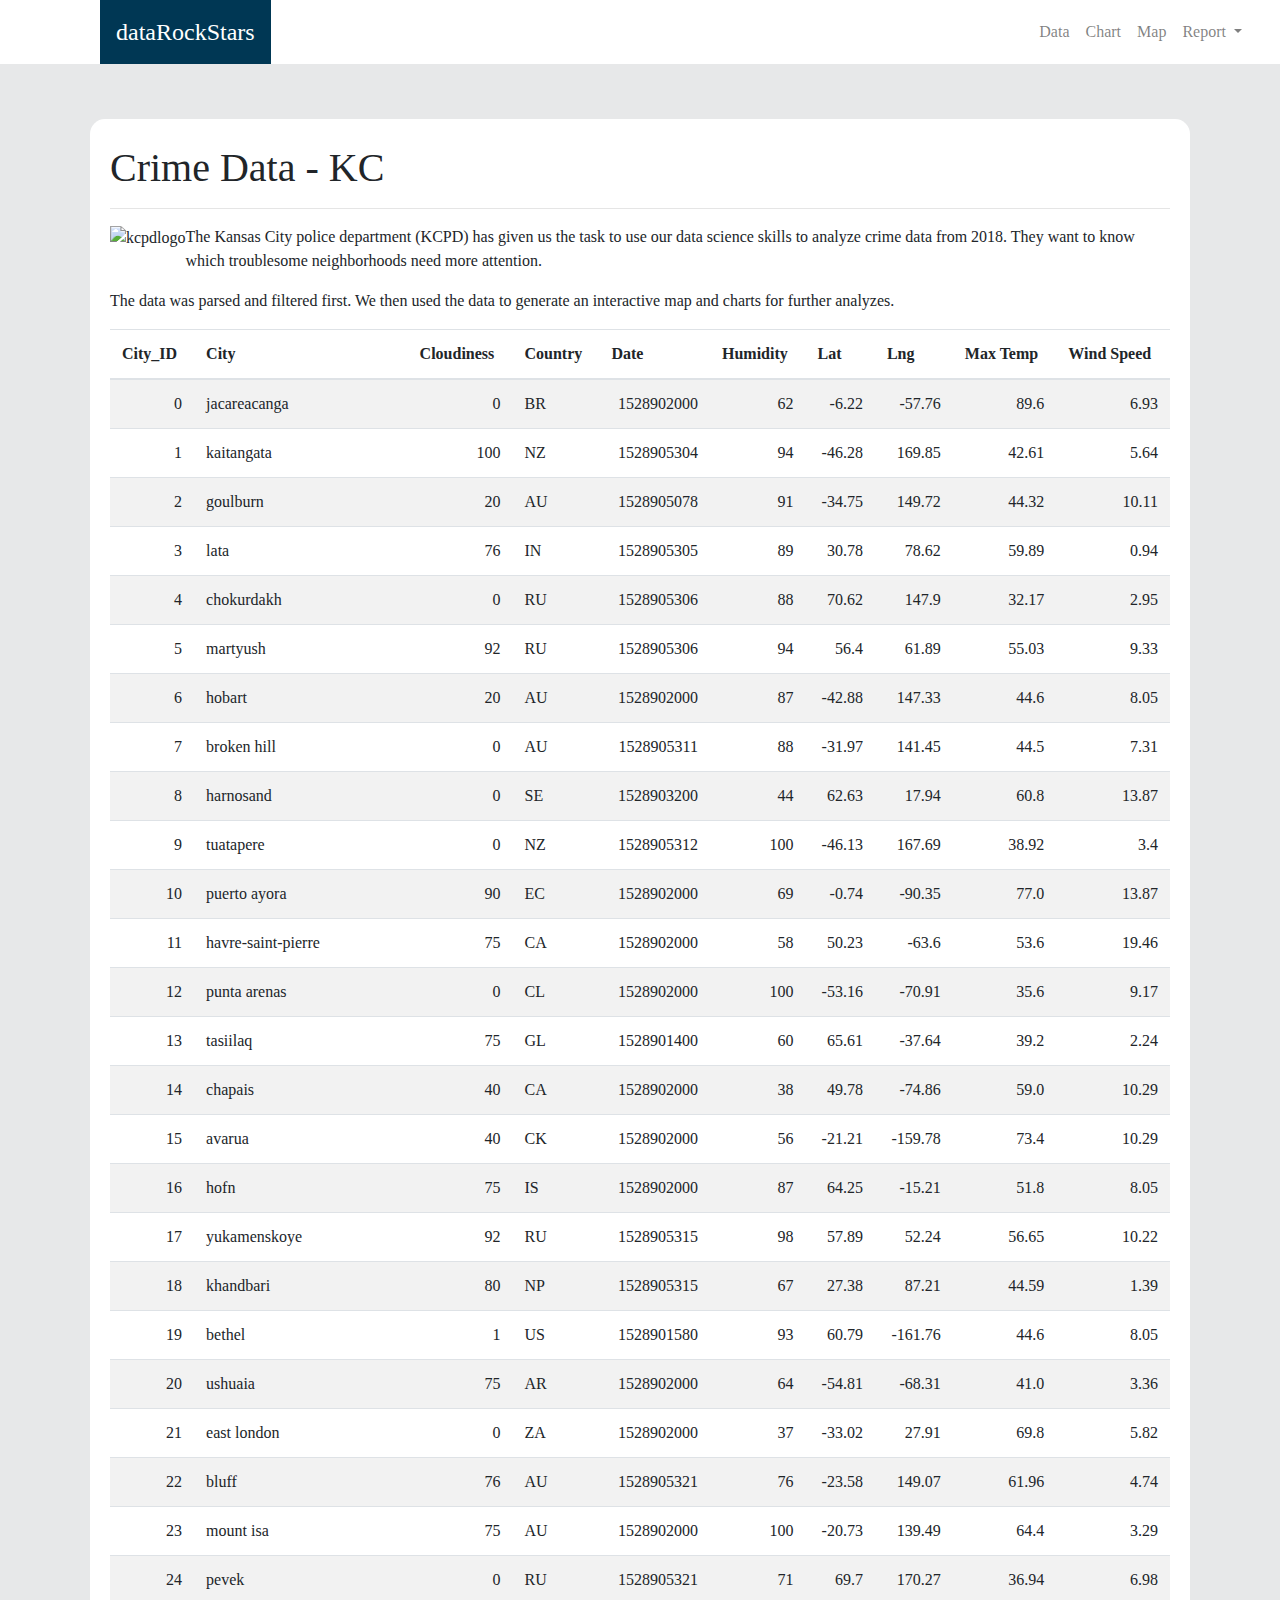
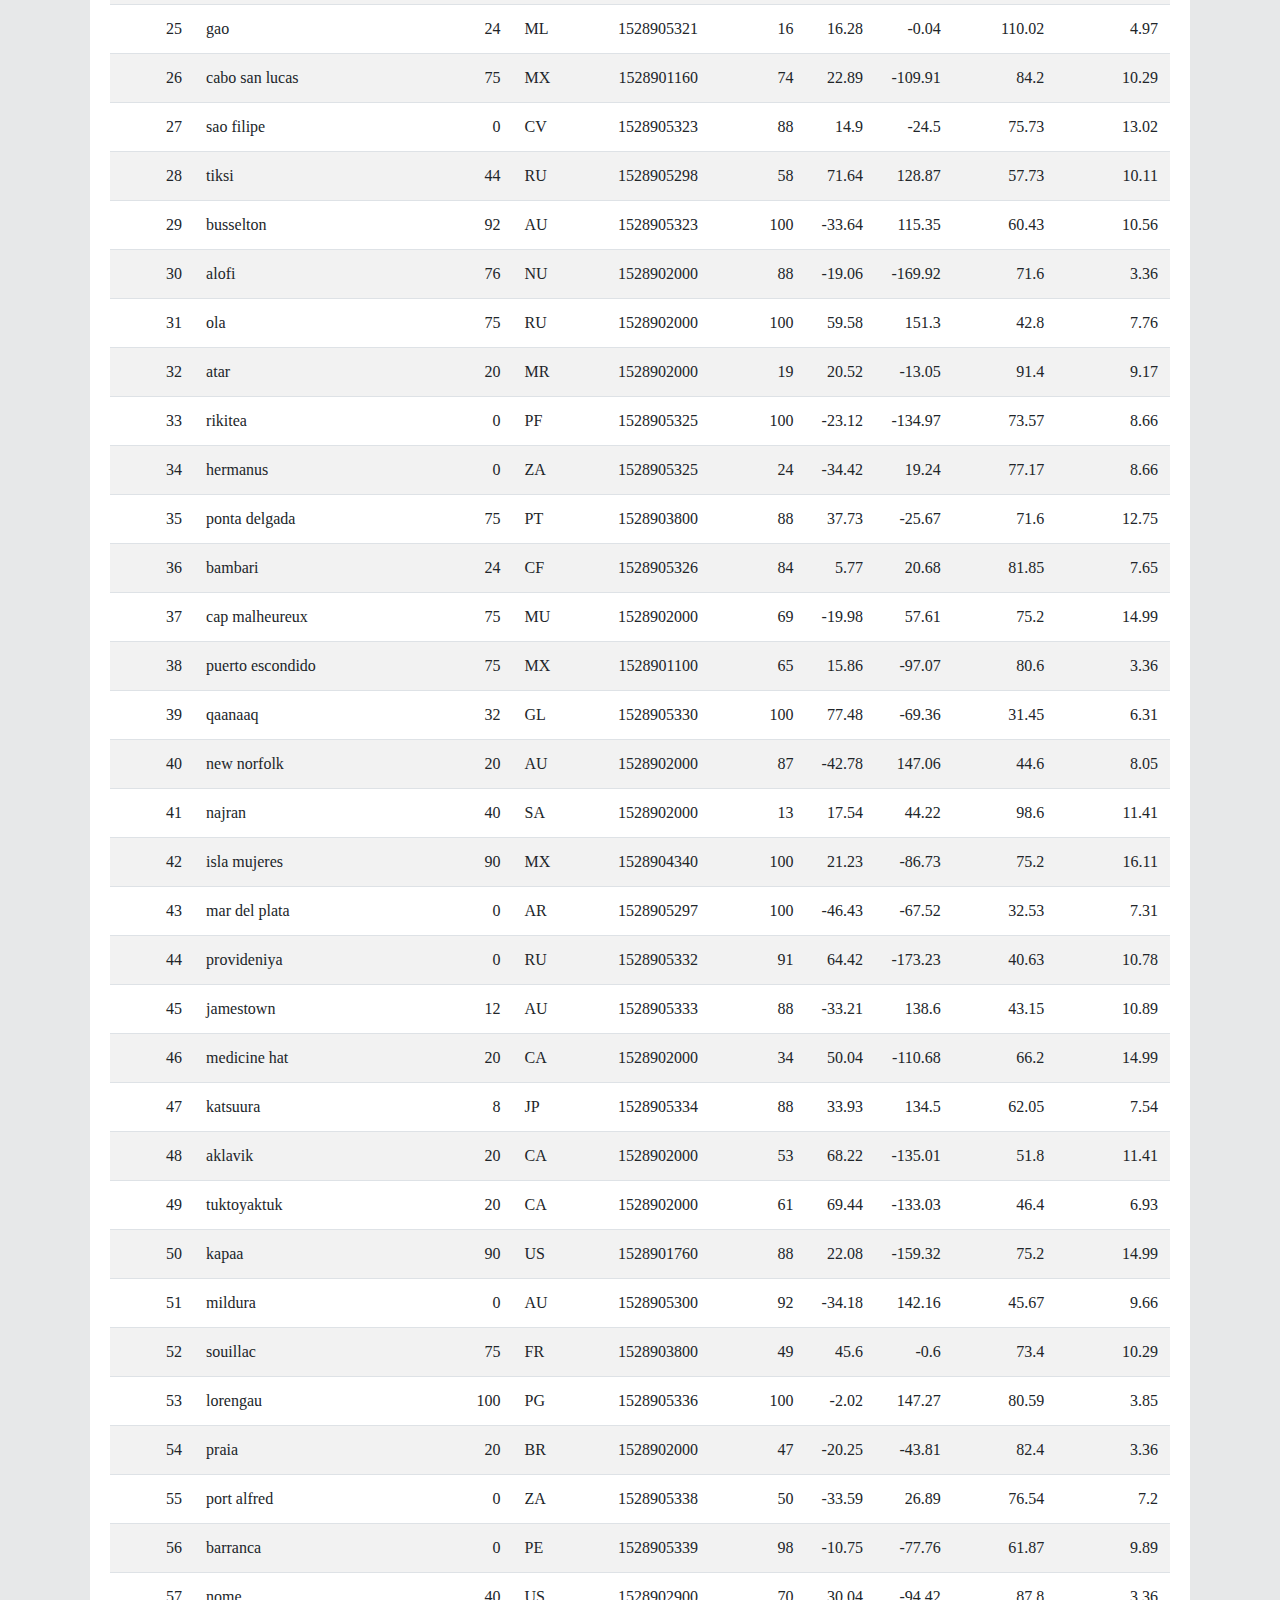
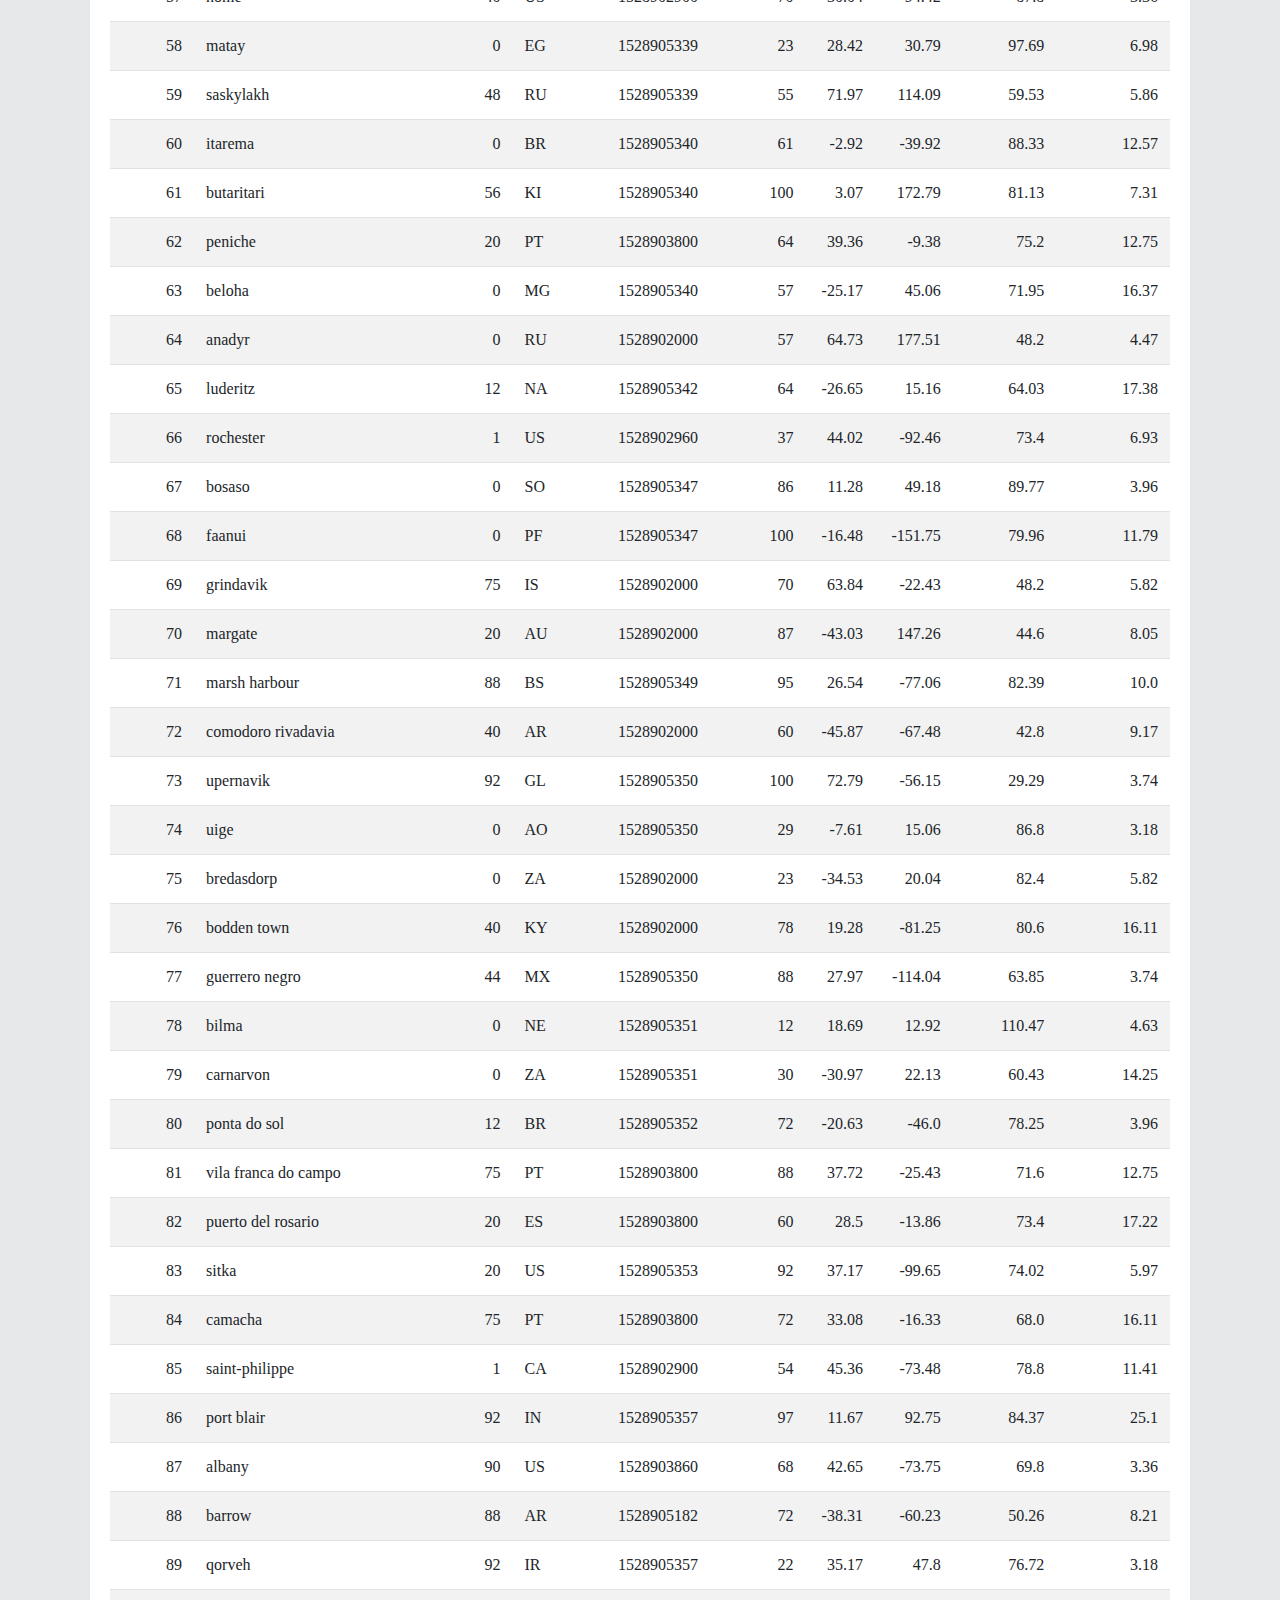
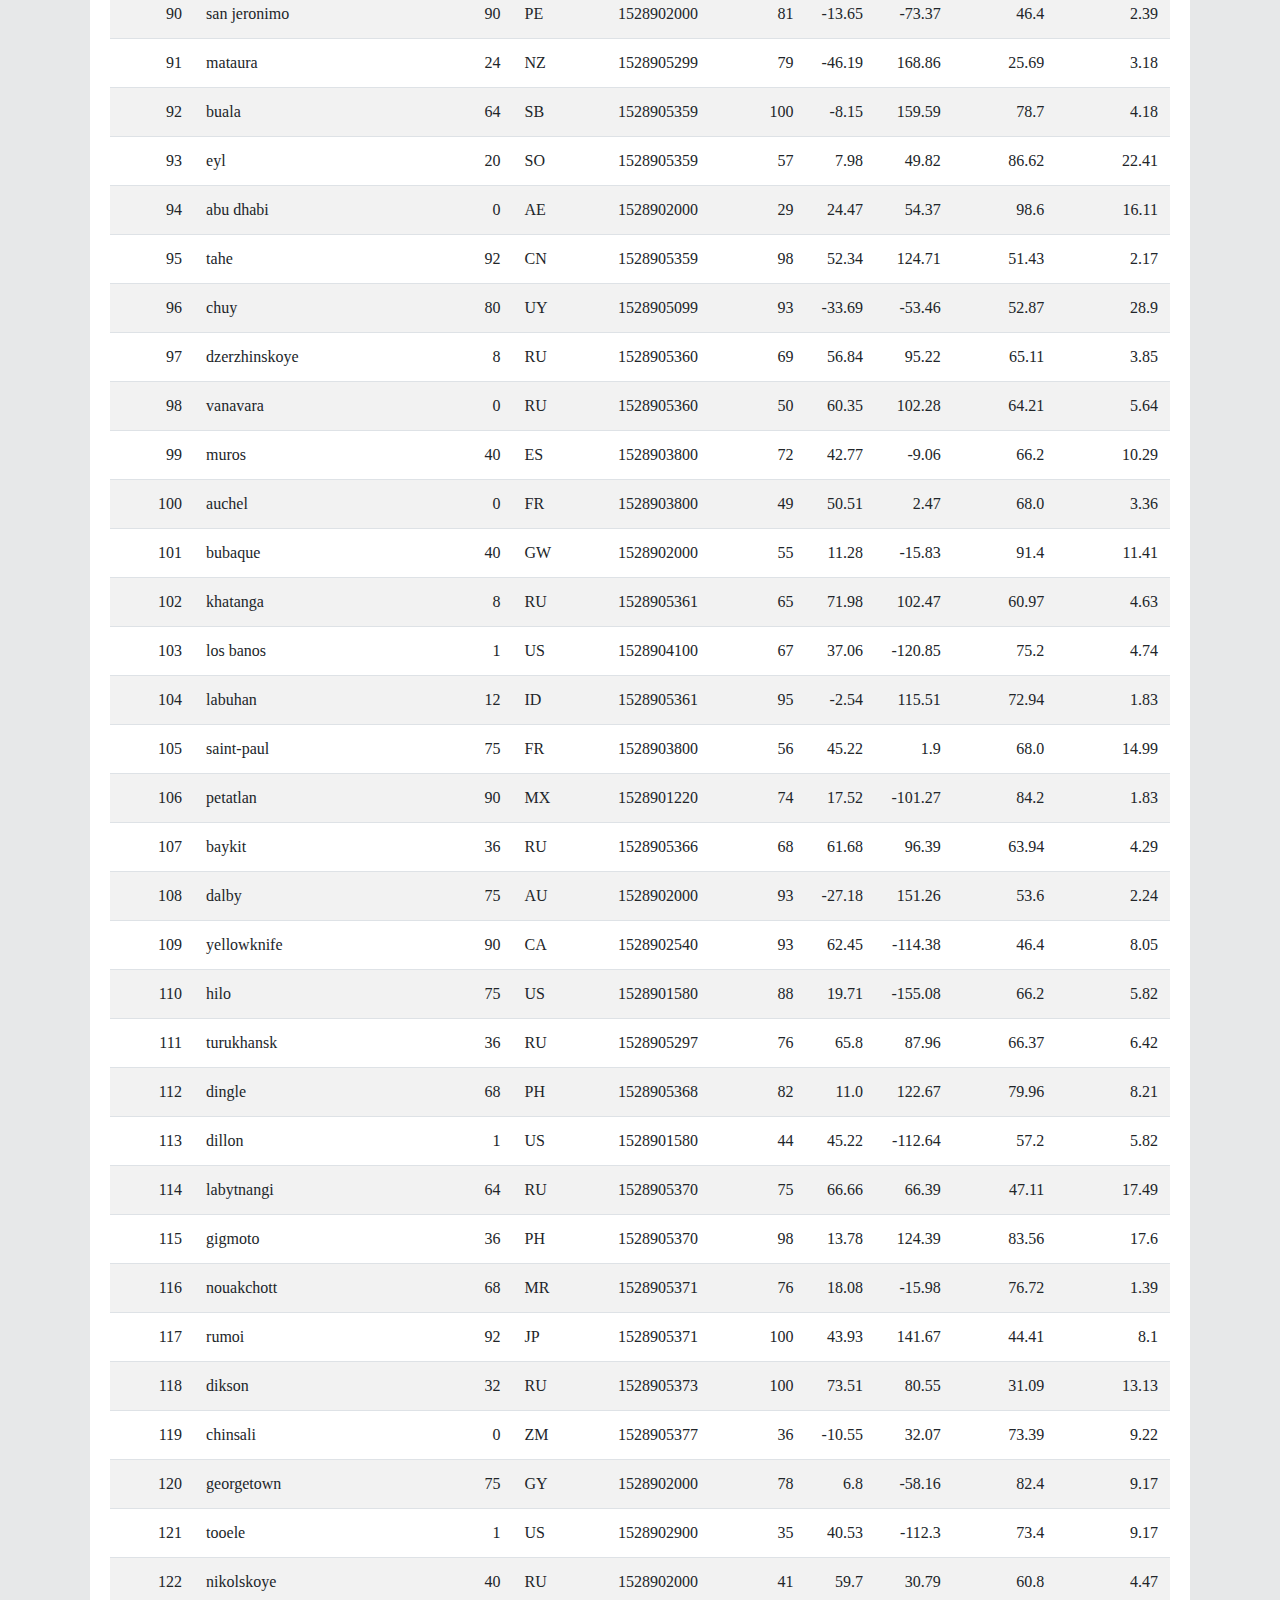
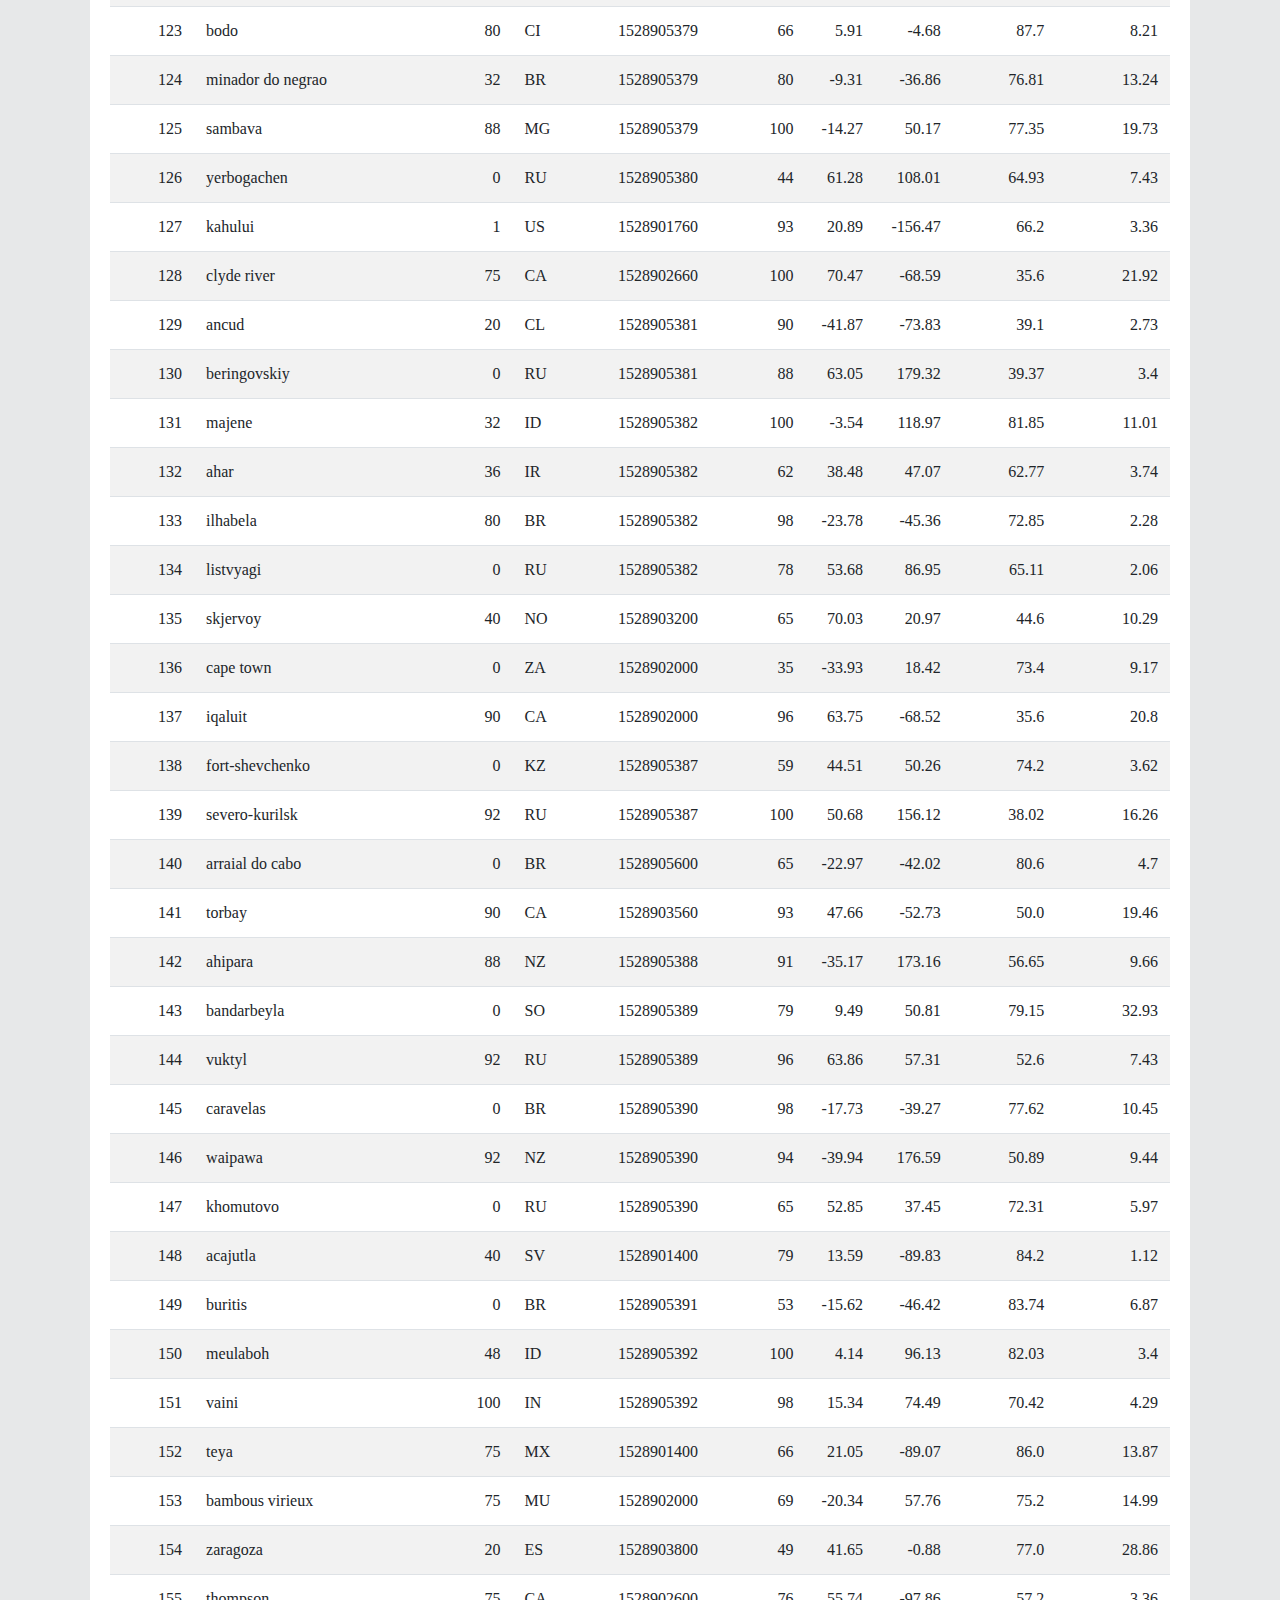
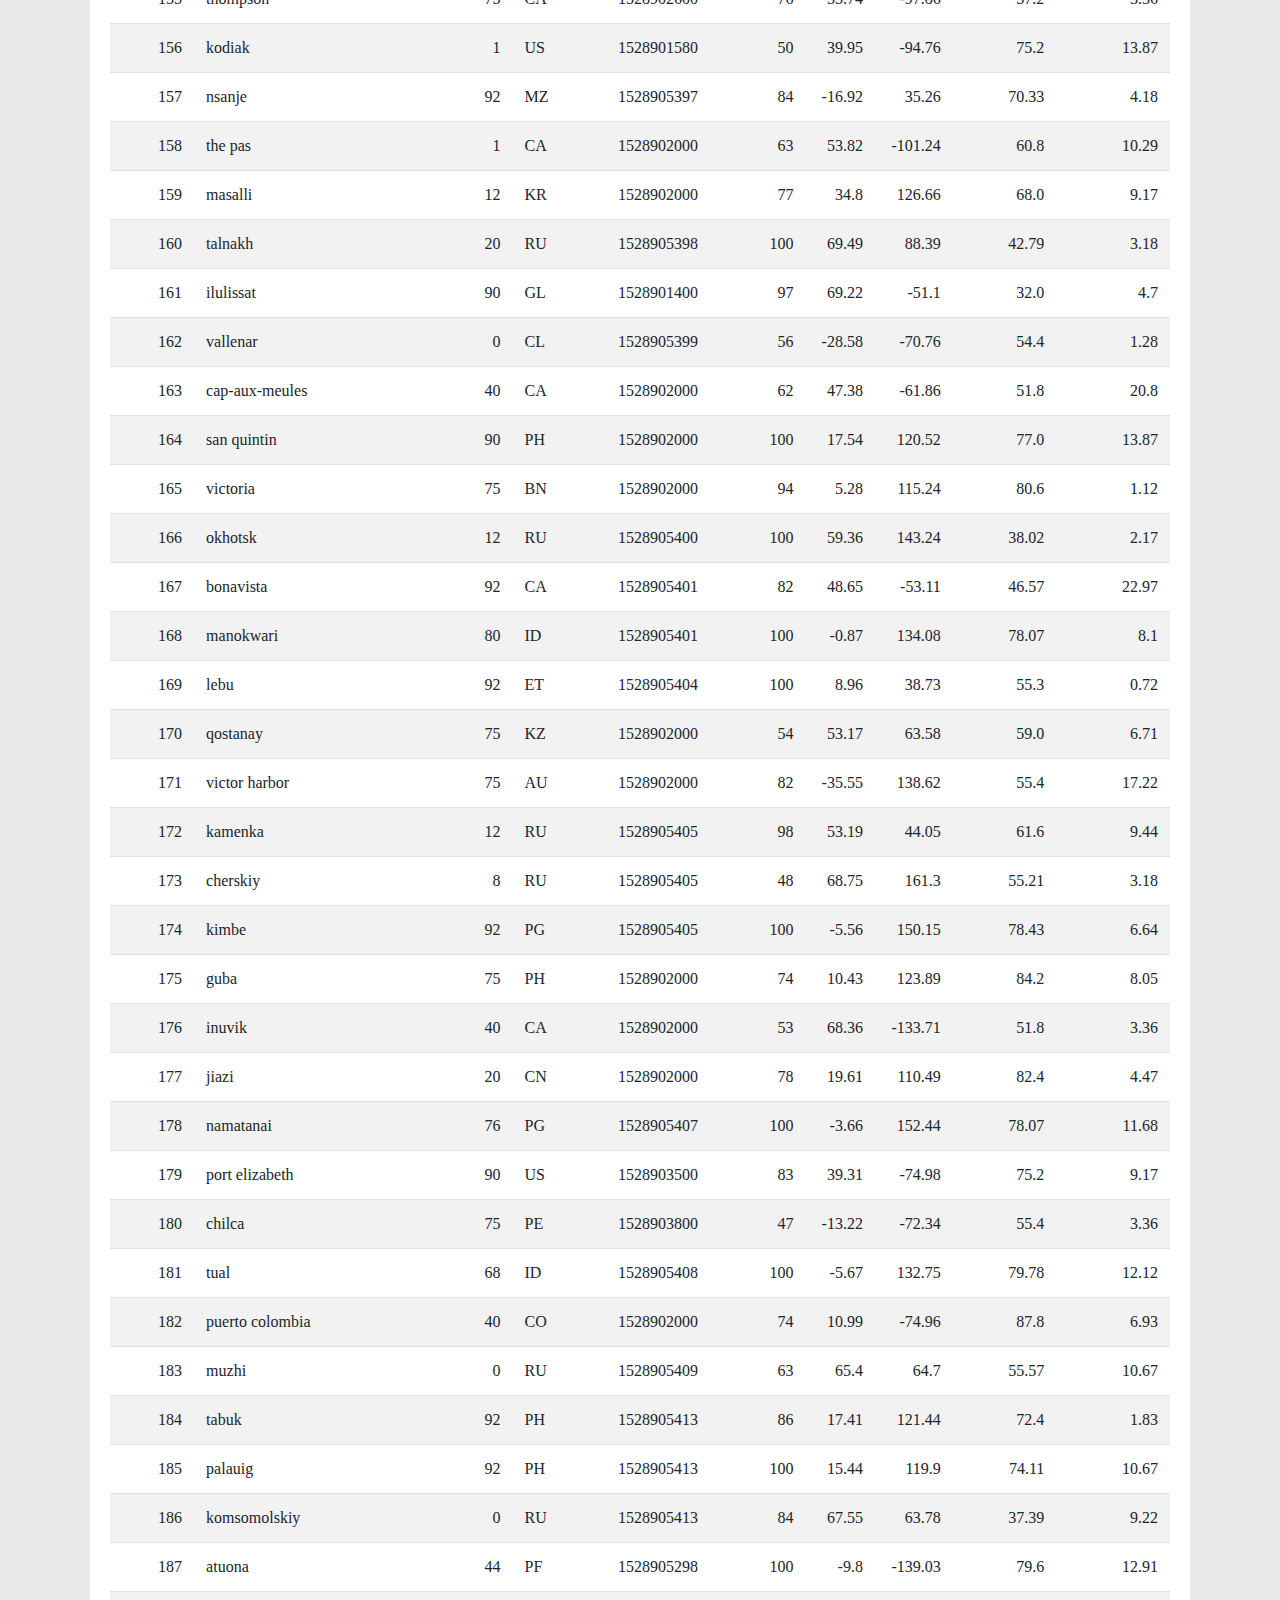
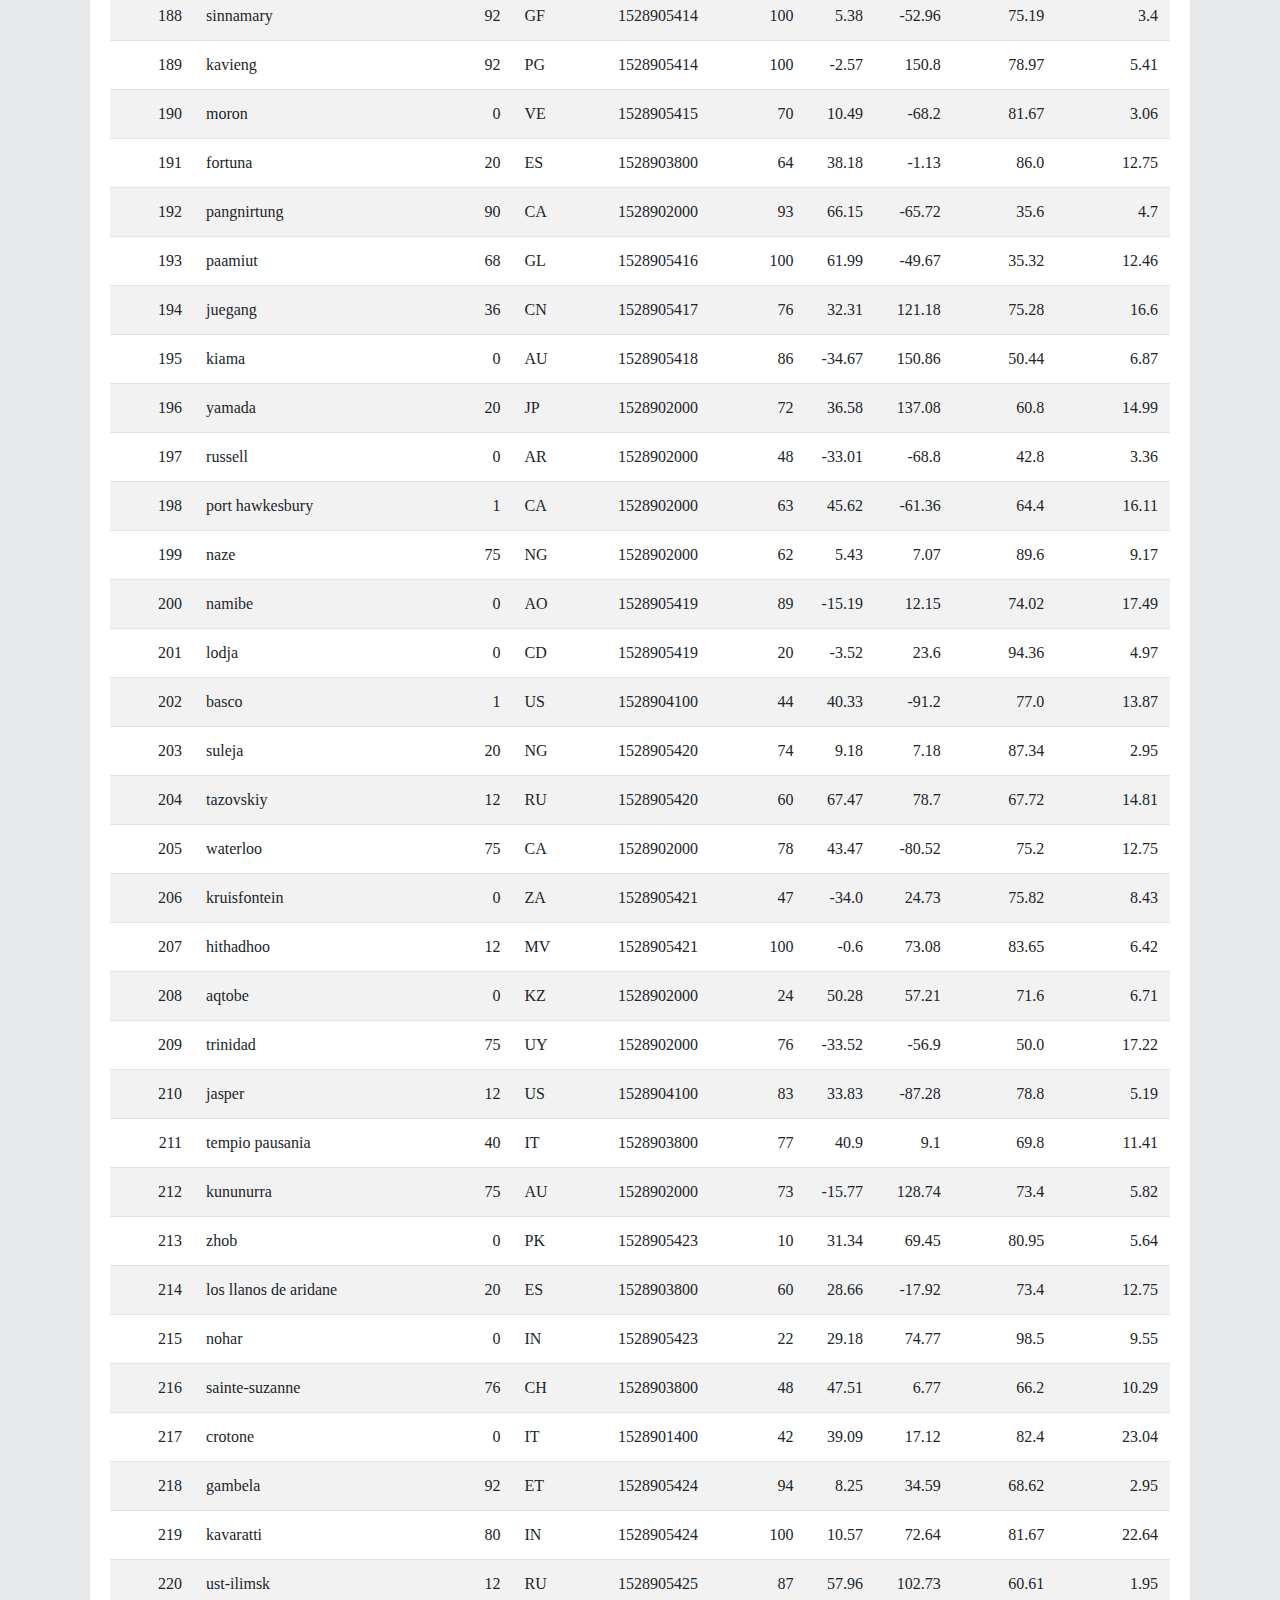
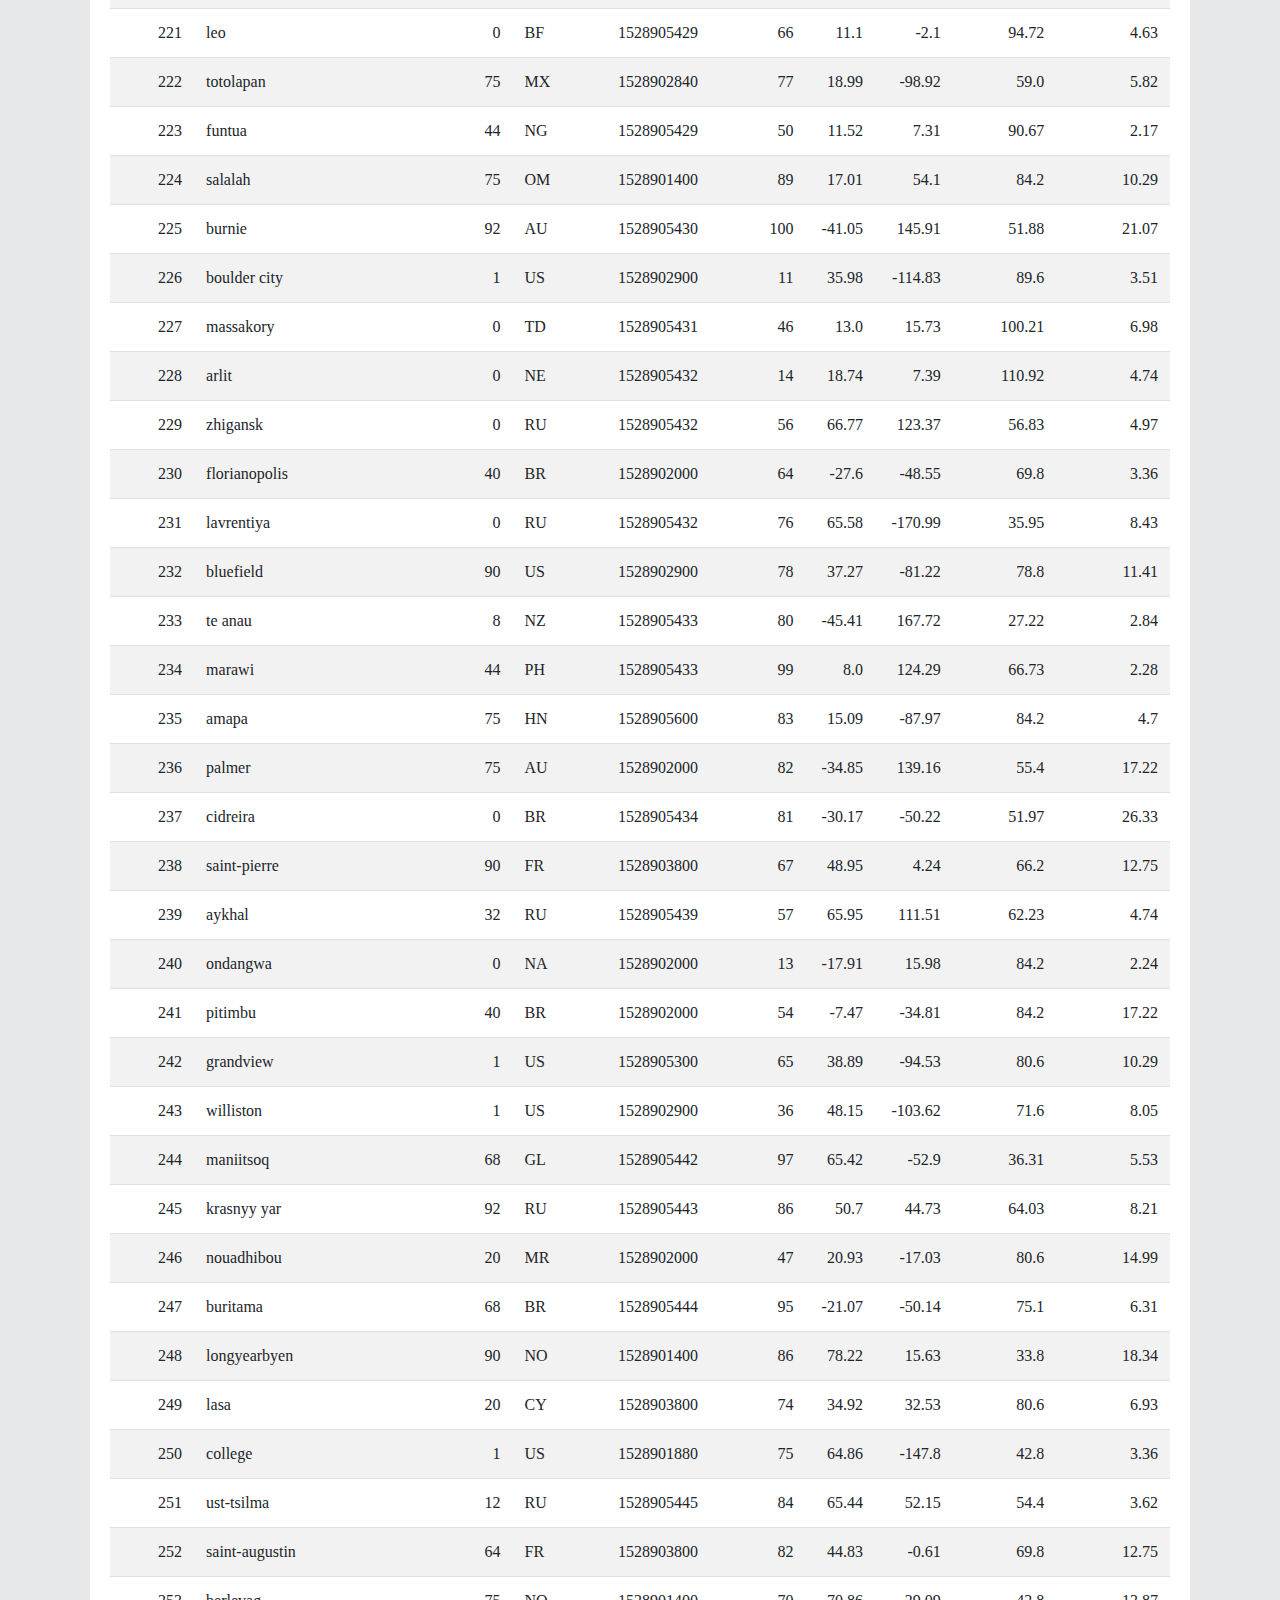
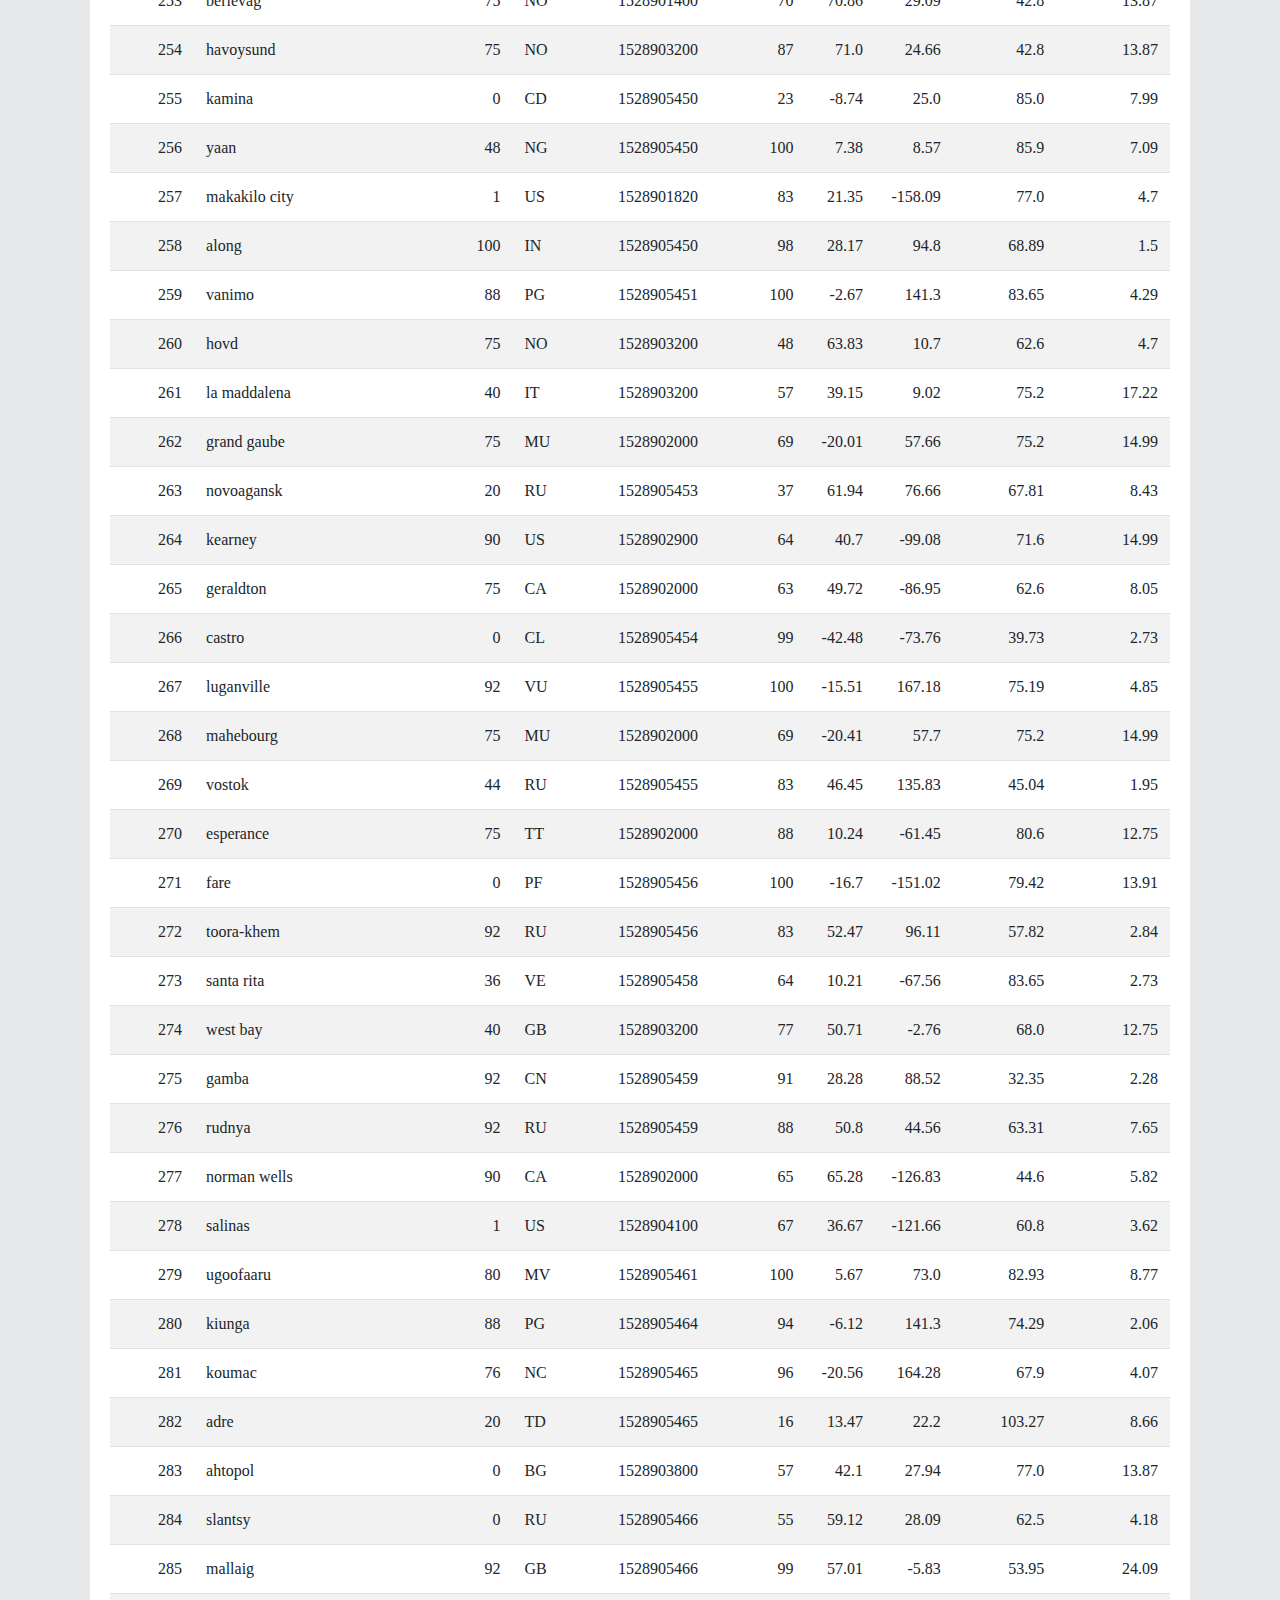
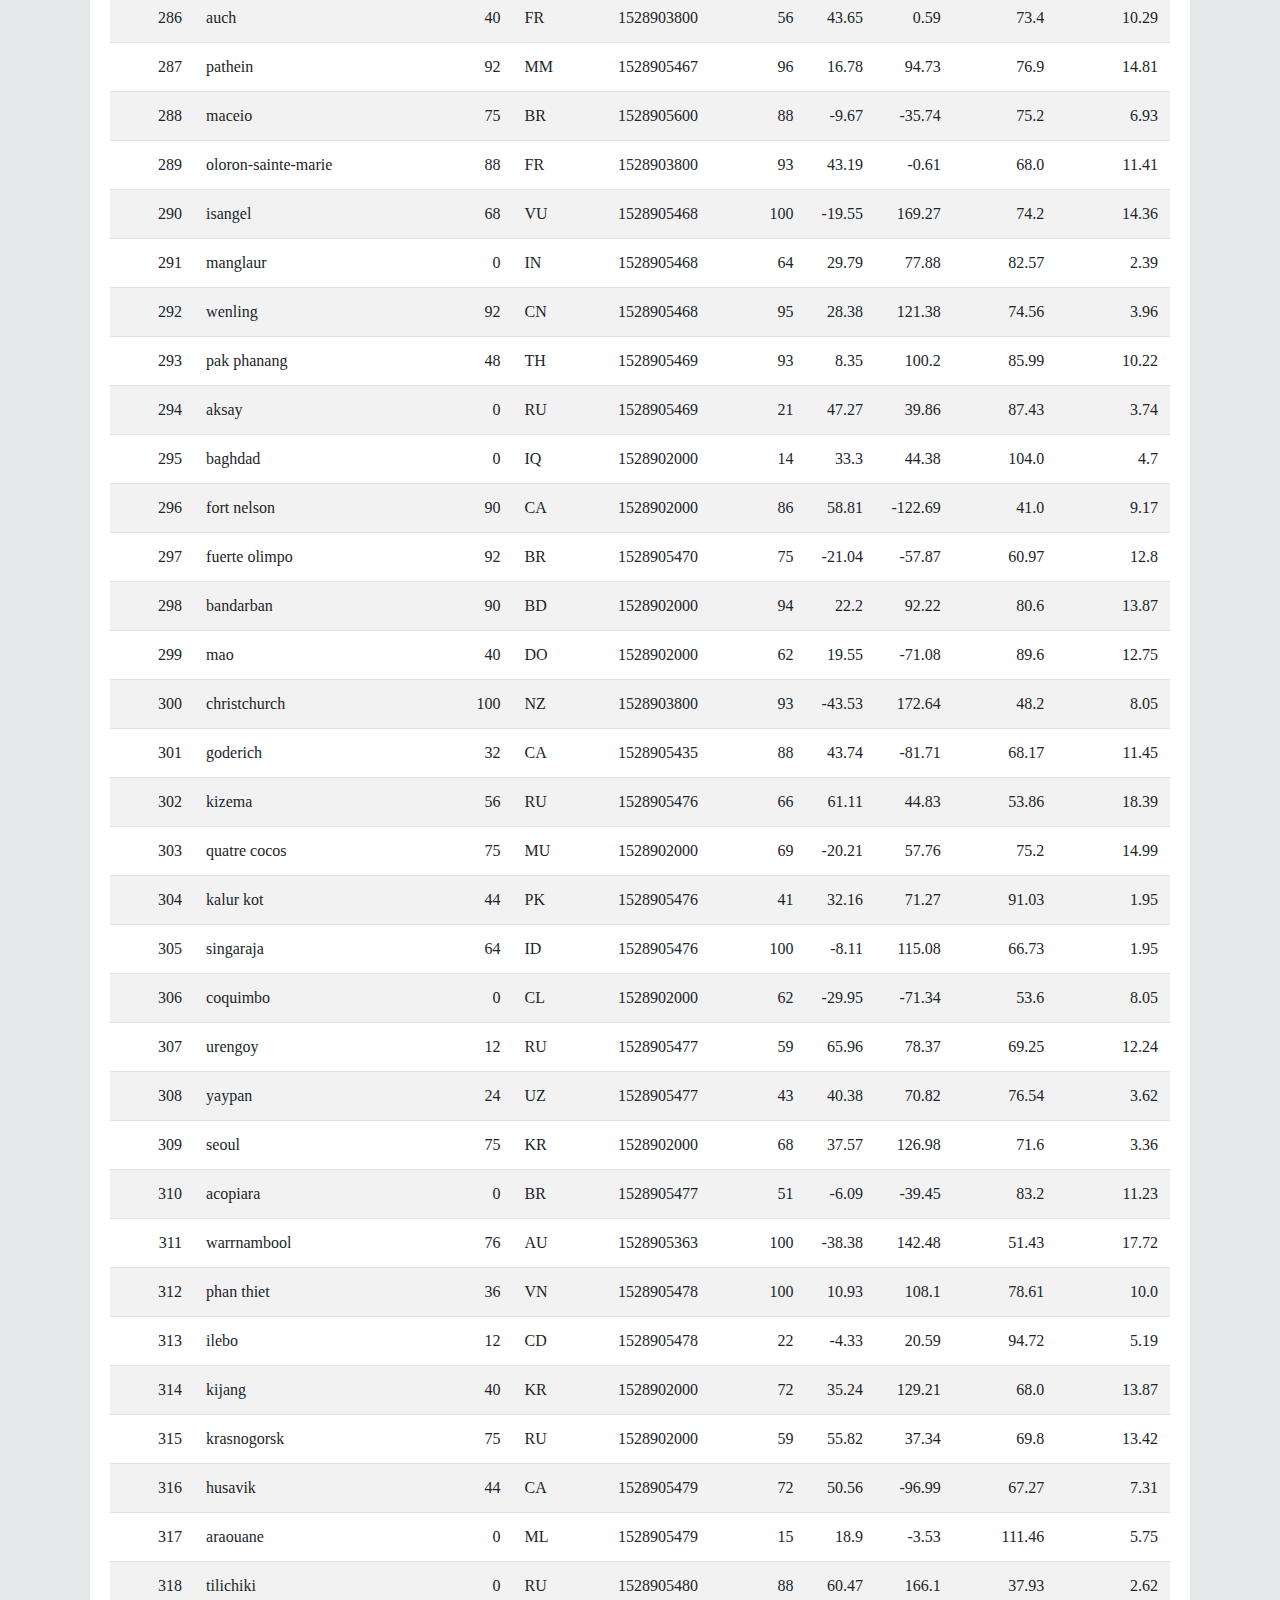
==== index.html @ 7bfdbdf3 "Add files via upload" ====
<!DOCTYPE html>
<html lang="en">

<head>
  <meta charset="UTF-8">
<title>Crime Data - dataRockStars</title>
<link rel="stylesheet" href="https://stackpath.bootstrapcdn.com/bootstrap/4.3.1/css/bootstrap.min.css" integrity="sha384-ggOyR0iXCbMQv3Xipma34MD+dH/1fQ784/j6cY/iJTQUOhcWr7x9JvoRxT2MZw1T" crossorigin="anonymous">
<link rel="stylesheet" href="style.css">
</head>
<body>
  <nav class="navbar navbar-expand-lg navbar-light white bb-green">
  <a class="navbar-brand" href="index.html" >dataRockStars</a>
  <button class="navbar-toggler" type="button" data-toggle="collapse" data-target="#navbarSupportedContent" aria-controls="navbarSupportedContent" aria-expanded="false" aria-label="Toggle navigation">
    <span class="navbar-toggler-icon"></span>
  </button>
  <div class="collapse navbar-collapse" id="navbarSupportedContent">
    <ul class="navbar-nav mr-auto">
    </ul>
    <ul class="navbar-nav white">
    <li class="nav-item">
        <a class="nav-link" href="index.html">Data</a>
      </li>
    <li class="nav-item">
        <a class="nav-link" href="chart.html">Chart</a>
      </li>
      <li class="nav-item">
        <a class="nav-link" href="map.html">Map</a>
      </li>
      <li class="nav-item dropdown">
        <a class="nav-link dropdown-toggle" href="#" id="navbarDropdown" role="button" data-toggle="dropdown" aria-haspopup="true" aria-expanded="false">
          Report
        </a>
        <div class="dropdown-menu" aria-labelledby="navbarDropdown">
          <a class="dropdown-item" href="nfl.pptx" download>Download</a>
        </div>
      </li>
      </ul>
  </div>
</nav>

  <div class="container">
    <div class="row">
      <div class="col-md-12">
        <div class="box">
        <h1>Crime Data - KC</h1>
        <hr />
        <div class="left-align"><img src="resources/assets/images/kcpdLogo.png" alt="kcpdlogo" width="200" height="200" /></div>
        <p>The Kansas City police department (KCPD) has given us the task to use our data science skills to analyze crime data from 2018.
        They want to know which troublesome neighborhoods need more attention.</p>
        <p>The data was parsed and filtered first. We then used the data to generate an interactive map and charts for further analyzes.</p>

<div class="table-responsive">
<table class="table table-striped">
<thead><tr>
<th scope="col">City_ID</th>
<th scope="col">City</th>
<th scope="col">Cloudiness</th>
<th scope="col">Country</th>
<th scope="col">Date</th>
<th scope="col">Humidity</th>
<th scope="col">Lat</th>
<th scope="col">Lng</th>
<th scope="col">Max Temp</th>
<th scope="col">Wind Speed</th>
</tr></thead>
<tbody><tr>
<td align="right">0</td>
<td>jacareacanga</td>
<td align="right">0</td>
<td>BR</td>
<td align="right">1528902000</td>
<td align="right">62</td>
<td align="right">-6.22</td>
<td align="right">-57.76</td>
<td align="right">89.6</td>
<td align="right">6.93</td>
</tr>
<tr>
<td align="right">1</td>
<td>kaitangata</td>
<td align="right">100</td>
<td>NZ</td>
<td align="right">1528905304</td>
<td align="right">94</td>
<td align="right">-46.28</td>
<td align="right">169.85</td>
<td align="right">42.61</td>
<td align="right">5.64</td>
</tr>
<tr>
<td align="right">2</td>
<td>goulburn</td>
<td align="right">20</td>
<td>AU</td>
<td align="right">1528905078</td>
<td align="right">91</td>
<td align="right">-34.75</td>
<td align="right">149.72</td>
<td align="right">44.32</td>
<td align="right">10.11</td>
</tr>
<tr>
<td align="right">3</td>
<td>lata</td>
<td align="right">76</td>
<td>IN</td>
<td align="right">1528905305</td>
<td align="right">89</td>
<td align="right">30.78</td>
<td align="right">78.62</td>
<td align="right">59.89</td>
<td align="right">0.94</td>
</tr>
<tr>
<td align="right">4</td>
<td>chokurdakh</td>
<td align="right">0</td>
<td>RU</td>
<td align="right">1528905306</td>
<td align="right">88</td>
<td align="right">70.62</td>
<td align="right">147.9</td>
<td align="right">32.17</td>
<td align="right">2.95</td>
</tr>
<tr>
<td align="right">5</td>
<td>martyush</td>
<td align="right">92</td>
<td>RU</td>
<td align="right">1528905306</td>
<td align="right">94</td>
<td align="right">56.4</td>
<td align="right">61.89</td>
<td align="right">55.03</td>
<td align="right">9.33</td>
</tr>
<tr>
<td align="right">6</td>
<td>hobart</td>
<td align="right">20</td>
<td>AU</td>
<td align="right">1528902000</td>
<td align="right">87</td>
<td align="right">-42.88</td>
<td align="right">147.33</td>
<td align="right">44.6</td>
<td align="right">8.05</td>
</tr>
<tr>
<td align="right">7</td>
<td>broken hill</td>
<td align="right">0</td>
<td>AU</td>
<td align="right">1528905311</td>
<td align="right">88</td>
<td align="right">-31.97</td>
<td align="right">141.45</td>
<td align="right">44.5</td>
<td align="right">7.31</td>
</tr>
<tr>
<td align="right">8</td>
<td>harnosand</td>
<td align="right">0</td>
<td>SE</td>
<td align="right">1528903200</td>
<td align="right">44</td>
<td align="right">62.63</td>
<td align="right">17.94</td>
<td align="right">60.8</td>
<td align="right">13.87</td>
</tr>
<tr>
<td align="right">9</td>
<td>tuatapere</td>
<td align="right">0</td>
<td>NZ</td>
<td align="right">1528905312</td>
<td align="right">100</td>
<td align="right">-46.13</td>
<td align="right">167.69</td>
<td align="right">38.92</td>
<td align="right">3.4</td>
</tr>
<tr>
<td align="right">10</td>
<td>puerto ayora</td>
<td align="right">90</td>
<td>EC</td>
<td align="right">1528902000</td>
<td align="right">69</td>
<td align="right">-0.74</td>
<td align="right">-90.35</td>
<td align="right">77.0</td>
<td align="right">13.87</td>
</tr>
<tr>
<td align="right">11</td>
<td>havre-saint-pierre</td>
<td align="right">75</td>
<td>CA</td>
<td align="right">1528902000</td>
<td align="right">58</td>
<td align="right">50.23</td>
<td align="right">-63.6</td>
<td align="right">53.6</td>
<td align="right">19.46</td>
</tr>
<tr>
<td align="right">12</td>
<td>punta arenas</td>
<td align="right">0</td>
<td>CL</td>
<td align="right">1528902000</td>
<td align="right">100</td>
<td align="right">-53.16</td>
<td align="right">-70.91</td>
<td align="right">35.6</td>
<td align="right">9.17</td>
</tr>
<tr>
<td align="right">13</td>
<td>tasiilaq</td>
<td align="right">75</td>
<td>GL</td>
<td align="right">1528901400</td>
<td align="right">60</td>
<td align="right">65.61</td>
<td align="right">-37.64</td>
<td align="right">39.2</td>
<td align="right">2.24</td>
</tr>
<tr>
<td align="right">14</td>
<td>chapais</td>
<td align="right">40</td>
<td>CA</td>
<td align="right">1528902000</td>
<td align="right">38</td>
<td align="right">49.78</td>
<td align="right">-74.86</td>
<td align="right">59.0</td>
<td align="right">10.29</td>
</tr>
<tr>
<td align="right">15</td>
<td>avarua</td>
<td align="right">40</td>
<td>CK</td>
<td align="right">1528902000</td>
<td align="right">56</td>
<td align="right">-21.21</td>
<td align="right">-159.78</td>
<td align="right">73.4</td>
<td align="right">10.29</td>
</tr>
<tr>
<td align="right">16</td>
<td>hofn</td>
<td align="right">75</td>
<td>IS</td>
<td align="right">1528902000</td>
<td align="right">87</td>
<td align="right">64.25</td>
<td align="right">-15.21</td>
<td align="right">51.8</td>
<td align="right">8.05</td>
</tr>
<tr>
<td align="right">17</td>
<td>yukamenskoye</td>
<td align="right">92</td>
<td>RU</td>
<td align="right">1528905315</td>
<td align="right">98</td>
<td align="right">57.89</td>
<td align="right">52.24</td>
<td align="right">56.65</td>
<td align="right">10.22</td>
</tr>
<tr>
<td align="right">18</td>
<td>khandbari</td>
<td align="right">80</td>
<td>NP</td>
<td align="right">1528905315</td>
<td align="right">67</td>
<td align="right">27.38</td>
<td align="right">87.21</td>
<td align="right">44.59</td>
<td align="right">1.39</td>
</tr>
<tr>
<td align="right">19</td>
<td>bethel</td>
<td align="right">1</td>
<td>US</td>
<td align="right">1528901580</td>
<td align="right">93</td>
<td align="right">60.79</td>
<td align="right">-161.76</td>
<td align="right">44.6</td>
<td align="right">8.05</td>
</tr>
<tr>
<td align="right">20</td>
<td>ushuaia</td>
<td align="right">75</td>
<td>AR</td>
<td align="right">1528902000</td>
<td align="right">64</td>
<td align="right">-54.81</td>
<td align="right">-68.31</td>
<td align="right">41.0</td>
<td align="right">3.36</td>
</tr>
<tr>
<td align="right">21</td>
<td>east london</td>
<td align="right">0</td>
<td>ZA</td>
<td align="right">1528902000</td>
<td align="right">37</td>
<td align="right">-33.02</td>
<td align="right">27.91</td>
<td align="right">69.8</td>
<td align="right">5.82</td>
</tr>
<tr>
<td align="right">22</td>
<td>bluff</td>
<td align="right">76</td>
<td>AU</td>
<td align="right">1528905321</td>
<td align="right">76</td>
<td align="right">-23.58</td>
<td align="right">149.07</td>
<td align="right">61.96</td>
<td align="right">4.74</td>
</tr>
<tr>
<td align="right">23</td>
<td>mount isa</td>
<td align="right">75</td>
<td>AU</td>
<td align="right">1528902000</td>
<td align="right">100</td>
<td align="right">-20.73</td>
<td align="right">139.49</td>
<td align="right">64.4</td>
<td align="right">3.29</td>
</tr>
<tr>
<td align="right">24</td>
<td>pevek</td>
<td align="right">0</td>
<td>RU</td>
<td align="right">1528905321</td>
<td align="right">71</td>
<td align="right">69.7</td>
<td align="right">170.27</td>
<td align="right">36.94</td>
<td align="right">6.98</td>
</tr>
<tr>
<td align="right">25</td>
<td>gao</td>
<td align="right">24</td>
<td>ML</td>
<td align="right">1528905321</td>
<td align="right">16</td>
<td align="right">16.28</td>
<td align="right">-0.04</td>
<td align="right">110.02</td>
<td align="right">4.97</td>
</tr>
<tr>
<td align="right">26</td>
<td>cabo san lucas</td>
<td align="right">75</td>
<td>MX</td>
<td align="right">1528901160</td>
<td align="right">74</td>
<td align="right">22.89</td>
<td align="right">-109.91</td>
<td align="right">84.2</td>
<td align="right">10.29</td>
</tr>
<tr>
<td align="right">27</td>
<td>sao filipe</td>
<td align="right">0</td>
<td>CV</td>
<td align="right">1528905323</td>
<td align="right">88</td>
<td align="right">14.9</td>
<td align="right">-24.5</td>
<td align="right">75.73</td>
<td align="right">13.02</td>
</tr>
<tr>
<td align="right">28</td>
<td>tiksi</td>
<td align="right">44</td>
<td>RU</td>
<td align="right">1528905298</td>
<td align="right">58</td>
<td align="right">71.64</td>
<td align="right">128.87</td>
<td align="right">57.73</td>
<td align="right">10.11</td>
</tr>
<tr>
<td align="right">29</td>
<td>busselton</td>
<td align="right">92</td>
<td>AU</td>
<td align="right">1528905323</td>
<td align="right">100</td>
<td align="right">-33.64</td>
<td align="right">115.35</td>
<td align="right">60.43</td>
<td align="right">10.56</td>
</tr>
<tr>
<td align="right">30</td>
<td>alofi</td>
<td align="right">76</td>
<td>NU</td>
<td align="right">1528902000</td>
<td align="right">88</td>
<td align="right">-19.06</td>
<td align="right">-169.92</td>
<td align="right">71.6</td>
<td align="right">3.36</td>
</tr>
<tr>
<td align="right">31</td>
<td>ola</td>
<td align="right">75</td>
<td>RU</td>
<td align="right">1528902000</td>
<td align="right">100</td>
<td align="right">59.58</td>
<td align="right">151.3</td>
<td align="right">42.8</td>
<td align="right">7.76</td>
</tr>
<tr>
<td align="right">32</td>
<td>atar</td>
<td align="right">20</td>
<td>MR</td>
<td align="right">1528902000</td>
<td align="right">19</td>
<td align="right">20.52</td>
<td align="right">-13.05</td>
<td align="right">91.4</td>
<td align="right">9.17</td>
</tr>
<tr>
<td align="right">33</td>
<td>rikitea</td>
<td align="right">0</td>
<td>PF</td>
<td align="right">1528905325</td>
<td align="right">100</td>
<td align="right">-23.12</td>
<td align="right">-134.97</td>
<td align="right">73.57</td>
<td align="right">8.66</td>
</tr>
<tr>
<td align="right">34</td>
<td>hermanus</td>
<td align="right">0</td>
<td>ZA</td>
<td align="right">1528905325</td>
<td align="right">24</td>
<td align="right">-34.42</td>
<td align="right">19.24</td>
<td align="right">77.17</td>
<td align="right">8.66</td>
</tr>
<tr>
<td align="right">35</td>
<td>ponta delgada</td>
<td align="right">75</td>
<td>PT</td>
<td align="right">1528903800</td>
<td align="right">88</td>
<td align="right">37.73</td>
<td align="right">-25.67</td>
<td align="right">71.6</td>
<td align="right">12.75</td>
</tr>
<tr>
<td align="right">36</td>
<td>bambari</td>
<td align="right">24</td>
<td>CF</td>
<td align="right">1528905326</td>
<td align="right">84</td>
<td align="right">5.77</td>
<td align="right">20.68</td>
<td align="right">81.85</td>
<td align="right">7.65</td>
</tr>
<tr>
<td align="right">37</td>
<td>cap malheureux</td>
<td align="right">75</td>
<td>MU</td>
<td align="right">1528902000</td>
<td align="right">69</td>
<td align="right">-19.98</td>
<td align="right">57.61</td>
<td align="right">75.2</td>
<td align="right">14.99</td>
</tr>
<tr>
<td align="right">38</td>
<td>puerto escondido</td>
<td align="right">75</td>
<td>MX</td>
<td align="right">1528901100</td>
<td align="right">65</td>
<td align="right">15.86</td>
<td align="right">-97.07</td>
<td align="right">80.6</td>
<td align="right">3.36</td>
</tr>
<tr>
<td align="right">39</td>
<td>qaanaaq</td>
<td align="right">32</td>
<td>GL</td>
<td align="right">1528905330</td>
<td align="right">100</td>
<td align="right">77.48</td>
<td align="right">-69.36</td>
<td align="right">31.45</td>
<td align="right">6.31</td>
</tr>
<tr>
<td align="right">40</td>
<td>new norfolk</td>
<td align="right">20</td>
<td>AU</td>
<td align="right">1528902000</td>
<td align="right">87</td>
<td align="right">-42.78</td>
<td align="right">147.06</td>
<td align="right">44.6</td>
<td align="right">8.05</td>
</tr>
<tr>
<td align="right">41</td>
<td>najran</td>
<td align="right">40</td>
<td>SA</td>
<td align="right">1528902000</td>
<td align="right">13</td>
<td align="right">17.54</td>
<td align="right">44.22</td>
<td align="right">98.6</td>
<td align="right">11.41</td>
</tr>
<tr>
<td align="right">42</td>
<td>isla mujeres</td>
<td align="right">90</td>
<td>MX</td>
<td align="right">1528904340</td>
<td align="right">100</td>
<td align="right">21.23</td>
<td align="right">-86.73</td>
<td align="right">75.2</td>
<td align="right">16.11</td>
</tr>
<tr>
<td align="right">43</td>
<td>mar del plata</td>
<td align="right">0</td>
<td>AR</td>
<td align="right">1528905297</td>
<td align="right">100</td>
<td align="right">-46.43</td>
<td align="right">-67.52</td>
<td align="right">32.53</td>
<td align="right">7.31</td>
</tr>
<tr>
<td align="right">44</td>
<td>provideniya</td>
<td align="right">0</td>
<td>RU</td>
<td align="right">1528905332</td>
<td align="right">91</td>
<td align="right">64.42</td>
<td align="right">-173.23</td>
<td align="right">40.63</td>
<td align="right">10.78</td>
</tr>
<tr>
<td align="right">45</td>
<td>jamestown</td>
<td align="right">12</td>
<td>AU</td>
<td align="right">1528905333</td>
<td align="right">88</td>
<td align="right">-33.21</td>
<td align="right">138.6</td>
<td align="right">43.15</td>
<td align="right">10.89</td>
</tr>
<tr>
<td align="right">46</td>
<td>medicine hat</td>
<td align="right">20</td>
<td>CA</td>
<td align="right">1528902000</td>
<td align="right">34</td>
<td align="right">50.04</td>
<td align="right">-110.68</td>
<td align="right">66.2</td>
<td align="right">14.99</td>
</tr>
<tr>
<td align="right">47</td>
<td>katsuura</td>
<td align="right">8</td>
<td>JP</td>
<td align="right">1528905334</td>
<td align="right">88</td>
<td align="right">33.93</td>
<td align="right">134.5</td>
<td align="right">62.05</td>
<td align="right">7.54</td>
</tr>
<tr>
<td align="right">48</td>
<td>aklavik</td>
<td align="right">20</td>
<td>CA</td>
<td align="right">1528902000</td>
<td align="right">53</td>
<td align="right">68.22</td>
<td align="right">-135.01</td>
<td align="right">51.8</td>
<td align="right">11.41</td>
</tr>
<tr>
<td align="right">49</td>
<td>tuktoyaktuk</td>
<td align="right">20</td>
<td>CA</td>
<td align="right">1528902000</td>
<td align="right">61</td>
<td align="right">69.44</td>
<td align="right">-133.03</td>
<td align="right">46.4</td>
<td align="right">6.93</td>
</tr>
<tr>
<td align="right">50</td>
<td>kapaa</td>
<td align="right">90</td>
<td>US</td>
<td align="right">1528901760</td>
<td align="right">88</td>
<td align="right">22.08</td>
<td align="right">-159.32</td>
<td align="right">75.2</td>
<td align="right">14.99</td>
</tr>
<tr>
<td align="right">51</td>
<td>mildura</td>
<td align="right">0</td>
<td>AU</td>
<td align="right">1528905300</td>
<td align="right">92</td>
<td align="right">-34.18</td>
<td align="right">142.16</td>
<td align="right">45.67</td>
<td align="right">9.66</td>
</tr>
<tr>
<td align="right">52</td>
<td>souillac</td>
<td align="right">75</td>
<td>FR</td>
<td align="right">1528903800</td>
<td align="right">49</td>
<td align="right">45.6</td>
<td align="right">-0.6</td>
<td align="right">73.4</td>
<td align="right">10.29</td>
</tr>
<tr>
<td align="right">53</td>
<td>lorengau</td>
<td align="right">100</td>
<td>PG</td>
<td align="right">1528905336</td>
<td align="right">100</td>
<td align="right">-2.02</td>
<td align="right">147.27</td>
<td align="right">80.59</td>
<td align="right">3.85</td>
</tr>
<tr>
<td align="right">54</td>
<td>praia</td>
<td align="right">20</td>
<td>BR</td>
<td align="right">1528902000</td>
<td align="right">47</td>
<td align="right">-20.25</td>
<td align="right">-43.81</td>
<td align="right">82.4</td>
<td align="right">3.36</td>
</tr>
<tr>
<td align="right">55</td>
<td>port alfred</td>
<td align="right">0</td>
<td>ZA</td>
<td align="right">1528905338</td>
<td align="right">50</td>
<td align="right">-33.59</td>
<td align="right">26.89</td>
<td align="right">76.54</td>
<td align="right">7.2</td>
</tr>
<tr>
<td align="right">56</td>
<td>barranca</td>
<td align="right">0</td>
<td>PE</td>
<td align="right">1528905339</td>
<td align="right">98</td>
<td align="right">-10.75</td>
<td align="right">-77.76</td>
<td align="right">61.87</td>
<td align="right">9.89</td>
</tr>
<tr>
<td align="right">57</td>
<td>nome</td>
<td align="right">40</td>
<td>US</td>
<td align="right">1528902900</td>
<td align="right">70</td>
<td align="right">30.04</td>
<td align="right">-94.42</td>
<td align="right">87.8</td>
<td align="right">3.36</td>
</tr>
<tr>
<td align="right">58</td>
<td>matay</td>
<td align="right">0</td>
<td>EG</td>
<td align="right">1528905339</td>
<td align="right">23</td>
<td align="right">28.42</td>
<td align="right">30.79</td>
<td align="right">97.69</td>
<td align="right">6.98</td>
</tr>
<tr>
<td align="right">59</td>
<td>saskylakh</td>
<td align="right">48</td>
<td>RU</td>
<td align="right">1528905339</td>
<td align="right">55</td>
<td align="right">71.97</td>
<td align="right">114.09</td>
<td align="right">59.53</td>
<td align="right">5.86</td>
</tr>
<tr>
<td align="right">60</td>
<td>itarema</td>
<td align="right">0</td>
<td>BR</td>
<td align="right">1528905340</td>
<td align="right">61</td>
<td align="right">-2.92</td>
<td align="right">-39.92</td>
<td align="right">88.33</td>
<td align="right">12.57</td>
</tr>
<tr>
<td align="right">61</td>
<td>butaritari</td>
<td align="right">56</td>
<td>KI</td>
<td align="right">1528905340</td>
<td align="right">100</td>
<td align="right">3.07</td>
<td align="right">172.79</td>
<td align="right">81.13</td>
<td align="right">7.31</td>
</tr>
<tr>
<td align="right">62</td>
<td>peniche</td>
<td align="right">20</td>
<td>PT</td>
<td align="right">1528903800</td>
<td align="right">64</td>
<td align="right">39.36</td>
<td align="right">-9.38</td>
<td align="right">75.2</td>
<td align="right">12.75</td>
</tr>
<tr>
<td align="right">63</td>
<td>beloha</td>
<td align="right">0</td>
<td>MG</td>
<td align="right">1528905340</td>
<td align="right">57</td>
<td align="right">-25.17</td>
<td align="right">45.06</td>
<td align="right">71.95</td>
<td align="right">16.37</td>
</tr>
<tr>
<td align="right">64</td>
<td>anadyr</td>
<td align="right">0</td>
<td>RU</td>
<td align="right">1528902000</td>
<td align="right">57</td>
<td align="right">64.73</td>
<td align="right">177.51</td>
<td align="right">48.2</td>
<td align="right">4.47</td>
</tr>
<tr>
<td align="right">65</td>
<td>luderitz</td>
<td align="right">12</td>
<td>NA</td>
<td align="right">1528905342</td>
<td align="right">64</td>
<td align="right">-26.65</td>
<td align="right">15.16</td>
<td align="right">64.03</td>
<td align="right">17.38</td>
</tr>
<tr>
<td align="right">66</td>
<td>rochester</td>
<td align="right">1</td>
<td>US</td>
<td align="right">1528902960</td>
<td align="right">37</td>
<td align="right">44.02</td>
<td align="right">-92.46</td>
<td align="right">73.4</td>
<td align="right">6.93</td>
</tr>
<tr>
<td align="right">67</td>
<td>bosaso</td>
<td align="right">0</td>
<td>SO</td>
<td align="right">1528905347</td>
<td align="right">86</td>
<td align="right">11.28</td>
<td align="right">49.18</td>
<td align="right">89.77</td>
<td align="right">3.96</td>
</tr>
<tr>
<td align="right">68</td>
<td>faanui</td>
<td align="right">0</td>
<td>PF</td>
<td align="right">1528905347</td>
<td align="right">100</td>
<td align="right">-16.48</td>
<td align="right">-151.75</td>
<td align="right">79.96</td>
<td align="right">11.79</td>
</tr>
<tr>
<td align="right">69</td>
<td>grindavik</td>
<td align="right">75</td>
<td>IS</td>
<td align="right">1528902000</td>
<td align="right">70</td>
<td align="right">63.84</td>
<td align="right">-22.43</td>
<td align="right">48.2</td>
<td align="right">5.82</td>
</tr>
<tr>
<td align="right">70</td>
<td>margate</td>
<td align="right">20</td>
<td>AU</td>
<td align="right">1528902000</td>
<td align="right">87</td>
<td align="right">-43.03</td>
<td align="right">147.26</td>
<td align="right">44.6</td>
<td align="right">8.05</td>
</tr>
<tr>
<td align="right">71</td>
<td>marsh harbour</td>
<td align="right">88</td>
<td>BS</td>
<td align="right">1528905349</td>
<td align="right">95</td>
<td align="right">26.54</td>
<td align="right">-77.06</td>
<td align="right">82.39</td>
<td align="right">10.0</td>
</tr>
<tr>
<td align="right">72</td>
<td>comodoro rivadavia</td>
<td align="right">40</td>
<td>AR</td>
<td align="right">1528902000</td>
<td align="right">60</td>
<td align="right">-45.87</td>
<td align="right">-67.48</td>
<td align="right">42.8</td>
<td align="right">9.17</td>
</tr>
<tr>
<td align="right">73</td>
<td>upernavik</td>
<td align="right">92</td>
<td>GL</td>
<td align="right">1528905350</td>
<td align="right">100</td>
<td align="right">72.79</td>
<td align="right">-56.15</td>
<td align="right">29.29</td>
<td align="right">3.74</td>
</tr>
<tr>
<td align="right">74</td>
<td>uige</td>
<td align="right">0</td>
<td>AO</td>
<td align="right">1528905350</td>
<td align="right">29</td>
<td align="right">-7.61</td>
<td align="right">15.06</td>
<td align="right">86.8</td>
<td align="right">3.18</td>
</tr>
<tr>
<td align="right">75</td>
<td>bredasdorp</td>
<td align="right">0</td>
<td>ZA</td>
<td align="right">1528902000</td>
<td align="right">23</td>
<td align="right">-34.53</td>
<td align="right">20.04</td>
<td align="right">82.4</td>
<td align="right">5.82</td>
</tr>
<tr>
<td align="right">76</td>
<td>bodden town</td>
<td align="right">40</td>
<td>KY</td>
<td align="right">1528902000</td>
<td align="right">78</td>
<td align="right">19.28</td>
<td align="right">-81.25</td>
<td align="right">80.6</td>
<td align="right">16.11</td>
</tr>
<tr>
<td align="right">77</td>
<td>guerrero negro</td>
<td align="right">44</td>
<td>MX</td>
<td align="right">1528905350</td>
<td align="right">88</td>
<td align="right">27.97</td>
<td align="right">-114.04</td>
<td align="right">63.85</td>
<td align="right">3.74</td>
</tr>
<tr>
<td align="right">78</td>
<td>bilma</td>
<td align="right">0</td>
<td>NE</td>
<td align="right">1528905351</td>
<td align="right">12</td>
<td align="right">18.69</td>
<td align="right">12.92</td>
<td align="right">110.47</td>
<td align="right">4.63</td>
</tr>
<tr>
<td align="right">79</td>
<td>carnarvon</td>
<td align="right">0</td>
<td>ZA</td>
<td align="right">1528905351</td>
<td align="right">30</td>
<td align="right">-30.97</td>
<td align="right">22.13</td>
<td align="right">60.43</td>
<td align="right">14.25</td>
</tr>
<tr>
<td align="right">80</td>
<td>ponta do sol</td>
<td align="right">12</td>
<td>BR</td>
<td align="right">1528905352</td>
<td align="right">72</td>
<td align="right">-20.63</td>
<td align="right">-46.0</td>
<td align="right">78.25</td>
<td align="right">3.96</td>
</tr>
<tr>
<td align="right">81</td>
<td>vila franca do campo</td>
<td align="right">75</td>
<td>PT</td>
<td align="right">1528903800</td>
<td align="right">88</td>
<td align="right">37.72</td>
<td align="right">-25.43</td>
<td align="right">71.6</td>
<td align="right">12.75</td>
</tr>
<tr>
<td align="right">82</td>
<td>puerto del rosario</td>
<td align="right">20</td>
<td>ES</td>
<td align="right">1528903800</td>
<td align="right">60</td>
<td align="right">28.5</td>
<td align="right">-13.86</td>
<td align="right">73.4</td>
<td align="right">17.22</td>
</tr>
<tr>
<td align="right">83</td>
<td>sitka</td>
<td align="right">20</td>
<td>US</td>
<td align="right">1528905353</td>
<td align="right">92</td>
<td align="right">37.17</td>
<td align="right">-99.65</td>
<td align="right">74.02</td>
<td align="right">5.97</td>
</tr>
<tr>
<td align="right">84</td>
<td>camacha</td>
<td align="right">75</td>
<td>PT</td>
<td align="right">1528903800</td>
<td align="right">72</td>
<td align="right">33.08</td>
<td align="right">-16.33</td>
<td align="right">68.0</td>
<td align="right">16.11</td>
</tr>
<tr>
<td align="right">85</td>
<td>saint-philippe</td>
<td align="right">1</td>
<td>CA</td>
<td align="right">1528902900</td>
<td align="right">54</td>
<td align="right">45.36</td>
<td align="right">-73.48</td>
<td align="right">78.8</td>
<td align="right">11.41</td>
</tr>
<tr>
<td align="right">86</td>
<td>port blair</td>
<td align="right">92</td>
<td>IN</td>
<td align="right">1528905357</td>
<td align="right">97</td>
<td align="right">11.67</td>
<td align="right">92.75</td>
<td align="right">84.37</td>
<td align="right">25.1</td>
</tr>
<tr>
<td align="right">87</td>
<td>albany</td>
<td align="right">90</td>
<td>US</td>
<td align="right">1528903860</td>
<td align="right">68</td>
<td align="right">42.65</td>
<td align="right">-73.75</td>
<td align="right">69.8</td>
<td align="right">3.36</td>
</tr>
<tr>
<td align="right">88</td>
<td>barrow</td>
<td align="right">88</td>
<td>AR</td>
<td align="right">1528905182</td>
<td align="right">72</td>
<td align="right">-38.31</td>
<td align="right">-60.23</td>
<td align="right">50.26</td>
<td align="right">8.21</td>
</tr>
<tr>
<td align="right">89</td>
<td>qorveh</td>
<td align="right">92</td>
<td>IR</td>
<td align="right">1528905357</td>
<td align="right">22</td>
<td align="right">35.17</td>
<td align="right">47.8</td>
<td align="right">76.72</td>
<td align="right">3.18</td>
</tr>
<tr>
<td align="right">90</td>
<td>san jeronimo</td>
<td align="right">90</td>
<td>PE</td>
<td align="right">1528902000</td>
<td align="right">81</td>
<td align="right">-13.65</td>
<td align="right">-73.37</td>
<td align="right">46.4</td>
<td align="right">2.39</td>
</tr>
<tr>
<td align="right">91</td>
<td>mataura</td>
<td align="right">24</td>
<td>NZ</td>
<td align="right">1528905299</td>
<td align="right">79</td>
<td align="right">-46.19</td>
<td align="right">168.86</td>
<td align="right">25.69</td>
<td align="right">3.18</td>
</tr>
<tr>
<td align="right">92</td>
<td>buala</td>
<td align="right">64</td>
<td>SB</td>
<td align="right">1528905359</td>
<td align="right">100</td>
<td align="right">-8.15</td>
<td align="right">159.59</td>
<td align="right">78.7</td>
<td align="right">4.18</td>
</tr>
<tr>
<td align="right">93</td>
<td>eyl</td>
<td align="right">20</td>
<td>SO</td>
<td align="right">1528905359</td>
<td align="right">57</td>
<td align="right">7.98</td>
<td align="right">49.82</td>
<td align="right">86.62</td>
<td align="right">22.41</td>
</tr>
<tr>
<td align="right">94</td>
<td>abu dhabi</td>
<td align="right">0</td>
<td>AE</td>
<td align="right">1528902000</td>
<td align="right">29</td>
<td align="right">24.47</td>
<td align="right">54.37</td>
<td align="right">98.6</td>
<td align="right">16.11</td>
</tr>
<tr>
<td align="right">95</td>
<td>tahe</td>
<td align="right">92</td>
<td>CN</td>
<td align="right">1528905359</td>
<td align="right">98</td>
<td align="right">52.34</td>
<td align="right">124.71</td>
<td align="right">51.43</td>
<td align="right">2.17</td>
</tr>
<tr>
<td align="right">96</td>
<td>chuy</td>
<td align="right">80</td>
<td>UY</td>
<td align="right">1528905099</td>
<td align="right">93</td>
<td align="right">-33.69</td>
<td align="right">-53.46</td>
<td align="right">52.87</td>
<td align="right">28.9</td>
</tr>
<tr>
<td align="right">97</td>
<td>dzerzhinskoye</td>
<td align="right">8</td>
<td>RU</td>
<td align="right">1528905360</td>
<td align="right">69</td>
<td align="right">56.84</td>
<td align="right">95.22</td>
<td align="right">65.11</td>
<td align="right">3.85</td>
</tr>
<tr>
<td align="right">98</td>
<td>vanavara</td>
<td align="right">0</td>
<td>RU</td>
<td align="right">1528905360</td>
<td align="right">50</td>
<td align="right">60.35</td>
<td align="right">102.28</td>
<td align="right">64.21</td>
<td align="right">5.64</td>
</tr>
<tr>
<td align="right">99</td>
<td>muros</td>
<td align="right">40</td>
<td>ES</td>
<td align="right">1528903800</td>
<td align="right">72</td>
<td align="right">42.77</td>
<td align="right">-9.06</td>
<td align="right">66.2</td>
<td align="right">10.29</td>
</tr>
<tr>
<td align="right">100</td>
<td>auchel</td>
<td align="right">0</td>
<td>FR</td>
<td align="right">1528903800</td>
<td align="right">49</td>
<td align="right">50.51</td>
<td align="right">2.47</td>
<td align="right">68.0</td>
<td align="right">3.36</td>
</tr>
<tr>
<td align="right">101</td>
<td>bubaque</td>
<td align="right">40</td>
<td>GW</td>
<td align="right">1528902000</td>
<td align="right">55</td>
<td align="right">11.28</td>
<td align="right">-15.83</td>
<td align="right">91.4</td>
<td align="right">11.41</td>
</tr>
<tr>
<td align="right">102</td>
<td>khatanga</td>
<td align="right">8</td>
<td>RU</td>
<td align="right">1528905361</td>
<td align="right">65</td>
<td align="right">71.98</td>
<td align="right">102.47</td>
<td align="right">60.97</td>
<td align="right">4.63</td>
</tr>
<tr>
<td align="right">103</td>
<td>los banos</td>
<td align="right">1</td>
<td>US</td>
<td align="right">1528904100</td>
<td align="right">67</td>
<td align="right">37.06</td>
<td align="right">-120.85</td>
<td align="right">75.2</td>
<td align="right">4.74</td>
</tr>
<tr>
<td align="right">104</td>
<td>labuhan</td>
<td align="right">12</td>
<td>ID</td>
<td align="right">1528905361</td>
<td align="right">95</td>
<td align="right">-2.54</td>
<td align="right">115.51</td>
<td align="right">72.94</td>
<td align="right">1.83</td>
</tr>
<tr>
<td align="right">105</td>
<td>saint-paul</td>
<td align="right">75</td>
<td>FR</td>
<td align="right">1528903800</td>
<td align="right">56</td>
<td align="right">45.22</td>
<td align="right">1.9</td>
<td align="right">68.0</td>
<td align="right">14.99</td>
</tr>
<tr>
<td align="right">106</td>
<td>petatlan</td>
<td align="right">90</td>
<td>MX</td>
<td align="right">1528901220</td>
<td align="right">74</td>
<td align="right">17.52</td>
<td align="right">-101.27</td>
<td align="right">84.2</td>
<td align="right">1.83</td>
</tr>
<tr>
<td align="right">107</td>
<td>baykit</td>
<td align="right">36</td>
<td>RU</td>
<td align="right">1528905366</td>
<td align="right">68</td>
<td align="right">61.68</td>
<td align="right">96.39</td>
<td align="right">63.94</td>
<td align="right">4.29</td>
</tr>
<tr>
<td align="right">108</td>
<td>dalby</td>
<td align="right">75</td>
<td>AU</td>
<td align="right">1528902000</td>
<td align="right">93</td>
<td align="right">-27.18</td>
<td align="right">151.26</td>
<td align="right">53.6</td>
<td align="right">2.24</td>
</tr>
<tr>
<td align="right">109</td>
<td>yellowknife</td>
<td align="right">90</td>
<td>CA</td>
<td align="right">1528902540</td>
<td align="right">93</td>
<td align="right">62.45</td>
<td align="right">-114.38</td>
<td align="right">46.4</td>
<td align="right">8.05</td>
</tr>
<tr>
<td align="right">110</td>
<td>hilo</td>
<td align="right">75</td>
<td>US</td>
<td align="right">1528901580</td>
<td align="right">88</td>
<td align="right">19.71</td>
<td align="right">-155.08</td>
<td align="right">66.2</td>
<td align="right">5.82</td>
</tr>
<tr>
<td align="right">111</td>
<td>turukhansk</td>
<td align="right">36</td>
<td>RU</td>
<td align="right">1528905297</td>
<td align="right">76</td>
<td align="right">65.8</td>
<td align="right">87.96</td>
<td align="right">66.37</td>
<td align="right">6.42</td>
</tr>
<tr>
<td align="right">112</td>
<td>dingle</td>
<td align="right">68</td>
<td>PH</td>
<td align="right">1528905368</td>
<td align="right">82</td>
<td align="right">11.0</td>
<td align="right">122.67</td>
<td align="right">79.96</td>
<td align="right">8.21</td>
</tr>
<tr>
<td align="right">113</td>
<td>dillon</td>
<td align="right">1</td>
<td>US</td>
<td align="right">1528901580</td>
<td align="right">44</td>
<td align="right">45.22</td>
<td align="right">-112.64</td>
<td align="right">57.2</td>
<td align="right">5.82</td>
</tr>
<tr>
<td align="right">114</td>
<td>labytnangi</td>
<td align="right">64</td>
<td>RU</td>
<td align="right">1528905370</td>
<td align="right">75</td>
<td align="right">66.66</td>
<td align="right">66.39</td>
<td align="right">47.11</td>
<td align="right">17.49</td>
</tr>
<tr>
<td align="right">115</td>
<td>gigmoto</td>
<td align="right">36</td>
<td>PH</td>
<td align="right">1528905370</td>
<td align="right">98</td>
<td align="right">13.78</td>
<td align="right">124.39</td>
<td align="right">83.56</td>
<td align="right">17.6</td>
</tr>
<tr>
<td align="right">116</td>
<td>nouakchott</td>
<td align="right">68</td>
<td>MR</td>
<td align="right">1528905371</td>
<td align="right">76</td>
<td align="right">18.08</td>
<td align="right">-15.98</td>
<td align="right">76.72</td>
<td align="right">1.39</td>
</tr>
<tr>
<td align="right">117</td>
<td>rumoi</td>
<td align="right">92</td>
<td>JP</td>
<td align="right">1528905371</td>
<td align="right">100</td>
<td align="right">43.93</td>
<td align="right">141.67</td>
<td align="right">44.41</td>
<td align="right">8.1</td>
</tr>
<tr>
<td align="right">118</td>
<td>dikson</td>
<td align="right">32</td>
<td>RU</td>
<td align="right">1528905373</td>
<td align="right">100</td>
<td align="right">73.51</td>
<td align="right">80.55</td>
<td align="right">31.09</td>
<td align="right">13.13</td>
</tr>
<tr>
<td align="right">119</td>
<td>chinsali</td>
<td align="right">0</td>
<td>ZM</td>
<td align="right">1528905377</td>
<td align="right">36</td>
<td align="right">-10.55</td>
<td align="right">32.07</td>
<td align="right">73.39</td>
<td align="right">9.22</td>
</tr>
<tr>
<td align="right">120</td>
<td>georgetown</td>
<td align="right">75</td>
<td>GY</td>
<td align="right">1528902000</td>
<td align="right">78</td>
<td align="right">6.8</td>
<td align="right">-58.16</td>
<td align="right">82.4</td>
<td align="right">9.17</td>
</tr>
<tr>
<td align="right">121</td>
<td>tooele</td>
<td align="right">1</td>
<td>US</td>
<td align="right">1528902900</td>
<td align="right">35</td>
<td align="right">40.53</td>
<td align="right">-112.3</td>
<td align="right">73.4</td>
<td align="right">9.17</td>
</tr>
<tr>
<td align="right">122</td>
<td>nikolskoye</td>
<td align="right">40</td>
<td>RU</td>
<td align="right">1528902000</td>
<td align="right">41</td>
<td align="right">59.7</td>
<td align="right">30.79</td>
<td align="right">60.8</td>
<td align="right">4.47</td>
</tr>
<tr>
<td align="right">123</td>
<td>bodo</td>
<td align="right">80</td>
<td>CI</td>
<td align="right">1528905379</td>
<td align="right">66</td>
<td align="right">5.91</td>
<td align="right">-4.68</td>
<td align="right">87.7</td>
<td align="right">8.21</td>
</tr>
<tr>
<td align="right">124</td>
<td>minador do negrao</td>
<td align="right">32</td>
<td>BR</td>
<td align="right">1528905379</td>
<td align="right">80</td>
<td align="right">-9.31</td>
<td align="right">-36.86</td>
<td align="right">76.81</td>
<td align="right">13.24</td>
</tr>
<tr>
<td align="right">125</td>
<td>sambava</td>
<td align="right">88</td>
<td>MG</td>
<td align="right">1528905379</td>
<td align="right">100</td>
<td align="right">-14.27</td>
<td align="right">50.17</td>
<td align="right">77.35</td>
<td align="right">19.73</td>
</tr>
<tr>
<td align="right">126</td>
<td>yerbogachen</td>
<td align="right">0</td>
<td>RU</td>
<td align="right">1528905380</td>
<td align="right">44</td>
<td align="right">61.28</td>
<td align="right">108.01</td>
<td align="right">64.93</td>
<td align="right">7.43</td>
</tr>
<tr>
<td align="right">127</td>
<td>kahului</td>
<td align="right">1</td>
<td>US</td>
<td align="right">1528901760</td>
<td align="right">93</td>
<td align="right">20.89</td>
<td align="right">-156.47</td>
<td align="right">66.2</td>
<td align="right">3.36</td>
</tr>
<tr>
<td align="right">128</td>
<td>clyde river</td>
<td align="right">75</td>
<td>CA</td>
<td align="right">1528902660</td>
<td align="right">100</td>
<td align="right">70.47</td>
<td align="right">-68.59</td>
<td align="right">35.6</td>
<td align="right">21.92</td>
</tr>
<tr>
<td align="right">129</td>
<td>ancud</td>
<td align="right">20</td>
<td>CL</td>
<td align="right">1528905381</td>
<td align="right">90</td>
<td align="right">-41.87</td>
<td align="right">-73.83</td>
<td align="right">39.1</td>
<td align="right">2.73</td>
</tr>
<tr>
<td align="right">130</td>
<td>beringovskiy</td>
<td align="right">0</td>
<td>RU</td>
<td align="right">1528905381</td>
<td align="right">88</td>
<td align="right">63.05</td>
<td align="right">179.32</td>
<td align="right">39.37</td>
<td align="right">3.4</td>
</tr>
<tr>
<td align="right">131</td>
<td>majene</td>
<td align="right">32</td>
<td>ID</td>
<td align="right">1528905382</td>
<td align="right">100</td>
<td align="right">-3.54</td>
<td align="right">118.97</td>
<td align="right">81.85</td>
<td align="right">11.01</td>
</tr>
<tr>
<td align="right">132</td>
<td>ahar</td>
<td align="right">36</td>
<td>IR</td>
<td align="right">1528905382</td>
<td align="right">62</td>
<td align="right">38.48</td>
<td align="right">47.07</td>
<td align="right">62.77</td>
<td align="right">3.74</td>
</tr>
<tr>
<td align="right">133</td>
<td>ilhabela</td>
<td align="right">80</td>
<td>BR</td>
<td align="right">1528905382</td>
<td align="right">98</td>
<td align="right">-23.78</td>
<td align="right">-45.36</td>
<td align="right">72.85</td>
<td align="right">2.28</td>
</tr>
<tr>
<td align="right">134</td>
<td>listvyagi</td>
<td align="right">0</td>
<td>RU</td>
<td align="right">1528905382</td>
<td align="right">78</td>
<td align="right">53.68</td>
<td align="right">86.95</td>
<td align="right">65.11</td>
<td align="right">2.06</td>
</tr>
<tr>
<td align="right">135</td>
<td>skjervoy</td>
<td align="right">40</td>
<td>NO</td>
<td align="right">1528903200</td>
<td align="right">65</td>
<td align="right">70.03</td>
<td align="right">20.97</td>
<td align="right">44.6</td>
<td align="right">10.29</td>
</tr>
<tr>
<td align="right">136</td>
<td>cape town</td>
<td align="right">0</td>
<td>ZA</td>
<td align="right">1528902000</td>
<td align="right">35</td>
<td align="right">-33.93</td>
<td align="right">18.42</td>
<td align="right">73.4</td>
<td align="right">9.17</td>
</tr>
<tr>
<td align="right">137</td>
<td>iqaluit</td>
<td align="right">90</td>
<td>CA</td>
<td align="right">1528902000</td>
<td align="right">96</td>
<td align="right">63.75</td>
<td align="right">-68.52</td>
<td align="right">35.6</td>
<td align="right">20.8</td>
</tr>
<tr>
<td align="right">138</td>
<td>fort-shevchenko</td>
<td align="right">0</td>
<td>KZ</td>
<td align="right">1528905387</td>
<td align="right">59</td>
<td align="right">44.51</td>
<td align="right">50.26</td>
<td align="right">74.2</td>
<td align="right">3.62</td>
</tr>
<tr>
<td align="right">139</td>
<td>severo-kurilsk</td>
<td align="right">92</td>
<td>RU</td>
<td align="right">1528905387</td>
<td align="right">100</td>
<td align="right">50.68</td>
<td align="right">156.12</td>
<td align="right">38.02</td>
<td align="right">16.26</td>
</tr>
<tr>
<td align="right">140</td>
<td>arraial do cabo</td>
<td align="right">0</td>
<td>BR</td>
<td align="right">1528905600</td>
<td align="right">65</td>
<td align="right">-22.97</td>
<td align="right">-42.02</td>
<td align="right">80.6</td>
<td align="right">4.7</td>
</tr>
<tr>
<td align="right">141</td>
<td>torbay</td>
<td align="right">90</td>
<td>CA</td>
<td align="right">1528903560</td>
<td align="right">93</td>
<td align="right">47.66</td>
<td align="right">-52.73</td>
<td align="right">50.0</td>
<td align="right">19.46</td>
</tr>
<tr>
<td align="right">142</td>
<td>ahipara</td>
<td align="right">88</td>
<td>NZ</td>
<td align="right">1528905388</td>
<td align="right">91</td>
<td align="right">-35.17</td>
<td align="right">173.16</td>
<td align="right">56.65</td>
<td align="right">9.66</td>
</tr>
<tr>
<td align="right">143</td>
<td>bandarbeyla</td>
<td align="right">0</td>
<td>SO</td>
<td align="right">1528905389</td>
<td align="right">79</td>
<td align="right">9.49</td>
<td align="right">50.81</td>
<td align="right">79.15</td>
<td align="right">32.93</td>
</tr>
<tr>
<td align="right">144</td>
<td>vuktyl</td>
<td align="right">92</td>
<td>RU</td>
<td align="right">1528905389</td>
<td align="right">96</td>
<td align="right">63.86</td>
<td align="right">57.31</td>
<td align="right">52.6</td>
<td align="right">7.43</td>
</tr>
<tr>
<td align="right">145</td>
<td>caravelas</td>
<td align="right">0</td>
<td>BR</td>
<td align="right">1528905390</td>
<td align="right">98</td>
<td align="right">-17.73</td>
<td align="right">-39.27</td>
<td align="right">77.62</td>
<td align="right">10.45</td>
</tr>
<tr>
<td align="right">146</td>
<td>waipawa</td>
<td align="right">92</td>
<td>NZ</td>
<td align="right">1528905390</td>
<td align="right">94</td>
<td align="right">-39.94</td>
<td align="right">176.59</td>
<td align="right">50.89</td>
<td align="right">9.44</td>
</tr>
<tr>
<td align="right">147</td>
<td>khomutovo</td>
<td align="right">0</td>
<td>RU</td>
<td align="right">1528905390</td>
<td align="right">65</td>
<td align="right">52.85</td>
<td align="right">37.45</td>
<td align="right">72.31</td>
<td align="right">5.97</td>
</tr>
<tr>
<td align="right">148</td>
<td>acajutla</td>
<td align="right">40</td>
<td>SV</td>
<td align="right">1528901400</td>
<td align="right">79</td>
<td align="right">13.59</td>
<td align="right">-89.83</td>
<td align="right">84.2</td>
<td align="right">1.12</td>
</tr>
<tr>
<td align="right">149</td>
<td>buritis</td>
<td align="right">0</td>
<td>BR</td>
<td align="right">1528905391</td>
<td align="right">53</td>
<td align="right">-15.62</td>
<td align="right">-46.42</td>
<td align="right">83.74</td>
<td align="right">6.87</td>
</tr>
<tr>
<td align="right">150</td>
<td>meulaboh</td>
<td align="right">48</td>
<td>ID</td>
<td align="right">1528905392</td>
<td align="right">100</td>
<td align="right">4.14</td>
<td align="right">96.13</td>
<td align="right">82.03</td>
<td align="right">3.4</td>
</tr>
<tr>
<td align="right">151</td>
<td>vaini</td>
<td align="right">100</td>
<td>IN</td>
<td align="right">1528905392</td>
<td align="right">98</td>
<td align="right">15.34</td>
<td align="right">74.49</td>
<td align="right">70.42</td>
<td align="right">4.29</td>
</tr>
<tr>
<td align="right">152</td>
<td>teya</td>
<td align="right">75</td>
<td>MX</td>
<td align="right">1528901400</td>
<td align="right">66</td>
<td align="right">21.05</td>
<td align="right">-89.07</td>
<td align="right">86.0</td>
<td align="right">13.87</td>
</tr>
<tr>
<td align="right">153</td>
<td>bambous virieux</td>
<td align="right">75</td>
<td>MU</td>
<td align="right">1528902000</td>
<td align="right">69</td>
<td align="right">-20.34</td>
<td align="right">57.76</td>
<td align="right">75.2</td>
<td align="right">14.99</td>
</tr>
<tr>
<td align="right">154</td>
<td>zaragoza</td>
<td align="right">20</td>
<td>ES</td>
<td align="right">1528903800</td>
<td align="right">49</td>
<td align="right">41.65</td>
<td align="right">-0.88</td>
<td align="right">77.0</td>
<td align="right">28.86</td>
</tr>
<tr>
<td align="right">155</td>
<td>thompson</td>
<td align="right">75</td>
<td>CA</td>
<td align="right">1528902600</td>
<td align="right">76</td>
<td align="right">55.74</td>
<td align="right">-97.86</td>
<td align="right">57.2</td>
<td align="right">3.36</td>
</tr>
<tr>
<td align="right">156</td>
<td>kodiak</td>
<td align="right">1</td>
<td>US</td>
<td align="right">1528901580</td>
<td align="right">50</td>
<td align="right">39.95</td>
<td align="right">-94.76</td>
<td align="right">75.2</td>
<td align="right">13.87</td>
</tr>
<tr>
<td align="right">157</td>
<td>nsanje</td>
<td align="right">92</td>
<td>MZ</td>
<td align="right">1528905397</td>
<td align="right">84</td>
<td align="right">-16.92</td>
<td align="right">35.26</td>
<td align="right">70.33</td>
<td align="right">4.18</td>
</tr>
<tr>
<td align="right">158</td>
<td>the pas</td>
<td align="right">1</td>
<td>CA</td>
<td align="right">1528902000</td>
<td align="right">63</td>
<td align="right">53.82</td>
<td align="right">-101.24</td>
<td align="right">60.8</td>
<td align="right">10.29</td>
</tr>
<tr>
<td align="right">159</td>
<td>masalli</td>
<td align="right">12</td>
<td>KR</td>
<td align="right">1528902000</td>
<td align="right">77</td>
<td align="right">34.8</td>
<td align="right">126.66</td>
<td align="right">68.0</td>
<td align="right">9.17</td>
</tr>
<tr>
<td align="right">160</td>
<td>talnakh</td>
<td align="right">20</td>
<td>RU</td>
<td align="right">1528905398</td>
<td align="right">100</td>
<td align="right">69.49</td>
<td align="right">88.39</td>
<td align="right">42.79</td>
<td align="right">3.18</td>
</tr>
<tr>
<td align="right">161</td>
<td>ilulissat</td>
<td align="right">90</td>
<td>GL</td>
<td align="right">1528901400</td>
<td align="right">97</td>
<td align="right">69.22</td>
<td align="right">-51.1</td>
<td align="right">32.0</td>
<td align="right">4.7</td>
</tr>
<tr>
<td align="right">162</td>
<td>vallenar</td>
<td align="right">0</td>
<td>CL</td>
<td align="right">1528905399</td>
<td align="right">56</td>
<td align="right">-28.58</td>
<td align="right">-70.76</td>
<td align="right">54.4</td>
<td align="right">1.28</td>
</tr>
<tr>
<td align="right">163</td>
<td>cap-aux-meules</td>
<td align="right">40</td>
<td>CA</td>
<td align="right">1528902000</td>
<td align="right">62</td>
<td align="right">47.38</td>
<td align="right">-61.86</td>
<td align="right">51.8</td>
<td align="right">20.8</td>
</tr>
<tr>
<td align="right">164</td>
<td>san quintin</td>
<td align="right">90</td>
<td>PH</td>
<td align="right">1528902000</td>
<td align="right">100</td>
<td align="right">17.54</td>
<td align="right">120.52</td>
<td align="right">77.0</td>
<td align="right">13.87</td>
</tr>
<tr>
<td align="right">165</td>
<td>victoria</td>
<td align="right">75</td>
<td>BN</td>
<td align="right">1528902000</td>
<td align="right">94</td>
<td align="right">5.28</td>
<td align="right">115.24</td>
<td align="right">80.6</td>
<td align="right">1.12</td>
</tr>
<tr>
<td align="right">166</td>
<td>okhotsk</td>
<td align="right">12</td>
<td>RU</td>
<td align="right">1528905400</td>
<td align="right">100</td>
<td align="right">59.36</td>
<td align="right">143.24</td>
<td align="right">38.02</td>
<td align="right">2.17</td>
</tr>
<tr>
<td align="right">167</td>
<td>bonavista</td>
<td align="right">92</td>
<td>CA</td>
<td align="right">1528905401</td>
<td align="right">82</td>
<td align="right">48.65</td>
<td align="right">-53.11</td>
<td align="right">46.57</td>
<td align="right">22.97</td>
</tr>
<tr>
<td align="right">168</td>
<td>manokwari</td>
<td align="right">80</td>
<td>ID</td>
<td align="right">1528905401</td>
<td align="right">100</td>
<td align="right">-0.87</td>
<td align="right">134.08</td>
<td align="right">78.07</td>
<td align="right">8.1</td>
</tr>
<tr>
<td align="right">169</td>
<td>lebu</td>
<td align="right">92</td>
<td>ET</td>
<td align="right">1528905404</td>
<td align="right">100</td>
<td align="right">8.96</td>
<td align="right">38.73</td>
<td align="right">55.3</td>
<td align="right">0.72</td>
</tr>
<tr>
<td align="right">170</td>
<td>qostanay</td>
<td align="right">75</td>
<td>KZ</td>
<td align="right">1528902000</td>
<td align="right">54</td>
<td align="right">53.17</td>
<td align="right">63.58</td>
<td align="right">59.0</td>
<td align="right">6.71</td>
</tr>
<tr>
<td align="right">171</td>
<td>victor harbor</td>
<td align="right">75</td>
<td>AU</td>
<td align="right">1528902000</td>
<td align="right">82</td>
<td align="right">-35.55</td>
<td align="right">138.62</td>
<td align="right">55.4</td>
<td align="right">17.22</td>
</tr>
<tr>
<td align="right">172</td>
<td>kamenka</td>
<td align="right">12</td>
<td>RU</td>
<td align="right">1528905405</td>
<td align="right">98</td>
<td align="right">53.19</td>
<td align="right">44.05</td>
<td align="right">61.6</td>
<td align="right">9.44</td>
</tr>
<tr>
<td align="right">173</td>
<td>cherskiy</td>
<td align="right">8</td>
<td>RU</td>
<td align="right">1528905405</td>
<td align="right">48</td>
<td align="right">68.75</td>
<td align="right">161.3</td>
<td align="right">55.21</td>
<td align="right">3.18</td>
</tr>
<tr>
<td align="right">174</td>
<td>kimbe</td>
<td align="right">92</td>
<td>PG</td>
<td align="right">1528905405</td>
<td align="right">100</td>
<td align="right">-5.56</td>
<td align="right">150.15</td>
<td align="right">78.43</td>
<td align="right">6.64</td>
</tr>
<tr>
<td align="right">175</td>
<td>guba</td>
<td align="right">75</td>
<td>PH</td>
<td align="right">1528902000</td>
<td align="right">74</td>
<td align="right">10.43</td>
<td align="right">123.89</td>
<td align="right">84.2</td>
<td align="right">8.05</td>
</tr>
<tr>
<td align="right">176</td>
<td>inuvik</td>
<td align="right">40</td>
<td>CA</td>
<td align="right">1528902000</td>
<td align="right">53</td>
<td align="right">68.36</td>
<td align="right">-133.71</td>
<td align="right">51.8</td>
<td align="right">3.36</td>
</tr>
<tr>
<td align="right">177</td>
<td>jiazi</td>
<td align="right">20</td>
<td>CN</td>
<td align="right">1528902000</td>
<td align="right">78</td>
<td align="right">19.61</td>
<td align="right">110.49</td>
<td align="right">82.4</td>
<td align="right">4.47</td>
</tr>
<tr>
<td align="right">178</td>
<td>namatanai</td>
<td align="right">76</td>
<td>PG</td>
<td align="right">1528905407</td>
<td align="right">100</td>
<td align="right">-3.66</td>
<td align="right">152.44</td>
<td align="right">78.07</td>
<td align="right">11.68</td>
</tr>
<tr>
<td align="right">179</td>
<td>port elizabeth</td>
<td align="right">90</td>
<td>US</td>
<td align="right">1528903500</td>
<td align="right">83</td>
<td align="right">39.31</td>
<td align="right">-74.98</td>
<td align="right">75.2</td>
<td align="right">9.17</td>
</tr>
<tr>
<td align="right">180</td>
<td>chilca</td>
<td align="right">75</td>
<td>PE</td>
<td align="right">1528903800</td>
<td align="right">47</td>
<td align="right">-13.22</td>
<td align="right">-72.34</td>
<td align="right">55.4</td>
<td align="right">3.36</td>
</tr>
<tr>
<td align="right">181</td>
<td>tual</td>
<td align="right">68</td>
<td>ID</td>
<td align="right">1528905408</td>
<td align="right">100</td>
<td align="right">-5.67</td>
<td align="right">132.75</td>
<td align="right">79.78</td>
<td align="right">12.12</td>
</tr>
<tr>
<td align="right">182</td>
<td>puerto colombia</td>
<td align="right">40</td>
<td>CO</td>
<td align="right">1528902000</td>
<td align="right">74</td>
<td align="right">10.99</td>
<td align="right">-74.96</td>
<td align="right">87.8</td>
<td align="right">6.93</td>
</tr>
<tr>
<td align="right">183</td>
<td>muzhi</td>
<td align="right">0</td>
<td>RU</td>
<td align="right">1528905409</td>
<td align="right">63</td>
<td align="right">65.4</td>
<td align="right">64.7</td>
<td align="right">55.57</td>
<td align="right">10.67</td>
</tr>
<tr>
<td align="right">184</td>
<td>tabuk</td>
<td align="right">92</td>
<td>PH</td>
<td align="right">1528905413</td>
<td align="right">86</td>
<td align="right">17.41</td>
<td align="right">121.44</td>
<td align="right">72.4</td>
<td align="right">1.83</td>
</tr>
<tr>
<td align="right">185</td>
<td>palauig</td>
<td align="right">92</td>
<td>PH</td>
<td align="right">1528905413</td>
<td align="right">100</td>
<td align="right">15.44</td>
<td align="right">119.9</td>
<td align="right">74.11</td>
<td align="right">10.67</td>
</tr>
<tr>
<td align="right">186</td>
<td>komsomolskiy</td>
<td align="right">0</td>
<td>RU</td>
<td align="right">1528905413</td>
<td align="right">84</td>
<td align="right">67.55</td>
<td align="right">63.78</td>
<td align="right">37.39</td>
<td align="right">9.22</td>
</tr>
<tr>
<td align="right">187</td>
<td>atuona</td>
<td align="right">44</td>
<td>PF</td>
<td align="right">1528905298</td>
<td align="right">100</td>
<td align="right">-9.8</td>
<td align="right">-139.03</td>
<td align="right">79.6</td>
<td align="right">12.91</td>
</tr>
<tr>
<td align="right">188</td>
<td>sinnamary</td>
<td align="right">92</td>
<td>GF</td>
<td align="right">1528905414</td>
<td align="right">100</td>
<td align="right">5.38</td>
<td align="right">-52.96</td>
<td align="right">75.19</td>
<td align="right">3.4</td>
</tr>
<tr>
<td align="right">189</td>
<td>kavieng</td>
<td align="right">92</td>
<td>PG</td>
<td align="right">1528905414</td>
<td align="right">100</td>
<td align="right">-2.57</td>
<td align="right">150.8</td>
<td align="right">78.97</td>
<td align="right">5.41</td>
</tr>
<tr>
<td align="right">190</td>
<td>moron</td>
<td align="right">0</td>
<td>VE</td>
<td align="right">1528905415</td>
<td align="right">70</td>
<td align="right">10.49</td>
<td align="right">-68.2</td>
<td align="right">81.67</td>
<td align="right">3.06</td>
</tr>
<tr>
<td align="right">191</td>
<td>fortuna</td>
<td align="right">20</td>
<td>ES</td>
<td align="right">1528903800</td>
<td align="right">64</td>
<td align="right">38.18</td>
<td align="right">-1.13</td>
<td align="right">86.0</td>
<td align="right">12.75</td>
</tr>
<tr>
<td align="right">192</td>
<td>pangnirtung</td>
<td align="right">90</td>
<td>CA</td>
<td align="right">1528902000</td>
<td align="right">93</td>
<td align="right">66.15</td>
<td align="right">-65.72</td>
<td align="right">35.6</td>
<td align="right">4.7</td>
</tr>
<tr>
<td align="right">193</td>
<td>paamiut</td>
<td align="right">68</td>
<td>GL</td>
<td align="right">1528905416</td>
<td align="right">100</td>
<td align="right">61.99</td>
<td align="right">-49.67</td>
<td align="right">35.32</td>
<td align="right">12.46</td>
</tr>
<tr>
<td align="right">194</td>
<td>juegang</td>
<td align="right">36</td>
<td>CN</td>
<td align="right">1528905417</td>
<td align="right">76</td>
<td align="right">32.31</td>
<td align="right">121.18</td>
<td align="right">75.28</td>
<td align="right">16.6</td>
</tr>
<tr>
<td align="right">195</td>
<td>kiama</td>
<td align="right">0</td>
<td>AU</td>
<td align="right">1528905418</td>
<td align="right">86</td>
<td align="right">-34.67</td>
<td align="right">150.86</td>
<td align="right">50.44</td>
<td align="right">6.87</td>
</tr>
<tr>
<td align="right">196</td>
<td>yamada</td>
<td align="right">20</td>
<td>JP</td>
<td align="right">1528902000</td>
<td align="right">72</td>
<td align="right">36.58</td>
<td align="right">137.08</td>
<td align="right">60.8</td>
<td align="right">14.99</td>
</tr>
<tr>
<td align="right">197</td>
<td>russell</td>
<td align="right">0</td>
<td>AR</td>
<td align="right">1528902000</td>
<td align="right">48</td>
<td align="right">-33.01</td>
<td align="right">-68.8</td>
<td align="right">42.8</td>
<td align="right">3.36</td>
</tr>
<tr>
<td align="right">198</td>
<td>port hawkesbury</td>
<td align="right">1</td>
<td>CA</td>
<td align="right">1528902000</td>
<td align="right">63</td>
<td align="right">45.62</td>
<td align="right">-61.36</td>
<td align="right">64.4</td>
<td align="right">16.11</td>
</tr>
<tr>
<td align="right">199</td>
<td>naze</td>
<td align="right">75</td>
<td>NG</td>
<td align="right">1528902000</td>
<td align="right">62</td>
<td align="right">5.43</td>
<td align="right">7.07</td>
<td align="right">89.6</td>
<td align="right">9.17</td>
</tr>
<tr>
<td align="right">200</td>
<td>namibe</td>
<td align="right">0</td>
<td>AO</td>
<td align="right">1528905419</td>
<td align="right">89</td>
<td align="right">-15.19</td>
<td align="right">12.15</td>
<td align="right">74.02</td>
<td align="right">17.49</td>
</tr>
<tr>
<td align="right">201</td>
<td>lodja</td>
<td align="right">0</td>
<td>CD</td>
<td align="right">1528905419</td>
<td align="right">20</td>
<td align="right">-3.52</td>
<td align="right">23.6</td>
<td align="right">94.36</td>
<td align="right">4.97</td>
</tr>
<tr>
<td align="right">202</td>
<td>basco</td>
<td align="right">1</td>
<td>US</td>
<td align="right">1528904100</td>
<td align="right">44</td>
<td align="right">40.33</td>
<td align="right">-91.2</td>
<td align="right">77.0</td>
<td align="right">13.87</td>
</tr>
<tr>
<td align="right">203</td>
<td>suleja</td>
<td align="right">20</td>
<td>NG</td>
<td align="right">1528905420</td>
<td align="right">74</td>
<td align="right">9.18</td>
<td align="right">7.18</td>
<td align="right">87.34</td>
<td align="right">2.95</td>
</tr>
<tr>
<td align="right">204</td>
<td>tazovskiy</td>
<td align="right">12</td>
<td>RU</td>
<td align="right">1528905420</td>
<td align="right">60</td>
<td align="right">67.47</td>
<td align="right">78.7</td>
<td align="right">67.72</td>
<td align="right">14.81</td>
</tr>
<tr>
<td align="right">205</td>
<td>waterloo</td>
<td align="right">75</td>
<td>CA</td>
<td align="right">1528902000</td>
<td align="right">78</td>
<td align="right">43.47</td>
<td align="right">-80.52</td>
<td align="right">75.2</td>
<td align="right">12.75</td>
</tr>
<tr>
<td align="right">206</td>
<td>kruisfontein</td>
<td align="right">0</td>
<td>ZA</td>
<td align="right">1528905421</td>
<td align="right">47</td>
<td align="right">-34.0</td>
<td align="right">24.73</td>
<td align="right">75.82</td>
<td align="right">8.43</td>
</tr>
<tr>
<td align="right">207</td>
<td>hithadhoo</td>
<td align="right">12</td>
<td>MV</td>
<td align="right">1528905421</td>
<td align="right">100</td>
<td align="right">-0.6</td>
<td align="right">73.08</td>
<td align="right">83.65</td>
<td align="right">6.42</td>
</tr>
<tr>
<td align="right">208</td>
<td>aqtobe</td>
<td align="right">0</td>
<td>KZ</td>
<td align="right">1528902000</td>
<td align="right">24</td>
<td align="right">50.28</td>
<td align="right">57.21</td>
<td align="right">71.6</td>
<td align="right">6.71</td>
</tr>
<tr>
<td align="right">209</td>
<td>trinidad</td>
<td align="right">75</td>
<td>UY</td>
<td align="right">1528902000</td>
<td align="right">76</td>
<td align="right">-33.52</td>
<td align="right">-56.9</td>
<td align="right">50.0</td>
<td align="right">17.22</td>
</tr>
<tr>
<td align="right">210</td>
<td>jasper</td>
<td align="right">12</td>
<td>US</td>
<td align="right">1528904100</td>
<td align="right">83</td>
<td align="right">33.83</td>
<td align="right">-87.28</td>
<td align="right">78.8</td>
<td align="right">5.19</td>
</tr>
<tr>
<td align="right">211</td>
<td>tempio pausania</td>
<td align="right">40</td>
<td>IT</td>
<td align="right">1528903800</td>
<td align="right">77</td>
<td align="right">40.9</td>
<td align="right">9.1</td>
<td align="right">69.8</td>
<td align="right">11.41</td>
</tr>
<tr>
<td align="right">212</td>
<td>kununurra</td>
<td align="right">75</td>
<td>AU</td>
<td align="right">1528902000</td>
<td align="right">73</td>
<td align="right">-15.77</td>
<td align="right">128.74</td>
<td align="right">73.4</td>
<td align="right">5.82</td>
</tr>
<tr>
<td align="right">213</td>
<td>zhob</td>
<td align="right">0</td>
<td>PK</td>
<td align="right">1528905423</td>
<td align="right">10</td>
<td align="right">31.34</td>
<td align="right">69.45</td>
<td align="right">80.95</td>
<td align="right">5.64</td>
</tr>
<tr>
<td align="right">214</td>
<td>los llanos de aridane</td>
<td align="right">20</td>
<td>ES</td>
<td align="right">1528903800</td>
<td align="right">60</td>
<td align="right">28.66</td>
<td align="right">-17.92</td>
<td align="right">73.4</td>
<td align="right">12.75</td>
</tr>
<tr>
<td align="right">215</td>
<td>nohar</td>
<td align="right">0</td>
<td>IN</td>
<td align="right">1528905423</td>
<td align="right">22</td>
<td align="right">29.18</td>
<td align="right">74.77</td>
<td align="right">98.5</td>
<td align="right">9.55</td>
</tr>
<tr>
<td align="right">216</td>
<td>sainte-suzanne</td>
<td align="right">76</td>
<td>CH</td>
<td align="right">1528903800</td>
<td align="right">48</td>
<td align="right">47.51</td>
<td align="right">6.77</td>
<td align="right">66.2</td>
<td align="right">10.29</td>
</tr>
<tr>
<td align="right">217</td>
<td>crotone</td>
<td align="right">0</td>
<td>IT</td>
<td align="right">1528901400</td>
<td align="right">42</td>
<td align="right">39.09</td>
<td align="right">17.12</td>
<td align="right">82.4</td>
<td align="right">23.04</td>
</tr>
<tr>
<td align="right">218</td>
<td>gambela</td>
<td align="right">92</td>
<td>ET</td>
<td align="right">1528905424</td>
<td align="right">94</td>
<td align="right">8.25</td>
<td align="right">34.59</td>
<td align="right">68.62</td>
<td align="right">2.95</td>
</tr>
<tr>
<td align="right">219</td>
<td>kavaratti</td>
<td align="right">80</td>
<td>IN</td>
<td align="right">1528905424</td>
<td align="right">100</td>
<td align="right">10.57</td>
<td align="right">72.64</td>
<td align="right">81.67</td>
<td align="right">22.64</td>
</tr>
<tr>
<td align="right">220</td>
<td>ust-ilimsk</td>
<td align="right">12</td>
<td>RU</td>
<td align="right">1528905425</td>
<td align="right">87</td>
<td align="right">57.96</td>
<td align="right">102.73</td>
<td align="right">60.61</td>
<td align="right">1.95</td>
</tr>
<tr>
<td align="right">221</td>
<td>leo</td>
<td align="right">0</td>
<td>BF</td>
<td align="right">1528905429</td>
<td align="right">66</td>
<td align="right">11.1</td>
<td align="right">-2.1</td>
<td align="right">94.72</td>
<td align="right">4.63</td>
</tr>
<tr>
<td align="right">222</td>
<td>totolapan</td>
<td align="right">75</td>
<td>MX</td>
<td align="right">1528902840</td>
<td align="right">77</td>
<td align="right">18.99</td>
<td align="right">-98.92</td>
<td align="right">59.0</td>
<td align="right">5.82</td>
</tr>
<tr>
<td align="right">223</td>
<td>funtua</td>
<td align="right">44</td>
<td>NG</td>
<td align="right">1528905429</td>
<td align="right">50</td>
<td align="right">11.52</td>
<td align="right">7.31</td>
<td align="right">90.67</td>
<td align="right">2.17</td>
</tr>
<tr>
<td align="right">224</td>
<td>salalah</td>
<td align="right">75</td>
<td>OM</td>
<td align="right">1528901400</td>
<td align="right">89</td>
<td align="right">17.01</td>
<td align="right">54.1</td>
<td align="right">84.2</td>
<td align="right">10.29</td>
</tr>
<tr>
<td align="right">225</td>
<td>burnie</td>
<td align="right">92</td>
<td>AU</td>
<td align="right">1528905430</td>
<td align="right">100</td>
<td align="right">-41.05</td>
<td align="right">145.91</td>
<td align="right">51.88</td>
<td align="right">21.07</td>
</tr>
<tr>
<td align="right">226</td>
<td>boulder city</td>
<td align="right">1</td>
<td>US</td>
<td align="right">1528902900</td>
<td align="right">11</td>
<td align="right">35.98</td>
<td align="right">-114.83</td>
<td align="right">89.6</td>
<td align="right">3.51</td>
</tr>
<tr>
<td align="right">227</td>
<td>massakory</td>
<td align="right">0</td>
<td>TD</td>
<td align="right">1528905431</td>
<td align="right">46</td>
<td align="right">13.0</td>
<td align="right">15.73</td>
<td align="right">100.21</td>
<td align="right">6.98</td>
</tr>
<tr>
<td align="right">228</td>
<td>arlit</td>
<td align="right">0</td>
<td>NE</td>
<td align="right">1528905432</td>
<td align="right">14</td>
<td align="right">18.74</td>
<td align="right">7.39</td>
<td align="right">110.92</td>
<td align="right">4.74</td>
</tr>
<tr>
<td align="right">229</td>
<td>zhigansk</td>
<td align="right">0</td>
<td>RU</td>
<td align="right">1528905432</td>
<td align="right">56</td>
<td align="right">66.77</td>
<td align="right">123.37</td>
<td align="right">56.83</td>
<td align="right">4.97</td>
</tr>
<tr>
<td align="right">230</td>
<td>florianopolis</td>
<td align="right">40</td>
<td>BR</td>
<td align="right">1528902000</td>
<td align="right">64</td>
<td align="right">-27.6</td>
<td align="right">-48.55</td>
<td align="right">69.8</td>
<td align="right">3.36</td>
</tr>
<tr>
<td align="right">231</td>
<td>lavrentiya</td>
<td align="right">0</td>
<td>RU</td>
<td align="right">1528905432</td>
<td align="right">76</td>
<td align="right">65.58</td>
<td align="right">-170.99</td>
<td align="right">35.95</td>
<td align="right">8.43</td>
</tr>
<tr>
<td align="right">232</td>
<td>bluefield</td>
<td align="right">90</td>
<td>US</td>
<td align="right">1528902900</td>
<td align="right">78</td>
<td align="right">37.27</td>
<td align="right">-81.22</td>
<td align="right">78.8</td>
<td align="right">11.41</td>
</tr>
<tr>
<td align="right">233</td>
<td>te anau</td>
<td align="right">8</td>
<td>NZ</td>
<td align="right">1528905433</td>
<td align="right">80</td>
<td align="right">-45.41</td>
<td align="right">167.72</td>
<td align="right">27.22</td>
<td align="right">2.84</td>
</tr>
<tr>
<td align="right">234</td>
<td>marawi</td>
<td align="right">44</td>
<td>PH</td>
<td align="right">1528905433</td>
<td align="right">99</td>
<td align="right">8.0</td>
<td align="right">124.29</td>
<td align="right">66.73</td>
<td align="right">2.28</td>
</tr>
<tr>
<td align="right">235</td>
<td>amapa</td>
<td align="right">75</td>
<td>HN</td>
<td align="right">1528905600</td>
<td align="right">83</td>
<td align="right">15.09</td>
<td align="right">-87.97</td>
<td align="right">84.2</td>
<td align="right">4.7</td>
</tr>
<tr>
<td align="right">236</td>
<td>palmer</td>
<td align="right">75</td>
<td>AU</td>
<td align="right">1528902000</td>
<td align="right">82</td>
<td align="right">-34.85</td>
<td align="right">139.16</td>
<td align="right">55.4</td>
<td align="right">17.22</td>
</tr>
<tr>
<td align="right">237</td>
<td>cidreira</td>
<td align="right">0</td>
<td>BR</td>
<td align="right">1528905434</td>
<td align="right">81</td>
<td align="right">-30.17</td>
<td align="right">-50.22</td>
<td align="right">51.97</td>
<td align="right">26.33</td>
</tr>
<tr>
<td align="right">238</td>
<td>saint-pierre</td>
<td align="right">90</td>
<td>FR</td>
<td align="right">1528903800</td>
<td align="right">67</td>
<td align="right">48.95</td>
<td align="right">4.24</td>
<td align="right">66.2</td>
<td align="right">12.75</td>
</tr>
<tr>
<td align="right">239</td>
<td>aykhal</td>
<td align="right">32</td>
<td>RU</td>
<td align="right">1528905439</td>
<td align="right">57</td>
<td align="right">65.95</td>
<td align="right">111.51</td>
<td align="right">62.23</td>
<td align="right">4.74</td>
</tr>
<tr>
<td align="right">240</td>
<td>ondangwa</td>
<td align="right">0</td>
<td>NA</td>
<td align="right">1528902000</td>
<td align="right">13</td>
<td align="right">-17.91</td>
<td align="right">15.98</td>
<td align="right">84.2</td>
<td align="right">2.24</td>
</tr>
<tr>
<td align="right">241</td>
<td>pitimbu</td>
<td align="right">40</td>
<td>BR</td>
<td align="right">1528902000</td>
<td align="right">54</td>
<td align="right">-7.47</td>
<td align="right">-34.81</td>
<td align="right">84.2</td>
<td align="right">17.22</td>
</tr>
<tr>
<td align="right">242</td>
<td>grandview</td>
<td align="right">1</td>
<td>US</td>
<td align="right">1528905300</td>
<td align="right">65</td>
<td align="right">38.89</td>
<td align="right">-94.53</td>
<td align="right">80.6</td>
<td align="right">10.29</td>
</tr>
<tr>
<td align="right">243</td>
<td>williston</td>
<td align="right">1</td>
<td>US</td>
<td align="right">1528902900</td>
<td align="right">36</td>
<td align="right">48.15</td>
<td align="right">-103.62</td>
<td align="right">71.6</td>
<td align="right">8.05</td>
</tr>
<tr>
<td align="right">244</td>
<td>maniitsoq</td>
<td align="right">68</td>
<td>GL</td>
<td align="right">1528905442</td>
<td align="right">97</td>
<td align="right">65.42</td>
<td align="right">-52.9</td>
<td align="right">36.31</td>
<td align="right">5.53</td>
</tr>
<tr>
<td align="right">245</td>
<td>krasnyy yar</td>
<td align="right">92</td>
<td>RU</td>
<td align="right">1528905443</td>
<td align="right">86</td>
<td align="right">50.7</td>
<td align="right">44.73</td>
<td align="right">64.03</td>
<td align="right">8.21</td>
</tr>
<tr>
<td align="right">246</td>
<td>nouadhibou</td>
<td align="right">20</td>
<td>MR</td>
<td align="right">1528902000</td>
<td align="right">47</td>
<td align="right">20.93</td>
<td align="right">-17.03</td>
<td align="right">80.6</td>
<td align="right">14.99</td>
</tr>
<tr>
<td align="right">247</td>
<td>buritama</td>
<td align="right">68</td>
<td>BR</td>
<td align="right">1528905444</td>
<td align="right">95</td>
<td align="right">-21.07</td>
<td align="right">-50.14</td>
<td align="right">75.1</td>
<td align="right">6.31</td>
</tr>
<tr>
<td align="right">248</td>
<td>longyearbyen</td>
<td align="right">90</td>
<td>NO</td>
<td align="right">1528901400</td>
<td align="right">86</td>
<td align="right">78.22</td>
<td align="right">15.63</td>
<td align="right">33.8</td>
<td align="right">18.34</td>
</tr>
<tr>
<td align="right">249</td>
<td>lasa</td>
<td align="right">20</td>
<td>CY</td>
<td align="right">1528903800</td>
<td align="right">74</td>
<td align="right">34.92</td>
<td align="right">32.53</td>
<td align="right">80.6</td>
<td align="right">6.93</td>
</tr>
<tr>
<td align="right">250</td>
<td>college</td>
<td align="right">1</td>
<td>US</td>
<td align="right">1528901880</td>
<td align="right">75</td>
<td align="right">64.86</td>
<td align="right">-147.8</td>
<td align="right">42.8</td>
<td align="right">3.36</td>
</tr>
<tr>
<td align="right">251</td>
<td>ust-tsilma</td>
<td align="right">12</td>
<td>RU</td>
<td align="right">1528905445</td>
<td align="right">84</td>
<td align="right">65.44</td>
<td align="right">52.15</td>
<td align="right">54.4</td>
<td align="right">3.62</td>
</tr>
<tr>
<td align="right">252</td>
<td>saint-augustin</td>
<td align="right">64</td>
<td>FR</td>
<td align="right">1528903800</td>
<td align="right">82</td>
<td align="right">44.83</td>
<td align="right">-0.61</td>
<td align="right">69.8</td>
<td align="right">12.75</td>
</tr>
<tr>
<td align="right">253</td>
<td>berlevag</td>
<td align="right">75</td>
<td>NO</td>
<td align="right">1528901400</td>
<td align="right">70</td>
<td align="right">70.86</td>
<td align="right">29.09</td>
<td align="right">42.8</td>
<td align="right">13.87</td>
</tr>
<tr>
<td align="right">254</td>
<td>havoysund</td>
<td align="right">75</td>
<td>NO</td>
<td align="right">1528903200</td>
<td align="right">87</td>
<td align="right">71.0</td>
<td align="right">24.66</td>
<td align="right">42.8</td>
<td align="right">13.87</td>
</tr>
<tr>
<td align="right">255</td>
<td>kamina</td>
<td align="right">0</td>
<td>CD</td>
<td align="right">1528905450</td>
<td align="right">23</td>
<td align="right">-8.74</td>
<td align="right">25.0</td>
<td align="right">85.0</td>
<td align="right">7.99</td>
</tr>
<tr>
<td align="right">256</td>
<td>yaan</td>
<td align="right">48</td>
<td>NG</td>
<td align="right">1528905450</td>
<td align="right">100</td>
<td align="right">7.38</td>
<td align="right">8.57</td>
<td align="right">85.9</td>
<td align="right">7.09</td>
</tr>
<tr>
<td align="right">257</td>
<td>makakilo city</td>
<td align="right">1</td>
<td>US</td>
<td align="right">1528901820</td>
<td align="right">83</td>
<td align="right">21.35</td>
<td align="right">-158.09</td>
<td align="right">77.0</td>
<td align="right">4.7</td>
</tr>
<tr>
<td align="right">258</td>
<td>along</td>
<td align="right">100</td>
<td>IN</td>
<td align="right">1528905450</td>
<td align="right">98</td>
<td align="right">28.17</td>
<td align="right">94.8</td>
<td align="right">68.89</td>
<td align="right">1.5</td>
</tr>
<tr>
<td align="right">259</td>
<td>vanimo</td>
<td align="right">88</td>
<td>PG</td>
<td align="right">1528905451</td>
<td align="right">100</td>
<td align="right">-2.67</td>
<td align="right">141.3</td>
<td align="right">83.65</td>
<td align="right">4.29</td>
</tr>
<tr>
<td align="right">260</td>
<td>hovd</td>
<td align="right">75</td>
<td>NO</td>
<td align="right">1528903200</td>
<td align="right">48</td>
<td align="right">63.83</td>
<td align="right">10.7</td>
<td align="right">62.6</td>
<td align="right">4.7</td>
</tr>
<tr>
<td align="right">261</td>
<td>la maddalena</td>
<td align="right">40</td>
<td>IT</td>
<td align="right">1528903200</td>
<td align="right">57</td>
<td align="right">39.15</td>
<td align="right">9.02</td>
<td align="right">75.2</td>
<td align="right">17.22</td>
</tr>
<tr>
<td align="right">262</td>
<td>grand gaube</td>
<td align="right">75</td>
<td>MU</td>
<td align="right">1528902000</td>
<td align="right">69</td>
<td align="right">-20.01</td>
<td align="right">57.66</td>
<td align="right">75.2</td>
<td align="right">14.99</td>
</tr>
<tr>
<td align="right">263</td>
<td>novoagansk</td>
<td align="right">20</td>
<td>RU</td>
<td align="right">1528905453</td>
<td align="right">37</td>
<td align="right">61.94</td>
<td align="right">76.66</td>
<td align="right">67.81</td>
<td align="right">8.43</td>
</tr>
<tr>
<td align="right">264</td>
<td>kearney</td>
<td align="right">90</td>
<td>US</td>
<td align="right">1528902900</td>
<td align="right">64</td>
<td align="right">40.7</td>
<td align="right">-99.08</td>
<td align="right">71.6</td>
<td align="right">14.99</td>
</tr>
<tr>
<td align="right">265</td>
<td>geraldton</td>
<td align="right">75</td>
<td>CA</td>
<td align="right">1528902000</td>
<td align="right">63</td>
<td align="right">49.72</td>
<td align="right">-86.95</td>
<td align="right">62.6</td>
<td align="right">8.05</td>
</tr>
<tr>
<td align="right">266</td>
<td>castro</td>
<td align="right">0</td>
<td>CL</td>
<td align="right">1528905454</td>
<td align="right">99</td>
<td align="right">-42.48</td>
<td align="right">-73.76</td>
<td align="right">39.73</td>
<td align="right">2.73</td>
</tr>
<tr>
<td align="right">267</td>
<td>luganville</td>
<td align="right">92</td>
<td>VU</td>
<td align="right">1528905455</td>
<td align="right">100</td>
<td align="right">-15.51</td>
<td align="right">167.18</td>
<td align="right">75.19</td>
<td align="right">4.85</td>
</tr>
<tr>
<td align="right">268</td>
<td>mahebourg</td>
<td align="right">75</td>
<td>MU</td>
<td align="right">1528902000</td>
<td align="right">69</td>
<td align="right">-20.41</td>
<td align="right">57.7</td>
<td align="right">75.2</td>
<td align="right">14.99</td>
</tr>
<tr>
<td align="right">269</td>
<td>vostok</td>
<td align="right">44</td>
<td>RU</td>
<td align="right">1528905455</td>
<td align="right">83</td>
<td align="right">46.45</td>
<td align="right">135.83</td>
<td align="right">45.04</td>
<td align="right">1.95</td>
</tr>
<tr>
<td align="right">270</td>
<td>esperance</td>
<td align="right">75</td>
<td>TT</td>
<td align="right">1528902000</td>
<td align="right">88</td>
<td align="right">10.24</td>
<td align="right">-61.45</td>
<td align="right">80.6</td>
<td align="right">12.75</td>
</tr>
<tr>
<td align="right">271</td>
<td>fare</td>
<td align="right">0</td>
<td>PF</td>
<td align="right">1528905456</td>
<td align="right">100</td>
<td align="right">-16.7</td>
<td align="right">-151.02</td>
<td align="right">79.42</td>
<td align="right">13.91</td>
</tr>
<tr>
<td align="right">272</td>
<td>toora-khem</td>
<td align="right">92</td>
<td>RU</td>
<td align="right">1528905456</td>
<td align="right">83</td>
<td align="right">52.47</td>
<td align="right">96.11</td>
<td align="right">57.82</td>
<td align="right">2.84</td>
</tr>
<tr>
<td align="right">273</td>
<td>santa rita</td>
<td align="right">36</td>
<td>VE</td>
<td align="right">1528905458</td>
<td align="right">64</td>
<td align="right">10.21</td>
<td align="right">-67.56</td>
<td align="right">83.65</td>
<td align="right">2.73</td>
</tr>
<tr>
<td align="right">274</td>
<td>west bay</td>
<td align="right">40</td>
<td>GB</td>
<td align="right">1528903200</td>
<td align="right">77</td>
<td align="right">50.71</td>
<td align="right">-2.76</td>
<td align="right">68.0</td>
<td align="right">12.75</td>
</tr>
<tr>
<td align="right">275</td>
<td>gamba</td>
<td align="right">92</td>
<td>CN</td>
<td align="right">1528905459</td>
<td align="right">91</td>
<td align="right">28.28</td>
<td align="right">88.52</td>
<td align="right">32.35</td>
<td align="right">2.28</td>
</tr>
<tr>
<td align="right">276</td>
<td>rudnya</td>
<td align="right">92</td>
<td>RU</td>
<td align="right">1528905459</td>
<td align="right">88</td>
<td align="right">50.8</td>
<td align="right">44.56</td>
<td align="right">63.31</td>
<td align="right">7.65</td>
</tr>
<tr>
<td align="right">277</td>
<td>norman wells</td>
<td align="right">90</td>
<td>CA</td>
<td align="right">1528902000</td>
<td align="right">65</td>
<td align="right">65.28</td>
<td align="right">-126.83</td>
<td align="right">44.6</td>
<td align="right">5.82</td>
</tr>
<tr>
<td align="right">278</td>
<td>salinas</td>
<td align="right">1</td>
<td>US</td>
<td align="right">1528904100</td>
<td align="right">67</td>
<td align="right">36.67</td>
<td align="right">-121.66</td>
<td align="right">60.8</td>
<td align="right">3.62</td>
</tr>
<tr>
<td align="right">279</td>
<td>ugoofaaru</td>
<td align="right">80</td>
<td>MV</td>
<td align="right">1528905461</td>
<td align="right">100</td>
<td align="right">5.67</td>
<td align="right">73.0</td>
<td align="right">82.93</td>
<td align="right">8.77</td>
</tr>
<tr>
<td align="right">280</td>
<td>kiunga</td>
<td align="right">88</td>
<td>PG</td>
<td align="right">1528905464</td>
<td align="right">94</td>
<td align="right">-6.12</td>
<td align="right">141.3</td>
<td align="right">74.29</td>
<td align="right">2.06</td>
</tr>
<tr>
<td align="right">281</td>
<td>koumac</td>
<td align="right">76</td>
<td>NC</td>
<td align="right">1528905465</td>
<td align="right">96</td>
<td align="right">-20.56</td>
<td align="right">164.28</td>
<td align="right">67.9</td>
<td align="right">4.07</td>
</tr>
<tr>
<td align="right">282</td>
<td>adre</td>
<td align="right">20</td>
<td>TD</td>
<td align="right">1528905465</td>
<td align="right">16</td>
<td align="right">13.47</td>
<td align="right">22.2</td>
<td align="right">103.27</td>
<td align="right">8.66</td>
</tr>
<tr>
<td align="right">283</td>
<td>ahtopol</td>
<td align="right">0</td>
<td>BG</td>
<td align="right">1528903800</td>
<td align="right">57</td>
<td align="right">42.1</td>
<td align="right">27.94</td>
<td align="right">77.0</td>
<td align="right">13.87</td>
</tr>
<tr>
<td align="right">284</td>
<td>slantsy</td>
<td align="right">0</td>
<td>RU</td>
<td align="right">1528905466</td>
<td align="right">55</td>
<td align="right">59.12</td>
<td align="right">28.09</td>
<td align="right">62.5</td>
<td align="right">4.18</td>
</tr>
<tr>
<td align="right">285</td>
<td>mallaig</td>
<td align="right">92</td>
<td>GB</td>
<td align="right">1528905466</td>
<td align="right">99</td>
<td align="right">57.01</td>
<td align="right">-5.83</td>
<td align="right">53.95</td>
<td align="right">24.09</td>
</tr>
<tr>
<td align="right">286</td>
<td>auch</td>
<td align="right">40</td>
<td>FR</td>
<td align="right">1528903800</td>
<td align="right">56</td>
<td align="right">43.65</td>
<td align="right">0.59</td>
<td align="right">73.4</td>
<td align="right">10.29</td>
</tr>
<tr>
<td align="right">287</td>
<td>pathein</td>
<td align="right">92</td>
<td>MM</td>
<td align="right">1528905467</td>
<td align="right">96</td>
<td align="right">16.78</td>
<td align="right">94.73</td>
<td align="right">76.9</td>
<td align="right">14.81</td>
</tr>
<tr>
<td align="right">288</td>
<td>maceio</td>
<td align="right">75</td>
<td>BR</td>
<td align="right">1528905600</td>
<td align="right">88</td>
<td align="right">-9.67</td>
<td align="right">-35.74</td>
<td align="right">75.2</td>
<td align="right">6.93</td>
</tr>
<tr>
<td align="right">289</td>
<td>oloron-sainte-marie</td>
<td align="right">88</td>
<td>FR</td>
<td align="right">1528903800</td>
<td align="right">93</td>
<td align="right">43.19</td>
<td align="right">-0.61</td>
<td align="right">68.0</td>
<td align="right">11.41</td>
</tr>
<tr>
<td align="right">290</td>
<td>isangel</td>
<td align="right">68</td>
<td>VU</td>
<td align="right">1528905468</td>
<td align="right">100</td>
<td align="right">-19.55</td>
<td align="right">169.27</td>
<td align="right">74.2</td>
<td align="right">14.36</td>
</tr>
<tr>
<td align="right">291</td>
<td>manglaur</td>
<td align="right">0</td>
<td>IN</td>
<td align="right">1528905468</td>
<td align="right">64</td>
<td align="right">29.79</td>
<td align="right">77.88</td>
<td align="right">82.57</td>
<td align="right">2.39</td>
</tr>
<tr>
<td align="right">292</td>
<td>wenling</td>
<td align="right">92</td>
<td>CN</td>
<td align="right">1528905468</td>
<td align="right">95</td>
<td align="right">28.38</td>
<td align="right">121.38</td>
<td align="right">74.56</td>
<td align="right">3.96</td>
</tr>
<tr>
<td align="right">293</td>
<td>pak phanang</td>
<td align="right">48</td>
<td>TH</td>
<td align="right">1528905469</td>
<td align="right">93</td>
<td align="right">8.35</td>
<td align="right">100.2</td>
<td align="right">85.99</td>
<td align="right">10.22</td>
</tr>
<tr>
<td align="right">294</td>
<td>aksay</td>
<td align="right">0</td>
<td>RU</td>
<td align="right">1528905469</td>
<td align="right">21</td>
<td align="right">47.27</td>
<td align="right">39.86</td>
<td align="right">87.43</td>
<td align="right">3.74</td>
</tr>
<tr>
<td align="right">295</td>
<td>baghdad</td>
<td align="right">0</td>
<td>IQ</td>
<td align="right">1528902000</td>
<td align="right">14</td>
<td align="right">33.3</td>
<td align="right">44.38</td>
<td align="right">104.0</td>
<td align="right">4.7</td>
</tr>
<tr>
<td align="right">296</td>
<td>fort nelson</td>
<td align="right">90</td>
<td>CA</td>
<td align="right">1528902000</td>
<td align="right">86</td>
<td align="right">58.81</td>
<td align="right">-122.69</td>
<td align="right">41.0</td>
<td align="right">9.17</td>
</tr>
<tr>
<td align="right">297</td>
<td>fuerte olimpo</td>
<td align="right">92</td>
<td>BR</td>
<td align="right">1528905470</td>
<td align="right">75</td>
<td align="right">-21.04</td>
<td align="right">-57.87</td>
<td align="right">60.97</td>
<td align="right">12.8</td>
</tr>
<tr>
<td align="right">298</td>
<td>bandarban</td>
<td align="right">90</td>
<td>BD</td>
<td align="right">1528902000</td>
<td align="right">94</td>
<td align="right">22.2</td>
<td align="right">92.22</td>
<td align="right">80.6</td>
<td align="right">13.87</td>
</tr>
<tr>
<td align="right">299</td>
<td>mao</td>
<td align="right">40</td>
<td>DO</td>
<td align="right">1528902000</td>
<td align="right">62</td>
<td align="right">19.55</td>
<td align="right">-71.08</td>
<td align="right">89.6</td>
<td align="right">12.75</td>
</tr>
<tr>
<td align="right">300</td>
<td>christchurch</td>
<td align="right">100</td>
<td>NZ</td>
<td align="right">1528903800</td>
<td align="right">93</td>
<td align="right">-43.53</td>
<td align="right">172.64</td>
<td align="right">48.2</td>
<td align="right">8.05</td>
</tr>
<tr>
<td align="right">301</td>
<td>goderich</td>
<td align="right">32</td>
<td>CA</td>
<td align="right">1528905435</td>
<td align="right">88</td>
<td align="right">43.74</td>
<td align="right">-81.71</td>
<td align="right">68.17</td>
<td align="right">11.45</td>
</tr>
<tr>
<td align="right">302</td>
<td>kizema</td>
<td align="right">56</td>
<td>RU</td>
<td align="right">1528905476</td>
<td align="right">66</td>
<td align="right">61.11</td>
<td align="right">44.83</td>
<td align="right">53.86</td>
<td align="right">18.39</td>
</tr>
<tr>
<td align="right">303</td>
<td>quatre cocos</td>
<td align="right">75</td>
<td>MU</td>
<td align="right">1528902000</td>
<td align="right">69</td>
<td align="right">-20.21</td>
<td align="right">57.76</td>
<td align="right">75.2</td>
<td align="right">14.99</td>
</tr>
<tr>
<td align="right">304</td>
<td>kalur kot</td>
<td align="right">44</td>
<td>PK</td>
<td align="right">1528905476</td>
<td align="right">41</td>
<td align="right">32.16</td>
<td align="right">71.27</td>
<td align="right">91.03</td>
<td align="right">1.95</td>
</tr>
<tr>
<td align="right">305</td>
<td>singaraja</td>
<td align="right">64</td>
<td>ID</td>
<td align="right">1528905476</td>
<td align="right">100</td>
<td align="right">-8.11</td>
<td align="right">115.08</td>
<td align="right">66.73</td>
<td align="right">1.95</td>
</tr>
<tr>
<td align="right">306</td>
<td>coquimbo</td>
<td align="right">0</td>
<td>CL</td>
<td align="right">1528902000</td>
<td align="right">62</td>
<td align="right">-29.95</td>
<td align="right">-71.34</td>
<td align="right">53.6</td>
<td align="right">8.05</td>
</tr>
<tr>
<td align="right">307</td>
<td>urengoy</td>
<td align="right">12</td>
<td>RU</td>
<td align="right">1528905477</td>
<td align="right">59</td>
<td align="right">65.96</td>
<td align="right">78.37</td>
<td align="right">69.25</td>
<td align="right">12.24</td>
</tr>
<tr>
<td align="right">308</td>
<td>yaypan</td>
<td align="right">24</td>
<td>UZ</td>
<td align="right">1528905477</td>
<td align="right">43</td>
<td align="right">40.38</td>
<td align="right">70.82</td>
<td align="right">76.54</td>
<td align="right">3.62</td>
</tr>
<tr>
<td align="right">309</td>
<td>seoul</td>
<td align="right">75</td>
<td>KR</td>
<td align="right">1528902000</td>
<td align="right">68</td>
<td align="right">37.57</td>
<td align="right">126.98</td>
<td align="right">71.6</td>
<td align="right">3.36</td>
</tr>
<tr>
<td align="right">310</td>
<td>acopiara</td>
<td align="right">0</td>
<td>BR</td>
<td align="right">1528905477</td>
<td align="right">51</td>
<td align="right">-6.09</td>
<td align="right">-39.45</td>
<td align="right">83.2</td>
<td align="right">11.23</td>
</tr>
<tr>
<td align="right">311</td>
<td>warrnambool</td>
<td align="right">76</td>
<td>AU</td>
<td align="right">1528905363</td>
<td align="right">100</td>
<td align="right">-38.38</td>
<td align="right">142.48</td>
<td align="right">51.43</td>
<td align="right">17.72</td>
</tr>
<tr>
<td align="right">312</td>
<td>phan thiet</td>
<td align="right">36</td>
<td>VN</td>
<td align="right">1528905478</td>
<td align="right">100</td>
<td align="right">10.93</td>
<td align="right">108.1</td>
<td align="right">78.61</td>
<td align="right">10.0</td>
</tr>
<tr>
<td align="right">313</td>
<td>ilebo</td>
<td align="right">12</td>
<td>CD</td>
<td align="right">1528905478</td>
<td align="right">22</td>
<td align="right">-4.33</td>
<td align="right">20.59</td>
<td align="right">94.72</td>
<td align="right">5.19</td>
</tr>
<tr>
<td align="right">314</td>
<td>kijang</td>
<td align="right">40</td>
<td>KR</td>
<td align="right">1528902000</td>
<td align="right">72</td>
<td align="right">35.24</td>
<td align="right">129.21</td>
<td align="right">68.0</td>
<td align="right">13.87</td>
</tr>
<tr>
<td align="right">315</td>
<td>krasnogorsk</td>
<td align="right">75</td>
<td>RU</td>
<td align="right">1528902000</td>
<td align="right">59</td>
<td align="right">55.82</td>
<td align="right">37.34</td>
<td align="right">69.8</td>
<td align="right">13.42</td>
</tr>
<tr>
<td align="right">316</td>
<td>husavik</td>
<td align="right">44</td>
<td>CA</td>
<td align="right">1528905479</td>
<td align="right">72</td>
<td align="right">50.56</td>
<td align="right">-96.99</td>
<td align="right">67.27</td>
<td align="right">7.31</td>
</tr>
<tr>
<td align="right">317</td>
<td>araouane</td>
<td align="right">0</td>
<td>ML</td>
<td align="right">1528905479</td>
<td align="right">15</td>
<td align="right">18.9</td>
<td align="right">-3.53</td>
<td align="right">111.46</td>
<td align="right">5.75</td>
</tr>
<tr>
<td align="right">318</td>
<td>tilichiki</td>
<td align="right">0</td>
<td>RU</td>
<td align="right">1528905480</td>
<td align="right">88</td>
<td align="right">60.47</td>
<td align="right">166.1</td>
<td align="right">37.93</td>
<td align="right">2.62</td>
</tr>
<tr>
<td align="right">319</td>
<td>bosobolo</td>
<td align="right">20</td>
<td>CD</td>
<td align="right">1528905481</td>
<td align="right">70</td>
<td align="right">4.19</td>
<td align="right">19.88</td>
<td align="right">84.19</td>
<td align="right">6.42</td>
</tr>
<tr>
<td align="right">320</td>
<td>villarrobledo</td>
<td align="right">0</td>
<td>ES</td>
<td align="right">1528905482</td>
<td align="right">28</td>
<td align="right">39.27</td>
<td align="right">-2.6</td>
<td align="right">76.99</td>
<td align="right">12.01</td>
</tr>
<tr>
<td align="right">321</td>
<td>ribeira grande</td>
<td align="right">40</td>
<td>PT</td>
<td align="right">1528903800</td>
<td align="right">83</td>
<td align="right">38.52</td>
<td align="right">-28.7</td>
<td align="right">75.2</td>
<td align="right">11.41</td>
</tr>
<tr>
<td align="right">322</td>
<td>shakawe</td>
<td align="right">0</td>
<td>BW</td>
<td align="right">1528905485</td>
<td align="right">23</td>
<td align="right">-18.36</td>
<td align="right">21.84</td>
<td align="right">73.93</td>
<td align="right">5.19</td>
</tr>
<tr>
<td align="right">323</td>
<td>nemuro</td>
<td align="right">80</td>
<td>JP</td>
<td align="right">1528905486</td>
<td align="right">100</td>
<td align="right">43.32</td>
<td align="right">145.57</td>
<td align="right">48.64</td>
<td align="right">17.83</td>
</tr>
<tr>
<td align="right">324</td>
<td>miramar</td>
<td align="right">0</td>
<td>CR</td>
<td align="right">1528902000</td>
<td align="right">61</td>
<td align="right">10.09</td>
<td align="right">-84.73</td>
<td align="right">80.6</td>
<td align="right">3.36</td>
</tr>
<tr>
<td align="right">325</td>
<td>kerman</td>
<td align="right">20</td>
<td>IR</td>
<td align="right">1528902000</td>
<td align="right">5</td>
<td align="right">30.29</td>
<td align="right">57.06</td>
<td align="right">91.4</td>
<td align="right">13.87</td>
</tr>
<tr>
<td align="right">326</td>
<td>davidson</td>
<td align="right">40</td>
<td>US</td>
<td align="right">1528905600</td>
<td align="right">65</td>
<td align="right">35.5</td>
<td align="right">-80.85</td>
<td align="right">78.8</td>
<td align="right">4.7</td>
</tr>
<tr>
<td align="right">327</td>
<td>oksfjord</td>
<td align="right">40</td>
<td>NO</td>
<td align="right">1528903200</td>
<td align="right">65</td>
<td align="right">70.24</td>
<td align="right">22.35</td>
<td align="right">46.4</td>
<td align="right">10.29</td>
</tr>
<tr>
<td align="right">328</td>
<td>wattegama</td>
<td align="right">92</td>
<td>LK</td>
<td align="right">1528905487</td>
<td align="right">97</td>
<td align="right">7.35</td>
<td align="right">80.68</td>
<td align="right">71.41</td>
<td align="right">5.75</td>
</tr>
<tr>
<td align="right">329</td>
<td>inyonga</td>
<td align="right">0</td>
<td>TZ</td>
<td align="right">1528905487</td>
<td align="right">32</td>
<td align="right">-6.72</td>
<td align="right">32.06</td>
<td align="right">79.42</td>
<td align="right">3.18</td>
</tr>
<tr>
<td align="right">330</td>
<td>saint george</td>
<td align="right">40</td>
<td>GR</td>
<td align="right">1528903200</td>
<td align="right">54</td>
<td align="right">39.45</td>
<td align="right">22.34</td>
<td align="right">80.6</td>
<td align="right">8.05</td>
</tr>
<tr>
<td align="right">331</td>
<td>jabinyanah</td>
<td align="right">0</td>
<td>TN</td>
<td align="right">1528902000</td>
<td align="right">47</td>
<td align="right">35.03</td>
<td align="right">10.91</td>
<td align="right">80.6</td>
<td align="right">13.87</td>
</tr>
<tr>
<td align="right">332</td>
<td>siddipet</td>
<td align="right">56</td>
<td>IN</td>
<td align="right">1528905488</td>
<td align="right">58</td>
<td align="right">18.1</td>
<td align="right">78.85</td>
<td align="right">84.1</td>
<td align="right">11.68</td>
</tr>
<tr>
<td align="right">333</td>
<td>praia da vitoria</td>
<td align="right">40</td>
<td>PT</td>
<td align="right">1528902000</td>
<td align="right">78</td>
<td align="right">38.73</td>
<td align="right">-27.07</td>
<td align="right">75.2</td>
<td align="right">10.22</td>
</tr>
<tr>
<td align="right">334</td>
<td>duluth</td>
<td align="right">1</td>
<td>US</td>
<td align="right">1528904100</td>
<td align="right">46</td>
<td align="right">46.77</td>
<td align="right">-92.13</td>
<td align="right">73.4</td>
<td align="right">8.05</td>
</tr>
<tr>
<td align="right">335</td>
<td>oistins</td>
<td align="right">20</td>
<td>BB</td>
<td align="right">1528902000</td>
<td align="right">66</td>
<td align="right">13.07</td>
<td align="right">-59.53</td>
<td align="right">86.0</td>
<td align="right">25.28</td>
</tr>
<tr>
<td align="right">336</td>
<td>san onofre</td>
<td align="right">0</td>
<td>CO</td>
<td align="right">1528905495</td>
<td align="right">93</td>
<td align="right">9.74</td>
<td align="right">-75.52</td>
<td align="right">86.44</td>
<td align="right">5.3</td>
</tr>
<tr>
<td align="right">337</td>
<td>avera</td>
<td align="right">90</td>
<td>US</td>
<td align="right">1528904100</td>
<td align="right">83</td>
<td align="right">33.19</td>
<td align="right">-82.53</td>
<td align="right">78.8</td>
<td align="right">3.74</td>
</tr>
<tr>
<td align="right">338</td>
<td>alizai</td>
<td align="right">0</td>
<td>PK</td>
<td align="right">1528905496</td>
<td align="right">30</td>
<td align="right">33.94</td>
<td align="right">71.55</td>
<td align="right">89.77</td>
<td align="right">3.29</td>
</tr>
<tr>
<td align="right">339</td>
<td>bela</td>
<td align="right">36</td>
<td>PK</td>
<td align="right">1528905496</td>
<td align="right">29</td>
<td align="right">26.23</td>
<td align="right">66.31</td>
<td align="right">93.37</td>
<td align="right">10.33</td>
</tr>
<tr>
<td align="right">340</td>
<td>kalas</td>
<td align="right">0</td>
<td>PK</td>
<td align="right">1528903800</td>
<td align="right">25</td>
<td align="right">33.49</td>
<td align="right">72.96</td>
<td align="right">98.6</td>
<td align="right">4.97</td>
</tr>
<tr>
<td align="right">341</td>
<td>gisborne</td>
<td align="right">12</td>
<td>NZ</td>
<td align="right">1528905498</td>
<td align="right">86</td>
<td align="right">-38.66</td>
<td align="right">178.02</td>
<td align="right">52.6</td>
<td align="right">10.67</td>
</tr>
<tr>
<td align="right">342</td>
<td>yuryevets</td>
<td align="right">24</td>
<td>RU</td>
<td align="right">1528905498</td>
<td align="right">69</td>
<td align="right">57.32</td>
<td align="right">43.11</td>
<td align="right">60.7</td>
<td align="right">15.03</td>
</tr>
<tr>
<td align="right">343</td>
<td>bundaberg</td>
<td align="right">88</td>
<td>AU</td>
<td align="right">1528905498</td>
<td align="right">100</td>
<td align="right">-24.87</td>
<td align="right">152.35</td>
<td align="right">64.66</td>
<td align="right">12.01</td>
</tr>
<tr>
<td align="right">344</td>
<td>griffith</td>
<td align="right">80</td>
<td>AU</td>
<td align="right">1528905499</td>
<td align="right">90</td>
<td align="right">-34.29</td>
<td align="right">146.06</td>
<td align="right">50.62</td>
<td align="right">8.88</td>
</tr>
<tr>
<td align="right">345</td>
<td>raudeberg</td>
<td align="right">75</td>
<td>NO</td>
<td align="right">1528903200</td>
<td align="right">71</td>
<td align="right">61.99</td>
<td align="right">5.14</td>
<td align="right">60.8</td>
<td align="right">11.41</td>
</tr>
<tr>
<td align="right">346</td>
<td>rio gallegos</td>
<td align="right">20</td>
<td>AR</td>
<td align="right">1528902000</td>
<td align="right">86</td>
<td align="right">-51.62</td>
<td align="right">-69.22</td>
<td align="right">33.8</td>
<td align="right">5.82</td>
</tr>
<tr>
<td align="right">347</td>
<td>antalaha</td>
<td align="right">88</td>
<td>MG</td>
<td align="right">1528905500</td>
<td align="right">85</td>
<td align="right">-14.9</td>
<td align="right">50.28</td>
<td align="right">75.01</td>
<td align="right">14.14</td>
</tr>
<tr>
<td align="right">348</td>
<td>houma</td>
<td align="right">0</td>
<td>CN</td>
<td align="right">1528905500</td>
<td align="right">58</td>
<td align="right">35.63</td>
<td align="right">111.36</td>
<td align="right">62.32</td>
<td align="right">2.51</td>
</tr>
<tr>
<td align="right">349</td>
<td>verkhoyansk</td>
<td align="right">0</td>
<td>RU</td>
<td align="right">1528905500</td>
<td align="right">63</td>
<td align="right">67.55</td>
<td align="right">133.39</td>
<td align="right">56.29</td>
<td align="right">2.62</td>
</tr>
<tr>
<td align="right">350</td>
<td>donskoye</td>
<td align="right">0</td>
<td>RU</td>
<td align="right">1528902000</td>
<td align="right">30</td>
<td align="right">45.45</td>
<td align="right">41.98</td>
<td align="right">80.6</td>
<td align="right">6.71</td>
</tr>
<tr>
<td align="right">351</td>
<td>mogadishu</td>
<td align="right">64</td>
<td>SO</td>
<td align="right">1528905402</td>
<td align="right">100</td>
<td align="right">2.04</td>
<td align="right">45.34</td>
<td align="right">78.25</td>
<td align="right">22.08</td>
</tr>
<tr>
<td align="right">352</td>
<td>lewistown</td>
<td align="right">1</td>
<td>US</td>
<td align="right">1528904100</td>
<td align="right">53</td>
<td align="right">40.39</td>
<td align="right">-90.15</td>
<td align="right">78.8</td>
<td align="right">12.75</td>
</tr>
<tr>
<td align="right">353</td>
<td>leningradskiy</td>
<td align="right">0</td>
<td>RU</td>
<td align="right">1528905501</td>
<td align="right">88</td>
<td align="right">69.38</td>
<td align="right">178.42</td>
<td align="right">33.79</td>
<td align="right">21.74</td>
</tr>
<tr>
<td align="right">354</td>
<td>airai</td>
<td align="right">76</td>
<td>TL</td>
<td align="right">1528905503</td>
<td align="right">93</td>
<td align="right">-8.93</td>
<td align="right">125.41</td>
<td align="right">68.98</td>
<td align="right">1.72</td>
</tr>
<tr>
<td align="right">355</td>
<td>nantucket</td>
<td align="right">90</td>
<td>US</td>
<td align="right">1528904100</td>
<td align="right">77</td>
<td align="right">41.28</td>
<td align="right">-70.1</td>
<td align="right">69.8</td>
<td align="right">17.22</td>
</tr>
<tr>
<td align="right">356</td>
<td>mount gambier</td>
<td align="right">92</td>
<td>AU</td>
<td align="right">1528905506</td>
<td align="right">81</td>
<td align="right">-37.83</td>
<td align="right">140.78</td>
<td align="right">49.72</td>
<td align="right">6.87</td>
</tr>
<tr>
<td align="right">357</td>
<td>katobu</td>
<td align="right">24</td>
<td>ID</td>
<td align="right">1528905506</td>
<td align="right">100</td>
<td align="right">-4.94</td>
<td align="right">122.53</td>
<td align="right">77.98</td>
<td align="right">2.62</td>
</tr>
<tr>
<td align="right">358</td>
<td>baiyin</td>
<td align="right">0</td>
<td>CN</td>
<td align="right">1528902000</td>
<td align="right">31</td>
<td align="right">36.55</td>
<td align="right">104.13</td>
<td align="right">60.8</td>
<td align="right">4.47</td>
</tr>
<tr>
<td align="right">359</td>
<td>jumla</td>
<td align="right">88</td>
<td>NP</td>
<td align="right">1528905507</td>
<td align="right">95</td>
<td align="right">29.28</td>
<td align="right">82.18</td>
<td align="right">37.75</td>
<td align="right">2.51</td>
</tr>
<tr>
<td align="right">360</td>
<td>voh</td>
<td align="right">8</td>
<td>NC</td>
<td align="right">1528905507</td>
<td align="right">100</td>
<td align="right">-20.95</td>
<td align="right">164.69</td>
<td align="right">71.59</td>
<td align="right">14.81</td>
</tr>
<tr>
<td align="right">361</td>
<td>kamaishi</td>
<td align="right">0</td>
<td>JP</td>
<td align="right">1528905507</td>
<td align="right">78</td>
<td align="right">39.28</td>
<td align="right">141.86</td>
<td align="right">53.95</td>
<td align="right">12.8</td>
</tr>
<tr>
<td align="right">362</td>
<td>jurm</td>
<td align="right">56</td>
<td>AF</td>
<td align="right">1528905508</td>
<td align="right">100</td>
<td align="right">36.86</td>
<td align="right">70.83</td>
<td align="right">40.09</td>
<td align="right">1.61</td>
</tr>
<tr>
<td align="right">363</td>
<td>la ronge</td>
<td align="right">75</td>
<td>CA</td>
<td align="right">1528902000</td>
<td align="right">76</td>
<td align="right">55.1</td>
<td align="right">-105.3</td>
<td align="right">53.6</td>
<td align="right">8.05</td>
</tr>
<tr>
<td align="right">364</td>
<td>paragominas</td>
<td align="right">20</td>
<td>BR</td>
<td align="right">1528905508</td>
<td align="right">56</td>
<td align="right">-3.0</td>
<td align="right">-47.35</td>
<td align="right">91.93</td>
<td align="right">5.41</td>
</tr>
<tr>
<td align="right">365</td>
<td>fairbanks</td>
<td align="right">1</td>
<td>US</td>
<td align="right">1528901880</td>
<td align="right">75</td>
<td align="right">64.84</td>
<td align="right">-147.72</td>
<td align="right">42.8</td>
<td align="right">3.36</td>
</tr>
<tr>
<td align="right">366</td>
<td>poum</td>
<td align="right">40</td>
<td>MK</td>
<td align="right">1528903800</td>
<td align="right">47</td>
<td align="right">41.28</td>
<td align="right">20.71</td>
<td align="right">78.8</td>
<td align="right">8.05</td>
</tr>
<tr>
<td align="right">367</td>
<td>boyle</td>
<td align="right">75</td>
<td>IE</td>
<td align="right">1528902000</td>
<td align="right">100</td>
<td align="right">53.97</td>
<td align="right">-8.3</td>
<td align="right">55.4</td>
<td align="right">18.34</td>
</tr>
<tr>
<td align="right">368</td>
<td>klaksvik</td>
<td align="right">92</td>
<td>FO</td>
<td align="right">1528903200</td>
<td align="right">93</td>
<td align="right">62.23</td>
<td align="right">-6.59</td>
<td align="right">48.2</td>
<td align="right">19.46</td>
</tr>
<tr>
<td align="right">369</td>
<td>aleksandro-nevskiy</td>
<td align="right">0</td>
<td>RU</td>
<td align="right">1528905510</td>
<td align="right">49</td>
<td align="right">53.48</td>
<td align="right">40.21</td>
<td align="right">74.2</td>
<td align="right">9.78</td>
</tr>
<tr>
<td align="right">370</td>
<td>graham</td>
<td align="right">75</td>
<td>US</td>
<td align="right">1528905240</td>
<td align="right">78</td>
<td align="right">36.07</td>
<td align="right">-79.4</td>
<td align="right">75.2</td>
<td align="right">9.17</td>
</tr>
<tr>
<td align="right">371</td>
<td>paraiso</td>
<td align="right">75</td>
<td>MX</td>
<td align="right">1528901040</td>
<td align="right">68</td>
<td align="right">24.01</td>
<td align="right">-104.61</td>
<td align="right">66.2</td>
<td align="right">3.36</td>
</tr>
<tr>
<td align="right">372</td>
<td>nishihara</td>
<td align="right">75</td>
<td>JP</td>
<td align="right">1528902000</td>
<td align="right">68</td>
<td align="right">35.74</td>
<td align="right">139.53</td>
<td align="right">69.8</td>
<td align="right">3.36</td>
</tr>
<tr>
<td align="right">373</td>
<td>charyshskoye</td>
<td align="right">8</td>
<td>RU</td>
<td align="right">1528905511</td>
<td align="right">37</td>
<td align="right">51.4</td>
<td align="right">83.56</td>
<td align="right">69.7</td>
<td align="right">3.4</td>
</tr>
<tr>
<td align="right">374</td>
<td>struer</td>
<td align="right">8</td>
<td>DK</td>
<td align="right">1528903200</td>
<td align="right">63</td>
<td align="right">56.48</td>
<td align="right">8.6</td>
<td align="right">60.8</td>
<td align="right">17.22</td>
</tr>
<tr>
<td align="right">375</td>
<td>hualmay</td>
<td align="right">12</td>
<td>PE</td>
<td align="right">1528905511</td>
<td align="right">77</td>
<td align="right">-11.1</td>
<td align="right">-77.61</td>
<td align="right">65.02</td>
<td align="right">3.62</td>
</tr>
<tr>
<td align="right">376</td>
<td>ystad</td>
<td align="right">75</td>
<td>SE</td>
<td align="right">1528903200</td>
<td align="right">60</td>
<td align="right">55.43</td>
<td align="right">13.82</td>
<td align="right">68.0</td>
<td align="right">13.87</td>
</tr>
<tr>
<td align="right">377</td>
<td>buin</td>
<td align="right">0</td>
<td>CL</td>
<td align="right">1528905600</td>
<td align="right">65</td>
<td align="right">-33.73</td>
<td align="right">-70.74</td>
<td align="right">46.4</td>
<td align="right">3.36</td>
</tr>
<tr>
<td align="right">378</td>
<td>gamboma</td>
<td align="right">0</td>
<td>CG</td>
<td align="right">1528905516</td>
<td align="right">64</td>
<td align="right">-1.87</td>
<td align="right">15.88</td>
<td align="right">87.34</td>
<td align="right">6.53</td>
</tr>
<tr>
<td align="right">379</td>
<td>bristol</td>
<td align="right">75</td>
<td>GB</td>
<td align="right">1528903200</td>
<td align="right">77</td>
<td align="right">51.45</td>
<td align="right">-2.6</td>
<td align="right">68.0</td>
<td align="right">10.29</td>
</tr>
<tr>
<td align="right">380</td>
<td>imbituba</td>
<td align="right">40</td>
<td>BR</td>
<td align="right">1528902000</td>
<td align="right">64</td>
<td align="right">-28.24</td>
<td align="right">-48.67</td>
<td align="right">69.8</td>
<td align="right">3.36</td>
</tr>
<tr>
<td align="right">381</td>
<td>comrie</td>
<td align="right">40</td>
<td>GB</td>
<td align="right">1528903200</td>
<td align="right">72</td>
<td align="right">56.09</td>
<td align="right">-3.58</td>
<td align="right">60.8</td>
<td align="right">14.99</td>
</tr>
<tr>
<td align="right">382</td>
<td>esil</td>
<td align="right">0</td>
<td>KZ</td>
<td align="right">1528905517</td>
<td align="right">50</td>
<td align="right">51.96</td>
<td align="right">66.41</td>
<td align="right">60.25</td>
<td align="right">7.65</td>
</tr>
<tr>
<td align="right">383</td>
<td>lompoc</td>
<td align="right">1</td>
<td>US</td>
<td align="right">1528904100</td>
<td align="right">63</td>
<td align="right">34.64</td>
<td align="right">-120.46</td>
<td align="right">62.6</td>
<td align="right">2.51</td>
</tr>
<tr>
<td align="right">384</td>
<td>coihaique</td>
<td align="right">80</td>
<td>CL</td>
<td align="right">1528902000</td>
<td align="right">85</td>
<td align="right">-45.58</td>
<td align="right">-72.07</td>
<td align="right">33.8</td>
<td align="right">2.24</td>
</tr>
<tr>
<td align="right">385</td>
<td>hamilton</td>
<td align="right">40</td>
<td>BM</td>
<td align="right">1528901700</td>
<td align="right">73</td>
<td align="right">32.3</td>
<td align="right">-64.78</td>
<td align="right">77.0</td>
<td align="right">10.29</td>
</tr>
<tr>
<td align="right">386</td>
<td>hasaki</td>
<td align="right">75</td>
<td>JP</td>
<td align="right">1528902000</td>
<td align="right">93</td>
<td align="right">35.73</td>
<td align="right">140.83</td>
<td align="right">64.4</td>
<td align="right">3.36</td>
</tr>
<tr>
<td align="right">387</td>
<td>kajaani</td>
<td align="right">0</td>
<td>FI</td>
<td align="right">1528903200</td>
<td align="right">52</td>
<td align="right">64.22</td>
<td align="right">27.73</td>
<td align="right">53.6</td>
<td align="right">4.7</td>
</tr>
<tr>
<td align="right">388</td>
<td>tupik</td>
<td align="right">0</td>
<td>RU</td>
<td align="right">1528905520</td>
<td align="right">63</td>
<td align="right">54.43</td>
<td align="right">119.94</td>
<td align="right">51.25</td>
<td align="right">4.63</td>
</tr>
<tr>
<td align="right">389</td>
<td>kloulklubed</td>
<td align="right">90</td>
<td>PW</td>
<td align="right">1528901700</td>
<td align="right">83</td>
<td align="right">7.04</td>
<td align="right">134.26</td>
<td align="right">82.4</td>
<td align="right">9.17</td>
</tr>
<tr>
<td align="right">390</td>
<td>kieta</td>
<td align="right">32</td>
<td>PG</td>
<td align="right">1528905520</td>
<td align="right">100</td>
<td align="right">-6.22</td>
<td align="right">155.63</td>
<td align="right">76.81</td>
<td align="right">2.73</td>
</tr>
<tr>
<td align="right">391</td>
<td>maldonado</td>
<td align="right">75</td>
<td>UY</td>
<td align="right">1528902000</td>
<td align="right">76</td>
<td align="right">-34.91</td>
<td align="right">-54.96</td>
<td align="right">51.8</td>
<td align="right">19.46</td>
</tr>
<tr>
<td align="right">392</td>
<td>smithers</td>
<td align="right">75</td>
<td>CA</td>
<td align="right">1528902000</td>
<td align="right">81</td>
<td align="right">54.78</td>
<td align="right">-127.17</td>
<td align="right">48.2</td>
<td align="right">2.62</td>
</tr>
<tr>
<td align="right">393</td>
<td>mareeba</td>
<td align="right">0</td>
<td>AU</td>
<td align="right">1528902000</td>
<td align="right">93</td>
<td align="right">-16.99</td>
<td align="right">145.42</td>
<td align="right">60.8</td>
<td align="right">3.4</td>
</tr>
<tr>
<td align="right">394</td>
<td>kaputa</td>
<td align="right">0</td>
<td>ZM</td>
<td align="right">1528905521</td>
<td align="right">29</td>
<td align="right">-8.47</td>
<td align="right">29.66</td>
<td align="right">78.88</td>
<td align="right">3.62</td>
</tr>
<tr>
<td align="right">395</td>
<td>lira</td>
<td align="right">68</td>
<td>UG</td>
<td align="right">1528905521</td>
<td align="right">45</td>
<td align="right">2.25</td>
<td align="right">32.9</td>
<td align="right">82.39</td>
<td align="right">8.21</td>
</tr>
<tr>
<td align="right">396</td>
<td>constitucion</td>
<td align="right">75</td>
<td>MX</td>
<td align="right">1528901040</td>
<td align="right">68</td>
<td align="right">23.99</td>
<td align="right">-104.67</td>
<td align="right">66.2</td>
<td align="right">3.36</td>
</tr>
<tr>
<td align="right">397</td>
<td>ternate</td>
<td align="right">90</td>
<td>PH</td>
<td align="right">1528902000</td>
<td align="right">100</td>
<td align="right">14.29</td>
<td align="right">120.72</td>
<td align="right">77.0</td>
<td align="right">10.29</td>
</tr>
<tr>
<td align="right">398</td>
<td>haines junction</td>
<td align="right">68</td>
<td>CA</td>
<td align="right">1528905526</td>
<td align="right">52</td>
<td align="right">60.75</td>
<td align="right">-137.51</td>
<td align="right">42.79</td>
<td align="right">2.62</td>
</tr>
<tr>
<td align="right">399</td>
<td>zagora</td>
<td align="right">75</td>
<td>HR</td>
<td align="right">1528903800</td>
<td align="right">73</td>
<td align="right">46.19</td>
<td align="right">15.87</td>
<td align="right">71.6</td>
<td align="right">2.24</td>
</tr>
<tr>
<td align="right">400</td>
<td>zhongxing</td>
<td align="right">8</td>
<td>CN</td>
<td align="right">1528905527</td>
<td align="right">69</td>
<td align="right">32.02</td>
<td align="right">116.14</td>
<td align="right">74.29</td>
<td align="right">7.99</td>
</tr>
<tr>
<td align="right">401</td>
<td>snezhnogorsk</td>
<td align="right">75</td>
<td>RU</td>
<td align="right">1528903800</td>
<td align="right">70</td>
<td align="right">69.19</td>
<td align="right">33.23</td>
<td align="right">42.8</td>
<td align="right">2.24</td>
</tr>
<tr>
<td align="right">402</td>
<td>sola</td>
<td align="right">75</td>
<td>FI</td>
<td align="right">1528903200</td>
<td align="right">76</td>
<td align="right">62.78</td>
<td align="right">29.36</td>
<td align="right">50.0</td>
<td align="right">10.29</td>
</tr>
<tr>
<td align="right">403</td>
<td>sioux lookout</td>
<td align="right">20</td>
<td>CA</td>
<td align="right">1528902000</td>
<td align="right">59</td>
<td align="right">50.1</td>
<td align="right">-91.92</td>
<td align="right">66.2</td>
<td align="right">4.7</td>
</tr>
<tr>
<td align="right">404</td>
<td>sur</td>
<td align="right">0</td>
<td>OM</td>
<td align="right">1528905530</td>
<td align="right">82</td>
<td align="right">22.57</td>
<td align="right">59.53</td>
<td align="right">89.32</td>
<td align="right">4.85</td>
</tr>
<tr>
<td align="right">405</td>
<td>utete</td>
<td align="right">12</td>
<td>TZ</td>
<td align="right">1528905531</td>
<td align="right">51</td>
<td align="right">-7.99</td>
<td align="right">38.76</td>
<td align="right">81.76</td>
<td align="right">6.08</td>
</tr>
<tr>
<td align="right">406</td>
<td>saint-joseph</td>
<td align="right">75</td>
<td>FR</td>
<td align="right">1528903800</td>
<td align="right">60</td>
<td align="right">43.56</td>
<td align="right">6.97</td>
<td align="right">71.6</td>
<td align="right">4.7</td>
</tr>
<tr>
<td align="right">407</td>
<td>sadao</td>
<td align="right">75</td>
<td>TH</td>
<td align="right">1528902000</td>
<td align="right">83</td>
<td align="right">6.63</td>
<td align="right">100.42</td>
<td align="right">82.4</td>
<td align="right">2.24</td>
</tr>
<tr>
<td align="right">408</td>
<td>petropavlovsk-kamchatskiy</td>
<td align="right">90</td>
<td>RU</td>
<td align="right">1528902000</td>
<td align="right">86</td>
<td align="right">53.05</td>
<td align="right">158.65</td>
<td align="right">41.0</td>
<td align="right">2.24</td>
</tr>
<tr>
<td align="right">409</td>
<td>vestmanna</td>
<td align="right">92</td>
<td>FO</td>
<td align="right">1528903200</td>
<td align="right">93</td>
<td align="right">62.16</td>
<td align="right">-7.17</td>
<td align="right">48.2</td>
<td align="right">19.46</td>
</tr>
<tr>
<td align="right">410</td>
<td>chifeng</td>
<td align="right">8</td>
<td>CN</td>
<td align="right">1528905536</td>
<td align="right">90</td>
<td align="right">42.27</td>
<td align="right">118.96</td>
<td align="right">52.42</td>
<td align="right">0.72</td>
</tr>
<tr>
<td align="right">411</td>
<td>grants pass</td>
<td align="right">90</td>
<td>US</td>
<td align="right">1528901760</td>
<td align="right">50</td>
<td align="right">42.44</td>
<td align="right">-123.33</td>
<td align="right">59.0</td>
<td align="right">2.62</td>
</tr>
<tr>
<td align="right">412</td>
<td>lampazos de naranjo</td>
<td align="right">0</td>
<td>MX</td>
<td align="right">1528905536</td>
<td align="right">57</td>
<td align="right">27.02</td>
<td align="right">-100.51</td>
<td align="right">82.93</td>
<td align="right">6.76</td>
</tr>
<tr>
<td align="right">413</td>
<td>salym</td>
<td align="right">48</td>
<td>RU</td>
<td align="right">1528905536</td>
<td align="right">51</td>
<td align="right">60.06</td>
<td align="right">71.48</td>
<td align="right">60.61</td>
<td align="right">5.08</td>
</tr>
<tr>
<td align="right">414</td>
<td>verkh-chebula</td>
<td align="right">0</td>
<td>RU</td>
<td align="right">1528905536</td>
<td align="right">75</td>
<td align="right">56.03</td>
<td align="right">87.61</td>
<td align="right">67.36</td>
<td align="right">2.73</td>
</tr>
<tr>
<td align="right">415</td>
<td>tsiroanomandidy</td>
<td align="right">64</td>
<td>MG</td>
<td align="right">1528905537</td>
<td align="right">36</td>
<td align="right">-18.77</td>
<td align="right">46.05</td>
<td align="right">71.86</td>
<td align="right">4.97</td>
</tr>
<tr>
<td align="right">416</td>
<td>lagoa</td>
<td align="right">20</td>
<td>PT</td>
<td align="right">1528903800</td>
<td align="right">56</td>
<td align="right">37.14</td>
<td align="right">-8.45</td>
<td align="right">71.6</td>
<td align="right">10.29</td>
</tr>
<tr>
<td align="right">417</td>
<td>les cayes</td>
<td align="right">88</td>
<td>HT</td>
<td align="right">1528905538</td>
<td align="right">92</td>
<td align="right">18.19</td>
<td align="right">-73.75</td>
<td align="right">82.93</td>
<td align="right">22.41</td>
</tr>
<tr>
<td align="right">418</td>
<td>mackay</td>
<td align="right">75</td>
<td>CA</td>
<td align="right">1528902000</td>
<td align="right">81</td>
<td align="right">53.65</td>
<td align="right">-115.58</td>
<td align="right">50.0</td>
<td align="right">3.36</td>
</tr>
<tr>
<td align="right">419</td>
<td>treuchtlingen</td>
<td align="right">75</td>
<td>DE</td>
<td align="right">1528903200</td>
<td align="right">67</td>
<td align="right">48.96</td>
<td align="right">10.91</td>
<td align="right">60.8</td>
<td align="right">8.05</td>
</tr>
<tr>
<td align="right">420</td>
<td>witney</td>
<td align="right">40</td>
<td>GB</td>
<td align="right">1528903200</td>
<td align="right">56</td>
<td align="right">51.78</td>
<td align="right">-1.49</td>
<td align="right">69.8</td>
<td align="right">16.11</td>
</tr>
<tr>
<td align="right">421</td>
<td>tabou</td>
<td align="right">0</td>
<td>CI</td>
<td align="right">1528905538</td>
<td align="right">100</td>
<td align="right">4.42</td>
<td align="right">-7.36</td>
<td align="right">80.86</td>
<td align="right">9.78</td>
</tr>
<tr>
<td align="right">422</td>
<td>koson</td>
<td align="right">0</td>
<td>UZ</td>
<td align="right">1528902000</td>
<td align="right">19</td>
<td align="right">39.04</td>
<td align="right">65.59</td>
<td align="right">89.6</td>
<td align="right">9.17</td>
</tr>
<tr>
<td align="right">423</td>
<td>burewala</td>
<td align="right">0</td>
<td>PK</td>
<td align="right">1528905539</td>
<td align="right">34</td>
<td align="right">30.16</td>
<td align="right">72.68</td>
<td align="right">95.62</td>
<td align="right">7.2</td>
</tr>
<tr>
<td align="right">424</td>
<td>aksum</td>
<td align="right">80</td>
<td>ET</td>
<td align="right">1528905539</td>
<td align="right">94</td>
<td align="right">14.12</td>
<td align="right">38.72</td>
<td align="right">61.15</td>
<td align="right">3.4</td>
</tr>
<tr>
<td align="right">425</td>
<td>iquitos</td>
<td align="right">20</td>
<td>PE</td>
<td align="right">1528902000</td>
<td align="right">74</td>
<td align="right">-3.75</td>
<td align="right">-73.25</td>
<td align="right">84.2</td>
<td align="right">4.7</td>
</tr>
<tr>
<td align="right">426</td>
<td>bealanana</td>
<td align="right">20</td>
<td>MG</td>
<td align="right">1528905541</td>
<td align="right">53</td>
<td align="right">-14.54</td>
<td align="right">48.75</td>
<td align="right">69.07</td>
<td align="right">6.98</td>
</tr>
<tr>
<td align="right">427</td>
<td>linqiong</td>
<td align="right">92</td>
<td>CN</td>
<td align="right">1528902000</td>
<td align="right">83</td>
<td align="right">30.42</td>
<td align="right">103.46</td>
<td align="right">75.2</td>
<td align="right">6.71</td>
</tr>
<tr>
<td align="right">428</td>
<td>bonaventure</td>
<td align="right">75</td>
<td>CA</td>
<td align="right">1528902000</td>
<td align="right">32</td>
<td align="right">48.04</td>
<td align="right">-65.49</td>
<td align="right">66.2</td>
<td align="right">8.05</td>
</tr>
<tr>
<td align="right">429</td>
<td>ostrovnoy</td>
<td align="right">92</td>
<td>RU</td>
<td align="right">1528905546</td>
<td align="right">82</td>
<td align="right">68.05</td>
<td align="right">39.51</td>
<td align="right">36.58</td>
<td align="right">18.28</td>
</tr>
<tr>
<td align="right">430</td>
<td>narsaq</td>
<td align="right">40</td>
<td>GL</td>
<td align="right">1528905000</td>
<td align="right">43</td>
<td align="right">60.91</td>
<td align="right">-46.05</td>
<td align="right">55.4</td>
<td align="right">9.17</td>
</tr>
<tr>
<td align="right">431</td>
<td>richards bay</td>
<td align="right">0</td>
<td>ZA</td>
<td align="right">1528905547</td>
<td align="right">75</td>
<td align="right">-28.77</td>
<td align="right">32.06</td>
<td align="right">68.53</td>
<td align="right">1.72</td>
</tr>
<tr>
<td align="right">432</td>
<td>antofagasta</td>
<td align="right">40</td>
<td>CL</td>
<td align="right">1528902000</td>
<td align="right">67</td>
<td align="right">-23.65</td>
<td align="right">-70.4</td>
<td align="right">57.2</td>
<td align="right">8.05</td>
</tr>
<tr>
<td align="right">433</td>
<td>yeniseysk</td>
<td align="right">8</td>
<td>RU</td>
<td align="right">1528905547</td>
<td align="right">71</td>
<td align="right">58.45</td>
<td align="right">92.17</td>
<td align="right">63.49</td>
<td align="right">2.84</td>
</tr>
<tr>
<td align="right">434</td>
<td>taguatinga</td>
<td align="right">20</td>
<td>BR</td>
<td align="right">1528902000</td>
<td align="right">36</td>
<td align="right">-15.83</td>
<td align="right">-48.06</td>
<td align="right">78.8</td>
<td align="right">5.82</td>
</tr>
<tr>
<td align="right">435</td>
<td>port-gentil</td>
<td align="right">20</td>
<td>GA</td>
<td align="right">1528902000</td>
<td align="right">78</td>
<td align="right">-0.72</td>
<td align="right">8.78</td>
<td align="right">82.4</td>
<td align="right">16.11</td>
</tr>
<tr>
<td align="right">436</td>
<td>yulara</td>
<td align="right">0</td>
<td>AU</td>
<td align="right">1528902000</td>
<td align="right">56</td>
<td align="right">-25.24</td>
<td align="right">130.99</td>
<td align="right">41.0</td>
<td align="right">4.7</td>
</tr>
<tr>
<td align="right">437</td>
<td>adrar</td>
<td align="right">0</td>
<td>DZ</td>
<td align="right">1528902000</td>
<td align="right">12</td>
<td align="right">27.87</td>
<td align="right">-0.29</td>
<td align="right">109.4</td>
<td align="right">11.41</td>
</tr>
<tr>
<td align="right">438</td>
<td>samur</td>
<td align="right">0</td>
<td>RU</td>
<td align="right">1528905549</td>
<td align="right">84</td>
<td align="right">41.83</td>
<td align="right">48.49</td>
<td align="right">71.23</td>
<td align="right">13.13</td>
</tr>
<tr>
<td align="right">439</td>
<td>chicla</td>
<td align="right">20</td>
<td>PE</td>
<td align="right">1528905550</td>
<td align="right">74</td>
<td align="right">-11.71</td>
<td align="right">-76.27</td>
<td align="right">43.69</td>
<td align="right">2.39</td>
</tr>
<tr>
<td align="right">440</td>
<td>tombouctou</td>
<td align="right">24</td>
<td>ML</td>
<td align="right">1528905550</td>
<td align="right">18</td>
<td align="right">16.77</td>
<td align="right">-3.01</td>
<td align="right">110.65</td>
<td align="right">4.74</td>
</tr>
<tr>
<td align="right">441</td>
<td>pyaozerskiy</td>
<td align="right">48</td>
<td>RU</td>
<td align="right">1528905550</td>
<td align="right">57</td>
<td align="right">65.83</td>
<td align="right">31.17</td>
<td align="right">49.0</td>
<td align="right">3.96</td>
</tr>
<tr>
<td align="right">442</td>
<td>vagur</td>
<td align="right">92</td>
<td>FO</td>
<td align="right">1528905550</td>
<td align="right">97</td>
<td align="right">61.47</td>
<td align="right">-6.81</td>
<td align="right">49.63</td>
<td align="right">27.89</td>
</tr>
<tr>
<td align="right">443</td>
<td>yar-sale</td>
<td align="right">76</td>
<td>RU</td>
<td align="right">1528905551</td>
<td align="right">89</td>
<td align="right">66.83</td>
<td align="right">70.83</td>
<td align="right">36.22</td>
<td align="right">14.81</td>
</tr>
<tr>
<td align="right">444</td>
<td>ust-nera</td>
<td align="right">48</td>
<td>RU</td>
<td align="right">1528905551</td>
<td align="right">65</td>
<td align="right">64.57</td>
<td align="right">143.24</td>
<td align="right">46.93</td>
<td align="right">1.72</td>
</tr>
<tr>
<td align="right">445</td>
<td>solnechnyy</td>
<td align="right">0</td>
<td>RU</td>
<td align="right">1528905551</td>
<td align="right">78</td>
<td align="right">50.72</td>
<td align="right">136.64</td>
<td align="right">51.52</td>
<td align="right">4.18</td>
</tr>
<tr>
<td align="right">446</td>
<td>san patricio</td>
<td align="right">0</td>
<td>PY</td>
<td align="right">1528905551</td>
<td align="right">74</td>
<td align="right">-26.98</td>
<td align="right">-56.83</td>
<td align="right">51.79</td>
<td align="right">4.63</td>
</tr>
<tr>
<td align="right">447</td>
<td>angoram</td>
<td align="right">88</td>
<td>PG</td>
<td align="right">1528905555</td>
<td align="right">100</td>
<td align="right">-4.06</td>
<td align="right">144.07</td>
<td align="right">74.47</td>
<td align="right">1.95</td>
</tr>
<tr>
<td align="right">448</td>
<td>champerico</td>
<td align="right">90</td>
<td>MX</td>
<td align="right">1528900860</td>
<td align="right">94</td>
<td align="right">16.38</td>
<td align="right">-93.6</td>
<td align="right">71.6</td>
<td align="right">2.62</td>
</tr>
<tr>
<td align="right">449</td>
<td>san policarpo</td>
<td align="right">80</td>
<td>PH</td>
<td align="right">1528905556</td>
<td align="right">100</td>
<td align="right">12.18</td>
<td align="right">125.51</td>
<td align="right">78.43</td>
<td align="right">7.76</td>
</tr>
<tr>
<td align="right">450</td>
<td>port-cartier</td>
<td align="right">40</td>
<td>CA</td>
<td align="right">1528902000</td>
<td align="right">47</td>
<td align="right">50.03</td>
<td align="right">-66.88</td>
<td align="right">55.4</td>
<td align="right">16.11</td>
</tr>
<tr>
<td align="right">451</td>
<td>tateyama</td>
<td align="right">12</td>
<td>JP</td>
<td align="right">1528905556</td>
<td align="right">100</td>
<td align="right">36.66</td>
<td align="right">137.31</td>
<td align="right">49.45</td>
<td align="right">1.95</td>
</tr>
<tr>
<td align="right">452</td>
<td>mandalgovi</td>
<td align="right">8</td>
<td>MN</td>
<td align="right">1528905556</td>
<td align="right">35</td>
<td align="right">45.76</td>
<td align="right">106.27</td>
<td align="right">62.59</td>
<td align="right">6.64</td>
</tr>
<tr>
<td align="right">453</td>
<td>bartica</td>
<td align="right">75</td>
<td>GY</td>
<td align="right">1528902000</td>
<td align="right">78</td>
<td align="right">6.41</td>
<td align="right">-58.62</td>
<td align="right">82.4</td>
<td align="right">9.17</td>
</tr>
<tr>
<td align="right">454</td>
<td>bathsheba</td>
<td align="right">20</td>
<td>BB</td>
<td align="right">1528902000</td>
<td align="right">66</td>
<td align="right">13.22</td>
<td align="right">-59.52</td>
<td align="right">86.0</td>
<td align="right">25.28</td>
</tr>
<tr>
<td align="right">455</td>
<td>bueu</td>
<td align="right">0</td>
<td>ES</td>
<td align="right">1528903800</td>
<td align="right">53</td>
<td align="right">42.33</td>
<td align="right">-8.79</td>
<td align="right">71.6</td>
<td align="right">16.11</td>
</tr>
<tr>
<td align="right">456</td>
<td>chaltyr</td>
<td align="right">0</td>
<td>RU</td>
<td align="right">1528905557</td>
<td align="right">21</td>
<td align="right">47.28</td>
<td align="right">39.48</td>
<td align="right">87.43</td>
<td align="right">3.74</td>
</tr>
<tr>
<td align="right">457</td>
<td>prince rupert</td>
<td align="right">90</td>
<td>CA</td>
<td align="right">1528902000</td>
<td align="right">93</td>
<td align="right">54.32</td>
<td align="right">-130.32</td>
<td align="right">53.6</td>
<td align="right">6.93</td>
</tr>
<tr>
<td align="right">458</td>
<td>plouzane</td>
<td align="right">90</td>
<td>FR</td>
<td align="right">1528903800</td>
<td align="right">63</td>
<td align="right">48.38</td>
<td align="right">-4.62</td>
<td align="right">66.2</td>
<td align="right">8.05</td>
</tr>
<tr>
<td align="right">459</td>
<td>belaya gora</td>
<td align="right">36</td>
<td>RU</td>
<td align="right">1528905558</td>
<td align="right">35</td>
<td align="right">68.54</td>
<td align="right">146.19</td>
<td align="right">62.77</td>
<td align="right">4.07</td>
</tr>
<tr>
<td align="right">460</td>
<td>tongren</td>
<td align="right">12</td>
<td>CN</td>
<td align="right">1528905558</td>
<td align="right">85</td>
<td align="right">27.72</td>
<td align="right">109.18</td>
<td align="right">67.9</td>
<td align="right">1.95</td>
</tr>
<tr>
<td align="right">461</td>
<td>narsimhapur</td>
<td align="right">88</td>
<td>IN</td>
<td align="right">1528905558</td>
<td align="right">78</td>
<td align="right">17.14</td>
<td align="right">74.26</td>
<td align="right">76.0</td>
<td align="right">9.22</td>
</tr>
<tr>
<td align="right">462</td>
<td>sao joao da barra</td>
<td align="right">0</td>
<td>BR</td>
<td align="right">1528902000</td>
<td align="right">43</td>
<td align="right">-21.64</td>
<td align="right">-41.05</td>
<td align="right">87.8</td>
<td align="right">5.82</td>
</tr>
<tr>
<td align="right">463</td>
<td>mamakan</td>
<td align="right">32</td>
<td>RU</td>
<td align="right">1528905559</td>
<td align="right">83</td>
<td align="right">57.82</td>
<td align="right">114.02</td>
<td align="right">51.7</td>
<td align="right">2.06</td>
</tr>
<tr>
<td align="right">464</td>
<td>inirida</td>
<td align="right">80</td>
<td>CO</td>
<td align="right">1528905559</td>
<td align="right">84</td>
<td align="right">3.87</td>
<td align="right">-67.92</td>
<td align="right">80.32</td>
<td align="right">2.95</td>
</tr>
<tr>
<td align="right">465</td>
<td>payo</td>
<td align="right">56</td>
<td>ID</td>
<td align="right">1528905559</td>
<td align="right">84</td>
<td align="right">-3.75</td>
<td align="right">103.64</td>
<td align="right">77.98</td>
<td align="right">4.74</td>
</tr>
<tr>
<td align="right">466</td>
<td>san carlos de bariloche</td>
<td align="right">75</td>
<td>AR</td>
<td align="right">1528902000</td>
<td align="right">86</td>
<td align="right">-41.13</td>
<td align="right">-71.31</td>
<td align="right">26.6</td>
<td align="right">10.29</td>
</tr>
<tr>
<td align="right">467</td>
<td>piacabucu</td>
<td align="right">44</td>
<td>BR</td>
<td align="right">1528905560</td>
<td align="right">57</td>
<td align="right">-10.41</td>
<td align="right">-36.43</td>
<td align="right">84.37</td>
<td align="right">15.48</td>
</tr>
<tr>
<td align="right">468</td>
<td>auki</td>
<td align="right">44</td>
<td>NG</td>
<td align="right">1528905560</td>
<td align="right">55</td>
<td align="right">12.18</td>
<td align="right">6.51</td>
<td align="right">94.81</td>
<td align="right">1.61</td>
</tr>
<tr>
<td align="right">469</td>
<td>ambon</td>
<td align="right">90</td>
<td>FR</td>
<td align="right">1528903800</td>
<td align="right">64</td>
<td align="right">47.55</td>
<td align="right">-2.56</td>
<td align="right">69.8</td>
<td align="right">8.05</td>
</tr>
<tr>
<td align="right">470</td>
<td>bilibino</td>
<td align="right">0</td>
<td>RU</td>
<td align="right">1528905560</td>
<td align="right">60</td>
<td align="right">68.06</td>
<td align="right">166.44</td>
<td align="right">52.33</td>
<td align="right">1.95</td>
</tr>
<tr>
<td align="right">471</td>
<td>jiangyou</td>
<td align="right">92</td>
<td>CN</td>
<td align="right">1528905561</td>
<td align="right">64</td>
<td align="right">31.78</td>
<td align="right">104.73</td>
<td align="right">73.3</td>
<td align="right">4.18</td>
</tr>
<tr>
<td align="right">472</td>
<td>ambilobe</td>
<td align="right">8</td>
<td>MG</td>
<td align="right">1528905561</td>
<td align="right">44</td>
<td align="right">-13.19</td>
<td align="right">49.05</td>
<td align="right">80.95</td>
<td align="right">13.8</td>
</tr>
<tr>
<td align="right">473</td>
<td>shebunino</td>
<td align="right">0</td>
<td>RU</td>
<td align="right">1528905561</td>
<td align="right">69</td>
<td align="right">57.66</td>
<td align="right">40.04</td>
<td align="right">59.98</td>
<td align="right">14.14</td>
</tr>
<tr>
<td align="right">474</td>
<td>broome</td>
<td align="right">20</td>
<td>GB</td>
<td align="right">1528903200</td>
<td align="right">52</td>
<td align="right">52.47</td>
<td align="right">1.45</td>
<td align="right">71.6</td>
<td align="right">11.41</td>
</tr>
<tr>
<td align="right">475</td>
<td>biedenkopf</td>
<td align="right">75</td>
<td>DE</td>
<td align="right">1528903200</td>
<td align="right">71</td>
<td align="right">50.92</td>
<td align="right">8.53</td>
<td align="right">59.0</td>
<td align="right">6.93</td>
</tr>
<tr>
<td align="right">476</td>
<td>aquiraz</td>
<td align="right">20</td>
<td>BR</td>
<td align="right">1528905600</td>
<td align="right">52</td>
<td align="right">-3.9</td>
<td align="right">-38.39</td>
<td align="right">87.8</td>
<td align="right">19.46</td>
</tr>
<tr>
<td align="right">477</td>
<td>karangasem</td>
<td align="right">20</td>
<td>ID</td>
<td align="right">1528905563</td>
<td align="right">100</td>
<td align="right">-6.7</td>
<td align="right">108.49</td>
<td align="right">81.4</td>
<td align="right">15.7</td>
</tr>
<tr>
<td align="right">478</td>
<td>boca do acre</td>
<td align="right">76</td>
<td>BR</td>
<td align="right">1528905563</td>
<td align="right">77</td>
<td align="right">-8.76</td>
<td align="right">-67.39</td>
<td align="right">83.56</td>
<td align="right">2.84</td>
</tr>
<tr>
<td align="right">479</td>
<td>la antigua</td>
<td align="right">48</td>
<td>CO</td>
<td align="right">1528905564</td>
<td align="right">94</td>
<td align="right">6.72</td>
<td align="right">-76.08</td>
<td align="right">68.35</td>
<td align="right">1.5</td>
</tr>
<tr>
<td align="right">480</td>
<td>sibolga</td>
<td align="right">76</td>
<td>ID</td>
<td align="right">1528905564</td>
<td align="right">94</td>
<td align="right">1.74</td>
<td align="right">98.78</td>
<td align="right">74.56</td>
<td align="right">1.95</td>
</tr>
<tr>
<td align="right">481</td>
<td>glebychevo</td>
<td align="right">68</td>
<td>RU</td>
<td align="right">1528905564</td>
<td align="right">46</td>
<td align="right">60.44</td>
<td align="right">28.72</td>
<td align="right">60.79</td>
<td align="right">4.63</td>
</tr>
<tr>
<td align="right">482</td>
<td>campos altos</td>
<td align="right">0</td>
<td>BR</td>
<td align="right">1528905564</td>
<td align="right">62</td>
<td align="right">-19.7</td>
<td align="right">-46.17</td>
<td align="right">79.69</td>
<td align="right">6.42</td>
</tr>
<tr>
<td align="right">483</td>
<td>santiago del estero</td>
<td align="right">0</td>
<td>AR</td>
<td align="right">1528905565</td>
<td align="right">49</td>
<td align="right">-27.8</td>
<td align="right">-64.26</td>
<td align="right">52.33</td>
<td align="right">6.2</td>
</tr>
<tr>
<td align="right">484</td>
<td>banff</td>
<td align="right">24</td>
<td>CA</td>
<td align="right">1528905565</td>
<td align="right">36</td>
<td align="right">51.18</td>
<td align="right">-115.57</td>
<td align="right">48.01</td>
<td align="right">2.17</td>
</tr>
<tr>
<td align="right">485</td>
<td>santa helena</td>
<td align="right">36</td>
<td>BR</td>
<td align="right">1528905565</td>
<td align="right">71</td>
<td align="right">-2.23</td>
<td align="right">-45.3</td>
<td align="right">88.51</td>
<td align="right">6.53</td>
</tr>
<tr>
<td align="right">486</td>
<td>lewiston</td>
<td align="right">1</td>
<td>US</td>
<td align="right">1528901760</td>
<td align="right">55</td>
<td align="right">46.42</td>
<td align="right">-117.02</td>
<td align="right">64.4</td>
<td align="right">4.7</td>
</tr>
<tr>
<td align="right">487</td>
<td>bouna</td>
<td align="right">0</td>
<td>CI</td>
<td align="right">1528905567</td>
<td align="right">78</td>
<td align="right">9.27</td>
<td align="right">-3.0</td>
<td align="right">89.86</td>
<td align="right">4.18</td>
</tr>
<tr>
<td align="right">488</td>
<td>upington</td>
<td align="right">0</td>
<td>ZA</td>
<td align="right">1528902000</td>
<td align="right">19</td>
<td align="right">-28.46</td>
<td align="right">21.24</td>
<td align="right">69.8</td>
<td align="right">5.82</td>
</tr>
<tr>
<td align="right">489</td>
<td>acaponeta</td>
<td align="right">68</td>
<td>MX</td>
<td align="right">1528905567</td>
<td align="right">100</td>
<td align="right">22.49</td>
<td align="right">-105.36</td>
<td align="right">77.35</td>
<td align="right">4.29</td>
</tr>
<tr>
<td align="right">490</td>
<td>orito</td>
<td align="right">88</td>
<td>CO</td>
<td align="right">1528905567</td>
<td align="right">97</td>
<td align="right">0.67</td>
<td align="right">-76.88</td>
<td align="right">70.42</td>
<td align="right">2.73</td>
</tr>
<tr>
<td align="right">491</td>
<td>vao</td>
<td align="right">0</td>
<td>EE</td>
<td align="right">1528905567</td>
<td align="right">45</td>
<td align="right">59.1</td>
<td align="right">26.19</td>
<td align="right">62.95</td>
<td align="right">5.41</td>
</tr>
<tr>
<td align="right">492</td>
<td>nkhotakota</td>
<td align="right">0</td>
<td>MW</td>
<td align="right">1528905568</td>
<td align="right">74</td>
<td align="right">-12.93</td>
<td align="right">34.3</td>
<td align="right">70.69</td>
<td align="right">6.08</td>
</tr>
<tr>
<td align="right">493</td>
<td>boyuibe</td>
<td align="right">90</td>
<td>BO</td>
<td align="right">1528902000</td>
<td align="right">47</td>
<td align="right">-20.43</td>
<td align="right">-63.28</td>
<td align="right">55.4</td>
<td align="right">5.82</td>
</tr>
<tr>
<td align="right">494</td>
<td>necochea</td>
<td align="right">80</td>
<td>AR</td>
<td align="right">1528905573</td>
<td align="right">81</td>
<td align="right">-38.55</td>
<td align="right">-58.74</td>
<td align="right">50.26</td>
<td align="right">14.03</td>
</tr>
<tr>
<td align="right">495</td>
<td>paitan</td>
<td align="right">0</td>
<td>CN</td>
<td align="right">1528902000</td>
<td align="right">78</td>
<td align="right">23.49</td>
<td align="right">113.78</td>
<td align="right">77.0</td>
<td align="right">11.18</td>
</tr>
<tr>
<td align="right">496</td>
<td>claresholm</td>
<td align="right">1</td>
<td>CA</td>
<td align="right">1528902000</td>
<td align="right">31</td>
<td align="right">50.02</td>
<td align="right">-113.58</td>
<td align="right">60.8</td>
<td align="right">23.04</td>
</tr>
<tr>
<td align="right">497</td>
<td>sabha</td>
<td align="right">24</td>
<td>LY</td>
<td align="right">1528905575</td>
<td align="right">10</td>
<td align="right">27.03</td>
<td align="right">14.43</td>
<td align="right">112.45</td>
<td align="right">9.66</td>
</tr>
<tr>
<td align="right">498</td>
<td>northam</td>
<td align="right">40</td>
<td>GB</td>
<td align="right">1528903200</td>
<td align="right">77</td>
<td align="right">51.04</td>
<td align="right">-4.21</td>
<td align="right">66.2</td>
<td align="right">12.75</td>
</tr>
<tr>
<td align="right">499</td>
<td>sarakhs</td>
<td align="right">80</td>
<td>TM</td>
<td align="right">1528902000</td>
<td align="right">37</td>
<td align="right">36.54</td>
<td align="right">61.16</td>
<td align="right">82.4</td>
<td align="right">6.93</td>
</tr>
<tr>
<td align="right">500</td>
<td>moroni</td>
<td align="right">0</td>
<td>US</td>
<td align="right">1528905577</td>
<td align="right">19</td>
<td align="right">39.52</td>
<td align="right">-111.59</td>
<td align="right">70.69</td>
<td align="right">3.06</td>
</tr>
<tr>
<td align="right">501</td>
<td>nisia floresta</td>
<td align="right">75</td>
<td>BR</td>
<td align="right">1528905600</td>
<td align="right">51</td>
<td align="right">-6.09</td>
<td align="right">-35.21</td>
<td align="right">86.0</td>
<td align="right">24.16</td>
</tr>
<tr>
<td align="right">502</td>
<td>yantarnyy</td>
<td align="right">20</td>
<td>RU</td>
<td align="right">1528903800</td>
<td align="right">72</td>
<td align="right">54.87</td>
<td align="right">19.94</td>
<td align="right">64.4</td>
<td align="right">6.71</td>
</tr>
<tr>
<td align="right">503</td>
<td>banjar</td>
<td align="right">12</td>
<td>ID</td>
<td align="right">1528905582</td>
<td align="right">88</td>
<td align="right">-7.37</td>
<td align="right">108.54</td>
<td align="right">71.5</td>
<td align="right">3.62</td>
</tr>
<tr>
<td align="right">504</td>
<td>khandyga</td>
<td align="right">48</td>
<td>RU</td>
<td align="right">1528905583</td>
<td align="right">47</td>
<td align="right">62.65</td>
<td align="right">135.58</td>
<td align="right">54.85</td>
<td align="right">6.2</td>
</tr>
<tr>
<td align="right">505</td>
<td>heinola</td>
<td align="right">0</td>
<td>FI</td>
<td align="right">1528903200</td>
<td align="right">33</td>
<td align="right">61.2</td>
<td align="right">26.03</td>
<td align="right">62.6</td>
<td align="right">3.36</td>
</tr>
<tr>
<td align="right">506</td>
<td>sept-iles</td>
<td align="right">40</td>
<td>CA</td>
<td align="right">1528902000</td>
<td align="right">47</td>
<td align="right">50.2</td>
<td align="right">-66.38</td>
<td align="right">55.4</td>
<td align="right">16.11</td>
</tr>
<tr>
<td align="right">507</td>
<td>yenagoa</td>
<td align="right">92</td>
<td>NG</td>
<td align="right">1528905584</td>
<td align="right">80</td>
<td align="right">4.92</td>
<td align="right">6.26</td>
<td align="right">81.94</td>
<td align="right">11.01</td>
</tr>
<tr>
<td align="right">508</td>
<td>pontianak</td>
<td align="right">44</td>
<td>ID</td>
<td align="right">1528905585</td>
<td align="right">99</td>
<td align="right">-0.02</td>
<td align="right">109.34</td>
<td align="right">77.89</td>
<td align="right">3.4</td>
</tr>
<tr>
<td align="right">509</td>
<td>okha</td>
<td align="right">80</td>
<td>RU</td>
<td align="right">1528905585</td>
<td align="right">90</td>
<td align="right">53.59</td>
<td align="right">142.95</td>
<td align="right">40.09</td>
<td align="right">10.78</td>
</tr>
<tr>
<td align="right">510</td>
<td>bismarck</td>
<td align="right">1</td>
<td>US</td>
<td align="right">1528905300</td>
<td align="right">30</td>
<td align="right">46.81</td>
<td align="right">-100.78</td>
<td align="right">71.6</td>
<td align="right">12.75</td>
</tr>
<tr>
<td align="right">511</td>
<td>dunedin</td>
<td align="right">92</td>
<td>NZ</td>
<td align="right">1528905434</td>
<td align="right">100</td>
<td align="right">-45.87</td>
<td align="right">170.5</td>
<td align="right">43.33</td>
<td align="right">2.95</td>
</tr>
<tr>
<td align="right">512</td>
<td>dabakala</td>
<td align="right">24</td>
<td>CI</td>
<td align="right">1528905587</td>
<td align="right">74</td>
<td align="right">8.36</td>
<td align="right">-4.43</td>
<td align="right">88.78</td>
<td align="right">4.52</td>
</tr>
<tr>
<td align="right">513</td>
<td>pitelino</td>
<td align="right">64</td>
<td>RU</td>
<td align="right">1528905589</td>
<td align="right">66</td>
<td align="right">54.58</td>
<td align="right">41.81</td>
<td align="right">69.7</td>
<td align="right">11.23</td>
</tr>
<tr>
<td align="right">514</td>
<td>egvekinot</td>
<td align="right">0</td>
<td>RU</td>
<td align="right">1528905592</td>
<td align="right">71</td>
<td align="right">66.32</td>
<td align="right">-179.17</td>
<td align="right">37.3</td>
<td align="right">2.51</td>
</tr>
<tr>
<td align="right">515</td>
<td>melo</td>
<td align="right">56</td>
<td>UY</td>
<td align="right">1528905592</td>
<td align="right">78</td>
<td align="right">-32.37</td>
<td align="right">-54.17</td>
<td align="right">50.08</td>
<td align="right">22.08</td>
</tr>
<tr>
<td align="right">516</td>
<td>mbeya</td>
<td align="right">0</td>
<td>TZ</td>
<td align="right">1528905593</td>
<td align="right">40</td>
<td align="right">-8.91</td>
<td align="right">33.47</td>
<td align="right">71.05</td>
<td align="right">3.85</td>
</tr>
<tr>
<td align="right">517</td>
<td>kochi</td>
<td align="right">90</td>
<td>IN</td>
<td align="right">1528903800</td>
<td align="right">94</td>
<td align="right">9.96</td>
<td align="right">76.25</td>
<td align="right">77.0</td>
<td align="right">2.24</td>
</tr>
<tr>
<td align="right">518</td>
<td>notse</td>
<td align="right">56</td>
<td>TG</td>
<td align="right">1528905594</td>
<td align="right">76</td>
<td align="right">6.95</td>
<td align="right">1.17</td>
<td align="right">86.62</td>
<td align="right">8.77</td>
</tr>
<tr>
<td align="right">519</td>
<td>amuntai</td>
<td align="right">36</td>
<td>ID</td>
<td align="right">1528905596</td>
<td align="right">88</td>
<td align="right">-2.42</td>
<td align="right">115.25</td>
<td align="right">77.17</td>
<td align="right">2.17</td>
</tr>
<tr>
<td align="right">520</td>
<td>san juan</td>
<td align="right">90</td>
<td>PH</td>
<td align="right">1528902000</td>
<td align="right">100</td>
<td align="right">14.6</td>
<td align="right">121.03</td>
<td align="right">77.0</td>
<td align="right">10.29</td>
</tr>
<tr>
<td align="right">521</td>
<td>rocha</td>
<td align="right">56</td>
<td>UY</td>
<td align="right">1528905597</td>
<td align="right">93</td>
<td align="right">-34.48</td>
<td align="right">-54.34</td>
<td align="right">49.99</td>
<td align="right">21.18</td>
</tr>
<tr>
<td align="right">522</td>
<td>elizabeth city</td>
<td align="right">90</td>
<td>US</td>
<td align="right">1528904640</td>
<td align="right">83</td>
<td align="right">36.3</td>
<td align="right">-76.22</td>
<td align="right">78.8</td>
<td align="right">12.75</td>
</tr>
<tr>
<td align="right">523</td>
<td>narathiwat</td>
<td align="right">75</td>
<td>TH</td>
<td align="right">1528902000</td>
<td align="right">83</td>
<td align="right">6.43</td>
<td align="right">101.8</td>
<td align="right">82.4</td>
<td align="right">4.7</td>
</tr>
<tr>
<td align="right">524</td>
<td>acari</td>
<td align="right">0</td>
<td>BR</td>
<td align="right">1528905599</td>
<td align="right">48</td>
<td align="right">-6.44</td>
<td align="right">-36.64</td>
<td align="right">84.1</td>
<td align="right">15.26</td>
</tr>
<tr>
<td align="right">525</td>
<td>puerto carreno</td>
<td align="right">40</td>
<td>CO</td>
<td align="right">1528902000</td>
<td align="right">74</td>
<td align="right">6.19</td>
<td align="right">-67.49</td>
<td align="right">84.2</td>
<td align="right">3.36</td>
</tr>
<tr>
<td align="right">526</td>
<td>troitskiy</td>
<td align="right">0</td>
<td>RU</td>
<td align="right">1528903800</td>
<td align="right">48</td>
<td align="right">45.15</td>
<td align="right">38.14</td>
<td align="right">82.4</td>
<td align="right">6.71</td>
</tr>
<tr>
<td align="right">527</td>
<td>dhidhdhoo</td>
<td align="right">88</td>
<td>MV</td>
<td align="right">1528905605</td>
<td align="right">100</td>
<td align="right">6.88</td>
<td align="right">73.1</td>
<td align="right">82.39</td>
<td align="right">12.24</td>
</tr>
<tr>
<td align="right">528</td>
<td>santa fe</td>
<td align="right">12</td>
<td>AR</td>
<td align="right">1528905642</td>
<td align="right">84</td>
<td align="right">-31.62</td>
<td align="right">-60.7</td>
<td align="right">47.47</td>
<td align="right">10.45</td>
</tr>
<tr>
<td align="right">529</td>
<td>kuytun</td>
<td align="right">20</td>
<td>RU</td>
<td align="right">1528905610</td>
<td align="right">73</td>
<td align="right">54.34</td>
<td align="right">101.51</td>
<td align="right">64.3</td>
<td align="right">2.62</td>
</tr>
<tr>
<td align="right">530</td>
<td>evans</td>
<td align="right">1</td>
<td>US</td>
<td align="right">1528904100</td>
<td align="right">41</td>
<td align="right">40.38</td>
<td align="right">-104.69</td>
<td align="right">78.8</td>
<td align="right">3.36</td>
</tr>
<tr>
<td align="right">531</td>
<td>sokoni</td>
<td align="right">0</td>
<td>CD</td>
<td align="right">1528905646</td>
<td align="right">37</td>
<td align="right">-12.89</td>
<td align="right">28.78</td>
<td align="right">74.56</td>
<td align="right">4.07</td>
</tr>
<tr>
<td align="right">532</td>
<td>sovetskiy</td>
<td align="right">76</td>
<td>RU</td>
<td align="right">1528905619</td>
<td align="right">85</td>
<td align="right">56.76</td>
<td align="right">48.47</td>
<td align="right">61.33</td>
<td align="right">14.03</td>
</tr>
<tr>
<td align="right">533</td>
<td>pagudpud</td>
<td align="right">90</td>
<td>PH</td>
<td align="right">1528902000</td>
<td align="right">100</td>
<td align="right">18.56</td>
<td align="right">120.79</td>
<td align="right">77.0</td>
<td align="right">13.87</td>
</tr>
<tr>
<td align="right">534</td>
<td>southbridge</td>
<td align="right">90</td>
<td>US</td>
<td align="right">1528903440</td>
<td align="right">82</td>
<td align="right">42.08</td>
<td align="right">-72.03</td>
<td align="right">69.8</td>
<td align="right">19.46</td>
</tr>
<tr>
<td align="right">535</td>
<td>brazzaville</td>
<td align="right">8</td>
<td>CD</td>
<td align="right">1528902000</td>
<td align="right">55</td>
<td align="right">-4.27</td>
<td align="right">15.27</td>
<td align="right">86.0</td>
<td align="right">5.82</td>
</tr>
<tr>
<td align="right">536</td>
<td>tutoia</td>
<td align="right">40</td>
<td>BR</td>
<td align="right">1528902000</td>
<td align="right">52</td>
<td align="right">-2.76</td>
<td align="right">-42.27</td>
<td align="right">91.4</td>
<td align="right">8.05</td>
</tr>
<tr>
<td align="right">537</td>
<td>harlingen</td>
<td align="right">75</td>
<td>US</td>
<td align="right">1528902900</td>
<td align="right">62</td>
<td align="right">26.19</td>
<td align="right">-97.7</td>
<td align="right">89.6</td>
<td align="right">10.29</td>
</tr>
<tr>
<td align="right">538</td>
<td>calamar</td>
<td align="right">92</td>
<td>CO</td>
<td align="right">1528905629</td>
<td align="right">100</td>
<td align="right">1.96</td>
<td align="right">-72.65</td>
<td align="right">70.87</td>
<td align="right">2.95</td>
</tr>
<tr>
<td align="right">539</td>
<td>road town</td>
<td align="right">40</td>
<td>VG</td>
<td align="right">1528905600</td>
<td align="right">66</td>
<td align="right">18.42</td>
<td align="right">-64.62</td>
<td align="right">87.8</td>
<td align="right">12.75</td>
</tr>
<tr>
<td align="right">540</td>
<td>tabas</td>
<td align="right">36</td>
<td>IR</td>
<td align="right">1528905630</td>
<td align="right">11</td>
<td align="right">33.6</td>
<td align="right">56.92</td>
<td align="right">94.27</td>
<td align="right">6.98</td>
</tr>
<tr>
<td align="right">541</td>
<td>shieli</td>
<td align="right">88</td>
<td>KZ</td>
<td align="right">1528905630</td>
<td align="right">41</td>
<td align="right">44.18</td>
<td align="right">66.74</td>
<td align="right">67.27</td>
<td align="right">14.81</td>
</tr>
<tr>
<td align="right">542</td>
<td>scalea</td>
<td align="right">36</td>
<td>IT</td>
<td align="right">1528905631</td>
<td align="right">100</td>
<td align="right">39.82</td>
<td align="right">15.79</td>
<td align="right">70.06</td>
<td align="right">5.3</td>
</tr>
<tr>
<td align="right">543</td>
<td>san andres</td>
<td align="right">68</td>
<td>PH</td>
<td align="right">1528905632</td>
<td align="right">100</td>
<td align="right">13.32</td>
<td align="right">122.68</td>
<td align="right">83.47</td>
<td align="right">22.64</td>
</tr>
<tr>
<td align="right">544</td>
<td>muisne</td>
<td align="right">92</td>
<td>EC</td>
<td align="right">1528905633</td>
<td align="right">84</td>
<td align="right">0.61</td>
<td align="right">-80.02</td>
<td align="right">76.9</td>
<td align="right">4.63</td>
</tr>
<tr>
<td align="right">545</td>
<td>ati</td>
<td align="right">20</td>
<td>TD</td>
<td align="right">1528905633</td>
<td align="right">25</td>
<td align="right">13.21</td>
<td align="right">18.34</td>
<td align="right">104.53</td>
<td align="right">4.97</td>
</tr>
<tr>
<td align="right">546</td>
<td>san luis</td>
<td align="right">0</td>
<td>AR</td>
<td align="right">1528905472</td>
<td align="right">53</td>
<td align="right">-33.3</td>
<td align="right">-66.34</td>
<td align="right">42.43</td>
<td align="right">2.62</td>
</tr>
</tbody></table>
</div>

        </div> <!--first closed div-->
      </div>
    </div>
    <br /><br />
  </div>
  <footer id="footer">dataRockStars	&copy; copyright  
  <script type="text/javascript">
  document.write(new Date().getFullYear());
</script></footer>
<script src="https://code.jquery.com/jquery-3.3.1.slim.min.js" integrity="sha384-q8i/X+965DzO0rT7abK41JStQIAqVgRVzpbzo5smXKp4YfRvH+8abtTE1Pi6jizo" crossorigin="anonymous"></script>
<script src="https://cdnjs.cloudflare.com/ajax/libs/popper.js/1.14.7/umd/popper.min.js" integrity="sha384-UO2eT0CpHqdSJQ6hJty5KVphtPhzWj9WO1clHTMGa3JDZwrnQq4sF86dIHNDz0W1" crossorigin="anonymous"></script>
<script src="https://stackpath.bootstrapcdn.com/bootstrap/4.3.1/js/bootstrap.min.js" integrity="sha384-JjSmVgyd0p3pXB1rRibZUAYoIIy6OrQ6VrjIEaFf/nJGzIxFDsf4x0xIM+B07jRM" crossorigin="anonymous"></script>
</body>
</html>
---- style.css ----
body {
  /* background-color: #EDEDED; */
  background: #e7e8e9
  url(resources/assets/images/bg_body.png) repeat-x;
  font-family: Georgia, 'Times New Roman', Times, serif;

}
.clear {
  clear: both;
}
a {
  color: grey;
  text-decoration: none;
  background-color: transparent;
}
.nav {
  background-color: #fff;
  margin-bottom: 50px;
  padding-right: 30px;
  padding-bottom: 22px;
}
.white {
  background-color: #fff;
}
.navbar {
  padding: 0px 30px 0px 0px;
  margin-bottom: 50px;
}
.box {
  min-height: 50px;
  padding: 25px 20px 5px 20px;
  margin: 5px;
  /* color: #4CB2AC; */
  background-color: #fff;
  border-radius: 15px;
}
.left-align {float: left;}
.right-align {float: right;}

.active {
  background-color: #4CB2AC;
  overflow: hidden;
  font-size: 24px;
  float: left;
  color: #f2f2f2;
  text-align: center;
  padding: 14px 16px;
  margin-left: 100px;
  text-decoration: none;
}
a:hover .active {
  background-color: #ddd;
  color: blue;
  }
.navbar-brand {
  background-color: #003754;
  overflow: hidden;
  font-size: 24px;
  float: left;
  color: #f2f2f2;
  text-align: center;
  padding: 14px 16px;
  margin-left: 100px;
  text-decoration: none;
}
.navbar-light a.navbar-brand {
  color: #fff;
}
.navbar-light a:hover a.navbar-brand {
  color: #fff
}
p {
  /* color: #9EB4C7; */
  font-size: 16px;
}
.image1 {
  width: 100%;
  height: 300px;
  background-image: url('resources/assets/images/Fig1.png');
  background-repeat: no-repeat;
  background-size: contain;
}
.image2 {
  width: 100%;
  height: 300px;
  background-image: url('resources/assets/images/Fig2.png');
  background-repeat: no-repeat;
  background-size: contain;
}
.image3 {
  width: 100%;
  height: 300px;
  background-image: url('resources/assets/images/Fig3.png');
  background-repeat: no-repeat;
  background-size: contain;
}
.image4 {
  width: 100%;
  height: 300px;
  background-image: url('resources/assets/images/Fig4.png');
  background-repeat: no-repeat;
  background-size: contain;
}
.selected {
  border: 1px solid #4CB2AC;
}
#footer {
  /* position:fixed; */
  bottom:0;
  width:100%;
  height:40px;   /* Height of the footer */
  background-color:#003754;
  color: #fff;
  text-align: center;
  border-top-style: solid;
  border-top-color: #4CB2AC;
}
@media (max-width: 991px) {
  .bb-green {background-color: #808083;}
}
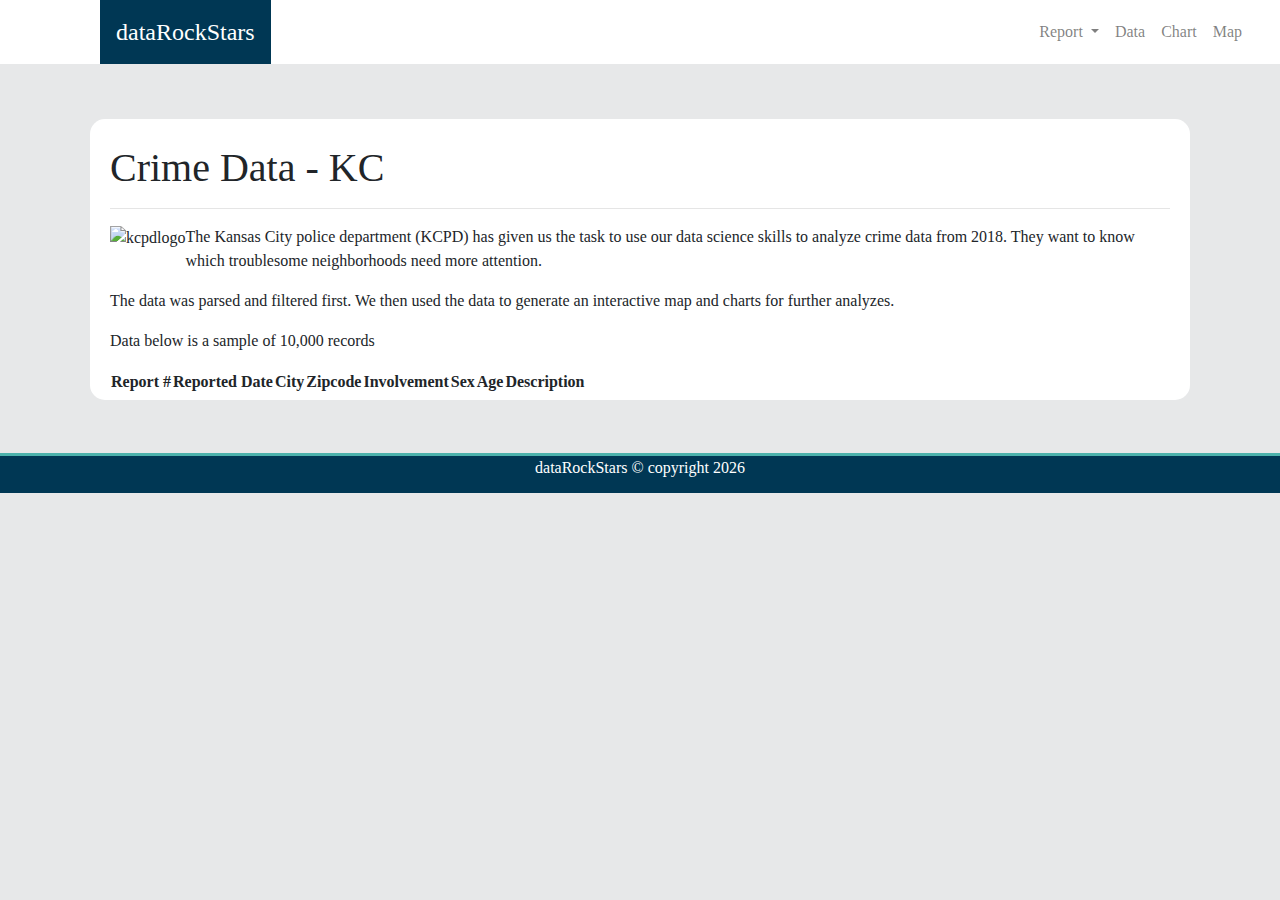
==== commit 2f80cfa9: "Add files via upload" ====
--- a/index.html
+++ b/index.html
@@ -6,6 +6,7 @@
 <title>Crime Data - dataRockStars</title>
 <link rel="stylesheet" href="https://stackpath.bootstrapcdn.com/bootstrap/4.3.1/css/bootstrap.min.css" integrity="sha384-ggOyR0iXCbMQv3Xipma34MD+dH/1fQ784/j6cY/iJTQUOhcWr7x9JvoRxT2MZw1T" crossorigin="anonymous">
 <link rel="stylesheet" href="style.css">
+<link rel="stylesheet" type="text/css" href="https://cdn.datatables.net/1.10.19/css/jquery.dataTables.min.css">
 </head>
 <body>
   <nav class="navbar navbar-expand-lg navbar-light white bb-green">
@@ -17,6 +18,14 @@
     <ul class="navbar-nav mr-auto">
     </ul>
     <ul class="navbar-nav white">
+    <li class="nav-item dropdown">
+        <a class="nav-link dropdown-toggle" href="#" id="navbarDropdown" role="button" data-toggle="dropdown" aria-haspopup="true" aria-expanded="false">
+          Report
+        </a>
+        <div class="dropdown-menu" aria-labelledby="navbarDropdown">
+          <a class="dropdown-item" href="nfl.pptx" download>Download</a>
+        </div>
+      </li>
     <li class="nav-item">
         <a class="nav-link" href="index.html">Data</a>
       </li>
@@ -26,14 +35,7 @@
       <li class="nav-item">
         <a class="nav-link" href="map.html">Map</a>
       </li>
-      <li class="nav-item dropdown">
-        <a class="nav-link dropdown-toggle" href="#" id="navbarDropdown" role="button" data-toggle="dropdown" aria-haspopup="true" aria-expanded="false">
-          Report
-        </a>
-        <div class="dropdown-menu" aria-labelledby="navbarDropdown">
-          <a class="dropdown-item" href="nfl.pptx" download>Download</a>
-        </div>
-      </li>
+      
       </ul>
   </div>
 </nav>
@@ -48,6587 +50,26 @@
         <p>The Kansas City police department (KCPD) has given us the task to use our data science skills to analyze crime data from 2018.
         They want to know which troublesome neighborhoods need more attention.</p>
         <p>The data was parsed and filtered first. We then used the data to generate an interactive map and charts for further analyzes.</p>
+        <p>Data below is a sample of 10,000 records</p>
 
-<div class="table-responsive">
-<table class="table table-striped">
+
+
+<table id="table" class="display">
 <thead><tr>
-<th scope="col">City_ID</th>
-<th scope="col">City</th>
-<th scope="col">Cloudiness</th>
-<th scope="col">Country</th>
-<th scope="col">Date</th>
-<th scope="col">Humidity</th>
-<th scope="col">Lat</th>
-<th scope="col">Lng</th>
-<th scope="col">Max Temp</th>
-<th scope="col">Wind Speed</th>
+<th>Report #</th>
+<th>Reported Date</th>
+<th>City</th>
+<th>Zipcode</th>
+<th>Involvement</th>
+<th>Sex</th>
+<th>Age</th>
+<th>Description</th>
 </tr></thead>
-<tbody><tr>
-<td align="right">0</td>
-<td>jacareacanga</td>
-<td align="right">0</td>
-<td>BR</td>
-<td align="right">1528902000</td>
-<td align="right">62</td>
-<td align="right">-6.22</td>
-<td align="right">-57.76</td>
-<td align="right">89.6</td>
-<td align="right">6.93</td>
-</tr>
-<tr>
-<td align="right">1</td>
-<td>kaitangata</td>
-<td align="right">100</td>
-<td>NZ</td>
-<td align="right">1528905304</td>
-<td align="right">94</td>
-<td align="right">-46.28</td>
-<td align="right">169.85</td>
-<td align="right">42.61</td>
-<td align="right">5.64</td>
-</tr>
-<tr>
-<td align="right">2</td>
-<td>goulburn</td>
-<td align="right">20</td>
-<td>AU</td>
-<td align="right">1528905078</td>
-<td align="right">91</td>
-<td align="right">-34.75</td>
-<td align="right">149.72</td>
-<td align="right">44.32</td>
-<td align="right">10.11</td>
-</tr>
-<tr>
-<td align="right">3</td>
-<td>lata</td>
-<td align="right">76</td>
-<td>IN</td>
-<td align="right">1528905305</td>
-<td align="right">89</td>
-<td align="right">30.78</td>
-<td align="right">78.62</td>
-<td align="right">59.89</td>
-<td align="right">0.94</td>
-</tr>
-<tr>
-<td align="right">4</td>
-<td>chokurdakh</td>
-<td align="right">0</td>
-<td>RU</td>
-<td align="right">1528905306</td>
-<td align="right">88</td>
-<td align="right">70.62</td>
-<td align="right">147.9</td>
-<td align="right">32.17</td>
-<td align="right">2.95</td>
-</tr>
-<tr>
-<td align="right">5</td>
-<td>martyush</td>
-<td align="right">92</td>
-<td>RU</td>
-<td align="right">1528905306</td>
-<td align="right">94</td>
-<td align="right">56.4</td>
-<td align="right">61.89</td>
-<td align="right">55.03</td>
-<td align="right">9.33</td>
-</tr>
-<tr>
-<td align="right">6</td>
-<td>hobart</td>
-<td align="right">20</td>
-<td>AU</td>
-<td align="right">1528902000</td>
-<td align="right">87</td>
-<td align="right">-42.88</td>
-<td align="right">147.33</td>
-<td align="right">44.6</td>
-<td align="right">8.05</td>
-</tr>
-<tr>
-<td align="right">7</td>
-<td>broken hill</td>
-<td align="right">0</td>
-<td>AU</td>
-<td align="right">1528905311</td>
-<td align="right">88</td>
-<td align="right">-31.97</td>
-<td align="right">141.45</td>
-<td align="right">44.5</td>
-<td align="right">7.31</td>
-</tr>
-<tr>
-<td align="right">8</td>
-<td>harnosand</td>
-<td align="right">0</td>
-<td>SE</td>
-<td align="right">1528903200</td>
-<td align="right">44</td>
-<td align="right">62.63</td>
-<td align="right">17.94</td>
-<td align="right">60.8</td>
-<td align="right">13.87</td>
-</tr>
-<tr>
-<td align="right">9</td>
-<td>tuatapere</td>
-<td align="right">0</td>
-<td>NZ</td>
-<td align="right">1528905312</td>
-<td align="right">100</td>
-<td align="right">-46.13</td>
-<td align="right">167.69</td>
-<td align="right">38.92</td>
-<td align="right">3.4</td>
-</tr>
-<tr>
-<td align="right">10</td>
-<td>puerto ayora</td>
-<td align="right">90</td>
-<td>EC</td>
-<td align="right">1528902000</td>
-<td align="right">69</td>
-<td align="right">-0.74</td>
-<td align="right">-90.35</td>
-<td align="right">77.0</td>
-<td align="right">13.87</td>
-</tr>
-<tr>
-<td align="right">11</td>
-<td>havre-saint-pierre</td>
-<td align="right">75</td>
-<td>CA</td>
-<td align="right">1528902000</td>
-<td align="right">58</td>
-<td align="right">50.23</td>
-<td align="right">-63.6</td>
-<td align="right">53.6</td>
-<td align="right">19.46</td>
-</tr>
-<tr>
-<td align="right">12</td>
-<td>punta arenas</td>
-<td align="right">0</td>
-<td>CL</td>
-<td align="right">1528902000</td>
-<td align="right">100</td>
-<td align="right">-53.16</td>
-<td align="right">-70.91</td>
-<td align="right">35.6</td>
-<td align="right">9.17</td>
-</tr>
-<tr>
-<td align="right">13</td>
-<td>tasiilaq</td>
-<td align="right">75</td>
-<td>GL</td>
-<td align="right">1528901400</td>
-<td align="right">60</td>
-<td align="right">65.61</td>
-<td align="right">-37.64</td>
-<td align="right">39.2</td>
-<td align="right">2.24</td>
-</tr>
-<tr>
-<td align="right">14</td>
-<td>chapais</td>
-<td align="right">40</td>
-<td>CA</td>
-<td align="right">1528902000</td>
-<td align="right">38</td>
-<td align="right">49.78</td>
-<td align="right">-74.86</td>
-<td align="right">59.0</td>
-<td align="right">10.29</td>
-</tr>
-<tr>
-<td align="right">15</td>
-<td>avarua</td>
-<td align="right">40</td>
-<td>CK</td>
-<td align="right">1528902000</td>
-<td align="right">56</td>
-<td align="right">-21.21</td>
-<td align="right">-159.78</td>
-<td align="right">73.4</td>
-<td align="right">10.29</td>
-</tr>
-<tr>
-<td align="right">16</td>
-<td>hofn</td>
-<td align="right">75</td>
-<td>IS</td>
-<td align="right">1528902000</td>
-<td align="right">87</td>
-<td align="right">64.25</td>
-<td align="right">-15.21</td>
-<td align="right">51.8</td>
-<td align="right">8.05</td>
-</tr>
-<tr>
-<td align="right">17</td>
-<td>yukamenskoye</td>
-<td align="right">92</td>
-<td>RU</td>
-<td align="right">1528905315</td>
-<td align="right">98</td>
-<td align="right">57.89</td>
-<td align="right">52.24</td>
-<td align="right">56.65</td>
-<td align="right">10.22</td>
-</tr>
-<tr>
-<td align="right">18</td>
-<td>khandbari</td>
-<td align="right">80</td>
-<td>NP</td>
-<td align="right">1528905315</td>
-<td align="right">67</td>
-<td align="right">27.38</td>
-<td align="right">87.21</td>
-<td align="right">44.59</td>
-<td align="right">1.39</td>
-</tr>
-<tr>
-<td align="right">19</td>
-<td>bethel</td>
-<td align="right">1</td>
-<td>US</td>
-<td align="right">1528901580</td>
-<td align="right">93</td>
-<td align="right">60.79</td>
-<td align="right">-161.76</td>
-<td align="right">44.6</td>
-<td align="right">8.05</td>
-</tr>
-<tr>
-<td align="right">20</td>
-<td>ushuaia</td>
-<td align="right">75</td>
-<td>AR</td>
-<td align="right">1528902000</td>
-<td align="right">64</td>
-<td align="right">-54.81</td>
-<td align="right">-68.31</td>
-<td align="right">41.0</td>
-<td align="right">3.36</td>
-</tr>
-<tr>
-<td align="right">21</td>
-<td>east london</td>
-<td align="right">0</td>
-<td>ZA</td>
-<td align="right">1528902000</td>
-<td align="right">37</td>
-<td align="right">-33.02</td>
-<td align="right">27.91</td>
-<td align="right">69.8</td>
-<td align="right">5.82</td>
-</tr>
-<tr>
-<td align="right">22</td>
-<td>bluff</td>
-<td align="right">76</td>
-<td>AU</td>
-<td align="right">1528905321</td>
-<td align="right">76</td>
-<td align="right">-23.58</td>
-<td align="right">149.07</td>
-<td align="right">61.96</td>
-<td align="right">4.74</td>
-</tr>
-<tr>
-<td align="right">23</td>
-<td>mount isa</td>
-<td align="right">75</td>
-<td>AU</td>
-<td align="right">1528902000</td>
-<td align="right">100</td>
-<td align="right">-20.73</td>
-<td align="right">139.49</td>
-<td align="right">64.4</td>
-<td align="right">3.29</td>
-</tr>
-<tr>
-<td align="right">24</td>
-<td>pevek</td>
-<td align="right">0</td>
-<td>RU</td>
-<td align="right">1528905321</td>
-<td align="right">71</td>
-<td align="right">69.7</td>
-<td align="right">170.27</td>
-<td align="right">36.94</td>
-<td align="right">6.98</td>
-</tr>
-<tr>
-<td align="right">25</td>
-<td>gao</td>
-<td align="right">24</td>
-<td>ML</td>
-<td align="right">1528905321</td>
-<td align="right">16</td>
-<td align="right">16.28</td>
-<td align="right">-0.04</td>
-<td align="right">110.02</td>
-<td align="right">4.97</td>
-</tr>
-<tr>
-<td align="right">26</td>
-<td>cabo san lucas</td>
-<td align="right">75</td>
-<td>MX</td>
-<td align="right">1528901160</td>
-<td align="right">74</td>
-<td align="right">22.89</td>
-<td align="right">-109.91</td>
-<td align="right">84.2</td>
-<td align="right">10.29</td>
-</tr>
-<tr>
-<td align="right">27</td>
-<td>sao filipe</td>
-<td align="right">0</td>
-<td>CV</td>
-<td align="right">1528905323</td>
-<td align="right">88</td>
-<td align="right">14.9</td>
-<td align="right">-24.5</td>
-<td align="right">75.73</td>
-<td align="right">13.02</td>
-</tr>
-<tr>
-<td align="right">28</td>
-<td>tiksi</td>
-<td align="right">44</td>
-<td>RU</td>
-<td align="right">1528905298</td>
-<td align="right">58</td>
-<td align="right">71.64</td>
-<td align="right">128.87</td>
-<td align="right">57.73</td>
-<td align="right">10.11</td>
-</tr>
-<tr>
-<td align="right">29</td>
-<td>busselton</td>
-<td align="right">92</td>
-<td>AU</td>
-<td align="right">1528905323</td>
-<td align="right">100</td>
-<td align="right">-33.64</td>
-<td align="right">115.35</td>
-<td align="right">60.43</td>
-<td align="right">10.56</td>
-</tr>
-<tr>
-<td align="right">30</td>
-<td>alofi</td>
-<td align="right">76</td>
-<td>NU</td>
-<td align="right">1528902000</td>
-<td align="right">88</td>
-<td align="right">-19.06</td>
-<td align="right">-169.92</td>
-<td align="right">71.6</td>
-<td align="right">3.36</td>
-</tr>
-<tr>
-<td align="right">31</td>
-<td>ola</td>
-<td align="right">75</td>
-<td>RU</td>
-<td align="right">1528902000</td>
-<td align="right">100</td>
-<td align="right">59.58</td>
-<td align="right">151.3</td>
-<td align="right">42.8</td>
-<td align="right">7.76</td>
-</tr>
-<tr>
-<td align="right">32</td>
-<td>atar</td>
-<td align="right">20</td>
-<td>MR</td>
-<td align="right">1528902000</td>
-<td align="right">19</td>
-<td align="right">20.52</td>
-<td align="right">-13.05</td>
-<td align="right">91.4</td>
-<td align="right">9.17</td>
-</tr>
-<tr>
-<td align="right">33</td>
-<td>rikitea</td>
-<td align="right">0</td>
-<td>PF</td>
-<td align="right">1528905325</td>
-<td align="right">100</td>
-<td align="right">-23.12</td>
-<td align="right">-134.97</td>
-<td align="right">73.57</td>
-<td align="right">8.66</td>
-</tr>
-<tr>
-<td align="right">34</td>
-<td>hermanus</td>
-<td align="right">0</td>
-<td>ZA</td>
-<td align="right">1528905325</td>
-<td align="right">24</td>
-<td align="right">-34.42</td>
-<td align="right">19.24</td>
-<td align="right">77.17</td>
-<td align="right">8.66</td>
-</tr>
-<tr>
-<td align="right">35</td>
-<td>ponta delgada</td>
-<td align="right">75</td>
-<td>PT</td>
-<td align="right">1528903800</td>
-<td align="right">88</td>
-<td align="right">37.73</td>
-<td align="right">-25.67</td>
-<td align="right">71.6</td>
-<td align="right">12.75</td>
-</tr>
-<tr>
-<td align="right">36</td>
-<td>bambari</td>
-<td align="right">24</td>
-<td>CF</td>
-<td align="right">1528905326</td>
-<td align="right">84</td>
-<td align="right">5.77</td>
-<td align="right">20.68</td>
-<td align="right">81.85</td>
-<td align="right">7.65</td>
-</tr>
-<tr>
-<td align="right">37</td>
-<td>cap malheureux</td>
-<td align="right">75</td>
-<td>MU</td>
-<td align="right">1528902000</td>
-<td align="right">69</td>
-<td align="right">-19.98</td>
-<td align="right">57.61</td>
-<td align="right">75.2</td>
-<td align="right">14.99</td>
-</tr>
-<tr>
-<td align="right">38</td>
-<td>puerto escondido</td>
-<td align="right">75</td>
-<td>MX</td>
-<td align="right">1528901100</td>
-<td align="right">65</td>
-<td align="right">15.86</td>
-<td align="right">-97.07</td>
-<td align="right">80.6</td>
-<td align="right">3.36</td>
-</tr>
-<tr>
-<td align="right">39</td>
-<td>qaanaaq</td>
-<td align="right">32</td>
-<td>GL</td>
-<td align="right">1528905330</td>
-<td align="right">100</td>
-<td align="right">77.48</td>
-<td align="right">-69.36</td>
-<td align="right">31.45</td>
-<td align="right">6.31</td>
-</tr>
-<tr>
-<td align="right">40</td>
-<td>new norfolk</td>
-<td align="right">20</td>
-<td>AU</td>
-<td align="right">1528902000</td>
-<td align="right">87</td>
-<td align="right">-42.78</td>
-<td align="right">147.06</td>
-<td align="right">44.6</td>
-<td align="right">8.05</td>
-</tr>
-<tr>
-<td align="right">41</td>
-<td>najran</td>
-<td align="right">40</td>
-<td>SA</td>
-<td align="right">1528902000</td>
-<td align="right">13</td>
-<td align="right">17.54</td>
-<td align="right">44.22</td>
-<td align="right">98.6</td>
-<td align="right">11.41</td>
-</tr>
-<tr>
-<td align="right">42</td>
-<td>isla mujeres</td>
-<td align="right">90</td>
-<td>MX</td>
-<td align="right">1528904340</td>
-<td align="right">100</td>
-<td align="right">21.23</td>
-<td align="right">-86.73</td>
-<td align="right">75.2</td>
-<td align="right">16.11</td>
-</tr>
-<tr>
-<td align="right">43</td>
-<td>mar del plata</td>
-<td align="right">0</td>
-<td>AR</td>
-<td align="right">1528905297</td>
-<td align="right">100</td>
-<td align="right">-46.43</td>
-<td align="right">-67.52</td>
-<td align="right">32.53</td>
-<td align="right">7.31</td>
-</tr>
-<tr>
-<td align="right">44</td>
-<td>provideniya</td>
-<td align="right">0</td>
-<td>RU</td>
-<td align="right">1528905332</td>
-<td align="right">91</td>
-<td align="right">64.42</td>
-<td align="right">-173.23</td>
-<td align="right">40.63</td>
-<td align="right">10.78</td>
-</tr>
-<tr>
-<td align="right">45</td>
-<td>jamestown</td>
-<td align="right">12</td>
-<td>AU</td>
-<td align="right">1528905333</td>
-<td align="right">88</td>
-<td align="right">-33.21</td>
-<td align="right">138.6</td>
-<td align="right">43.15</td>
-<td align="right">10.89</td>
-</tr>
-<tr>
-<td align="right">46</td>
-<td>medicine hat</td>
-<td align="right">20</td>
-<td>CA</td>
-<td align="right">1528902000</td>
-<td align="right">34</td>
-<td align="right">50.04</td>
-<td align="right">-110.68</td>
-<td align="right">66.2</td>
-<td align="right">14.99</td>
-</tr>
-<tr>
-<td align="right">47</td>
-<td>katsuura</td>
-<td align="right">8</td>
-<td>JP</td>
-<td align="right">1528905334</td>
-<td align="right">88</td>
-<td align="right">33.93</td>
-<td align="right">134.5</td>
-<td align="right">62.05</td>
-<td align="right">7.54</td>
-</tr>
-<tr>
-<td align="right">48</td>
-<td>aklavik</td>
-<td align="right">20</td>
-<td>CA</td>
-<td align="right">1528902000</td>
-<td align="right">53</td>
-<td align="right">68.22</td>
-<td align="right">-135.01</td>
-<td align="right">51.8</td>
-<td align="right">11.41</td>
-</tr>
-<tr>
-<td align="right">49</td>
-<td>tuktoyaktuk</td>
-<td align="right">20</td>
-<td>CA</td>
-<td align="right">1528902000</td>
-<td align="right">61</td>
-<td align="right">69.44</td>
-<td align="right">-133.03</td>
-<td align="right">46.4</td>
-<td align="right">6.93</td>
-</tr>
-<tr>
-<td align="right">50</td>
-<td>kapaa</td>
-<td align="right">90</td>
-<td>US</td>
-<td align="right">1528901760</td>
-<td align="right">88</td>
-<td align="right">22.08</td>
-<td align="right">-159.32</td>
-<td align="right">75.2</td>
-<td align="right">14.99</td>
-</tr>
-<tr>
-<td align="right">51</td>
-<td>mildura</td>
-<td align="right">0</td>
-<td>AU</td>
-<td align="right">1528905300</td>
-<td align="right">92</td>
-<td align="right">-34.18</td>
-<td align="right">142.16</td>
-<td align="right">45.67</td>
-<td align="right">9.66</td>
-</tr>
-<tr>
-<td align="right">52</td>
-<td>souillac</td>
-<td align="right">75</td>
-<td>FR</td>
-<td align="right">1528903800</td>
-<td align="right">49</td>
-<td align="right">45.6</td>
-<td align="right">-0.6</td>
-<td align="right">73.4</td>
-<td align="right">10.29</td>
-</tr>
-<tr>
-<td align="right">53</td>
-<td>lorengau</td>
-<td align="right">100</td>
-<td>PG</td>
-<td align="right">1528905336</td>
-<td align="right">100</td>
-<td align="right">-2.02</td>
-<td align="right">147.27</td>
-<td align="right">80.59</td>
-<td align="right">3.85</td>
-</tr>
-<tr>
-<td align="right">54</td>
-<td>praia</td>
-<td align="right">20</td>
-<td>BR</td>
-<td align="right">1528902000</td>
-<td align="right">47</td>
-<td align="right">-20.25</td>
-<td align="right">-43.81</td>
-<td align="right">82.4</td>
-<td align="right">3.36</td>
-</tr>
-<tr>
-<td align="right">55</td>
-<td>port alfred</td>
-<td align="right">0</td>
-<td>ZA</td>
-<td align="right">1528905338</td>
-<td align="right">50</td>
-<td align="right">-33.59</td>
-<td align="right">26.89</td>
-<td align="right">76.54</td>
-<td align="right">7.2</td>
-</tr>
-<tr>
-<td align="right">56</td>
-<td>barranca</td>
-<td align="right">0</td>
-<td>PE</td>
-<td align="right">1528905339</td>
-<td align="right">98</td>
-<td align="right">-10.75</td>
-<td align="right">-77.76</td>
-<td align="right">61.87</td>
-<td align="right">9.89</td>
-</tr>
-<tr>
-<td align="right">57</td>
-<td>nome</td>
-<td align="right">40</td>
-<td>US</td>
-<td align="right">1528902900</td>
-<td align="right">70</td>
-<td align="right">30.04</td>
-<td align="right">-94.42</td>
-<td align="right">87.8</td>
-<td align="right">3.36</td>
-</tr>
-<tr>
-<td align="right">58</td>
-<td>matay</td>
-<td align="right">0</td>
-<td>EG</td>
-<td align="right">1528905339</td>
-<td align="right">23</td>
-<td align="right">28.42</td>
-<td align="right">30.79</td>
-<td align="right">97.69</td>
-<td align="right">6.98</td>
-</tr>
-<tr>
-<td align="right">59</td>
-<td>saskylakh</td>
-<td align="right">48</td>
-<td>RU</td>
-<td align="right">1528905339</td>
-<td align="right">55</td>
-<td align="right">71.97</td>
-<td align="right">114.09</td>
-<td align="right">59.53</td>
-<td align="right">5.86</td>
-</tr>
-<tr>
-<td align="right">60</td>
-<td>itarema</td>
-<td align="right">0</td>
-<td>BR</td>
-<td align="right">1528905340</td>
-<td align="right">61</td>
-<td align="right">-2.92</td>
-<td align="right">-39.92</td>
-<td align="right">88.33</td>
-<td align="right">12.57</td>
-</tr>
-<tr>
-<td align="right">61</td>
-<td>butaritari</td>
-<td align="right">56</td>
-<td>KI</td>
-<td align="right">1528905340</td>
-<td align="right">100</td>
-<td align="right">3.07</td>
-<td align="right">172.79</td>
-<td align="right">81.13</td>
-<td align="right">7.31</td>
-</tr>
-<tr>
-<td align="right">62</td>
-<td>peniche</td>
-<td align="right">20</td>
-<td>PT</td>
-<td align="right">1528903800</td>
-<td align="right">64</td>
-<td align="right">39.36</td>
-<td align="right">-9.38</td>
-<td align="right">75.2</td>
-<td align="right">12.75</td>
-</tr>
-<tr>
-<td align="right">63</td>
-<td>beloha</td>
-<td align="right">0</td>
-<td>MG</td>
-<td align="right">1528905340</td>
-<td align="right">57</td>
-<td align="right">-25.17</td>
-<td align="right">45.06</td>
-<td align="right">71.95</td>
-<td align="right">16.37</td>
-</tr>
-<tr>
-<td align="right">64</td>
-<td>anadyr</td>
-<td align="right">0</td>
-<td>RU</td>
-<td align="right">1528902000</td>
-<td align="right">57</td>
-<td align="right">64.73</td>
-<td align="right">177.51</td>
-<td align="right">48.2</td>
-<td align="right">4.47</td>
-</tr>
-<tr>
-<td align="right">65</td>
-<td>luderitz</td>
-<td align="right">12</td>
-<td>NA</td>
-<td align="right">1528905342</td>
-<td align="right">64</td>
-<td align="right">-26.65</td>
-<td align="right">15.16</td>
-<td align="right">64.03</td>
-<td align="right">17.38</td>
-</tr>
-<tr>
-<td align="right">66</td>
-<td>rochester</td>
-<td align="right">1</td>
-<td>US</td>
-<td align="right">1528902960</td>
-<td align="right">37</td>
-<td align="right">44.02</td>
-<td align="right">-92.46</td>
-<td align="right">73.4</td>
-<td align="right">6.93</td>
-</tr>
-<tr>
-<td align="right">67</td>
-<td>bosaso</td>
-<td align="right">0</td>
-<td>SO</td>
-<td align="right">1528905347</td>
-<td align="right">86</td>
-<td align="right">11.28</td>
-<td align="right">49.18</td>
-<td align="right">89.77</td>
-<td align="right">3.96</td>
-</tr>
-<tr>
-<td align="right">68</td>
-<td>faanui</td>
-<td align="right">0</td>
-<td>PF</td>
-<td align="right">1528905347</td>
-<td align="right">100</td>
-<td align="right">-16.48</td>
-<td align="right">-151.75</td>
-<td align="right">79.96</td>
-<td align="right">11.79</td>
-</tr>
-<tr>
-<td align="right">69</td>
-<td>grindavik</td>
-<td align="right">75</td>
-<td>IS</td>
-<td align="right">1528902000</td>
-<td align="right">70</td>
-<td align="right">63.84</td>
-<td align="right">-22.43</td>
-<td align="right">48.2</td>
-<td align="right">5.82</td>
-</tr>
-<tr>
-<td align="right">70</td>
-<td>margate</td>
-<td align="right">20</td>
-<td>AU</td>
-<td align="right">1528902000</td>
-<td align="right">87</td>
-<td align="right">-43.03</td>
-<td align="right">147.26</td>
-<td align="right">44.6</td>
-<td align="right">8.05</td>
-</tr>
-<tr>
-<td align="right">71</td>
-<td>marsh harbour</td>
-<td align="right">88</td>
-<td>BS</td>
-<td align="right">1528905349</td>
-<td align="right">95</td>
-<td align="right">26.54</td>
-<td align="right">-77.06</td>
-<td align="right">82.39</td>
-<td align="right">10.0</td>
-</tr>
-<tr>
-<td align="right">72</td>
-<td>comodoro rivadavia</td>
-<td align="right">40</td>
-<td>AR</td>
-<td align="right">1528902000</td>
-<td align="right">60</td>
-<td align="right">-45.87</td>
-<td align="right">-67.48</td>
-<td align="right">42.8</td>
-<td align="right">9.17</td>
-</tr>
-<tr>
-<td align="right">73</td>
-<td>upernavik</td>
-<td align="right">92</td>
-<td>GL</td>
-<td align="right">1528905350</td>
-<td align="right">100</td>
-<td align="right">72.79</td>
-<td align="right">-56.15</td>
-<td align="right">29.29</td>
-<td align="right">3.74</td>
-</tr>
-<tr>
-<td align="right">74</td>
-<td>uige</td>
-<td align="right">0</td>
-<td>AO</td>
-<td align="right">1528905350</td>
-<td align="right">29</td>
-<td align="right">-7.61</td>
-<td align="right">15.06</td>
-<td align="right">86.8</td>
-<td align="right">3.18</td>
-</tr>
-<tr>
-<td align="right">75</td>
-<td>bredasdorp</td>
-<td align="right">0</td>
-<td>ZA</td>
-<td align="right">1528902000</td>
-<td align="right">23</td>
-<td align="right">-34.53</td>
-<td align="right">20.04</td>
-<td align="right">82.4</td>
-<td align="right">5.82</td>
-</tr>
-<tr>
-<td align="right">76</td>
-<td>bodden town</td>
-<td align="right">40</td>
-<td>KY</td>
-<td align="right">1528902000</td>
-<td align="right">78</td>
-<td align="right">19.28</td>
-<td align="right">-81.25</td>
-<td align="right">80.6</td>
-<td align="right">16.11</td>
-</tr>
-<tr>
-<td align="right">77</td>
-<td>guerrero negro</td>
-<td align="right">44</td>
-<td>MX</td>
-<td align="right">1528905350</td>
-<td align="right">88</td>
-<td align="right">27.97</td>
-<td align="right">-114.04</td>
-<td align="right">63.85</td>
-<td align="right">3.74</td>
-</tr>
-<tr>
-<td align="right">78</td>
-<td>bilma</td>
-<td align="right">0</td>
-<td>NE</td>
-<td align="right">1528905351</td>
-<td align="right">12</td>
-<td align="right">18.69</td>
-<td align="right">12.92</td>
-<td align="right">110.47</td>
-<td align="right">4.63</td>
-</tr>
-<tr>
-<td align="right">79</td>
-<td>carnarvon</td>
-<td align="right">0</td>
-<td>ZA</td>
-<td align="right">1528905351</td>
-<td align="right">30</td>
-<td align="right">-30.97</td>
-<td align="right">22.13</td>
-<td align="right">60.43</td>
-<td align="right">14.25</td>
-</tr>
-<tr>
-<td align="right">80</td>
-<td>ponta do sol</td>
-<td align="right">12</td>
-<td>BR</td>
-<td align="right">1528905352</td>
-<td align="right">72</td>
-<td align="right">-20.63</td>
-<td align="right">-46.0</td>
-<td align="right">78.25</td>
-<td align="right">3.96</td>
-</tr>
-<tr>
-<td align="right">81</td>
-<td>vila franca do campo</td>
-<td align="right">75</td>
-<td>PT</td>
-<td align="right">1528903800</td>
-<td align="right">88</td>
-<td align="right">37.72</td>
-<td align="right">-25.43</td>
-<td align="right">71.6</td>
-<td align="right">12.75</td>
-</tr>
-<tr>
-<td align="right">82</td>
-<td>puerto del rosario</td>
-<td align="right">20</td>
-<td>ES</td>
-<td align="right">1528903800</td>
-<td align="right">60</td>
-<td align="right">28.5</td>
-<td align="right">-13.86</td>
-<td align="right">73.4</td>
-<td align="right">17.22</td>
-</tr>
-<tr>
-<td align="right">83</td>
-<td>sitka</td>
-<td align="right">20</td>
-<td>US</td>
-<td align="right">1528905353</td>
-<td align="right">92</td>
-<td align="right">37.17</td>
-<td align="right">-99.65</td>
-<td align="right">74.02</td>
-<td align="right">5.97</td>
-</tr>
-<tr>
-<td align="right">84</td>
-<td>camacha</td>
-<td align="right">75</td>
-<td>PT</td>
-<td align="right">1528903800</td>
-<td align="right">72</td>
-<td align="right">33.08</td>
-<td align="right">-16.33</td>
-<td align="right">68.0</td>
-<td align="right">16.11</td>
-</tr>
-<tr>
-<td align="right">85</td>
-<td>saint-philippe</td>
-<td align="right">1</td>
-<td>CA</td>
-<td align="right">1528902900</td>
-<td align="right">54</td>
-<td align="right">45.36</td>
-<td align="right">-73.48</td>
-<td align="right">78.8</td>
-<td align="right">11.41</td>
-</tr>
-<tr>
-<td align="right">86</td>
-<td>port blair</td>
-<td align="right">92</td>
-<td>IN</td>
-<td align="right">1528905357</td>
-<td align="right">97</td>
-<td align="right">11.67</td>
-<td align="right">92.75</td>
-<td align="right">84.37</td>
-<td align="right">25.1</td>
-</tr>
-<tr>
-<td align="right">87</td>
-<td>albany</td>
-<td align="right">90</td>
-<td>US</td>
-<td align="right">1528903860</td>
-<td align="right">68</td>
-<td align="right">42.65</td>
-<td align="right">-73.75</td>
-<td align="right">69.8</td>
-<td align="right">3.36</td>
-</tr>
-<tr>
-<td align="right">88</td>
-<td>barrow</td>
-<td align="right">88</td>
-<td>AR</td>
-<td align="right">1528905182</td>
-<td align="right">72</td>
-<td align="right">-38.31</td>
-<td align="right">-60.23</td>
-<td align="right">50.26</td>
-<td align="right">8.21</td>
-</tr>
-<tr>
-<td align="right">89</td>
-<td>qorveh</td>
-<td align="right">92</td>
-<td>IR</td>
-<td align="right">1528905357</td>
-<td align="right">22</td>
-<td align="right">35.17</td>
-<td align="right">47.8</td>
-<td align="right">76.72</td>
-<td align="right">3.18</td>
-</tr>
-<tr>
-<td align="right">90</td>
-<td>san jeronimo</td>
-<td align="right">90</td>
-<td>PE</td>
-<td align="right">1528902000</td>
-<td align="right">81</td>
-<td align="right">-13.65</td>
-<td align="right">-73.37</td>
-<td align="right">46.4</td>
-<td align="right">2.39</td>
-</tr>
-<tr>
-<td align="right">91</td>
-<td>mataura</td>
-<td align="right">24</td>
-<td>NZ</td>
-<td align="right">1528905299</td>
-<td align="right">79</td>
-<td align="right">-46.19</td>
-<td align="right">168.86</td>
-<td align="right">25.69</td>
-<td align="right">3.18</td>
-</tr>
-<tr>
-<td align="right">92</td>
-<td>buala</td>
-<td align="right">64</td>
-<td>SB</td>
-<td align="right">1528905359</td>
-<td align="right">100</td>
-<td align="right">-8.15</td>
-<td align="right">159.59</td>
-<td align="right">78.7</td>
-<td align="right">4.18</td>
-</tr>
-<tr>
-<td align="right">93</td>
-<td>eyl</td>
-<td align="right">20</td>
-<td>SO</td>
-<td align="right">1528905359</td>
-<td align="right">57</td>
-<td align="right">7.98</td>
-<td align="right">49.82</td>
-<td align="right">86.62</td>
-<td align="right">22.41</td>
-</tr>
-<tr>
-<td align="right">94</td>
-<td>abu dhabi</td>
-<td align="right">0</td>
-<td>AE</td>
-<td align="right">1528902000</td>
-<td align="right">29</td>
-<td align="right">24.47</td>
-<td align="right">54.37</td>
-<td align="right">98.6</td>
-<td align="right">16.11</td>
-</tr>
-<tr>
-<td align="right">95</td>
-<td>tahe</td>
-<td align="right">92</td>
-<td>CN</td>
-<td align="right">1528905359</td>
-<td align="right">98</td>
-<td align="right">52.34</td>
-<td align="right">124.71</td>
-<td align="right">51.43</td>
-<td align="right">2.17</td>
-</tr>
-<tr>
-<td align="right">96</td>
-<td>chuy</td>
-<td align="right">80</td>
-<td>UY</td>
-<td align="right">1528905099</td>
-<td align="right">93</td>
-<td align="right">-33.69</td>
-<td align="right">-53.46</td>
-<td align="right">52.87</td>
-<td align="right">28.9</td>
-</tr>
-<tr>
-<td align="right">97</td>
-<td>dzerzhinskoye</td>
-<td align="right">8</td>
-<td>RU</td>
-<td align="right">1528905360</td>
-<td align="right">69</td>
-<td align="right">56.84</td>
-<td align="right">95.22</td>
-<td align="right">65.11</td>
-<td align="right">3.85</td>
-</tr>
-<tr>
-<td align="right">98</td>
-<td>vanavara</td>
-<td align="right">0</td>
-<td>RU</td>
-<td align="right">1528905360</td>
-<td align="right">50</td>
-<td align="right">60.35</td>
-<td align="right">102.28</td>
-<td align="right">64.21</td>
-<td align="right">5.64</td>
-</tr>
-<tr>
-<td align="right">99</td>
-<td>muros</td>
-<td align="right">40</td>
-<td>ES</td>
-<td align="right">1528903800</td>
-<td align="right">72</td>
-<td align="right">42.77</td>
-<td align="right">-9.06</td>
-<td align="right">66.2</td>
-<td align="right">10.29</td>
-</tr>
-<tr>
-<td align="right">100</td>
-<td>auchel</td>
-<td align="right">0</td>
-<td>FR</td>
-<td align="right">1528903800</td>
-<td align="right">49</td>
-<td align="right">50.51</td>
-<td align="right">2.47</td>
-<td align="right">68.0</td>
-<td align="right">3.36</td>
-</tr>
-<tr>
-<td align="right">101</td>
-<td>bubaque</td>
-<td align="right">40</td>
-<td>GW</td>
-<td align="right">1528902000</td>
-<td align="right">55</td>
-<td align="right">11.28</td>
-<td align="right">-15.83</td>
-<td align="right">91.4</td>
-<td align="right">11.41</td>
-</tr>
-<tr>
-<td align="right">102</td>
-<td>khatanga</td>
-<td align="right">8</td>
-<td>RU</td>
-<td align="right">1528905361</td>
-<td align="right">65</td>
-<td align="right">71.98</td>
-<td align="right">102.47</td>
-<td align="right">60.97</td>
-<td align="right">4.63</td>
-</tr>
-<tr>
-<td align="right">103</td>
-<td>los banos</td>
-<td align="right">1</td>
-<td>US</td>
-<td align="right">1528904100</td>
-<td align="right">67</td>
-<td align="right">37.06</td>
-<td align="right">-120.85</td>
-<td align="right">75.2</td>
-<td align="right">4.74</td>
-</tr>
-<tr>
-<td align="right">104</td>
-<td>labuhan</td>
-<td align="right">12</td>
-<td>ID</td>
-<td align="right">1528905361</td>
-<td align="right">95</td>
-<td align="right">-2.54</td>
-<td align="right">115.51</td>
-<td align="right">72.94</td>
-<td align="right">1.83</td>
-</tr>
-<tr>
-<td align="right">105</td>
-<td>saint-paul</td>
-<td align="right">75</td>
-<td>FR</td>
-<td align="right">1528903800</td>
-<td align="right">56</td>
-<td align="right">45.22</td>
-<td align="right">1.9</td>
-<td align="right">68.0</td>
-<td align="right">14.99</td>
-</tr>
-<tr>
-<td align="right">106</td>
-<td>petatlan</td>
-<td align="right">90</td>
-<td>MX</td>
-<td align="right">1528901220</td>
-<td align="right">74</td>
-<td align="right">17.52</td>
-<td align="right">-101.27</td>
-<td align="right">84.2</td>
-<td align="right">1.83</td>
-</tr>
-<tr>
-<td align="right">107</td>
-<td>baykit</td>
-<td align="right">36</td>
-<td>RU</td>
-<td align="right">1528905366</td>
-<td align="right">68</td>
-<td align="right">61.68</td>
-<td align="right">96.39</td>
-<td align="right">63.94</td>
-<td align="right">4.29</td>
-</tr>
-<tr>
-<td align="right">108</td>
-<td>dalby</td>
-<td align="right">75</td>
-<td>AU</td>
-<td align="right">1528902000</td>
-<td align="right">93</td>
-<td align="right">-27.18</td>
-<td align="right">151.26</td>
-<td align="right">53.6</td>
-<td align="right">2.24</td>
-</tr>
-<tr>
-<td align="right">109</td>
-<td>yellowknife</td>
-<td align="right">90</td>
-<td>CA</td>
-<td align="right">1528902540</td>
-<td align="right">93</td>
-<td align="right">62.45</td>
-<td align="right">-114.38</td>
-<td align="right">46.4</td>
-<td align="right">8.05</td>
-</tr>
-<tr>
-<td align="right">110</td>
-<td>hilo</td>
-<td align="right">75</td>
-<td>US</td>
-<td align="right">1528901580</td>
-<td align="right">88</td>
-<td align="right">19.71</td>
-<td align="right">-155.08</td>
-<td align="right">66.2</td>
-<td align="right">5.82</td>
-</tr>
-<tr>
-<td align="right">111</td>
-<td>turukhansk</td>
-<td align="right">36</td>
-<td>RU</td>
-<td align="right">1528905297</td>
-<td align="right">76</td>
-<td align="right">65.8</td>
-<td align="right">87.96</td>
-<td align="right">66.37</td>
-<td align="right">6.42</td>
-</tr>
-<tr>
-<td align="right">112</td>
-<td>dingle</td>
-<td align="right">68</td>
-<td>PH</td>
-<td align="right">1528905368</td>
-<td align="right">82</td>
-<td align="right">11.0</td>
-<td align="right">122.67</td>
-<td align="right">79.96</td>
-<td align="right">8.21</td>
-</tr>
-<tr>
-<td align="right">113</td>
-<td>dillon</td>
-<td align="right">1</td>
-<td>US</td>
-<td align="right">1528901580</td>
-<td align="right">44</td>
-<td align="right">45.22</td>
-<td align="right">-112.64</td>
-<td align="right">57.2</td>
-<td align="right">5.82</td>
-</tr>
-<tr>
-<td align="right">114</td>
-<td>labytnangi</td>
-<td align="right">64</td>
-<td>RU</td>
-<td align="right">1528905370</td>
-<td align="right">75</td>
-<td align="right">66.66</td>
-<td align="right">66.39</td>
-<td align="right">47.11</td>
-<td align="right">17.49</td>
-</tr>
-<tr>
-<td align="right">115</td>
-<td>gigmoto</td>
-<td align="right">36</td>
-<td>PH</td>
-<td align="right">1528905370</td>
-<td align="right">98</td>
-<td align="right">13.78</td>
-<td align="right">124.39</td>
-<td align="right">83.56</td>
-<td align="right">17.6</td>
-</tr>
-<tr>
-<td align="right">116</td>
-<td>nouakchott</td>
-<td align="right">68</td>
-<td>MR</td>
-<td align="right">1528905371</td>
-<td align="right">76</td>
-<td align="right">18.08</td>
-<td align="right">-15.98</td>
-<td align="right">76.72</td>
-<td align="right">1.39</td>
-</tr>
-<tr>
-<td align="right">117</td>
-<td>rumoi</td>
-<td align="right">92</td>
-<td>JP</td>
-<td align="right">1528905371</td>
-<td align="right">100</td>
-<td align="right">43.93</td>
-<td align="right">141.67</td>
-<td align="right">44.41</td>
-<td align="right">8.1</td>
-</tr>
-<tr>
-<td align="right">118</td>
-<td>dikson</td>
-<td align="right">32</td>
-<td>RU</td>
-<td align="right">1528905373</td>
-<td align="right">100</td>
-<td align="right">73.51</td>
-<td align="right">80.55</td>
-<td align="right">31.09</td>
-<td align="right">13.13</td>
-</tr>
-<tr>
-<td align="right">119</td>
-<td>chinsali</td>
-<td align="right">0</td>
-<td>ZM</td>
-<td align="right">1528905377</td>
-<td align="right">36</td>
-<td align="right">-10.55</td>
-<td align="right">32.07</td>
-<td align="right">73.39</td>
-<td align="right">9.22</td>
-</tr>
-<tr>
-<td align="right">120</td>
-<td>georgetown</td>
-<td align="right">75</td>
-<td>GY</td>
-<td align="right">1528902000</td>
-<td align="right">78</td>
-<td align="right">6.8</td>
-<td align="right">-58.16</td>
-<td align="right">82.4</td>
-<td align="right">9.17</td>
-</tr>
-<tr>
-<td align="right">121</td>
-<td>tooele</td>
-<td align="right">1</td>
-<td>US</td>
-<td align="right">1528902900</td>
-<td align="right">35</td>
-<td align="right">40.53</td>
-<td align="right">-112.3</td>
-<td align="right">73.4</td>
-<td align="right">9.17</td>
-</tr>
-<tr>
-<td align="right">122</td>
-<td>nikolskoye</td>
-<td align="right">40</td>
-<td>RU</td>
-<td align="right">1528902000</td>
-<td align="right">41</td>
-<td align="right">59.7</td>
-<td align="right">30.79</td>
-<td align="right">60.8</td>
-<td align="right">4.47</td>
-</tr>
-<tr>
-<td align="right">123</td>
-<td>bodo</td>
-<td align="right">80</td>
-<td>CI</td>
-<td align="right">1528905379</td>
-<td align="right">66</td>
-<td align="right">5.91</td>
-<td align="right">-4.68</td>
-<td align="right">87.7</td>
-<td align="right">8.21</td>
-</tr>
-<tr>
-<td align="right">124</td>
-<td>minador do negrao</td>
-<td align="right">32</td>
-<td>BR</td>
-<td align="right">1528905379</td>
-<td align="right">80</td>
-<td align="right">-9.31</td>
-<td align="right">-36.86</td>
-<td align="right">76.81</td>
-<td align="right">13.24</td>
-</tr>
-<tr>
-<td align="right">125</td>
-<td>sambava</td>
-<td align="right">88</td>
-<td>MG</td>
-<td align="right">1528905379</td>
-<td align="right">100</td>
-<td align="right">-14.27</td>
-<td align="right">50.17</td>
-<td align="right">77.35</td>
-<td align="right">19.73</td>
-</tr>
-<tr>
-<td align="right">126</td>
-<td>yerbogachen</td>
-<td align="right">0</td>
-<td>RU</td>
-<td align="right">1528905380</td>
-<td align="right">44</td>
-<td align="right">61.28</td>
-<td align="right">108.01</td>
-<td align="right">64.93</td>
-<td align="right">7.43</td>
-</tr>
-<tr>
-<td align="right">127</td>
-<td>kahului</td>
-<td align="right">1</td>
-<td>US</td>
-<td align="right">1528901760</td>
-<td align="right">93</td>
-<td align="right">20.89</td>
-<td align="right">-156.47</td>
-<td align="right">66.2</td>
-<td align="right">3.36</td>
-</tr>
-<tr>
-<td align="right">128</td>
-<td>clyde river</td>
-<td align="right">75</td>
-<td>CA</td>
-<td align="right">1528902660</td>
-<td align="right">100</td>
-<td align="right">70.47</td>
-<td align="right">-68.59</td>
-<td align="right">35.6</td>
-<td align="right">21.92</td>
-</tr>
-<tr>
-<td align="right">129</td>
-<td>ancud</td>
-<td align="right">20</td>
-<td>CL</td>
-<td align="right">1528905381</td>
-<td align="right">90</td>
-<td align="right">-41.87</td>
-<td align="right">-73.83</td>
-<td align="right">39.1</td>
-<td align="right">2.73</td>
-</tr>
-<tr>
-<td align="right">130</td>
-<td>beringovskiy</td>
-<td align="right">0</td>
-<td>RU</td>
-<td align="right">1528905381</td>
-<td align="right">88</td>
-<td align="right">63.05</td>
-<td align="right">179.32</td>
-<td align="right">39.37</td>
-<td align="right">3.4</td>
-</tr>
-<tr>
-<td align="right">131</td>
-<td>majene</td>
-<td align="right">32</td>
-<td>ID</td>
-<td align="right">1528905382</td>
-<td align="right">100</td>
-<td align="right">-3.54</td>
-<td align="right">118.97</td>
-<td align="right">81.85</td>
-<td align="right">11.01</td>
-</tr>
-<tr>
-<td align="right">132</td>
-<td>ahar</td>
-<td align="right">36</td>
-<td>IR</td>
-<td align="right">1528905382</td>
-<td align="right">62</td>
-<td align="right">38.48</td>
-<td align="right">47.07</td>
-<td align="right">62.77</td>
-<td align="right">3.74</td>
-</tr>
-<tr>
-<td align="right">133</td>
-<td>ilhabela</td>
-<td align="right">80</td>
-<td>BR</td>
-<td align="right">1528905382</td>
-<td align="right">98</td>
-<td align="right">-23.78</td>
-<td align="right">-45.36</td>
-<td align="right">72.85</td>
-<td align="right">2.28</td>
-</tr>
-<tr>
-<td align="right">134</td>
-<td>listvyagi</td>
-<td align="right">0</td>
-<td>RU</td>
-<td align="right">1528905382</td>
-<td align="right">78</td>
-<td align="right">53.68</td>
-<td align="right">86.95</td>
-<td align="right">65.11</td>
-<td align="right">2.06</td>
-</tr>
-<tr>
-<td align="right">135</td>
-<td>skjervoy</td>
-<td align="right">40</td>
-<td>NO</td>
-<td align="right">1528903200</td>
-<td align="right">65</td>
-<td align="right">70.03</td>
-<td align="right">20.97</td>
-<td align="right">44.6</td>
-<td align="right">10.29</td>
-</tr>
-<tr>
-<td align="right">136</td>
-<td>cape town</td>
-<td align="right">0</td>
-<td>ZA</td>
-<td align="right">1528902000</td>
-<td align="right">35</td>
-<td align="right">-33.93</td>
-<td align="right">18.42</td>
-<td align="right">73.4</td>
-<td align="right">9.17</td>
-</tr>
-<tr>
-<td align="right">137</td>
-<td>iqaluit</td>
-<td align="right">90</td>
-<td>CA</td>
-<td align="right">1528902000</td>
-<td align="right">96</td>
-<td align="right">63.75</td>
-<td align="right">-68.52</td>
-<td align="right">35.6</td>
-<td align="right">20.8</td>
-</tr>
-<tr>
-<td align="right">138</td>
-<td>fort-shevchenko</td>
-<td align="right">0</td>
-<td>KZ</td>
-<td align="right">1528905387</td>
-<td align="right">59</td>
-<td align="right">44.51</td>
-<td align="right">50.26</td>
-<td align="right">74.2</td>
-<td align="right">3.62</td>
-</tr>
-<tr>
-<td align="right">139</td>
-<td>severo-kurilsk</td>
-<td align="right">92</td>
-<td>RU</td>
-<td align="right">1528905387</td>
-<td align="right">100</td>
-<td align="right">50.68</td>
-<td align="right">156.12</td>
-<td align="right">38.02</td>
-<td align="right">16.26</td>
-</tr>
-<tr>
-<td align="right">140</td>
-<td>arraial do cabo</td>
-<td align="right">0</td>
-<td>BR</td>
-<td align="right">1528905600</td>
-<td align="right">65</td>
-<td align="right">-22.97</td>
-<td align="right">-42.02</td>
-<td align="right">80.6</td>
-<td align="right">4.7</td>
-</tr>
-<tr>
-<td align="right">141</td>
-<td>torbay</td>
-<td align="right">90</td>
-<td>CA</td>
-<td align="right">1528903560</td>
-<td align="right">93</td>
-<td align="right">47.66</td>
-<td align="right">-52.73</td>
-<td align="right">50.0</td>
-<td align="right">19.46</td>
-</tr>
-<tr>
-<td align="right">142</td>
-<td>ahipara</td>
-<td align="right">88</td>
-<td>NZ</td>
-<td align="right">1528905388</td>
-<td align="right">91</td>
-<td align="right">-35.17</td>
-<td align="right">173.16</td>
-<td align="right">56.65</td>
-<td align="right">9.66</td>
-</tr>
-<tr>
-<td align="right">143</td>
-<td>bandarbeyla</td>
-<td align="right">0</td>
-<td>SO</td>
-<td align="right">1528905389</td>
-<td align="right">79</td>
-<td align="right">9.49</td>
-<td align="right">50.81</td>
-<td align="right">79.15</td>
-<td align="right">32.93</td>
-</tr>
-<tr>
-<td align="right">144</td>
-<td>vuktyl</td>
-<td align="right">92</td>
-<td>RU</td>
-<td align="right">1528905389</td>
-<td align="right">96</td>
-<td align="right">63.86</td>
-<td align="right">57.31</td>
-<td align="right">52.6</td>
-<td align="right">7.43</td>
-</tr>
-<tr>
-<td align="right">145</td>
-<td>caravelas</td>
-<td align="right">0</td>
-<td>BR</td>
-<td align="right">1528905390</td>
-<td align="right">98</td>
-<td align="right">-17.73</td>
-<td align="right">-39.27</td>
-<td align="right">77.62</td>
-<td align="right">10.45</td>
-</tr>
-<tr>
-<td align="right">146</td>
-<td>waipawa</td>
-<td align="right">92</td>
-<td>NZ</td>
-<td align="right">1528905390</td>
-<td align="right">94</td>
-<td align="right">-39.94</td>
-<td align="right">176.59</td>
-<td align="right">50.89</td>
-<td align="right">9.44</td>
-</tr>
-<tr>
-<td align="right">147</td>
-<td>khomutovo</td>
-<td align="right">0</td>
-<td>RU</td>
-<td align="right">1528905390</td>
-<td align="right">65</td>
-<td align="right">52.85</td>
-<td align="right">37.45</td>
-<td align="right">72.31</td>
-<td align="right">5.97</td>
-</tr>
-<tr>
-<td align="right">148</td>
-<td>acajutla</td>
-<td align="right">40</td>
-<td>SV</td>
-<td align="right">1528901400</td>
-<td align="right">79</td>
-<td align="right">13.59</td>
-<td align="right">-89.83</td>
-<td align="right">84.2</td>
-<td align="right">1.12</td>
-</tr>
-<tr>
-<td align="right">149</td>
-<td>buritis</td>
-<td align="right">0</td>
-<td>BR</td>
-<td align="right">1528905391</td>
-<td align="right">53</td>
-<td align="right">-15.62</td>
-<td align="right">-46.42</td>
-<td align="right">83.74</td>
-<td align="right">6.87</td>
-</tr>
-<tr>
-<td align="right">150</td>
-<td>meulaboh</td>
-<td align="right">48</td>
-<td>ID</td>
-<td align="right">1528905392</td>
-<td align="right">100</td>
-<td align="right">4.14</td>
-<td align="right">96.13</td>
-<td align="right">82.03</td>
-<td align="right">3.4</td>
-</tr>
-<tr>
-<td align="right">151</td>
-<td>vaini</td>
-<td align="right">100</td>
-<td>IN</td>
-<td align="right">1528905392</td>
-<td align="right">98</td>
-<td align="right">15.34</td>
-<td align="right">74.49</td>
-<td align="right">70.42</td>
-<td align="right">4.29</td>
-</tr>
-<tr>
-<td align="right">152</td>
-<td>teya</td>
-<td align="right">75</td>
-<td>MX</td>
-<td align="right">1528901400</td>
-<td align="right">66</td>
-<td align="right">21.05</td>
-<td align="right">-89.07</td>
-<td align="right">86.0</td>
-<td align="right">13.87</td>
-</tr>
-<tr>
-<td align="right">153</td>
-<td>bambous virieux</td>
-<td align="right">75</td>
-<td>MU</td>
-<td align="right">1528902000</td>
-<td align="right">69</td>
-<td align="right">-20.34</td>
-<td align="right">57.76</td>
-<td align="right">75.2</td>
-<td align="right">14.99</td>
-</tr>
-<tr>
-<td align="right">154</td>
-<td>zaragoza</td>
-<td align="right">20</td>
-<td>ES</td>
-<td align="right">1528903800</td>
-<td align="right">49</td>
-<td align="right">41.65</td>
-<td align="right">-0.88</td>
-<td align="right">77.0</td>
-<td align="right">28.86</td>
-</tr>
-<tr>
-<td align="right">155</td>
-<td>thompson</td>
-<td align="right">75</td>
-<td>CA</td>
-<td align="right">1528902600</td>
-<td align="right">76</td>
-<td align="right">55.74</td>
-<td align="right">-97.86</td>
-<td align="right">57.2</td>
-<td align="right">3.36</td>
-</tr>
-<tr>
-<td align="right">156</td>
-<td>kodiak</td>
-<td align="right">1</td>
-<td>US</td>
-<td align="right">1528901580</td>
-<td align="right">50</td>
-<td align="right">39.95</td>
-<td align="right">-94.76</td>
-<td align="right">75.2</td>
-<td align="right">13.87</td>
-</tr>
-<tr>
-<td align="right">157</td>
-<td>nsanje</td>
-<td align="right">92</td>
-<td>MZ</td>
-<td align="right">1528905397</td>
-<td align="right">84</td>
-<td align="right">-16.92</td>
-<td align="right">35.26</td>
-<td align="right">70.33</td>
-<td align="right">4.18</td>
-</tr>
-<tr>
-<td align="right">158</td>
-<td>the pas</td>
-<td align="right">1</td>
-<td>CA</td>
-<td align="right">1528902000</td>
-<td align="right">63</td>
-<td align="right">53.82</td>
-<td align="right">-101.24</td>
-<td align="right">60.8</td>
-<td align="right">10.29</td>
-</tr>
-<tr>
-<td align="right">159</td>
-<td>masalli</td>
-<td align="right">12</td>
-<td>KR</td>
-<td align="right">1528902000</td>
-<td align="right">77</td>
-<td align="right">34.8</td>
-<td align="right">126.66</td>
-<td align="right">68.0</td>
-<td align="right">9.17</td>
-</tr>
-<tr>
-<td align="right">160</td>
-<td>talnakh</td>
-<td align="right">20</td>
-<td>RU</td>
-<td align="right">1528905398</td>
-<td align="right">100</td>
-<td align="right">69.49</td>
-<td align="right">88.39</td>
-<td align="right">42.79</td>
-<td align="right">3.18</td>
-</tr>
-<tr>
-<td align="right">161</td>
-<td>ilulissat</td>
-<td align="right">90</td>
-<td>GL</td>
-<td align="right">1528901400</td>
-<td align="right">97</td>
-<td align="right">69.22</td>
-<td align="right">-51.1</td>
-<td align="right">32.0</td>
-<td align="right">4.7</td>
-</tr>
-<tr>
-<td align="right">162</td>
-<td>vallenar</td>
-<td align="right">0</td>
-<td>CL</td>
-<td align="right">1528905399</td>
-<td align="right">56</td>
-<td align="right">-28.58</td>
-<td align="right">-70.76</td>
-<td align="right">54.4</td>
-<td align="right">1.28</td>
-</tr>
-<tr>
-<td align="right">163</td>
-<td>cap-aux-meules</td>
-<td align="right">40</td>
-<td>CA</td>
-<td align="right">1528902000</td>
-<td align="right">62</td>
-<td align="right">47.38</td>
-<td align="right">-61.86</td>
-<td align="right">51.8</td>
-<td align="right">20.8</td>
-</tr>
-<tr>
-<td align="right">164</td>
-<td>san quintin</td>
-<td align="right">90</td>
-<td>PH</td>
-<td align="right">1528902000</td>
-<td align="right">100</td>
-<td align="right">17.54</td>
-<td align="right">120.52</td>
-<td align="right">77.0</td>
-<td align="right">13.87</td>
-</tr>
-<tr>
-<td align="right">165</td>
-<td>victoria</td>
-<td align="right">75</td>
-<td>BN</td>
-<td align="right">1528902000</td>
-<td align="right">94</td>
-<td align="right">5.28</td>
-<td align="right">115.24</td>
-<td align="right">80.6</td>
-<td align="right">1.12</td>
-</tr>
-<tr>
-<td align="right">166</td>
-<td>okhotsk</td>
-<td align="right">12</td>
-<td>RU</td>
-<td align="right">1528905400</td>
-<td align="right">100</td>
-<td align="right">59.36</td>
-<td align="right">143.24</td>
-<td align="right">38.02</td>
-<td align="right">2.17</td>
-</tr>
-<tr>
-<td align="right">167</td>
-<td>bonavista</td>
-<td align="right">92</td>
-<td>CA</td>
-<td align="right">1528905401</td>
-<td align="right">82</td>
-<td align="right">48.65</td>
-<td align="right">-53.11</td>
-<td align="right">46.57</td>
-<td align="right">22.97</td>
-</tr>
-<tr>
-<td align="right">168</td>
-<td>manokwari</td>
-<td align="right">80</td>
-<td>ID</td>
-<td align="right">1528905401</td>
-<td align="right">100</td>
-<td align="right">-0.87</td>
-<td align="right">134.08</td>
-<td align="right">78.07</td>
-<td align="right">8.1</td>
-</tr>
-<tr>
-<td align="right">169</td>
-<td>lebu</td>
-<td align="right">92</td>
-<td>ET</td>
-<td align="right">1528905404</td>
-<td align="right">100</td>
-<td align="right">8.96</td>
-<td align="right">38.73</td>
-<td align="right">55.3</td>
-<td align="right">0.72</td>
-</tr>
-<tr>
-<td align="right">170</td>
-<td>qostanay</td>
-<td align="right">75</td>
-<td>KZ</td>
-<td align="right">1528902000</td>
-<td align="right">54</td>
-<td align="right">53.17</td>
-<td align="right">63.58</td>
-<td align="right">59.0</td>
-<td align="right">6.71</td>
-</tr>
-<tr>
-<td align="right">171</td>
-<td>victor harbor</td>
-<td align="right">75</td>
-<td>AU</td>
-<td align="right">1528902000</td>
-<td align="right">82</td>
-<td align="right">-35.55</td>
-<td align="right">138.62</td>
-<td align="right">55.4</td>
-<td align="right">17.22</td>
-</tr>
-<tr>
-<td align="right">172</td>
-<td>kamenka</td>
-<td align="right">12</td>
-<td>RU</td>
-<td align="right">1528905405</td>
-<td align="right">98</td>
-<td align="right">53.19</td>
-<td align="right">44.05</td>
-<td align="right">61.6</td>
-<td align="right">9.44</td>
-</tr>
-<tr>
-<td align="right">173</td>
-<td>cherskiy</td>
-<td align="right">8</td>
-<td>RU</td>
-<td align="right">1528905405</td>
-<td align="right">48</td>
-<td align="right">68.75</td>
-<td align="right">161.3</td>
-<td align="right">55.21</td>
-<td align="right">3.18</td>
-</tr>
-<tr>
-<td align="right">174</td>
-<td>kimbe</td>
-<td align="right">92</td>
-<td>PG</td>
-<td align="right">1528905405</td>
-<td align="right">100</td>
-<td align="right">-5.56</td>
-<td align="right">150.15</td>
-<td align="right">78.43</td>
-<td align="right">6.64</td>
-</tr>
-<tr>
-<td align="right">175</td>
-<td>guba</td>
-<td align="right">75</td>
-<td>PH</td>
-<td align="right">1528902000</td>
-<td align="right">74</td>
-<td align="right">10.43</td>
-<td align="right">123.89</td>
-<td align="right">84.2</td>
-<td align="right">8.05</td>
-</tr>
-<tr>
-<td align="right">176</td>
-<td>inuvik</td>
-<td align="right">40</td>
-<td>CA</td>
-<td align="right">1528902000</td>
-<td align="right">53</td>
-<td align="right">68.36</td>
-<td align="right">-133.71</td>
-<td align="right">51.8</td>
-<td align="right">3.36</td>
-</tr>
-<tr>
-<td align="right">177</td>
-<td>jiazi</td>
-<td align="right">20</td>
-<td>CN</td>
-<td align="right">1528902000</td>
-<td align="right">78</td>
-<td align="right">19.61</td>
-<td align="right">110.49</td>
-<td align="right">82.4</td>
-<td align="right">4.47</td>
-</tr>
-<tr>
-<td align="right">178</td>
-<td>namatanai</td>
-<td align="right">76</td>
-<td>PG</td>
-<td align="right">1528905407</td>
-<td align="right">100</td>
-<td align="right">-3.66</td>
-<td align="right">152.44</td>
-<td align="right">78.07</td>
-<td align="right">11.68</td>
-</tr>
-<tr>
-<td align="right">179</td>
-<td>port elizabeth</td>
-<td align="right">90</td>
-<td>US</td>
-<td align="right">1528903500</td>
-<td align="right">83</td>
-<td align="right">39.31</td>
-<td align="right">-74.98</td>
-<td align="right">75.2</td>
-<td align="right">9.17</td>
-</tr>
-<tr>
-<td align="right">180</td>
-<td>chilca</td>
-<td align="right">75</td>
-<td>PE</td>
-<td align="right">1528903800</td>
-<td align="right">47</td>
-<td align="right">-13.22</td>
-<td align="right">-72.34</td>
-<td align="right">55.4</td>
-<td align="right">3.36</td>
-</tr>
-<tr>
-<td align="right">181</td>
-<td>tual</td>
-<td align="right">68</td>
-<td>ID</td>
-<td align="right">1528905408</td>
-<td align="right">100</td>
-<td align="right">-5.67</td>
-<td align="right">132.75</td>
-<td align="right">79.78</td>
-<td align="right">12.12</td>
-</tr>
-<tr>
-<td align="right">182</td>
-<td>puerto colombia</td>
-<td align="right">40</td>
-<td>CO</td>
-<td align="right">1528902000</td>
-<td align="right">74</td>
-<td align="right">10.99</td>
-<td align="right">-74.96</td>
-<td align="right">87.8</td>
-<td align="right">6.93</td>
-</tr>
-<tr>
-<td align="right">183</td>
-<td>muzhi</td>
-<td align="right">0</td>
-<td>RU</td>
-<td align="right">1528905409</td>
-<td align="right">63</td>
-<td align="right">65.4</td>
-<td align="right">64.7</td>
-<td align="right">55.57</td>
-<td align="right">10.67</td>
-</tr>
-<tr>
-<td align="right">184</td>
-<td>tabuk</td>
-<td align="right">92</td>
-<td>PH</td>
-<td align="right">1528905413</td>
-<td align="right">86</td>
-<td align="right">17.41</td>
-<td align="right">121.44</td>
-<td align="right">72.4</td>
-<td align="right">1.83</td>
-</tr>
-<tr>
-<td align="right">185</td>
-<td>palauig</td>
-<td align="right">92</td>
-<td>PH</td>
-<td align="right">1528905413</td>
-<td align="right">100</td>
-<td align="right">15.44</td>
-<td align="right">119.9</td>
-<td align="right">74.11</td>
-<td align="right">10.67</td>
-</tr>
-<tr>
-<td align="right">186</td>
-<td>komsomolskiy</td>
-<td align="right">0</td>
-<td>RU</td>
-<td align="right">1528905413</td>
-<td align="right">84</td>
-<td align="right">67.55</td>
-<td align="right">63.78</td>
-<td align="right">37.39</td>
-<td align="right">9.22</td>
-</tr>
-<tr>
-<td align="right">187</td>
-<td>atuona</td>
-<td align="right">44</td>
-<td>PF</td>
-<td align="right">1528905298</td>
-<td align="right">100</td>
-<td align="right">-9.8</td>
-<td align="right">-139.03</td>
-<td align="right">79.6</td>
-<td align="right">12.91</td>
-</tr>
-<tr>
-<td align="right">188</td>
-<td>sinnamary</td>
-<td align="right">92</td>
-<td>GF</td>
-<td align="right">1528905414</td>
-<td align="right">100</td>
-<td align="right">5.38</td>
-<td align="right">-52.96</td>
-<td align="right">75.19</td>
-<td align="right">3.4</td>
-</tr>
-<tr>
-<td align="right">189</td>
-<td>kavieng</td>
-<td align="right">92</td>
-<td>PG</td>
-<td align="right">1528905414</td>
-<td align="right">100</td>
-<td align="right">-2.57</td>
-<td align="right">150.8</td>
-<td align="right">78.97</td>
-<td align="right">5.41</td>
-</tr>
-<tr>
-<td align="right">190</td>
-<td>moron</td>
-<td align="right">0</td>
-<td>VE</td>
-<td align="right">1528905415</td>
-<td align="right">70</td>
-<td align="right">10.49</td>
-<td align="right">-68.2</td>
-<td align="right">81.67</td>
-<td align="right">3.06</td>
-</tr>
-<tr>
-<td align="right">191</td>
-<td>fortuna</td>
-<td align="right">20</td>
-<td>ES</td>
-<td align="right">1528903800</td>
-<td align="right">64</td>
-<td align="right">38.18</td>
-<td align="right">-1.13</td>
-<td align="right">86.0</td>
-<td align="right">12.75</td>
-</tr>
-<tr>
-<td align="right">192</td>
-<td>pangnirtung</td>
-<td align="right">90</td>
-<td>CA</td>
-<td align="right">1528902000</td>
-<td align="right">93</td>
-<td align="right">66.15</td>
-<td align="right">-65.72</td>
-<td align="right">35.6</td>
-<td align="right">4.7</td>
-</tr>
-<tr>
-<td align="right">193</td>
-<td>paamiut</td>
-<td align="right">68</td>
-<td>GL</td>
-<td align="right">1528905416</td>
-<td align="right">100</td>
-<td align="right">61.99</td>
-<td align="right">-49.67</td>
-<td align="right">35.32</td>
-<td align="right">12.46</td>
-</tr>
-<tr>
-<td align="right">194</td>
-<td>juegang</td>
-<td align="right">36</td>
-<td>CN</td>
-<td align="right">1528905417</td>
-<td align="right">76</td>
-<td align="right">32.31</td>
-<td align="right">121.18</td>
-<td align="right">75.28</td>
-<td align="right">16.6</td>
-</tr>
-<tr>
-<td align="right">195</td>
-<td>kiama</td>
-<td align="right">0</td>
-<td>AU</td>
-<td align="right">1528905418</td>
-<td align="right">86</td>
-<td align="right">-34.67</td>
-<td align="right">150.86</td>
-<td align="right">50.44</td>
-<td align="right">6.87</td>
-</tr>
-<tr>
-<td align="right">196</td>
-<td>yamada</td>
-<td align="right">20</td>
-<td>JP</td>
-<td align="right">1528902000</td>
-<td align="right">72</td>
-<td align="right">36.58</td>
-<td align="right">137.08</td>
-<td align="right">60.8</td>
-<td align="right">14.99</td>
-</tr>
-<tr>
-<td align="right">197</td>
-<td>russell</td>
-<td align="right">0</td>
-<td>AR</td>
-<td align="right">1528902000</td>
-<td align="right">48</td>
-<td align="right">-33.01</td>
-<td align="right">-68.8</td>
-<td align="right">42.8</td>
-<td align="right">3.36</td>
-</tr>
-<tr>
-<td align="right">198</td>
-<td>port hawkesbury</td>
-<td align="right">1</td>
-<td>CA</td>
-<td align="right">1528902000</td>
-<td align="right">63</td>
-<td align="right">45.62</td>
-<td align="right">-61.36</td>
-<td align="right">64.4</td>
-<td align="right">16.11</td>
-</tr>
-<tr>
-<td align="right">199</td>
-<td>naze</td>
-<td align="right">75</td>
-<td>NG</td>
-<td align="right">1528902000</td>
-<td align="right">62</td>
-<td align="right">5.43</td>
-<td align="right">7.07</td>
-<td align="right">89.6</td>
-<td align="right">9.17</td>
-</tr>
-<tr>
-<td align="right">200</td>
-<td>namibe</td>
-<td align="right">0</td>
-<td>AO</td>
-<td align="right">1528905419</td>
-<td align="right">89</td>
-<td align="right">-15.19</td>
-<td align="right">12.15</td>
-<td align="right">74.02</td>
-<td align="right">17.49</td>
-</tr>
-<tr>
-<td align="right">201</td>
-<td>lodja</td>
-<td align="right">0</td>
-<td>CD</td>
-<td align="right">1528905419</td>
-<td align="right">20</td>
-<td align="right">-3.52</td>
-<td align="right">23.6</td>
-<td align="right">94.36</td>
-<td align="right">4.97</td>
-</tr>
-<tr>
-<td align="right">202</td>
-<td>basco</td>
-<td align="right">1</td>
-<td>US</td>
-<td align="right">1528904100</td>
-<td align="right">44</td>
-<td align="right">40.33</td>
-<td align="right">-91.2</td>
-<td align="right">77.0</td>
-<td align="right">13.87</td>
-</tr>
-<tr>
-<td align="right">203</td>
-<td>suleja</td>
-<td align="right">20</td>
-<td>NG</td>
-<td align="right">1528905420</td>
-<td align="right">74</td>
-<td align="right">9.18</td>
-<td align="right">7.18</td>
-<td align="right">87.34</td>
-<td align="right">2.95</td>
-</tr>
-<tr>
-<td align="right">204</td>
-<td>tazovskiy</td>
-<td align="right">12</td>
-<td>RU</td>
-<td align="right">1528905420</td>
-<td align="right">60</td>
-<td align="right">67.47</td>
-<td align="right">78.7</td>
-<td align="right">67.72</td>
-<td align="right">14.81</td>
-</tr>
-<tr>
-<td align="right">205</td>
-<td>waterloo</td>
-<td align="right">75</td>
-<td>CA</td>
-<td align="right">1528902000</td>
-<td align="right">78</td>
-<td align="right">43.47</td>
-<td align="right">-80.52</td>
-<td align="right">75.2</td>
-<td align="right">12.75</td>
-</tr>
-<tr>
-<td align="right">206</td>
-<td>kruisfontein</td>
-<td align="right">0</td>
-<td>ZA</td>
-<td align="right">1528905421</td>
-<td align="right">47</td>
-<td align="right">-34.0</td>
-<td align="right">24.73</td>
-<td align="right">75.82</td>
-<td align="right">8.43</td>
-</tr>
-<tr>
-<td align="right">207</td>
-<td>hithadhoo</td>
-<td align="right">12</td>
-<td>MV</td>
-<td align="right">1528905421</td>
-<td align="right">100</td>
-<td align="right">-0.6</td>
-<td align="right">73.08</td>
-<td align="right">83.65</td>
-<td align="right">6.42</td>
-</tr>
-<tr>
-<td align="right">208</td>
-<td>aqtobe</td>
-<td align="right">0</td>
-<td>KZ</td>
-<td align="right">1528902000</td>
-<td align="right">24</td>
-<td align="right">50.28</td>
-<td align="right">57.21</td>
-<td align="right">71.6</td>
-<td align="right">6.71</td>
-</tr>
-<tr>
-<td align="right">209</td>
-<td>trinidad</td>
-<td align="right">75</td>
-<td>UY</td>
-<td align="right">1528902000</td>
-<td align="right">76</td>
-<td align="right">-33.52</td>
-<td align="right">-56.9</td>
-<td align="right">50.0</td>
-<td align="right">17.22</td>
-</tr>
-<tr>
-<td align="right">210</td>
-<td>jasper</td>
-<td align="right">12</td>
-<td>US</td>
-<td align="right">1528904100</td>
-<td align="right">83</td>
-<td align="right">33.83</td>
-<td align="right">-87.28</td>
-<td align="right">78.8</td>
-<td align="right">5.19</td>
-</tr>
-<tr>
-<td align="right">211</td>
-<td>tempio pausania</td>
-<td align="right">40</td>
-<td>IT</td>
-<td align="right">1528903800</td>
-<td align="right">77</td>
-<td align="right">40.9</td>
-<td align="right">9.1</td>
-<td align="right">69.8</td>
-<td align="right">11.41</td>
-</tr>
-<tr>
-<td align="right">212</td>
-<td>kununurra</td>
-<td align="right">75</td>
-<td>AU</td>
-<td align="right">1528902000</td>
-<td align="right">73</td>
-<td align="right">-15.77</td>
-<td align="right">128.74</td>
-<td align="right">73.4</td>
-<td align="right">5.82</td>
-</tr>
-<tr>
-<td align="right">213</td>
-<td>zhob</td>
-<td align="right">0</td>
-<td>PK</td>
-<td align="right">1528905423</td>
-<td align="right">10</td>
-<td align="right">31.34</td>
-<td align="right">69.45</td>
-<td align="right">80.95</td>
-<td align="right">5.64</td>
-</tr>
-<tr>
-<td align="right">214</td>
-<td>los llanos de aridane</td>
-<td align="right">20</td>
-<td>ES</td>
-<td align="right">1528903800</td>
-<td align="right">60</td>
-<td align="right">28.66</td>
-<td align="right">-17.92</td>
-<td align="right">73.4</td>
-<td align="right">12.75</td>
-</tr>
-<tr>
-<td align="right">215</td>
-<td>nohar</td>
-<td align="right">0</td>
-<td>IN</td>
-<td align="right">1528905423</td>
-<td align="right">22</td>
-<td align="right">29.18</td>
-<td align="right">74.77</td>
-<td align="right">98.5</td>
-<td align="right">9.55</td>
-</tr>
-<tr>
-<td align="right">216</td>
-<td>sainte-suzanne</td>
-<td align="right">76</td>
-<td>CH</td>
-<td align="right">1528903800</td>
-<td align="right">48</td>
-<td align="right">47.51</td>
-<td align="right">6.77</td>
-<td align="right">66.2</td>
-<td align="right">10.29</td>
-</tr>
-<tr>
-<td align="right">217</td>
-<td>crotone</td>
-<td align="right">0</td>
-<td>IT</td>
-<td align="right">1528901400</td>
-<td align="right">42</td>
-<td align="right">39.09</td>
-<td align="right">17.12</td>
-<td align="right">82.4</td>
-<td align="right">23.04</td>
-</tr>
-<tr>
-<td align="right">218</td>
-<td>gambela</td>
-<td align="right">92</td>
-<td>ET</td>
-<td align="right">1528905424</td>
-<td align="right">94</td>
-<td align="right">8.25</td>
-<td align="right">34.59</td>
-<td align="right">68.62</td>
-<td align="right">2.95</td>
-</tr>
-<tr>
-<td align="right">219</td>
-<td>kavaratti</td>
-<td align="right">80</td>
-<td>IN</td>
-<td align="right">1528905424</td>
-<td align="right">100</td>
-<td align="right">10.57</td>
-<td align="right">72.64</td>
-<td align="right">81.67</td>
-<td align="right">22.64</td>
-</tr>
-<tr>
-<td align="right">220</td>
-<td>ust-ilimsk</td>
-<td align="right">12</td>
-<td>RU</td>
-<td align="right">1528905425</td>
-<td align="right">87</td>
-<td align="right">57.96</td>
-<td align="right">102.73</td>
-<td align="right">60.61</td>
-<td align="right">1.95</td>
-</tr>
-<tr>
-<td align="right">221</td>
-<td>leo</td>
-<td align="right">0</td>
-<td>BF</td>
-<td align="right">1528905429</td>
-<td align="right">66</td>
-<td align="right">11.1</td>
-<td align="right">-2.1</td>
-<td align="right">94.72</td>
-<td align="right">4.63</td>
-</tr>
-<tr>
-<td align="right">222</td>
-<td>totolapan</td>
-<td align="right">75</td>
-<td>MX</td>
-<td align="right">1528902840</td>
-<td align="right">77</td>
-<td align="right">18.99</td>
-<td align="right">-98.92</td>
-<td align="right">59.0</td>
-<td align="right">5.82</td>
-</tr>
-<tr>
-<td align="right">223</td>
-<td>funtua</td>
-<td align="right">44</td>
-<td>NG</td>
-<td align="right">1528905429</td>
-<td align="right">50</td>
-<td align="right">11.52</td>
-<td align="right">7.31</td>
-<td align="right">90.67</td>
-<td align="right">2.17</td>
-</tr>
-<tr>
-<td align="right">224</td>
-<td>salalah</td>
-<td align="right">75</td>
-<td>OM</td>
-<td align="right">1528901400</td>
-<td align="right">89</td>
-<td align="right">17.01</td>
-<td align="right">54.1</td>
-<td align="right">84.2</td>
-<td align="right">10.29</td>
-</tr>
-<tr>
-<td align="right">225</td>
-<td>burnie</td>
-<td align="right">92</td>
-<td>AU</td>
-<td align="right">1528905430</td>
-<td align="right">100</td>
-<td align="right">-41.05</td>
-<td align="right">145.91</td>
-<td align="right">51.88</td>
-<td align="right">21.07</td>
-</tr>
-<tr>
-<td align="right">226</td>
-<td>boulder city</td>
-<td align="right">1</td>
-<td>US</td>
-<td align="right">1528902900</td>
-<td align="right">11</td>
-<td align="right">35.98</td>
-<td align="right">-114.83</td>
-<td align="right">89.6</td>
-<td align="right">3.51</td>
-</tr>
-<tr>
-<td align="right">227</td>
-<td>massakory</td>
-<td align="right">0</td>
-<td>TD</td>
-<td align="right">1528905431</td>
-<td align="right">46</td>
-<td align="right">13.0</td>
-<td align="right">15.73</td>
-<td align="right">100.21</td>
-<td align="right">6.98</td>
-</tr>
-<tr>
-<td align="right">228</td>
-<td>arlit</td>
-<td align="right">0</td>
-<td>NE</td>
-<td align="right">1528905432</td>
-<td align="right">14</td>
-<td align="right">18.74</td>
-<td align="right">7.39</td>
-<td align="right">110.92</td>
-<td align="right">4.74</td>
-</tr>
-<tr>
-<td align="right">229</td>
-<td>zhigansk</td>
-<td align="right">0</td>
-<td>RU</td>
-<td align="right">1528905432</td>
-<td align="right">56</td>
-<td align="right">66.77</td>
-<td align="right">123.37</td>
-<td align="right">56.83</td>
-<td align="right">4.97</td>
-</tr>
-<tr>
-<td align="right">230</td>
-<td>florianopolis</td>
-<td align="right">40</td>
-<td>BR</td>
-<td align="right">1528902000</td>
-<td align="right">64</td>
-<td align="right">-27.6</td>
-<td align="right">-48.55</td>
-<td align="right">69.8</td>
-<td align="right">3.36</td>
-</tr>
-<tr>
-<td align="right">231</td>
-<td>lavrentiya</td>
-<td align="right">0</td>
-<td>RU</td>
-<td align="right">1528905432</td>
-<td align="right">76</td>
-<td align="right">65.58</td>
-<td align="right">-170.99</td>
-<td align="right">35.95</td>
-<td align="right">8.43</td>
-</tr>
-<tr>
-<td align="right">232</td>
-<td>bluefield</td>
-<td align="right">90</td>
-<td>US</td>
-<td align="right">1528902900</td>
-<td align="right">78</td>
-<td align="right">37.27</td>
-<td align="right">-81.22</td>
-<td align="right">78.8</td>
-<td align="right">11.41</td>
-</tr>
-<tr>
-<td align="right">233</td>
-<td>te anau</td>
-<td align="right">8</td>
-<td>NZ</td>
-<td align="right">1528905433</td>
-<td align="right">80</td>
-<td align="right">-45.41</td>
-<td align="right">167.72</td>
-<td align="right">27.22</td>
-<td align="right">2.84</td>
-</tr>
-<tr>
-<td align="right">234</td>
-<td>marawi</td>
-<td align="right">44</td>
-<td>PH</td>
-<td align="right">1528905433</td>
-<td align="right">99</td>
-<td align="right">8.0</td>
-<td align="right">124.29</td>
-<td align="right">66.73</td>
-<td align="right">2.28</td>
-</tr>
-<tr>
-<td align="right">235</td>
-<td>amapa</td>
-<td align="right">75</td>
-<td>HN</td>
-<td align="right">1528905600</td>
-<td align="right">83</td>
-<td align="right">15.09</td>
-<td align="right">-87.97</td>
-<td align="right">84.2</td>
-<td align="right">4.7</td>
-</tr>
-<tr>
-<td align="right">236</td>
-<td>palmer</td>
-<td align="right">75</td>
-<td>AU</td>
-<td align="right">1528902000</td>
-<td align="right">82</td>
-<td align="right">-34.85</td>
-<td align="right">139.16</td>
-<td align="right">55.4</td>
-<td align="right">17.22</td>
-</tr>
-<tr>
-<td align="right">237</td>
-<td>cidreira</td>
-<td align="right">0</td>
-<td>BR</td>
-<td align="right">1528905434</td>
-<td align="right">81</td>
-<td align="right">-30.17</td>
-<td align="right">-50.22</td>
-<td align="right">51.97</td>
-<td align="right">26.33</td>
-</tr>
-<tr>
-<td align="right">238</td>
-<td>saint-pierre</td>
-<td align="right">90</td>
-<td>FR</td>
-<td align="right">1528903800</td>
-<td align="right">67</td>
-<td align="right">48.95</td>
-<td align="right">4.24</td>
-<td align="right">66.2</td>
-<td align="right">12.75</td>
-</tr>
-<tr>
-<td align="right">239</td>
-<td>aykhal</td>
-<td align="right">32</td>
-<td>RU</td>
-<td align="right">1528905439</td>
-<td align="right">57</td>
-<td align="right">65.95</td>
-<td align="right">111.51</td>
-<td align="right">62.23</td>
-<td align="right">4.74</td>
-</tr>
-<tr>
-<td align="right">240</td>
-<td>ondangwa</td>
-<td align="right">0</td>
-<td>NA</td>
-<td align="right">1528902000</td>
-<td align="right">13</td>
-<td align="right">-17.91</td>
-<td align="right">15.98</td>
-<td align="right">84.2</td>
-<td align="right">2.24</td>
-</tr>
-<tr>
-<td align="right">241</td>
-<td>pitimbu</td>
-<td align="right">40</td>
-<td>BR</td>
-<td align="right">1528902000</td>
-<td align="right">54</td>
-<td align="right">-7.47</td>
-<td align="right">-34.81</td>
-<td align="right">84.2</td>
-<td align="right">17.22</td>
-</tr>
-<tr>
-<td align="right">242</td>
-<td>grandview</td>
-<td align="right">1</td>
-<td>US</td>
-<td align="right">1528905300</td>
-<td align="right">65</td>
-<td align="right">38.89</td>
-<td align="right">-94.53</td>
-<td align="right">80.6</td>
-<td align="right">10.29</td>
-</tr>
-<tr>
-<td align="right">243</td>
-<td>williston</td>
-<td align="right">1</td>
-<td>US</td>
-<td align="right">1528902900</td>
-<td align="right">36</td>
-<td align="right">48.15</td>
-<td align="right">-103.62</td>
-<td align="right">71.6</td>
-<td align="right">8.05</td>
-</tr>
-<tr>
-<td align="right">244</td>
-<td>maniitsoq</td>
-<td align="right">68</td>
-<td>GL</td>
-<td align="right">1528905442</td>
-<td align="right">97</td>
-<td align="right">65.42</td>
-<td align="right">-52.9</td>
-<td align="right">36.31</td>
-<td align="right">5.53</td>
-</tr>
-<tr>
-<td align="right">245</td>
-<td>krasnyy yar</td>
-<td align="right">92</td>
-<td>RU</td>
-<td align="right">1528905443</td>
-<td align="right">86</td>
-<td align="right">50.7</td>
-<td align="right">44.73</td>
-<td align="right">64.03</td>
-<td align="right">8.21</td>
-</tr>
-<tr>
-<td align="right">246</td>
-<td>nouadhibou</td>
-<td align="right">20</td>
-<td>MR</td>
-<td align="right">1528902000</td>
-<td align="right">47</td>
-<td align="right">20.93</td>
-<td align="right">-17.03</td>
-<td align="right">80.6</td>
-<td align="right">14.99</td>
-</tr>
-<tr>
-<td align="right">247</td>
-<td>buritama</td>
-<td align="right">68</td>
-<td>BR</td>
-<td align="right">1528905444</td>
-<td align="right">95</td>
-<td align="right">-21.07</td>
-<td align="right">-50.14</td>
-<td align="right">75.1</td>
-<td align="right">6.31</td>
-</tr>
-<tr>
-<td align="right">248</td>
-<td>longyearbyen</td>
-<td align="right">90</td>
-<td>NO</td>
-<td align="right">1528901400</td>
-<td align="right">86</td>
-<td align="right">78.22</td>
-<td align="right">15.63</td>
-<td align="right">33.8</td>
-<td align="right">18.34</td>
-</tr>
-<tr>
-<td align="right">249</td>
-<td>lasa</td>
-<td align="right">20</td>
-<td>CY</td>
-<td align="right">1528903800</td>
-<td align="right">74</td>
-<td align="right">34.92</td>
-<td align="right">32.53</td>
-<td align="right">80.6</td>
-<td align="right">6.93</td>
-</tr>
-<tr>
-<td align="right">250</td>
-<td>college</td>
-<td align="right">1</td>
-<td>US</td>
-<td align="right">1528901880</td>
-<td align="right">75</td>
-<td align="right">64.86</td>
-<td align="right">-147.8</td>
-<td align="right">42.8</td>
-<td align="right">3.36</td>
-</tr>
-<tr>
-<td align="right">251</td>
-<td>ust-tsilma</td>
-<td align="right">12</td>
-<td>RU</td>
-<td align="right">1528905445</td>
-<td align="right">84</td>
-<td align="right">65.44</td>
-<td align="right">52.15</td>
-<td align="right">54.4</td>
-<td align="right">3.62</td>
-</tr>
-<tr>
-<td align="right">252</td>
-<td>saint-augustin</td>
-<td align="right">64</td>
-<td>FR</td>
-<td align="right">1528903800</td>
-<td align="right">82</td>
-<td align="right">44.83</td>
-<td align="right">-0.61</td>
-<td align="right">69.8</td>
-<td align="right">12.75</td>
-</tr>
-<tr>
-<td align="right">253</td>
-<td>berlevag</td>
-<td align="right">75</td>
-<td>NO</td>
-<td align="right">1528901400</td>
-<td align="right">70</td>
-<td align="right">70.86</td>
-<td align="right">29.09</td>
-<td align="right">42.8</td>
-<td align="right">13.87</td>
-</tr>
-<tr>
-<td align="right">254</td>
-<td>havoysund</td>
-<td align="right">75</td>
-<td>NO</td>
-<td align="right">1528903200</td>
-<td align="right">87</td>
-<td align="right">71.0</td>
-<td align="right">24.66</td>
-<td align="right">42.8</td>
-<td align="right">13.87</td>
-</tr>
-<tr>
-<td align="right">255</td>
-<td>kamina</td>
-<td align="right">0</td>
-<td>CD</td>
-<td align="right">1528905450</td>
-<td align="right">23</td>
-<td align="right">-8.74</td>
-<td align="right">25.0</td>
-<td align="right">85.0</td>
-<td align="right">7.99</td>
-</tr>
-<tr>
-<td align="right">256</td>
-<td>yaan</td>
-<td align="right">48</td>
-<td>NG</td>
-<td align="right">1528905450</td>
-<td align="right">100</td>
-<td align="right">7.38</td>
-<td align="right">8.57</td>
-<td align="right">85.9</td>
-<td align="right">7.09</td>
-</tr>
-<tr>
-<td align="right">257</td>
-<td>makakilo city</td>
-<td align="right">1</td>
-<td>US</td>
-<td align="right">1528901820</td>
-<td align="right">83</td>
-<td align="right">21.35</td>
-<td align="right">-158.09</td>
-<td align="right">77.0</td>
-<td align="right">4.7</td>
-</tr>
-<tr>
-<td align="right">258</td>
-<td>along</td>
-<td align="right">100</td>
-<td>IN</td>
-<td align="right">1528905450</td>
-<td align="right">98</td>
-<td align="right">28.17</td>
-<td align="right">94.8</td>
-<td align="right">68.89</td>
-<td align="right">1.5</td>
-</tr>
-<tr>
-<td align="right">259</td>
-<td>vanimo</td>
-<td align="right">88</td>
-<td>PG</td>
-<td align="right">1528905451</td>
-<td align="right">100</td>
-<td align="right">-2.67</td>
-<td align="right">141.3</td>
-<td align="right">83.65</td>
-<td align="right">4.29</td>
-</tr>
-<tr>
-<td align="right">260</td>
-<td>hovd</td>
-<td align="right">75</td>
-<td>NO</td>
-<td align="right">1528903200</td>
-<td align="right">48</td>
-<td align="right">63.83</td>
-<td align="right">10.7</td>
-<td align="right">62.6</td>
-<td align="right">4.7</td>
-</tr>
-<tr>
-<td align="right">261</td>
-<td>la maddalena</td>
-<td align="right">40</td>
-<td>IT</td>
-<td align="right">1528903200</td>
-<td align="right">57</td>
-<td align="right">39.15</td>
-<td align="right">9.02</td>
-<td align="right">75.2</td>
-<td align="right">17.22</td>
-</tr>
-<tr>
-<td align="right">262</td>
-<td>grand gaube</td>
-<td align="right">75</td>
-<td>MU</td>
-<td align="right">1528902000</td>
-<td align="right">69</td>
-<td align="right">-20.01</td>
-<td align="right">57.66</td>
-<td align="right">75.2</td>
-<td align="right">14.99</td>
-</tr>
-<tr>
-<td align="right">263</td>
-<td>novoagansk</td>
-<td align="right">20</td>
-<td>RU</td>
-<td align="right">1528905453</td>
-<td align="right">37</td>
-<td align="right">61.94</td>
-<td align="right">76.66</td>
-<td align="right">67.81</td>
-<td align="right">8.43</td>
-</tr>
-<tr>
-<td align="right">264</td>
-<td>kearney</td>
-<td align="right">90</td>
-<td>US</td>
-<td align="right">1528902900</td>
-<td align="right">64</td>
-<td align="right">40.7</td>
-<td align="right">-99.08</td>
-<td align="right">71.6</td>
-<td align="right">14.99</td>
-</tr>
-<tr>
-<td align="right">265</td>
-<td>geraldton</td>
-<td align="right">75</td>
-<td>CA</td>
-<td align="right">1528902000</td>
-<td align="right">63</td>
-<td align="right">49.72</td>
-<td align="right">-86.95</td>
-<td align="right">62.6</td>
-<td align="right">8.05</td>
-</tr>
-<tr>
-<td align="right">266</td>
-<td>castro</td>
-<td align="right">0</td>
-<td>CL</td>
-<td align="right">1528905454</td>
-<td align="right">99</td>
-<td align="right">-42.48</td>
-<td align="right">-73.76</td>
-<td align="right">39.73</td>
-<td align="right">2.73</td>
-</tr>
-<tr>
-<td align="right">267</td>
-<td>luganville</td>
-<td align="right">92</td>
-<td>VU</td>
-<td align="right">1528905455</td>
-<td align="right">100</td>
-<td align="right">-15.51</td>
-<td align="right">167.18</td>
-<td align="right">75.19</td>
-<td align="right">4.85</td>
-</tr>
-<tr>
-<td align="right">268</td>
-<td>mahebourg</td>
-<td align="right">75</td>
-<td>MU</td>
-<td align="right">1528902000</td>
-<td align="right">69</td>
-<td align="right">-20.41</td>
-<td align="right">57.7</td>
-<td align="right">75.2</td>
-<td align="right">14.99</td>
-</tr>
-<tr>
-<td align="right">269</td>
-<td>vostok</td>
-<td align="right">44</td>
-<td>RU</td>
-<td align="right">1528905455</td>
-<td align="right">83</td>
-<td align="right">46.45</td>
-<td align="right">135.83</td>
-<td align="right">45.04</td>
-<td align="right">1.95</td>
-</tr>
-<tr>
-<td align="right">270</td>
-<td>esperance</td>
-<td align="right">75</td>
-<td>TT</td>
-<td align="right">1528902000</td>
-<td align="right">88</td>
-<td align="right">10.24</td>
-<td align="right">-61.45</td>
-<td align="right">80.6</td>
-<td align="right">12.75</td>
-</tr>
-<tr>
-<td align="right">271</td>
-<td>fare</td>
-<td align="right">0</td>
-<td>PF</td>
-<td align="right">1528905456</td>
-<td align="right">100</td>
-<td align="right">-16.7</td>
-<td align="right">-151.02</td>
-<td align="right">79.42</td>
-<td align="right">13.91</td>
-</tr>
-<tr>
-<td align="right">272</td>
-<td>toora-khem</td>
-<td align="right">92</td>
-<td>RU</td>
-<td align="right">1528905456</td>
-<td align="right">83</td>
-<td align="right">52.47</td>
-<td align="right">96.11</td>
-<td align="right">57.82</td>
-<td align="right">2.84</td>
-</tr>
-<tr>
-<td align="right">273</td>
-<td>santa rita</td>
-<td align="right">36</td>
-<td>VE</td>
-<td align="right">1528905458</td>
-<td align="right">64</td>
-<td align="right">10.21</td>
-<td align="right">-67.56</td>
-<td align="right">83.65</td>
-<td align="right">2.73</td>
-</tr>
-<tr>
-<td align="right">274</td>
-<td>west bay</td>
-<td align="right">40</td>
-<td>GB</td>
-<td align="right">1528903200</td>
-<td align="right">77</td>
-<td align="right">50.71</td>
-<td align="right">-2.76</td>
-<td align="right">68.0</td>
-<td align="right">12.75</td>
-</tr>
-<tr>
-<td align="right">275</td>
-<td>gamba</td>
-<td align="right">92</td>
-<td>CN</td>
-<td align="right">1528905459</td>
-<td align="right">91</td>
-<td align="right">28.28</td>
-<td align="right">88.52</td>
-<td align="right">32.35</td>
-<td align="right">2.28</td>
-</tr>
-<tr>
-<td align="right">276</td>
-<td>rudnya</td>
-<td align="right">92</td>
-<td>RU</td>
-<td align="right">1528905459</td>
-<td align="right">88</td>
-<td align="right">50.8</td>
-<td align="right">44.56</td>
-<td align="right">63.31</td>
-<td align="right">7.65</td>
-</tr>
-<tr>
-<td align="right">277</td>
-<td>norman wells</td>
-<td align="right">90</td>
-<td>CA</td>
-<td align="right">1528902000</td>
-<td align="right">65</td>
-<td align="right">65.28</td>
-<td align="right">-126.83</td>
-<td align="right">44.6</td>
-<td align="right">5.82</td>
-</tr>
-<tr>
-<td align="right">278</td>
-<td>salinas</td>
-<td align="right">1</td>
-<td>US</td>
-<td align="right">1528904100</td>
-<td align="right">67</td>
-<td align="right">36.67</td>
-<td align="right">-121.66</td>
-<td align="right">60.8</td>
-<td align="right">3.62</td>
-</tr>
-<tr>
-<td align="right">279</td>
-<td>ugoofaaru</td>
-<td align="right">80</td>
-<td>MV</td>
-<td align="right">1528905461</td>
-<td align="right">100</td>
-<td align="right">5.67</td>
-<td align="right">73.0</td>
-<td align="right">82.93</td>
-<td align="right">8.77</td>
-</tr>
-<tr>
-<td align="right">280</td>
-<td>kiunga</td>
-<td align="right">88</td>
-<td>PG</td>
-<td align="right">1528905464</td>
-<td align="right">94</td>
-<td align="right">-6.12</td>
-<td align="right">141.3</td>
-<td align="right">74.29</td>
-<td align="right">2.06</td>
-</tr>
-<tr>
-<td align="right">281</td>
-<td>koumac</td>
-<td align="right">76</td>
-<td>NC</td>
-<td align="right">1528905465</td>
-<td align="right">96</td>
-<td align="right">-20.56</td>
-<td align="right">164.28</td>
-<td align="right">67.9</td>
-<td align="right">4.07</td>
-</tr>
-<tr>
-<td align="right">282</td>
-<td>adre</td>
-<td align="right">20</td>
-<td>TD</td>
-<td align="right">1528905465</td>
-<td align="right">16</td>
-<td align="right">13.47</td>
-<td align="right">22.2</td>
-<td align="right">103.27</td>
-<td align="right">8.66</td>
-</tr>
-<tr>
-<td align="right">283</td>
-<td>ahtopol</td>
-<td align="right">0</td>
-<td>BG</td>
-<td align="right">1528903800</td>
-<td align="right">57</td>
-<td align="right">42.1</td>
-<td align="right">27.94</td>
-<td align="right">77.0</td>
-<td align="right">13.87</td>
-</tr>
-<tr>
-<td align="right">284</td>
-<td>slantsy</td>
-<td align="right">0</td>
-<td>RU</td>
-<td align="right">1528905466</td>
-<td align="right">55</td>
-<td align="right">59.12</td>
-<td align="right">28.09</td>
-<td align="right">62.5</td>
-<td align="right">4.18</td>
-</tr>
-<tr>
-<td align="right">285</td>
-<td>mallaig</td>
-<td align="right">92</td>
-<td>GB</td>
-<td align="right">1528905466</td>
-<td align="right">99</td>
-<td align="right">57.01</td>
-<td align="right">-5.83</td>
-<td align="right">53.95</td>
-<td align="right">24.09</td>
-</tr>
-<tr>
-<td align="right">286</td>
-<td>auch</td>
-<td align="right">40</td>
-<td>FR</td>
-<td align="right">1528903800</td>
-<td align="right">56</td>
-<td align="right">43.65</td>
-<td align="right">0.59</td>
-<td align="right">73.4</td>
-<td align="right">10.29</td>
-</tr>
-<tr>
-<td align="right">287</td>
-<td>pathein</td>
-<td align="right">92</td>
-<td>MM</td>
-<td align="right">1528905467</td>
-<td align="right">96</td>
-<td align="right">16.78</td>
-<td align="right">94.73</td>
-<td align="right">76.9</td>
-<td align="right">14.81</td>
-</tr>
-<tr>
-<td align="right">288</td>
-<td>maceio</td>
-<td align="right">75</td>
-<td>BR</td>
-<td align="right">1528905600</td>
-<td align="right">88</td>
-<td align="right">-9.67</td>
-<td align="right">-35.74</td>
-<td align="right">75.2</td>
-<td align="right">6.93</td>
-</tr>
-<tr>
-<td align="right">289</td>
-<td>oloron-sainte-marie</td>
-<td align="right">88</td>
-<td>FR</td>
-<td align="right">1528903800</td>
-<td align="right">93</td>
-<td align="right">43.19</td>
-<td align="right">-0.61</td>
-<td align="right">68.0</td>
-<td align="right">11.41</td>
-</tr>
-<tr>
-<td align="right">290</td>
-<td>isangel</td>
-<td align="right">68</td>
-<td>VU</td>
-<td align="right">1528905468</td>
-<td align="right">100</td>
-<td align="right">-19.55</td>
-<td align="right">169.27</td>
-<td align="right">74.2</td>
-<td align="right">14.36</td>
-</tr>
-<tr>
-<td align="right">291</td>
-<td>manglaur</td>
-<td align="right">0</td>
-<td>IN</td>
-<td align="right">1528905468</td>
-<td align="right">64</td>
-<td align="right">29.79</td>
-<td align="right">77.88</td>
-<td align="right">82.57</td>
-<td align="right">2.39</td>
-</tr>
-<tr>
-<td align="right">292</td>
-<td>wenling</td>
-<td align="right">92</td>
-<td>CN</td>
-<td align="right">1528905468</td>
-<td align="right">95</td>
-<td align="right">28.38</td>
-<td align="right">121.38</td>
-<td align="right">74.56</td>
-<td align="right">3.96</td>
-</tr>
-<tr>
-<td align="right">293</td>
-<td>pak phanang</td>
-<td align="right">48</td>
-<td>TH</td>
-<td align="right">1528905469</td>
-<td align="right">93</td>
-<td align="right">8.35</td>
-<td align="right">100.2</td>
-<td align="right">85.99</td>
-<td align="right">10.22</td>
-</tr>
-<tr>
-<td align="right">294</td>
-<td>aksay</td>
-<td align="right">0</td>
-<td>RU</td>
-<td align="right">1528905469</td>
-<td align="right">21</td>
-<td align="right">47.27</td>
-<td align="right">39.86</td>
-<td align="right">87.43</td>
-<td align="right">3.74</td>
-</tr>
-<tr>
-<td align="right">295</td>
-<td>baghdad</td>
-<td align="right">0</td>
-<td>IQ</td>
-<td align="right">1528902000</td>
-<td align="right">14</td>
-<td align="right">33.3</td>
-<td align="right">44.38</td>
-<td align="right">104.0</td>
-<td align="right">4.7</td>
-</tr>
-<tr>
-<td align="right">296</td>
-<td>fort nelson</td>
-<td align="right">90</td>
-<td>CA</td>
-<td align="right">1528902000</td>
-<td align="right">86</td>
-<td align="right">58.81</td>
-<td align="right">-122.69</td>
-<td align="right">41.0</td>
-<td align="right">9.17</td>
-</tr>
-<tr>
-<td align="right">297</td>
-<td>fuerte olimpo</td>
-<td align="right">92</td>
-<td>BR</td>
-<td align="right">1528905470</td>
-<td align="right">75</td>
-<td align="right">-21.04</td>
-<td align="right">-57.87</td>
-<td align="right">60.97</td>
-<td align="right">12.8</td>
-</tr>
-<tr>
-<td align="right">298</td>
-<td>bandarban</td>
-<td align="right">90</td>
-<td>BD</td>
-<td align="right">1528902000</td>
-<td align="right">94</td>
-<td align="right">22.2</td>
-<td align="right">92.22</td>
-<td align="right">80.6</td>
-<td align="right">13.87</td>
-</tr>
-<tr>
-<td align="right">299</td>
-<td>mao</td>
-<td align="right">40</td>
-<td>DO</td>
-<td align="right">1528902000</td>
-<td align="right">62</td>
-<td align="right">19.55</td>
-<td align="right">-71.08</td>
-<td align="right">89.6</td>
-<td align="right">12.75</td>
-</tr>
-<tr>
-<td align="right">300</td>
-<td>christchurch</td>
-<td align="right">100</td>
-<td>NZ</td>
-<td align="right">1528903800</td>
-<td align="right">93</td>
-<td align="right">-43.53</td>
-<td align="right">172.64</td>
-<td align="right">48.2</td>
-<td align="right">8.05</td>
-</tr>
-<tr>
-<td align="right">301</td>
-<td>goderich</td>
-<td align="right">32</td>
-<td>CA</td>
-<td align="right">1528905435</td>
-<td align="right">88</td>
-<td align="right">43.74</td>
-<td align="right">-81.71</td>
-<td align="right">68.17</td>
-<td align="right">11.45</td>
-</tr>
-<tr>
-<td align="right">302</td>
-<td>kizema</td>
-<td align="right">56</td>
-<td>RU</td>
-<td align="right">1528905476</td>
-<td align="right">66</td>
-<td align="right">61.11</td>
-<td align="right">44.83</td>
-<td align="right">53.86</td>
-<td align="right">18.39</td>
-</tr>
-<tr>
-<td align="right">303</td>
-<td>quatre cocos</td>
-<td align="right">75</td>
-<td>MU</td>
-<td align="right">1528902000</td>
-<td align="right">69</td>
-<td align="right">-20.21</td>
-<td align="right">57.76</td>
-<td align="right">75.2</td>
-<td align="right">14.99</td>
-</tr>
-<tr>
-<td align="right">304</td>
-<td>kalur kot</td>
-<td align="right">44</td>
-<td>PK</td>
-<td align="right">1528905476</td>
-<td align="right">41</td>
-<td align="right">32.16</td>
-<td align="right">71.27</td>
-<td align="right">91.03</td>
-<td align="right">1.95</td>
-</tr>
-<tr>
-<td align="right">305</td>
-<td>singaraja</td>
-<td align="right">64</td>
-<td>ID</td>
-<td align="right">1528905476</td>
-<td align="right">100</td>
-<td align="right">-8.11</td>
-<td align="right">115.08</td>
-<td align="right">66.73</td>
-<td align="right">1.95</td>
-</tr>
-<tr>
-<td align="right">306</td>
-<td>coquimbo</td>
-<td align="right">0</td>
-<td>CL</td>
-<td align="right">1528902000</td>
-<td align="right">62</td>
-<td align="right">-29.95</td>
-<td align="right">-71.34</td>
-<td align="right">53.6</td>
-<td align="right">8.05</td>
-</tr>
-<tr>
-<td align="right">307</td>
-<td>urengoy</td>
-<td align="right">12</td>
-<td>RU</td>
-<td align="right">1528905477</td>
-<td align="right">59</td>
-<td align="right">65.96</td>
-<td align="right">78.37</td>
-<td align="right">69.25</td>
-<td align="right">12.24</td>
-</tr>
-<tr>
-<td align="right">308</td>
-<td>yaypan</td>
-<td align="right">24</td>
-<td>UZ</td>
-<td align="right">1528905477</td>
-<td align="right">43</td>
-<td align="right">40.38</td>
-<td align="right">70.82</td>
-<td align="right">76.54</td>
-<td align="right">3.62</td>
-</tr>
-<tr>
-<td align="right">309</td>
-<td>seoul</td>
-<td align="right">75</td>
-<td>KR</td>
-<td align="right">1528902000</td>
-<td align="right">68</td>
-<td align="right">37.57</td>
-<td align="right">126.98</td>
-<td align="right">71.6</td>
-<td align="right">3.36</td>
-</tr>
-<tr>
-<td align="right">310</td>
-<td>acopiara</td>
-<td align="right">0</td>
-<td>BR</td>
-<td align="right">1528905477</td>
-<td align="right">51</td>
-<td align="right">-6.09</td>
-<td align="right">-39.45</td>
-<td align="right">83.2</td>
-<td align="right">11.23</td>
-</tr>
-<tr>
-<td align="right">311</td>
-<td>warrnambool</td>
-<td align="right">76</td>
-<td>AU</td>
-<td align="right">1528905363</td>
-<td align="right">100</td>
-<td align="right">-38.38</td>
-<td align="right">142.48</td>
-<td align="right">51.43</td>
-<td align="right">17.72</td>
-</tr>
-<tr>
-<td align="right">312</td>
-<td>phan thiet</td>
-<td align="right">36</td>
-<td>VN</td>
-<td align="right">1528905478</td>
-<td align="right">100</td>
-<td align="right">10.93</td>
-<td align="right">108.1</td>
-<td align="right">78.61</td>
-<td align="right">10.0</td>
-</tr>
-<tr>
-<td align="right">313</td>
-<td>ilebo</td>
-<td align="right">12</td>
-<td>CD</td>
-<td align="right">1528905478</td>
-<td align="right">22</td>
-<td align="right">-4.33</td>
-<td align="right">20.59</td>
-<td align="right">94.72</td>
-<td align="right">5.19</td>
-</tr>
-<tr>
-<td align="right">314</td>
-<td>kijang</td>
-<td align="right">40</td>
-<td>KR</td>
-<td align="right">1528902000</td>
-<td align="right">72</td>
-<td align="right">35.24</td>
-<td align="right">129.21</td>
-<td align="right">68.0</td>
-<td align="right">13.87</td>
-</tr>
-<tr>
-<td align="right">315</td>
-<td>krasnogorsk</td>
-<td align="right">75</td>
-<td>RU</td>
-<td align="right">1528902000</td>
-<td align="right">59</td>
-<td align="right">55.82</td>
-<td align="right">37.34</td>
-<td align="right">69.8</td>
-<td align="right">13.42</td>
-</tr>
-<tr>
-<td align="right">316</td>
-<td>husavik</td>
-<td align="right">44</td>
-<td>CA</td>
-<td align="right">1528905479</td>
-<td align="right">72</td>
-<td align="right">50.56</td>
-<td align="right">-96.99</td>
-<td align="right">67.27</td>
-<td align="right">7.31</td>
-</tr>
-<tr>
-<td align="right">317</td>
-<td>araouane</td>
-<td align="right">0</td>
-<td>ML</td>
-<td align="right">1528905479</td>
-<td align="right">15</td>
-<td align="right">18.9</td>
-<td align="right">-3.53</td>
-<td align="right">111.46</td>
-<td align="right">5.75</td>
-</tr>
-<tr>
-<td align="right">318</td>
-<td>tilichiki</td>
-<td align="right">0</td>
-<td>RU</td>
-<td align="right">1528905480</td>
-<td align="right">88</td>
-<td align="right">60.47</td>
-<td align="right">166.1</td>
-<td align="right">37.93</td>
-<td align="right">2.62</td>
-</tr>
-<tr>
-<td align="right">319</td>
-<td>bosobolo</td>
-<td align="right">20</td>
-<td>CD</td>
-<td align="right">1528905481</td>
-<td align="right">70</td>
-<td align="right">4.19</td>
-<td align="right">19.88</td>
-<td align="right">84.19</td>
-<td align="right">6.42</td>
-</tr>
-<tr>
-<td align="right">320</td>
-<td>villarrobledo</td>
-<td align="right">0</td>
-<td>ES</td>
-<td align="right">1528905482</td>
-<td align="right">28</td>
-<td align="right">39.27</td>
-<td align="right">-2.6</td>
-<td align="right">76.99</td>
-<td align="right">12.01</td>
-</tr>
-<tr>
-<td align="right">321</td>
-<td>ribeira grande</td>
-<td align="right">40</td>
-<td>PT</td>
-<td align="right">1528903800</td>
-<td align="right">83</td>
-<td align="right">38.52</td>
-<td align="right">-28.7</td>
-<td align="right">75.2</td>
-<td align="right">11.41</td>
-</tr>
-<tr>
-<td align="right">322</td>
-<td>shakawe</td>
-<td align="right">0</td>
-<td>BW</td>
-<td align="right">1528905485</td>
-<td align="right">23</td>
-<td align="right">-18.36</td>
-<td align="right">21.84</td>
-<td align="right">73.93</td>
-<td align="right">5.19</td>
-</tr>
-<tr>
-<td align="right">323</td>
-<td>nemuro</td>
-<td align="right">80</td>
-<td>JP</td>
-<td align="right">1528905486</td>
-<td align="right">100</td>
-<td align="right">43.32</td>
-<td align="right">145.57</td>
-<td align="right">48.64</td>
-<td align="right">17.83</td>
-</tr>
-<tr>
-<td align="right">324</td>
-<td>miramar</td>
-<td align="right">0</td>
-<td>CR</td>
-<td align="right">1528902000</td>
-<td align="right">61</td>
-<td align="right">10.09</td>
-<td align="right">-84.73</td>
-<td align="right">80.6</td>
-<td align="right">3.36</td>
-</tr>
-<tr>
-<td align="right">325</td>
-<td>kerman</td>
-<td align="right">20</td>
-<td>IR</td>
-<td align="right">1528902000</td>
-<td align="right">5</td>
-<td align="right">30.29</td>
-<td align="right">57.06</td>
-<td align="right">91.4</td>
-<td align="right">13.87</td>
-</tr>
-<tr>
-<td align="right">326</td>
-<td>davidson</td>
-<td align="right">40</td>
-<td>US</td>
-<td align="right">1528905600</td>
-<td align="right">65</td>
-<td align="right">35.5</td>
-<td align="right">-80.85</td>
-<td align="right">78.8</td>
-<td align="right">4.7</td>
-</tr>
-<tr>
-<td align="right">327</td>
-<td>oksfjord</td>
-<td align="right">40</td>
-<td>NO</td>
-<td align="right">1528903200</td>
-<td align="right">65</td>
-<td align="right">70.24</td>
-<td align="right">22.35</td>
-<td align="right">46.4</td>
-<td align="right">10.29</td>
-</tr>
-<tr>
-<td align="right">328</td>
-<td>wattegama</td>
-<td align="right">92</td>
-<td>LK</td>
-<td align="right">1528905487</td>
-<td align="right">97</td>
-<td align="right">7.35</td>
-<td align="right">80.68</td>
-<td align="right">71.41</td>
-<td align="right">5.75</td>
-</tr>
-<tr>
-<td align="right">329</td>
-<td>inyonga</td>
-<td align="right">0</td>
-<td>TZ</td>
-<td align="right">1528905487</td>
-<td align="right">32</td>
-<td align="right">-6.72</td>
-<td align="right">32.06</td>
-<td align="right">79.42</td>
-<td align="right">3.18</td>
-</tr>
-<tr>
-<td align="right">330</td>
-<td>saint george</td>
-<td align="right">40</td>
-<td>GR</td>
-<td align="right">1528903200</td>
-<td align="right">54</td>
-<td align="right">39.45</td>
-<td align="right">22.34</td>
-<td align="right">80.6</td>
-<td align="right">8.05</td>
-</tr>
-<tr>
-<td align="right">331</td>
-<td>jabinyanah</td>
-<td align="right">0</td>
-<td>TN</td>
-<td align="right">1528902000</td>
-<td align="right">47</td>
-<td align="right">35.03</td>
-<td align="right">10.91</td>
-<td align="right">80.6</td>
-<td align="right">13.87</td>
-</tr>
-<tr>
-<td align="right">332</td>
-<td>siddipet</td>
-<td align="right">56</td>
-<td>IN</td>
-<td align="right">1528905488</td>
-<td align="right">58</td>
-<td align="right">18.1</td>
-<td align="right">78.85</td>
-<td align="right">84.1</td>
-<td align="right">11.68</td>
-</tr>
-<tr>
-<td align="right">333</td>
-<td>praia da vitoria</td>
-<td align="right">40</td>
-<td>PT</td>
-<td align="right">1528902000</td>
-<td align="right">78</td>
-<td align="right">38.73</td>
-<td align="right">-27.07</td>
-<td align="right">75.2</td>
-<td align="right">10.22</td>
-</tr>
-<tr>
-<td align="right">334</td>
-<td>duluth</td>
-<td align="right">1</td>
-<td>US</td>
-<td align="right">1528904100</td>
-<td align="right">46</td>
-<td align="right">46.77</td>
-<td align="right">-92.13</td>
-<td align="right">73.4</td>
-<td align="right">8.05</td>
-</tr>
-<tr>
-<td align="right">335</td>
-<td>oistins</td>
-<td align="right">20</td>
-<td>BB</td>
-<td align="right">1528902000</td>
-<td align="right">66</td>
-<td align="right">13.07</td>
-<td align="right">-59.53</td>
-<td align="right">86.0</td>
-<td align="right">25.28</td>
-</tr>
-<tr>
-<td align="right">336</td>
-<td>san onofre</td>
-<td align="right">0</td>
-<td>CO</td>
-<td align="right">1528905495</td>
-<td align="right">93</td>
-<td align="right">9.74</td>
-<td align="right">-75.52</td>
-<td align="right">86.44</td>
-<td align="right">5.3</td>
-</tr>
-<tr>
-<td align="right">337</td>
-<td>avera</td>
-<td align="right">90</td>
-<td>US</td>
-<td align="right">1528904100</td>
-<td align="right">83</td>
-<td align="right">33.19</td>
-<td align="right">-82.53</td>
-<td align="right">78.8</td>
-<td align="right">3.74</td>
-</tr>
-<tr>
-<td align="right">338</td>
-<td>alizai</td>
-<td align="right">0</td>
-<td>PK</td>
-<td align="right">1528905496</td>
-<td align="right">30</td>
-<td align="right">33.94</td>
-<td align="right">71.55</td>
-<td align="right">89.77</td>
-<td align="right">3.29</td>
-</tr>
-<tr>
-<td align="right">339</td>
-<td>bela</td>
-<td align="right">36</td>
-<td>PK</td>
-<td align="right">1528905496</td>
-<td align="right">29</td>
-<td align="right">26.23</td>
-<td align="right">66.31</td>
-<td align="right">93.37</td>
-<td align="right">10.33</td>
-</tr>
-<tr>
-<td align="right">340</td>
-<td>kalas</td>
-<td align="right">0</td>
-<td>PK</td>
-<td align="right">1528903800</td>
-<td align="right">25</td>
-<td align="right">33.49</td>
-<td align="right">72.96</td>
-<td align="right">98.6</td>
-<td align="right">4.97</td>
-</tr>
-<tr>
-<td align="right">341</td>
-<td>gisborne</td>
-<td align="right">12</td>
-<td>NZ</td>
-<td align="right">1528905498</td>
-<td align="right">86</td>
-<td align="right">-38.66</td>
-<td align="right">178.02</td>
-<td align="right">52.6</td>
-<td align="right">10.67</td>
-</tr>
-<tr>
-<td align="right">342</td>
-<td>yuryevets</td>
-<td align="right">24</td>
-<td>RU</td>
-<td align="right">1528905498</td>
-<td align="right">69</td>
-<td align="right">57.32</td>
-<td align="right">43.11</td>
-<td align="right">60.7</td>
-<td align="right">15.03</td>
-</tr>
-<tr>
-<td align="right">343</td>
-<td>bundaberg</td>
-<td align="right">88</td>
-<td>AU</td>
-<td align="right">1528905498</td>
-<td align="right">100</td>
-<td align="right">-24.87</td>
-<td align="right">152.35</td>
-<td align="right">64.66</td>
-<td align="right">12.01</td>
-</tr>
-<tr>
-<td align="right">344</td>
-<td>griffith</td>
-<td align="right">80</td>
-<td>AU</td>
-<td align="right">1528905499</td>
-<td align="right">90</td>
-<td align="right">-34.29</td>
-<td align="right">146.06</td>
-<td align="right">50.62</td>
-<td align="right">8.88</td>
-</tr>
-<tr>
-<td align="right">345</td>
-<td>raudeberg</td>
-<td align="right">75</td>
-<td>NO</td>
-<td align="right">1528903200</td>
-<td align="right">71</td>
-<td align="right">61.99</td>
-<td align="right">5.14</td>
-<td align="right">60.8</td>
-<td align="right">11.41</td>
-</tr>
-<tr>
-<td align="right">346</td>
-<td>rio gallegos</td>
-<td align="right">20</td>
-<td>AR</td>
-<td align="right">1528902000</td>
-<td align="right">86</td>
-<td align="right">-51.62</td>
-<td align="right">-69.22</td>
-<td align="right">33.8</td>
-<td align="right">5.82</td>
-</tr>
-<tr>
-<td align="right">347</td>
-<td>antalaha</td>
-<td align="right">88</td>
-<td>MG</td>
-<td align="right">1528905500</td>
-<td align="right">85</td>
-<td align="right">-14.9</td>
-<td align="right">50.28</td>
-<td align="right">75.01</td>
-<td align="right">14.14</td>
-</tr>
-<tr>
-<td align="right">348</td>
-<td>houma</td>
-<td align="right">0</td>
-<td>CN</td>
-<td align="right">1528905500</td>
-<td align="right">58</td>
-<td align="right">35.63</td>
-<td align="right">111.36</td>
-<td align="right">62.32</td>
-<td align="right">2.51</td>
-</tr>
-<tr>
-<td align="right">349</td>
-<td>verkhoyansk</td>
-<td align="right">0</td>
-<td>RU</td>
-<td align="right">1528905500</td>
-<td align="right">63</td>
-<td align="right">67.55</td>
-<td align="right">133.39</td>
-<td align="right">56.29</td>
-<td align="right">2.62</td>
-</tr>
-<tr>
-<td align="right">350</td>
-<td>donskoye</td>
-<td align="right">0</td>
-<td>RU</td>
-<td align="right">1528902000</td>
-<td align="right">30</td>
-<td align="right">45.45</td>
-<td align="right">41.98</td>
-<td align="right">80.6</td>
-<td align="right">6.71</td>
-</tr>
-<tr>
-<td align="right">351</td>
-<td>mogadishu</td>
-<td align="right">64</td>
-<td>SO</td>
-<td align="right">1528905402</td>
-<td align="right">100</td>
-<td align="right">2.04</td>
-<td align="right">45.34</td>
-<td align="right">78.25</td>
-<td align="right">22.08</td>
-</tr>
-<tr>
-<td align="right">352</td>
-<td>lewistown</td>
-<td align="right">1</td>
-<td>US</td>
-<td align="right">1528904100</td>
-<td align="right">53</td>
-<td align="right">40.39</td>
-<td align="right">-90.15</td>
-<td align="right">78.8</td>
-<td align="right">12.75</td>
-</tr>
-<tr>
-<td align="right">353</td>
-<td>leningradskiy</td>
-<td align="right">0</td>
-<td>RU</td>
-<td align="right">1528905501</td>
-<td align="right">88</td>
-<td align="right">69.38</td>
-<td align="right">178.42</td>
-<td align="right">33.79</td>
-<td align="right">21.74</td>
-</tr>
-<tr>
-<td align="right">354</td>
-<td>airai</td>
-<td align="right">76</td>
-<td>TL</td>
-<td align="right">1528905503</td>
-<td align="right">93</td>
-<td align="right">-8.93</td>
-<td align="right">125.41</td>
-<td align="right">68.98</td>
-<td align="right">1.72</td>
-</tr>
-<tr>
-<td align="right">355</td>
-<td>nantucket</td>
-<td align="right">90</td>
-<td>US</td>
-<td align="right">1528904100</td>
-<td align="right">77</td>
-<td align="right">41.28</td>
-<td align="right">-70.1</td>
-<td align="right">69.8</td>
-<td align="right">17.22</td>
-</tr>
-<tr>
-<td align="right">356</td>
-<td>mount gambier</td>
-<td align="right">92</td>
-<td>AU</td>
-<td align="right">1528905506</td>
-<td align="right">81</td>
-<td align="right">-37.83</td>
-<td align="right">140.78</td>
-<td align="right">49.72</td>
-<td align="right">6.87</td>
-</tr>
-<tr>
-<td align="right">357</td>
-<td>katobu</td>
-<td align="right">24</td>
-<td>ID</td>
-<td align="right">1528905506</td>
-<td align="right">100</td>
-<td align="right">-4.94</td>
-<td align="right">122.53</td>
-<td align="right">77.98</td>
-<td align="right">2.62</td>
-</tr>
-<tr>
-<td align="right">358</td>
-<td>baiyin</td>
-<td align="right">0</td>
-<td>CN</td>
-<td align="right">1528902000</td>
-<td align="right">31</td>
-<td align="right">36.55</td>
-<td align="right">104.13</td>
-<td align="right">60.8</td>
-<td align="right">4.47</td>
-</tr>
-<tr>
-<td align="right">359</td>
-<td>jumla</td>
-<td align="right">88</td>
-<td>NP</td>
-<td align="right">1528905507</td>
-<td align="right">95</td>
-<td align="right">29.28</td>
-<td align="right">82.18</td>
-<td align="right">37.75</td>
-<td align="right">2.51</td>
-</tr>
-<tr>
-<td align="right">360</td>
-<td>voh</td>
-<td align="right">8</td>
-<td>NC</td>
-<td align="right">1528905507</td>
-<td align="right">100</td>
-<td align="right">-20.95</td>
-<td align="right">164.69</td>
-<td align="right">71.59</td>
-<td align="right">14.81</td>
-</tr>
-<tr>
-<td align="right">361</td>
-<td>kamaishi</td>
-<td align="right">0</td>
-<td>JP</td>
-<td align="right">1528905507</td>
-<td align="right">78</td>
-<td align="right">39.28</td>
-<td align="right">141.86</td>
-<td align="right">53.95</td>
-<td align="right">12.8</td>
-</tr>
-<tr>
-<td align="right">362</td>
-<td>jurm</td>
-<td align="right">56</td>
-<td>AF</td>
-<td align="right">1528905508</td>
-<td align="right">100</td>
-<td align="right">36.86</td>
-<td align="right">70.83</td>
-<td align="right">40.09</td>
-<td align="right">1.61</td>
-</tr>
-<tr>
-<td align="right">363</td>
-<td>la ronge</td>
-<td align="right">75</td>
-<td>CA</td>
-<td align="right">1528902000</td>
-<td align="right">76</td>
-<td align="right">55.1</td>
-<td align="right">-105.3</td>
-<td align="right">53.6</td>
-<td align="right">8.05</td>
-</tr>
-<tr>
-<td align="right">364</td>
-<td>paragominas</td>
-<td align="right">20</td>
-<td>BR</td>
-<td align="right">1528905508</td>
-<td align="right">56</td>
-<td align="right">-3.0</td>
-<td align="right">-47.35</td>
-<td align="right">91.93</td>
-<td align="right">5.41</td>
-</tr>
-<tr>
-<td align="right">365</td>
-<td>fairbanks</td>
-<td align="right">1</td>
-<td>US</td>
-<td align="right">1528901880</td>
-<td align="right">75</td>
-<td align="right">64.84</td>
-<td align="right">-147.72</td>
-<td align="right">42.8</td>
-<td align="right">3.36</td>
-</tr>
-<tr>
-<td align="right">366</td>
-<td>poum</td>
-<td align="right">40</td>
-<td>MK</td>
-<td align="right">1528903800</td>
-<td align="right">47</td>
-<td align="right">41.28</td>
-<td align="right">20.71</td>
-<td align="right">78.8</td>
-<td align="right">8.05</td>
-</tr>
-<tr>
-<td align="right">367</td>
-<td>boyle</td>
-<td align="right">75</td>
-<td>IE</td>
-<td align="right">1528902000</td>
-<td align="right">100</td>
-<td align="right">53.97</td>
-<td align="right">-8.3</td>
-<td align="right">55.4</td>
-<td align="right">18.34</td>
-</tr>
-<tr>
-<td align="right">368</td>
-<td>klaksvik</td>
-<td align="right">92</td>
-<td>FO</td>
-<td align="right">1528903200</td>
-<td align="right">93</td>
-<td align="right">62.23</td>
-<td align="right">-6.59</td>
-<td align="right">48.2</td>
-<td align="right">19.46</td>
-</tr>
-<tr>
-<td align="right">369</td>
-<td>aleksandro-nevskiy</td>
-<td align="right">0</td>
-<td>RU</td>
-<td align="right">1528905510</td>
-<td align="right">49</td>
-<td align="right">53.48</td>
-<td align="right">40.21</td>
-<td align="right">74.2</td>
-<td align="right">9.78</td>
-</tr>
-<tr>
-<td align="right">370</td>
-<td>graham</td>
-<td align="right">75</td>
-<td>US</td>
-<td align="right">1528905240</td>
-<td align="right">78</td>
-<td align="right">36.07</td>
-<td align="right">-79.4</td>
-<td align="right">75.2</td>
-<td align="right">9.17</td>
-</tr>
-<tr>
-<td align="right">371</td>
-<td>paraiso</td>
-<td align="right">75</td>
-<td>MX</td>
-<td align="right">1528901040</td>
-<td align="right">68</td>
-<td align="right">24.01</td>
-<td align="right">-104.61</td>
-<td align="right">66.2</td>
-<td align="right">3.36</td>
-</tr>
-<tr>
-<td align="right">372</td>
-<td>nishihara</td>
-<td align="right">75</td>
-<td>JP</td>
-<td align="right">1528902000</td>
-<td align="right">68</td>
-<td align="right">35.74</td>
-<td align="right">139.53</td>
-<td align="right">69.8</td>
-<td align="right">3.36</td>
-</tr>
-<tr>
-<td align="right">373</td>
-<td>charyshskoye</td>
-<td align="right">8</td>
-<td>RU</td>
-<td align="right">1528905511</td>
-<td align="right">37</td>
-<td align="right">51.4</td>
-<td align="right">83.56</td>
-<td align="right">69.7</td>
-<td align="right">3.4</td>
-</tr>
-<tr>
-<td align="right">374</td>
-<td>struer</td>
-<td align="right">8</td>
-<td>DK</td>
-<td align="right">1528903200</td>
-<td align="right">63</td>
-<td align="right">56.48</td>
-<td align="right">8.6</td>
-<td align="right">60.8</td>
-<td align="right">17.22</td>
-</tr>
-<tr>
-<td align="right">375</td>
-<td>hualmay</td>
-<td align="right">12</td>
-<td>PE</td>
-<td align="right">1528905511</td>
-<td align="right">77</td>
-<td align="right">-11.1</td>
-<td align="right">-77.61</td>
-<td align="right">65.02</td>
-<td align="right">3.62</td>
-</tr>
-<tr>
-<td align="right">376</td>
-<td>ystad</td>
-<td align="right">75</td>
-<td>SE</td>
-<td align="right">1528903200</td>
-<td align="right">60</td>
-<td align="right">55.43</td>
-<td align="right">13.82</td>
-<td align="right">68.0</td>
-<td align="right">13.87</td>
-</tr>
-<tr>
-<td align="right">377</td>
-<td>buin</td>
-<td align="right">0</td>
-<td>CL</td>
-<td align="right">1528905600</td>
-<td align="right">65</td>
-<td align="right">-33.73</td>
-<td align="right">-70.74</td>
-<td align="right">46.4</td>
-<td align="right">3.36</td>
-</tr>
-<tr>
-<td align="right">378</td>
-<td>gamboma</td>
-<td align="right">0</td>
-<td>CG</td>
-<td align="right">1528905516</td>
-<td align="right">64</td>
-<td align="right">-1.87</td>
-<td align="right">15.88</td>
-<td align="right">87.34</td>
-<td align="right">6.53</td>
-</tr>
-<tr>
-<td align="right">379</td>
-<td>bristol</td>
-<td align="right">75</td>
-<td>GB</td>
-<td align="right">1528903200</td>
-<td align="right">77</td>
-<td align="right">51.45</td>
-<td align="right">-2.6</td>
-<td align="right">68.0</td>
-<td align="right">10.29</td>
-</tr>
-<tr>
-<td align="right">380</td>
-<td>imbituba</td>
-<td align="right">40</td>
-<td>BR</td>
-<td align="right">1528902000</td>
-<td align="right">64</td>
-<td align="right">-28.24</td>
-<td align="right">-48.67</td>
-<td align="right">69.8</td>
-<td align="right">3.36</td>
-</tr>
-<tr>
-<td align="right">381</td>
-<td>comrie</td>
-<td align="right">40</td>
-<td>GB</td>
-<td align="right">1528903200</td>
-<td align="right">72</td>
-<td align="right">56.09</td>
-<td align="right">-3.58</td>
-<td align="right">60.8</td>
-<td align="right">14.99</td>
-</tr>
-<tr>
-<td align="right">382</td>
-<td>esil</td>
-<td align="right">0</td>
-<td>KZ</td>
-<td align="right">1528905517</td>
-<td align="right">50</td>
-<td align="right">51.96</td>
-<td align="right">66.41</td>
-<td align="right">60.25</td>
-<td align="right">7.65</td>
-</tr>
-<tr>
-<td align="right">383</td>
-<td>lompoc</td>
-<td align="right">1</td>
-<td>US</td>
-<td align="right">1528904100</td>
-<td align="right">63</td>
-<td align="right">34.64</td>
-<td align="right">-120.46</td>
-<td align="right">62.6</td>
-<td align="right">2.51</td>
-</tr>
-<tr>
-<td align="right">384</td>
-<td>coihaique</td>
-<td align="right">80</td>
-<td>CL</td>
-<td align="right">1528902000</td>
-<td align="right">85</td>
-<td align="right">-45.58</td>
-<td align="right">-72.07</td>
-<td align="right">33.8</td>
-<td align="right">2.24</td>
-</tr>
-<tr>
-<td align="right">385</td>
-<td>hamilton</td>
-<td align="right">40</td>
-<td>BM</td>
-<td align="right">1528901700</td>
-<td align="right">73</td>
-<td align="right">32.3</td>
-<td align="right">-64.78</td>
-<td align="right">77.0</td>
-<td align="right">10.29</td>
-</tr>
-<tr>
-<td align="right">386</td>
-<td>hasaki</td>
-<td align="right">75</td>
-<td>JP</td>
-<td align="right">1528902000</td>
-<td align="right">93</td>
-<td align="right">35.73</td>
-<td align="right">140.83</td>
-<td align="right">64.4</td>
-<td align="right">3.36</td>
-</tr>
-<tr>
-<td align="right">387</td>
-<td>kajaani</td>
-<td align="right">0</td>
-<td>FI</td>
-<td align="right">1528903200</td>
-<td align="right">52</td>
-<td align="right">64.22</td>
-<td align="right">27.73</td>
-<td align="right">53.6</td>
-<td align="right">4.7</td>
-</tr>
-<tr>
-<td align="right">388</td>
-<td>tupik</td>
-<td align="right">0</td>
-<td>RU</td>
-<td align="right">1528905520</td>
-<td align="right">63</td>
-<td align="right">54.43</td>
-<td align="right">119.94</td>
-<td align="right">51.25</td>
-<td align="right">4.63</td>
-</tr>
-<tr>
-<td align="right">389</td>
-<td>kloulklubed</td>
-<td align="right">90</td>
-<td>PW</td>
-<td align="right">1528901700</td>
-<td align="right">83</td>
-<td align="right">7.04</td>
-<td align="right">134.26</td>
-<td align="right">82.4</td>
-<td align="right">9.17</td>
-</tr>
-<tr>
-<td align="right">390</td>
-<td>kieta</td>
-<td align="right">32</td>
-<td>PG</td>
-<td align="right">1528905520</td>
-<td align="right">100</td>
-<td align="right">-6.22</td>
-<td align="right">155.63</td>
-<td align="right">76.81</td>
-<td align="right">2.73</td>
-</tr>
-<tr>
-<td align="right">391</td>
-<td>maldonado</td>
-<td align="right">75</td>
-<td>UY</td>
-<td align="right">1528902000</td>
-<td align="right">76</td>
-<td align="right">-34.91</td>
-<td align="right">-54.96</td>
-<td align="right">51.8</td>
-<td align="right">19.46</td>
-</tr>
-<tr>
-<td align="right">392</td>
-<td>smithers</td>
-<td align="right">75</td>
-<td>CA</td>
-<td align="right">1528902000</td>
-<td align="right">81</td>
-<td align="right">54.78</td>
-<td align="right">-127.17</td>
-<td align="right">48.2</td>
-<td align="right">2.62</td>
-</tr>
-<tr>
-<td align="right">393</td>
-<td>mareeba</td>
-<td align="right">0</td>
-<td>AU</td>
-<td align="right">1528902000</td>
-<td align="right">93</td>
-<td align="right">-16.99</td>
-<td align="right">145.42</td>
-<td align="right">60.8</td>
-<td align="right">3.4</td>
-</tr>
-<tr>
-<td align="right">394</td>
-<td>kaputa</td>
-<td align="right">0</td>
-<td>ZM</td>
-<td align="right">1528905521</td>
-<td align="right">29</td>
-<td align="right">-8.47</td>
-<td align="right">29.66</td>
-<td align="right">78.88</td>
-<td align="right">3.62</td>
-</tr>
-<tr>
-<td align="right">395</td>
-<td>lira</td>
-<td align="right">68</td>
-<td>UG</td>
-<td align="right">1528905521</td>
-<td align="right">45</td>
-<td align="right">2.25</td>
-<td align="right">32.9</td>
-<td align="right">82.39</td>
-<td align="right">8.21</td>
-</tr>
-<tr>
-<td align="right">396</td>
-<td>constitucion</td>
-<td align="right">75</td>
-<td>MX</td>
-<td align="right">1528901040</td>
-<td align="right">68</td>
-<td align="right">23.99</td>
-<td align="right">-104.67</td>
-<td align="right">66.2</td>
-<td align="right">3.36</td>
-</tr>
-<tr>
-<td align="right">397</td>
-<td>ternate</td>
-<td align="right">90</td>
-<td>PH</td>
-<td align="right">1528902000</td>
-<td align="right">100</td>
-<td align="right">14.29</td>
-<td align="right">120.72</td>
-<td align="right">77.0</td>
-<td align="right">10.29</td>
-</tr>
-<tr>
-<td align="right">398</td>
-<td>haines junction</td>
-<td align="right">68</td>
-<td>CA</td>
-<td align="right">1528905526</td>
-<td align="right">52</td>
-<td align="right">60.75</td>
-<td align="right">-137.51</td>
-<td align="right">42.79</td>
-<td align="right">2.62</td>
-</tr>
-<tr>
-<td align="right">399</td>
-<td>zagora</td>
-<td align="right">75</td>
-<td>HR</td>
-<td align="right">1528903800</td>
-<td align="right">73</td>
-<td align="right">46.19</td>
-<td align="right">15.87</td>
-<td align="right">71.6</td>
-<td align="right">2.24</td>
-</tr>
-<tr>
-<td align="right">400</td>
-<td>zhongxing</td>
-<td align="right">8</td>
-<td>CN</td>
-<td align="right">1528905527</td>
-<td align="right">69</td>
-<td align="right">32.02</td>
-<td align="right">116.14</td>
-<td align="right">74.29</td>
-<td align="right">7.99</td>
-</tr>
-<tr>
-<td align="right">401</td>
-<td>snezhnogorsk</td>
-<td align="right">75</td>
-<td>RU</td>
-<td align="right">1528903800</td>
-<td align="right">70</td>
-<td align="right">69.19</td>
-<td align="right">33.23</td>
-<td align="right">42.8</td>
-<td align="right">2.24</td>
-</tr>
-<tr>
-<td align="right">402</td>
-<td>sola</td>
-<td align="right">75</td>
-<td>FI</td>
-<td align="right">1528903200</td>
-<td align="right">76</td>
-<td align="right">62.78</td>
-<td align="right">29.36</td>
-<td align="right">50.0</td>
-<td align="right">10.29</td>
-</tr>
-<tr>
-<td align="right">403</td>
-<td>sioux lookout</td>
-<td align="right">20</td>
-<td>CA</td>
-<td align="right">1528902000</td>
-<td align="right">59</td>
-<td align="right">50.1</td>
-<td align="right">-91.92</td>
-<td align="right">66.2</td>
-<td align="right">4.7</td>
-</tr>
-<tr>
-<td align="right">404</td>
-<td>sur</td>
-<td align="right">0</td>
-<td>OM</td>
-<td align="right">1528905530</td>
-<td align="right">82</td>
-<td align="right">22.57</td>
-<td align="right">59.53</td>
-<td align="right">89.32</td>
-<td align="right">4.85</td>
-</tr>
-<tr>
-<td align="right">405</td>
-<td>utete</td>
-<td align="right">12</td>
-<td>TZ</td>
-<td align="right">1528905531</td>
-<td align="right">51</td>
-<td align="right">-7.99</td>
-<td align="right">38.76</td>
-<td align="right">81.76</td>
-<td align="right">6.08</td>
-</tr>
-<tr>
-<td align="right">406</td>
-<td>saint-joseph</td>
-<td align="right">75</td>
-<td>FR</td>
-<td align="right">1528903800</td>
-<td align="right">60</td>
-<td align="right">43.56</td>
-<td align="right">6.97</td>
-<td align="right">71.6</td>
-<td align="right">4.7</td>
-</tr>
-<tr>
-<td align="right">407</td>
-<td>sadao</td>
-<td align="right">75</td>
-<td>TH</td>
-<td align="right">1528902000</td>
-<td align="right">83</td>
-<td align="right">6.63</td>
-<td align="right">100.42</td>
-<td align="right">82.4</td>
-<td align="right">2.24</td>
-</tr>
-<tr>
-<td align="right">408</td>
-<td>petropavlovsk-kamchatskiy</td>
-<td align="right">90</td>
-<td>RU</td>
-<td align="right">1528902000</td>
-<td align="right">86</td>
-<td align="right">53.05</td>
-<td align="right">158.65</td>
-<td align="right">41.0</td>
-<td align="right">2.24</td>
-</tr>
-<tr>
-<td align="right">409</td>
-<td>vestmanna</td>
-<td align="right">92</td>
-<td>FO</td>
-<td align="right">1528903200</td>
-<td align="right">93</td>
-<td align="right">62.16</td>
-<td align="right">-7.17</td>
-<td align="right">48.2</td>
-<td align="right">19.46</td>
-</tr>
-<tr>
-<td align="right">410</td>
-<td>chifeng</td>
-<td align="right">8</td>
-<td>CN</td>
-<td align="right">1528905536</td>
-<td align="right">90</td>
-<td align="right">42.27</td>
-<td align="right">118.96</td>
-<td align="right">52.42</td>
-<td align="right">0.72</td>
-</tr>
-<tr>
-<td align="right">411</td>
-<td>grants pass</td>
-<td align="right">90</td>
-<td>US</td>
-<td align="right">1528901760</td>
-<td align="right">50</td>
-<td align="right">42.44</td>
-<td align="right">-123.33</td>
-<td align="right">59.0</td>
-<td align="right">2.62</td>
-</tr>
-<tr>
-<td align="right">412</td>
-<td>lampazos de naranjo</td>
-<td align="right">0</td>
-<td>MX</td>
-<td align="right">1528905536</td>
-<td align="right">57</td>
-<td align="right">27.02</td>
-<td align="right">-100.51</td>
-<td align="right">82.93</td>
-<td align="right">6.76</td>
-</tr>
-<tr>
-<td align="right">413</td>
-<td>salym</td>
-<td align="right">48</td>
-<td>RU</td>
-<td align="right">1528905536</td>
-<td align="right">51</td>
-<td align="right">60.06</td>
-<td align="right">71.48</td>
-<td align="right">60.61</td>
-<td align="right">5.08</td>
-</tr>
-<tr>
-<td align="right">414</td>
-<td>verkh-chebula</td>
-<td align="right">0</td>
-<td>RU</td>
-<td align="right">1528905536</td>
-<td align="right">75</td>
-<td align="right">56.03</td>
-<td align="right">87.61</td>
-<td align="right">67.36</td>
-<td align="right">2.73</td>
-</tr>
-<tr>
-<td align="right">415</td>
-<td>tsiroanomandidy</td>
-<td align="right">64</td>
-<td>MG</td>
-<td align="right">1528905537</td>
-<td align="right">36</td>
-<td align="right">-18.77</td>
-<td align="right">46.05</td>
-<td align="right">71.86</td>
-<td align="right">4.97</td>
-</tr>
-<tr>
-<td align="right">416</td>
-<td>lagoa</td>
-<td align="right">20</td>
-<td>PT</td>
-<td align="right">1528903800</td>
-<td align="right">56</td>
-<td align="right">37.14</td>
-<td align="right">-8.45</td>
-<td align="right">71.6</td>
-<td align="right">10.29</td>
-</tr>
-<tr>
-<td align="right">417</td>
-<td>les cayes</td>
-<td align="right">88</td>
-<td>HT</td>
-<td align="right">1528905538</td>
-<td align="right">92</td>
-<td align="right">18.19</td>
-<td align="right">-73.75</td>
-<td align="right">82.93</td>
-<td align="right">22.41</td>
-</tr>
-<tr>
-<td align="right">418</td>
-<td>mackay</td>
-<td align="right">75</td>
-<td>CA</td>
-<td align="right">1528902000</td>
-<td align="right">81</td>
-<td align="right">53.65</td>
-<td align="right">-115.58</td>
-<td align="right">50.0</td>
-<td align="right">3.36</td>
-</tr>
-<tr>
-<td align="right">419</td>
-<td>treuchtlingen</td>
-<td align="right">75</td>
-<td>DE</td>
-<td align="right">1528903200</td>
-<td align="right">67</td>
-<td align="right">48.96</td>
-<td align="right">10.91</td>
-<td align="right">60.8</td>
-<td align="right">8.05</td>
-</tr>
-<tr>
-<td align="right">420</td>
-<td>witney</td>
-<td align="right">40</td>
-<td>GB</td>
-<td align="right">1528903200</td>
-<td align="right">56</td>
-<td align="right">51.78</td>
-<td align="right">-1.49</td>
-<td align="right">69.8</td>
-<td align="right">16.11</td>
-</tr>
-<tr>
-<td align="right">421</td>
-<td>tabou</td>
-<td align="right">0</td>
-<td>CI</td>
-<td align="right">1528905538</td>
-<td align="right">100</td>
-<td align="right">4.42</td>
-<td align="right">-7.36</td>
-<td align="right">80.86</td>
-<td align="right">9.78</td>
-</tr>
-<tr>
-<td align="right">422</td>
-<td>koson</td>
-<td align="right">0</td>
-<td>UZ</td>
-<td align="right">1528902000</td>
-<td align="right">19</td>
-<td align="right">39.04</td>
-<td align="right">65.59</td>
-<td align="right">89.6</td>
-<td align="right">9.17</td>
-</tr>
-<tr>
-<td align="right">423</td>
-<td>burewala</td>
-<td align="right">0</td>
-<td>PK</td>
-<td align="right">1528905539</td>
-<td align="right">34</td>
-<td align="right">30.16</td>
-<td align="right">72.68</td>
-<td align="right">95.62</td>
-<td align="right">7.2</td>
-</tr>
-<tr>
-<td align="right">424</td>
-<td>aksum</td>
-<td align="right">80</td>
-<td>ET</td>
-<td align="right">1528905539</td>
-<td align="right">94</td>
-<td align="right">14.12</td>
-<td align="right">38.72</td>
-<td align="right">61.15</td>
-<td align="right">3.4</td>
-</tr>
-<tr>
-<td align="right">425</td>
-<td>iquitos</td>
-<td align="right">20</td>
-<td>PE</td>
-<td align="right">1528902000</td>
-<td align="right">74</td>
-<td align="right">-3.75</td>
-<td align="right">-73.25</td>
-<td align="right">84.2</td>
-<td align="right">4.7</td>
-</tr>
-<tr>
-<td align="right">426</td>
-<td>bealanana</td>
-<td align="right">20</td>
-<td>MG</td>
-<td align="right">1528905541</td>
-<td align="right">53</td>
-<td align="right">-14.54</td>
-<td align="right">48.75</td>
-<td align="right">69.07</td>
-<td align="right">6.98</td>
-</tr>
-<tr>
-<td align="right">427</td>
-<td>linqiong</td>
-<td align="right">92</td>
-<td>CN</td>
-<td align="right">1528902000</td>
-<td align="right">83</td>
-<td align="right">30.42</td>
-<td align="right">103.46</td>
-<td align="right">75.2</td>
-<td align="right">6.71</td>
-</tr>
-<tr>
-<td align="right">428</td>
-<td>bonaventure</td>
-<td align="right">75</td>
-<td>CA</td>
-<td align="right">1528902000</td>
-<td align="right">32</td>
-<td align="right">48.04</td>
-<td align="right">-65.49</td>
-<td align="right">66.2</td>
-<td align="right">8.05</td>
-</tr>
-<tr>
-<td align="right">429</td>
-<td>ostrovnoy</td>
-<td align="right">92</td>
-<td>RU</td>
-<td align="right">1528905546</td>
-<td align="right">82</td>
-<td align="right">68.05</td>
-<td align="right">39.51</td>
-<td align="right">36.58</td>
-<td align="right">18.28</td>
-</tr>
-<tr>
-<td align="right">430</td>
-<td>narsaq</td>
-<td align="right">40</td>
-<td>GL</td>
-<td align="right">1528905000</td>
-<td align="right">43</td>
-<td align="right">60.91</td>
-<td align="right">-46.05</td>
-<td align="right">55.4</td>
-<td align="right">9.17</td>
-</tr>
-<tr>
-<td align="right">431</td>
-<td>richards bay</td>
-<td align="right">0</td>
-<td>ZA</td>
-<td align="right">1528905547</td>
-<td align="right">75</td>
-<td align="right">-28.77</td>
-<td align="right">32.06</td>
-<td align="right">68.53</td>
-<td align="right">1.72</td>
-</tr>
-<tr>
-<td align="right">432</td>
-<td>antofagasta</td>
-<td align="right">40</td>
-<td>CL</td>
-<td align="right">1528902000</td>
-<td align="right">67</td>
-<td align="right">-23.65</td>
-<td align="right">-70.4</td>
-<td align="right">57.2</td>
-<td align="right">8.05</td>
-</tr>
-<tr>
-<td align="right">433</td>
-<td>yeniseysk</td>
-<td align="right">8</td>
-<td>RU</td>
-<td align="right">1528905547</td>
-<td align="right">71</td>
-<td align="right">58.45</td>
-<td align="right">92.17</td>
-<td align="right">63.49</td>
-<td align="right">2.84</td>
-</tr>
-<tr>
-<td align="right">434</td>
-<td>taguatinga</td>
-<td align="right">20</td>
-<td>BR</td>
-<td align="right">1528902000</td>
-<td align="right">36</td>
-<td align="right">-15.83</td>
-<td align="right">-48.06</td>
-<td align="right">78.8</td>
-<td align="right">5.82</td>
-</tr>
-<tr>
-<td align="right">435</td>
-<td>port-gentil</td>
-<td align="right">20</td>
-<td>GA</td>
-<td align="right">1528902000</td>
-<td align="right">78</td>
-<td align="right">-0.72</td>
-<td align="right">8.78</td>
-<td align="right">82.4</td>
-<td align="right">16.11</td>
-</tr>
-<tr>
-<td align="right">436</td>
-<td>yulara</td>
-<td align="right">0</td>
-<td>AU</td>
-<td align="right">1528902000</td>
-<td align="right">56</td>
-<td align="right">-25.24</td>
-<td align="right">130.99</td>
-<td align="right">41.0</td>
-<td align="right">4.7</td>
-</tr>
-<tr>
-<td align="right">437</td>
-<td>adrar</td>
-<td align="right">0</td>
-<td>DZ</td>
-<td align="right">1528902000</td>
-<td align="right">12</td>
-<td align="right">27.87</td>
-<td align="right">-0.29</td>
-<td align="right">109.4</td>
-<td align="right">11.41</td>
-</tr>
-<tr>
-<td align="right">438</td>
-<td>samur</td>
-<td align="right">0</td>
-<td>RU</td>
-<td align="right">1528905549</td>
-<td align="right">84</td>
-<td align="right">41.83</td>
-<td align="right">48.49</td>
-<td align="right">71.23</td>
-<td align="right">13.13</td>
-</tr>
-<tr>
-<td align="right">439</td>
-<td>chicla</td>
-<td align="right">20</td>
-<td>PE</td>
-<td align="right">1528905550</td>
-<td align="right">74</td>
-<td align="right">-11.71</td>
-<td align="right">-76.27</td>
-<td align="right">43.69</td>
-<td align="right">2.39</td>
-</tr>
-<tr>
-<td align="right">440</td>
-<td>tombouctou</td>
-<td align="right">24</td>
-<td>ML</td>
-<td align="right">1528905550</td>
-<td align="right">18</td>
-<td align="right">16.77</td>
-<td align="right">-3.01</td>
-<td align="right">110.65</td>
-<td align="right">4.74</td>
-</tr>
-<tr>
-<td align="right">441</td>
-<td>pyaozerskiy</td>
-<td align="right">48</td>
-<td>RU</td>
-<td align="right">1528905550</td>
-<td align="right">57</td>
-<td align="right">65.83</td>
-<td align="right">31.17</td>
-<td align="right">49.0</td>
-<td align="right">3.96</td>
-</tr>
-<tr>
-<td align="right">442</td>
-<td>vagur</td>
-<td align="right">92</td>
-<td>FO</td>
-<td align="right">1528905550</td>
-<td align="right">97</td>
-<td align="right">61.47</td>
-<td align="right">-6.81</td>
-<td align="right">49.63</td>
-<td align="right">27.89</td>
-</tr>
-<tr>
-<td align="right">443</td>
-<td>yar-sale</td>
-<td align="right">76</td>
-<td>RU</td>
-<td align="right">1528905551</td>
-<td align="right">89</td>
-<td align="right">66.83</td>
-<td align="right">70.83</td>
-<td align="right">36.22</td>
-<td align="right">14.81</td>
-</tr>
-<tr>
-<td align="right">444</td>
-<td>ust-nera</td>
-<td align="right">48</td>
-<td>RU</td>
-<td align="right">1528905551</td>
-<td align="right">65</td>
-<td align="right">64.57</td>
-<td align="right">143.24</td>
-<td align="right">46.93</td>
-<td align="right">1.72</td>
-</tr>
-<tr>
-<td align="right">445</td>
-<td>solnechnyy</td>
-<td align="right">0</td>
-<td>RU</td>
-<td align="right">1528905551</td>
-<td align="right">78</td>
-<td align="right">50.72</td>
-<td align="right">136.64</td>
-<td align="right">51.52</td>
-<td align="right">4.18</td>
-</tr>
-<tr>
-<td align="right">446</td>
-<td>san patricio</td>
-<td align="right">0</td>
-<td>PY</td>
-<td align="right">1528905551</td>
-<td align="right">74</td>
-<td align="right">-26.98</td>
-<td align="right">-56.83</td>
-<td align="right">51.79</td>
-<td align="right">4.63</td>
-</tr>
-<tr>
-<td align="right">447</td>
-<td>angoram</td>
-<td align="right">88</td>
-<td>PG</td>
-<td align="right">1528905555</td>
-<td align="right">100</td>
-<td align="right">-4.06</td>
-<td align="right">144.07</td>
-<td align="right">74.47</td>
-<td align="right">1.95</td>
-</tr>
-<tr>
-<td align="right">448</td>
-<td>champerico</td>
-<td align="right">90</td>
-<td>MX</td>
-<td align="right">1528900860</td>
-<td align="right">94</td>
-<td align="right">16.38</td>
-<td align="right">-93.6</td>
-<td align="right">71.6</td>
-<td align="right">2.62</td>
-</tr>
-<tr>
-<td align="right">449</td>
-<td>san policarpo</td>
-<td align="right">80</td>
-<td>PH</td>
-<td align="right">1528905556</td>
-<td align="right">100</td>
-<td align="right">12.18</td>
-<td align="right">125.51</td>
-<td align="right">78.43</td>
-<td align="right">7.76</td>
-</tr>
-<tr>
-<td align="right">450</td>
-<td>port-cartier</td>
-<td align="right">40</td>
-<td>CA</td>
-<td align="right">1528902000</td>
-<td align="right">47</td>
-<td align="right">50.03</td>
-<td align="right">-66.88</td>
-<td align="right">55.4</td>
-<td align="right">16.11</td>
-</tr>
-<tr>
-<td align="right">451</td>
-<td>tateyama</td>
-<td align="right">12</td>
-<td>JP</td>
-<td align="right">1528905556</td>
-<td align="right">100</td>
-<td align="right">36.66</td>
-<td align="right">137.31</td>
-<td align="right">49.45</td>
-<td align="right">1.95</td>
-</tr>
-<tr>
-<td align="right">452</td>
-<td>mandalgovi</td>
-<td align="right">8</td>
-<td>MN</td>
-<td align="right">1528905556</td>
-<td align="right">35</td>
-<td align="right">45.76</td>
-<td align="right">106.27</td>
-<td align="right">62.59</td>
-<td align="right">6.64</td>
-</tr>
-<tr>
-<td align="right">453</td>
-<td>bartica</td>
-<td align="right">75</td>
-<td>GY</td>
-<td align="right">1528902000</td>
-<td align="right">78</td>
-<td align="right">6.41</td>
-<td align="right">-58.62</td>
-<td align="right">82.4</td>
-<td align="right">9.17</td>
-</tr>
-<tr>
-<td align="right">454</td>
-<td>bathsheba</td>
-<td align="right">20</td>
-<td>BB</td>
-<td align="right">1528902000</td>
-<td align="right">66</td>
-<td align="right">13.22</td>
-<td align="right">-59.52</td>
-<td align="right">86.0</td>
-<td align="right">25.28</td>
-</tr>
-<tr>
-<td align="right">455</td>
-<td>bueu</td>
-<td align="right">0</td>
-<td>ES</td>
-<td align="right">1528903800</td>
-<td align="right">53</td>
-<td align="right">42.33</td>
-<td align="right">-8.79</td>
-<td align="right">71.6</td>
-<td align="right">16.11</td>
-</tr>
-<tr>
-<td align="right">456</td>
-<td>chaltyr</td>
-<td align="right">0</td>
-<td>RU</td>
-<td align="right">1528905557</td>
-<td align="right">21</td>
-<td align="right">47.28</td>
-<td align="right">39.48</td>
-<td align="right">87.43</td>
-<td align="right">3.74</td>
-</tr>
-<tr>
-<td align="right">457</td>
-<td>prince rupert</td>
-<td align="right">90</td>
-<td>CA</td>
-<td align="right">1528902000</td>
-<td align="right">93</td>
-<td align="right">54.32</td>
-<td align="right">-130.32</td>
-<td align="right">53.6</td>
-<td align="right">6.93</td>
-</tr>
-<tr>
-<td align="right">458</td>
-<td>plouzane</td>
-<td align="right">90</td>
-<td>FR</td>
-<td align="right">1528903800</td>
-<td align="right">63</td>
-<td align="right">48.38</td>
-<td align="right">-4.62</td>
-<td align="right">66.2</td>
-<td align="right">8.05</td>
-</tr>
-<tr>
-<td align="right">459</td>
-<td>belaya gora</td>
-<td align="right">36</td>
-<td>RU</td>
-<td align="right">1528905558</td>
-<td align="right">35</td>
-<td align="right">68.54</td>
-<td align="right">146.19</td>
-<td align="right">62.77</td>
-<td align="right">4.07</td>
-</tr>
-<tr>
-<td align="right">460</td>
-<td>tongren</td>
-<td align="right">12</td>
-<td>CN</td>
-<td align="right">1528905558</td>
-<td align="right">85</td>
-<td align="right">27.72</td>
-<td align="right">109.18</td>
-<td align="right">67.9</td>
-<td align="right">1.95</td>
-</tr>
-<tr>
-<td align="right">461</td>
-<td>narsimhapur</td>
-<td align="right">88</td>
-<td>IN</td>
-<td align="right">1528905558</td>
-<td align="right">78</td>
-<td align="right">17.14</td>
-<td align="right">74.26</td>
-<td align="right">76.0</td>
-<td align="right">9.22</td>
-</tr>
-<tr>
-<td align="right">462</td>
-<td>sao joao da barra</td>
-<td align="right">0</td>
-<td>BR</td>
-<td align="right">1528902000</td>
-<td align="right">43</td>
-<td align="right">-21.64</td>
-<td align="right">-41.05</td>
-<td align="right">87.8</td>
-<td align="right">5.82</td>
-</tr>
-<tr>
-<td align="right">463</td>
-<td>mamakan</td>
-<td align="right">32</td>
-<td>RU</td>
-<td align="right">1528905559</td>
-<td align="right">83</td>
-<td align="right">57.82</td>
-<td align="right">114.02</td>
-<td align="right">51.7</td>
-<td align="right">2.06</td>
-</tr>
-<tr>
-<td align="right">464</td>
-<td>inirida</td>
-<td align="right">80</td>
-<td>CO</td>
-<td align="right">1528905559</td>
-<td align="right">84</td>
-<td align="right">3.87</td>
-<td align="right">-67.92</td>
-<td align="right">80.32</td>
-<td align="right">2.95</td>
-</tr>
-<tr>
-<td align="right">465</td>
-<td>payo</td>
-<td align="right">56</td>
-<td>ID</td>
-<td align="right">1528905559</td>
-<td align="right">84</td>
-<td align="right">-3.75</td>
-<td align="right">103.64</td>
-<td align="right">77.98</td>
-<td align="right">4.74</td>
-</tr>
-<tr>
-<td align="right">466</td>
-<td>san carlos de bariloche</td>
-<td align="right">75</td>
-<td>AR</td>
-<td align="right">1528902000</td>
-<td align="right">86</td>
-<td align="right">-41.13</td>
-<td align="right">-71.31</td>
-<td align="right">26.6</td>
-<td align="right">10.29</td>
-</tr>
-<tr>
-<td align="right">467</td>
-<td>piacabucu</td>
-<td align="right">44</td>
-<td>BR</td>
-<td align="right">1528905560</td>
-<td align="right">57</td>
-<td align="right">-10.41</td>
-<td align="right">-36.43</td>
-<td align="right">84.37</td>
-<td align="right">15.48</td>
-</tr>
-<tr>
-<td align="right">468</td>
-<td>auki</td>
-<td align="right">44</td>
-<td>NG</td>
-<td align="right">1528905560</td>
-<td align="right">55</td>
-<td align="right">12.18</td>
-<td align="right">6.51</td>
-<td align="right">94.81</td>
-<td align="right">1.61</td>
-</tr>
-<tr>
-<td align="right">469</td>
-<td>ambon</td>
-<td align="right">90</td>
-<td>FR</td>
-<td align="right">1528903800</td>
-<td align="right">64</td>
-<td align="right">47.55</td>
-<td align="right">-2.56</td>
-<td align="right">69.8</td>
-<td align="right">8.05</td>
-</tr>
-<tr>
-<td align="right">470</td>
-<td>bilibino</td>
-<td align="right">0</td>
-<td>RU</td>
-<td align="right">1528905560</td>
-<td align="right">60</td>
-<td align="right">68.06</td>
-<td align="right">166.44</td>
-<td align="right">52.33</td>
-<td align="right">1.95</td>
-</tr>
-<tr>
-<td align="right">471</td>
-<td>jiangyou</td>
-<td align="right">92</td>
-<td>CN</td>
-<td align="right">1528905561</td>
-<td align="right">64</td>
-<td align="right">31.78</td>
-<td align="right">104.73</td>
-<td align="right">73.3</td>
-<td align="right">4.18</td>
-</tr>
-<tr>
-<td align="right">472</td>
-<td>ambilobe</td>
-<td align="right">8</td>
-<td>MG</td>
-<td align="right">1528905561</td>
-<td align="right">44</td>
-<td align="right">-13.19</td>
-<td align="right">49.05</td>
-<td align="right">80.95</td>
-<td align="right">13.8</td>
-</tr>
-<tr>
-<td align="right">473</td>
-<td>shebunino</td>
-<td align="right">0</td>
-<td>RU</td>
-<td align="right">1528905561</td>
-<td align="right">69</td>
-<td align="right">57.66</td>
-<td align="right">40.04</td>
-<td align="right">59.98</td>
-<td align="right">14.14</td>
-</tr>
-<tr>
-<td align="right">474</td>
-<td>broome</td>
-<td align="right">20</td>
-<td>GB</td>
-<td align="right">1528903200</td>
-<td align="right">52</td>
-<td align="right">52.47</td>
-<td align="right">1.45</td>
-<td align="right">71.6</td>
-<td align="right">11.41</td>
-</tr>
-<tr>
-<td align="right">475</td>
-<td>biedenkopf</td>
-<td align="right">75</td>
-<td>DE</td>
-<td align="right">1528903200</td>
-<td align="right">71</td>
-<td align="right">50.92</td>
-<td align="right">8.53</td>
-<td align="right">59.0</td>
-<td align="right">6.93</td>
-</tr>
-<tr>
-<td align="right">476</td>
-<td>aquiraz</td>
-<td align="right">20</td>
-<td>BR</td>
-<td align="right">1528905600</td>
-<td align="right">52</td>
-<td align="right">-3.9</td>
-<td align="right">-38.39</td>
-<td align="right">87.8</td>
-<td align="right">19.46</td>
-</tr>
-<tr>
-<td align="right">477</td>
-<td>karangasem</td>
-<td align="right">20</td>
-<td>ID</td>
-<td align="right">1528905563</td>
-<td align="right">100</td>
-<td align="right">-6.7</td>
-<td align="right">108.49</td>
-<td align="right">81.4</td>
-<td align="right">15.7</td>
-</tr>
-<tr>
-<td align="right">478</td>
-<td>boca do acre</td>
-<td align="right">76</td>
-<td>BR</td>
-<td align="right">1528905563</td>
-<td align="right">77</td>
-<td align="right">-8.76</td>
-<td align="right">-67.39</td>
-<td align="right">83.56</td>
-<td align="right">2.84</td>
-</tr>
-<tr>
-<td align="right">479</td>
-<td>la antigua</td>
-<td align="right">48</td>
-<td>CO</td>
-<td align="right">1528905564</td>
-<td align="right">94</td>
-<td align="right">6.72</td>
-<td align="right">-76.08</td>
-<td align="right">68.35</td>
-<td align="right">1.5</td>
-</tr>
-<tr>
-<td align="right">480</td>
-<td>sibolga</td>
-<td align="right">76</td>
-<td>ID</td>
-<td align="right">1528905564</td>
-<td align="right">94</td>
-<td align="right">1.74</td>
-<td align="right">98.78</td>
-<td align="right">74.56</td>
-<td align="right">1.95</td>
-</tr>
-<tr>
-<td align="right">481</td>
-<td>glebychevo</td>
-<td align="right">68</td>
-<td>RU</td>
-<td align="right">1528905564</td>
-<td align="right">46</td>
-<td align="right">60.44</td>
-<td align="right">28.72</td>
-<td align="right">60.79</td>
-<td align="right">4.63</td>
-</tr>
-<tr>
-<td align="right">482</td>
-<td>campos altos</td>
-<td align="right">0</td>
-<td>BR</td>
-<td align="right">1528905564</td>
-<td align="right">62</td>
-<td align="right">-19.7</td>
-<td align="right">-46.17</td>
-<td align="right">79.69</td>
-<td align="right">6.42</td>
-</tr>
-<tr>
-<td align="right">483</td>
-<td>santiago del estero</td>
-<td align="right">0</td>
-<td>AR</td>
-<td align="right">1528905565</td>
-<td align="right">49</td>
-<td align="right">-27.8</td>
-<td align="right">-64.26</td>
-<td align="right">52.33</td>
-<td align="right">6.2</td>
-</tr>
-<tr>
-<td align="right">484</td>
-<td>banff</td>
-<td align="right">24</td>
-<td>CA</td>
-<td align="right">1528905565</td>
-<td align="right">36</td>
-<td align="right">51.18</td>
-<td align="right">-115.57</td>
-<td align="right">48.01</td>
-<td align="right">2.17</td>
-</tr>
-<tr>
-<td align="right">485</td>
-<td>santa helena</td>
-<td align="right">36</td>
-<td>BR</td>
-<td align="right">1528905565</td>
-<td align="right">71</td>
-<td align="right">-2.23</td>
-<td align="right">-45.3</td>
-<td align="right">88.51</td>
-<td align="right">6.53</td>
-</tr>
-<tr>
-<td align="right">486</td>
-<td>lewiston</td>
-<td align="right">1</td>
-<td>US</td>
-<td align="right">1528901760</td>
-<td align="right">55</td>
-<td align="right">46.42</td>
-<td align="right">-117.02</td>
-<td align="right">64.4</td>
-<td align="right">4.7</td>
-</tr>
-<tr>
-<td align="right">487</td>
-<td>bouna</td>
-<td align="right">0</td>
-<td>CI</td>
-<td align="right">1528905567</td>
-<td align="right">78</td>
-<td align="right">9.27</td>
-<td align="right">-3.0</td>
-<td align="right">89.86</td>
-<td align="right">4.18</td>
-</tr>
-<tr>
-<td align="right">488</td>
-<td>upington</td>
-<td align="right">0</td>
-<td>ZA</td>
-<td align="right">1528902000</td>
-<td align="right">19</td>
-<td align="right">-28.46</td>
-<td align="right">21.24</td>
-<td align="right">69.8</td>
-<td align="right">5.82</td>
-</tr>
-<tr>
-<td align="right">489</td>
-<td>acaponeta</td>
-<td align="right">68</td>
-<td>MX</td>
-<td align="right">1528905567</td>
-<td align="right">100</td>
-<td align="right">22.49</td>
-<td align="right">-105.36</td>
-<td align="right">77.35</td>
-<td align="right">4.29</td>
-</tr>
-<tr>
-<td align="right">490</td>
-<td>orito</td>
-<td align="right">88</td>
-<td>CO</td>
-<td align="right">1528905567</td>
-<td align="right">97</td>
-<td align="right">0.67</td>
-<td align="right">-76.88</td>
-<td align="right">70.42</td>
-<td align="right">2.73</td>
-</tr>
-<tr>
-<td align="right">491</td>
-<td>vao</td>
-<td align="right">0</td>
-<td>EE</td>
-<td align="right">1528905567</td>
-<td align="right">45</td>
-<td align="right">59.1</td>
-<td align="right">26.19</td>
-<td align="right">62.95</td>
-<td align="right">5.41</td>
-</tr>
-<tr>
-<td align="right">492</td>
-<td>nkhotakota</td>
-<td align="right">0</td>
-<td>MW</td>
-<td align="right">1528905568</td>
-<td align="right">74</td>
-<td align="right">-12.93</td>
-<td align="right">34.3</td>
-<td align="right">70.69</td>
-<td align="right">6.08</td>
-</tr>
-<tr>
-<td align="right">493</td>
-<td>boyuibe</td>
-<td align="right">90</td>
-<td>BO</td>
-<td align="right">1528902000</td>
-<td align="right">47</td>
-<td align="right">-20.43</td>
-<td align="right">-63.28</td>
-<td align="right">55.4</td>
-<td align="right">5.82</td>
-</tr>
-<tr>
-<td align="right">494</td>
-<td>necochea</td>
-<td align="right">80</td>
-<td>AR</td>
-<td align="right">1528905573</td>
-<td align="right">81</td>
-<td align="right">-38.55</td>
-<td align="right">-58.74</td>
-<td align="right">50.26</td>
-<td align="right">14.03</td>
-</tr>
-<tr>
-<td align="right">495</td>
-<td>paitan</td>
-<td align="right">0</td>
-<td>CN</td>
-<td align="right">1528902000</td>
-<td align="right">78</td>
-<td align="right">23.49</td>
-<td align="right">113.78</td>
-<td align="right">77.0</td>
-<td align="right">11.18</td>
-</tr>
-<tr>
-<td align="right">496</td>
-<td>claresholm</td>
-<td align="right">1</td>
-<td>CA</td>
-<td align="right">1528902000</td>
-<td align="right">31</td>
-<td align="right">50.02</td>
-<td align="right">-113.58</td>
-<td align="right">60.8</td>
-<td align="right">23.04</td>
-</tr>
-<tr>
-<td align="right">497</td>
-<td>sabha</td>
-<td align="right">24</td>
-<td>LY</td>
-<td align="right">1528905575</td>
-<td align="right">10</td>
-<td align="right">27.03</td>
-<td align="right">14.43</td>
-<td align="right">112.45</td>
-<td align="right">9.66</td>
-</tr>
-<tr>
-<td align="right">498</td>
-<td>northam</td>
-<td align="right">40</td>
-<td>GB</td>
-<td align="right">1528903200</td>
-<td align="right">77</td>
-<td align="right">51.04</td>
-<td align="right">-4.21</td>
-<td align="right">66.2</td>
-<td align="right">12.75</td>
-</tr>
-<tr>
-<td align="right">499</td>
-<td>sarakhs</td>
-<td align="right">80</td>
-<td>TM</td>
-<td align="right">1528902000</td>
-<td align="right">37</td>
-<td align="right">36.54</td>
-<td align="right">61.16</td>
-<td align="right">82.4</td>
-<td align="right">6.93</td>
-</tr>
-<tr>
-<td align="right">500</td>
-<td>moroni</td>
-<td align="right">0</td>
-<td>US</td>
-<td align="right">1528905577</td>
-<td align="right">19</td>
-<td align="right">39.52</td>
-<td align="right">-111.59</td>
-<td align="right">70.69</td>
-<td align="right">3.06</td>
-</tr>
-<tr>
-<td align="right">501</td>
-<td>nisia floresta</td>
-<td align="right">75</td>
-<td>BR</td>
-<td align="right">1528905600</td>
-<td align="right">51</td>
-<td align="right">-6.09</td>
-<td align="right">-35.21</td>
-<td align="right">86.0</td>
-<td align="right">24.16</td>
-</tr>
-<tr>
-<td align="right">502</td>
-<td>yantarnyy</td>
-<td align="right">20</td>
-<td>RU</td>
-<td align="right">1528903800</td>
-<td align="right">72</td>
-<td align="right">54.87</td>
-<td align="right">19.94</td>
-<td align="right">64.4</td>
-<td align="right">6.71</td>
-</tr>
-<tr>
-<td align="right">503</td>
-<td>banjar</td>
-<td align="right">12</td>
-<td>ID</td>
-<td align="right">1528905582</td>
-<td align="right">88</td>
-<td align="right">-7.37</td>
-<td align="right">108.54</td>
-<td align="right">71.5</td>
-<td align="right">3.62</td>
-</tr>
-<tr>
-<td align="right">504</td>
-<td>khandyga</td>
-<td align="right">48</td>
-<td>RU</td>
-<td align="right">1528905583</td>
-<td align="right">47</td>
-<td align="right">62.65</td>
-<td align="right">135.58</td>
-<td align="right">54.85</td>
-<td align="right">6.2</td>
-</tr>
-<tr>
-<td align="right">505</td>
-<td>heinola</td>
-<td align="right">0</td>
-<td>FI</td>
-<td align="right">1528903200</td>
-<td align="right">33</td>
-<td align="right">61.2</td>
-<td align="right">26.03</td>
-<td align="right">62.6</td>
-<td align="right">3.36</td>
-</tr>
-<tr>
-<td align="right">506</td>
-<td>sept-iles</td>
-<td align="right">40</td>
-<td>CA</td>
-<td align="right">1528902000</td>
-<td align="right">47</td>
-<td align="right">50.2</td>
-<td align="right">-66.38</td>
-<td align="right">55.4</td>
-<td align="right">16.11</td>
-</tr>
-<tr>
-<td align="right">507</td>
-<td>yenagoa</td>
-<td align="right">92</td>
-<td>NG</td>
-<td align="right">1528905584</td>
-<td align="right">80</td>
-<td align="right">4.92</td>
-<td align="right">6.26</td>
-<td align="right">81.94</td>
-<td align="right">11.01</td>
-</tr>
-<tr>
-<td align="right">508</td>
-<td>pontianak</td>
-<td align="right">44</td>
-<td>ID</td>
-<td align="right">1528905585</td>
-<td align="right">99</td>
-<td align="right">-0.02</td>
-<td align="right">109.34</td>
-<td align="right">77.89</td>
-<td align="right">3.4</td>
-</tr>
-<tr>
-<td align="right">509</td>
-<td>okha</td>
-<td align="right">80</td>
-<td>RU</td>
-<td align="right">1528905585</td>
-<td align="right">90</td>
-<td align="right">53.59</td>
-<td align="right">142.95</td>
-<td align="right">40.09</td>
-<td align="right">10.78</td>
-</tr>
-<tr>
-<td align="right">510</td>
-<td>bismarck</td>
-<td align="right">1</td>
-<td>US</td>
-<td align="right">1528905300</td>
-<td align="right">30</td>
-<td align="right">46.81</td>
-<td align="right">-100.78</td>
-<td align="right">71.6</td>
-<td align="right">12.75</td>
-</tr>
-<tr>
-<td align="right">511</td>
-<td>dunedin</td>
-<td align="right">92</td>
-<td>NZ</td>
-<td align="right">1528905434</td>
-<td align="right">100</td>
-<td align="right">-45.87</td>
-<td align="right">170.5</td>
-<td align="right">43.33</td>
-<td align="right">2.95</td>
-</tr>
-<tr>
-<td align="right">512</td>
-<td>dabakala</td>
-<td align="right">24</td>
-<td>CI</td>
-<td align="right">1528905587</td>
-<td align="right">74</td>
-<td align="right">8.36</td>
-<td align="right">-4.43</td>
-<td align="right">88.78</td>
-<td align="right">4.52</td>
-</tr>
-<tr>
-<td align="right">513</td>
-<td>pitelino</td>
-<td align="right">64</td>
-<td>RU</td>
-<td align="right">1528905589</td>
-<td align="right">66</td>
-<td align="right">54.58</td>
-<td align="right">41.81</td>
-<td align="right">69.7</td>
-<td align="right">11.23</td>
-</tr>
-<tr>
-<td align="right">514</td>
-<td>egvekinot</td>
-<td align="right">0</td>
-<td>RU</td>
-<td align="right">1528905592</td>
-<td align="right">71</td>
-<td align="right">66.32</td>
-<td align="right">-179.17</td>
-<td align="right">37.3</td>
-<td align="right">2.51</td>
-</tr>
-<tr>
-<td align="right">515</td>
-<td>melo</td>
-<td align="right">56</td>
-<td>UY</td>
-<td align="right">1528905592</td>
-<td align="right">78</td>
-<td align="right">-32.37</td>
-<td align="right">-54.17</td>
-<td align="right">50.08</td>
-<td align="right">22.08</td>
-</tr>
-<tr>
-<td align="right">516</td>
-<td>mbeya</td>
-<td align="right">0</td>
-<td>TZ</td>
-<td align="right">1528905593</td>
-<td align="right">40</td>
-<td align="right">-8.91</td>
-<td align="right">33.47</td>
-<td align="right">71.05</td>
-<td align="right">3.85</td>
-</tr>
-<tr>
-<td align="right">517</td>
-<td>kochi</td>
-<td align="right">90</td>
-<td>IN</td>
-<td align="right">1528903800</td>
-<td align="right">94</td>
-<td align="right">9.96</td>
-<td align="right">76.25</td>
-<td align="right">77.0</td>
-<td align="right">2.24</td>
-</tr>
-<tr>
-<td align="right">518</td>
-<td>notse</td>
-<td align="right">56</td>
-<td>TG</td>
-<td align="right">1528905594</td>
-<td align="right">76</td>
-<td align="right">6.95</td>
-<td align="right">1.17</td>
-<td align="right">86.62</td>
-<td align="right">8.77</td>
-</tr>
-<tr>
-<td align="right">519</td>
-<td>amuntai</td>
-<td align="right">36</td>
-<td>ID</td>
-<td align="right">1528905596</td>
-<td align="right">88</td>
-<td align="right">-2.42</td>
-<td align="right">115.25</td>
-<td align="right">77.17</td>
-<td align="right">2.17</td>
-</tr>
-<tr>
-<td align="right">520</td>
-<td>san juan</td>
-<td align="right">90</td>
-<td>PH</td>
-<td align="right">1528902000</td>
-<td align="right">100</td>
-<td align="right">14.6</td>
-<td align="right">121.03</td>
-<td align="right">77.0</td>
-<td align="right">10.29</td>
-</tr>
-<tr>
-<td align="right">521</td>
-<td>rocha</td>
-<td align="right">56</td>
-<td>UY</td>
-<td align="right">1528905597</td>
-<td align="right">93</td>
-<td align="right">-34.48</td>
-<td align="right">-54.34</td>
-<td align="right">49.99</td>
-<td align="right">21.18</td>
-</tr>
-<tr>
-<td align="right">522</td>
-<td>elizabeth city</td>
-<td align="right">90</td>
-<td>US</td>
-<td align="right">1528904640</td>
-<td align="right">83</td>
-<td align="right">36.3</td>
-<td align="right">-76.22</td>
-<td align="right">78.8</td>
-<td align="right">12.75</td>
-</tr>
-<tr>
-<td align="right">523</td>
-<td>narathiwat</td>
-<td align="right">75</td>
-<td>TH</td>
-<td align="right">1528902000</td>
-<td align="right">83</td>
-<td align="right">6.43</td>
-<td align="right">101.8</td>
-<td align="right">82.4</td>
-<td align="right">4.7</td>
-</tr>
-<tr>
-<td align="right">524</td>
-<td>acari</td>
-<td align="right">0</td>
-<td>BR</td>
-<td align="right">1528905599</td>
-<td align="right">48</td>
-<td align="right">-6.44</td>
-<td align="right">-36.64</td>
-<td align="right">84.1</td>
-<td align="right">15.26</td>
-</tr>
-<tr>
-<td align="right">525</td>
-<td>puerto carreno</td>
-<td align="right">40</td>
-<td>CO</td>
-<td align="right">1528902000</td>
-<td align="right">74</td>
-<td align="right">6.19</td>
-<td align="right">-67.49</td>
-<td align="right">84.2</td>
-<td align="right">3.36</td>
-</tr>
-<tr>
-<td align="right">526</td>
-<td>troitskiy</td>
-<td align="right">0</td>
-<td>RU</td>
-<td align="right">1528903800</td>
-<td align="right">48</td>
-<td align="right">45.15</td>
-<td align="right">38.14</td>
-<td align="right">82.4</td>
-<td align="right">6.71</td>
-</tr>
-<tr>
-<td align="right">527</td>
-<td>dhidhdhoo</td>
-<td align="right">88</td>
-<td>MV</td>
-<td align="right">1528905605</td>
-<td align="right">100</td>
-<td align="right">6.88</td>
-<td align="right">73.1</td>
-<td align="right">82.39</td>
-<td align="right">12.24</td>
-</tr>
-<tr>
-<td align="right">528</td>
-<td>santa fe</td>
-<td align="right">12</td>
-<td>AR</td>
-<td align="right">1528905642</td>
-<td align="right">84</td>
-<td align="right">-31.62</td>
-<td align="right">-60.7</td>
-<td align="right">47.47</td>
-<td align="right">10.45</td>
-</tr>
-<tr>
-<td align="right">529</td>
-<td>kuytun</td>
-<td align="right">20</td>
-<td>RU</td>
-<td align="right">1528905610</td>
-<td align="right">73</td>
-<td align="right">54.34</td>
-<td align="right">101.51</td>
-<td align="right">64.3</td>
-<td align="right">2.62</td>
-</tr>
-<tr>
-<td align="right">530</td>
-<td>evans</td>
-<td align="right">1</td>
-<td>US</td>
-<td align="right">1528904100</td>
-<td align="right">41</td>
-<td align="right">40.38</td>
-<td align="right">-104.69</td>
-<td align="right">78.8</td>
-<td align="right">3.36</td>
-</tr>
-<tr>
-<td align="right">531</td>
-<td>sokoni</td>
-<td align="right">0</td>
-<td>CD</td>
-<td align="right">1528905646</td>
-<td align="right">37</td>
-<td align="right">-12.89</td>
-<td align="right">28.78</td>
-<td align="right">74.56</td>
-<td align="right">4.07</td>
-</tr>
-<tr>
-<td align="right">532</td>
-<td>sovetskiy</td>
-<td align="right">76</td>
-<td>RU</td>
-<td align="right">1528905619</td>
-<td align="right">85</td>
-<td align="right">56.76</td>
-<td align="right">48.47</td>
-<td align="right">61.33</td>
-<td align="right">14.03</td>
-</tr>
-<tr>
-<td align="right">533</td>
-<td>pagudpud</td>
-<td align="right">90</td>
-<td>PH</td>
-<td align="right">1528902000</td>
-<td align="right">100</td>
-<td align="right">18.56</td>
-<td align="right">120.79</td>
-<td align="right">77.0</td>
-<td align="right">13.87</td>
-</tr>
-<tr>
-<td align="right">534</td>
-<td>southbridge</td>
-<td align="right">90</td>
-<td>US</td>
-<td align="right">1528903440</td>
-<td align="right">82</td>
-<td align="right">42.08</td>
-<td align="right">-72.03</td>
-<td align="right">69.8</td>
-<td align="right">19.46</td>
-</tr>
-<tr>
-<td align="right">535</td>
-<td>brazzaville</td>
-<td align="right">8</td>
-<td>CD</td>
-<td align="right">1528902000</td>
-<td align="right">55</td>
-<td align="right">-4.27</td>
-<td align="right">15.27</td>
-<td align="right">86.0</td>
-<td align="right">5.82</td>
-</tr>
-<tr>
-<td align="right">536</td>
-<td>tutoia</td>
-<td align="right">40</td>
-<td>BR</td>
-<td align="right">1528902000</td>
-<td align="right">52</td>
-<td align="right">-2.76</td>
-<td align="right">-42.27</td>
-<td align="right">91.4</td>
-<td align="right">8.05</td>
-</tr>
-<tr>
-<td align="right">537</td>
-<td>harlingen</td>
-<td align="right">75</td>
-<td>US</td>
-<td align="right">1528902900</td>
-<td align="right">62</td>
-<td align="right">26.19</td>
-<td align="right">-97.7</td>
-<td align="right">89.6</td>
-<td align="right">10.29</td>
-</tr>
-<tr>
-<td align="right">538</td>
-<td>calamar</td>
-<td align="right">92</td>
-<td>CO</td>
-<td align="right">1528905629</td>
-<td align="right">100</td>
-<td align="right">1.96</td>
-<td align="right">-72.65</td>
-<td align="right">70.87</td>
-<td align="right">2.95</td>
-</tr>
-<tr>
-<td align="right">539</td>
-<td>road town</td>
-<td align="right">40</td>
-<td>VG</td>
-<td align="right">1528905600</td>
-<td align="right">66</td>
-<td align="right">18.42</td>
-<td align="right">-64.62</td>
-<td align="right">87.8</td>
-<td align="right">12.75</td>
-</tr>
-<tr>
-<td align="right">540</td>
-<td>tabas</td>
-<td align="right">36</td>
-<td>IR</td>
-<td align="right">1528905630</td>
-<td align="right">11</td>
-<td align="right">33.6</td>
-<td align="right">56.92</td>
-<td align="right">94.27</td>
-<td align="right">6.98</td>
-</tr>
-<tr>
-<td align="right">541</td>
-<td>shieli</td>
-<td align="right">88</td>
-<td>KZ</td>
-<td align="right">1528905630</td>
-<td align="right">41</td>
-<td align="right">44.18</td>
-<td align="right">66.74</td>
-<td align="right">67.27</td>
-<td align="right">14.81</td>
-</tr>
-<tr>
-<td align="right">542</td>
-<td>scalea</td>
-<td align="right">36</td>
-<td>IT</td>
-<td align="right">1528905631</td>
-<td align="right">100</td>
-<td align="right">39.82</td>
-<td align="right">15.79</td>
-<td align="right">70.06</td>
-<td align="right">5.3</td>
-</tr>
-<tr>
-<td align="right">543</td>
-<td>san andres</td>
-<td align="right">68</td>
-<td>PH</td>
-<td align="right">1528905632</td>
-<td align="right">100</td>
-<td align="right">13.32</td>
-<td align="right">122.68</td>
-<td align="right">83.47</td>
-<td align="right">22.64</td>
-</tr>
-<tr>
-<td align="right">544</td>
-<td>muisne</td>
-<td align="right">92</td>
-<td>EC</td>
-<td align="right">1528905633</td>
-<td align="right">84</td>
-<td align="right">0.61</td>
-<td align="right">-80.02</td>
-<td align="right">76.9</td>
-<td align="right">4.63</td>
-</tr>
-<tr>
-<td align="right">545</td>
-<td>ati</td>
-<td align="right">20</td>
-<td>TD</td>
-<td align="right">1528905633</td>
-<td align="right">25</td>
-<td align="right">13.21</td>
-<td align="right">18.34</td>
-<td align="right">104.53</td>
-<td align="right">4.97</td>
-</tr>
-<tr>
-<td align="right">546</td>
-<td>san luis</td>
-<td align="right">0</td>
-<td>AR</td>
-<td align="right">1528905472</td>
-<td align="right">53</td>
-<td align="right">-33.3</td>
-<td align="right">-66.34</td>
-<td align="right">42.43</td>
-<td align="right">2.62</td>
-</tr>
-</tbody></table>
-</div>
+<tbody></tbody>
+</table>
+
+
+
 
         </div> <!--first closed div-->
       </div>
@@ -6639,8 +80,13 @@
   <script type="text/javascript">
   document.write(new Date().getFullYear());
 </script></footer>
+<script src="https://cdnjs.cloudflare.com/ajax/libs/d3/4.11.0/d3.js"></script>
 <script src="https://code.jquery.com/jquery-3.3.1.slim.min.js" integrity="sha384-q8i/X+965DzO0rT7abK41JStQIAqVgRVzpbzo5smXKp4YfRvH+8abtTE1Pi6jizo" crossorigin="anonymous"></script>
+<script type="text/javascript" charset="utf8" src="https://cdn.datatables.net/1.10.19/js/jquery.dataTables.min.js"></script>
 <script src="https://cdnjs.cloudflare.com/ajax/libs/popper.js/1.14.7/umd/popper.min.js" integrity="sha384-UO2eT0CpHqdSJQ6hJty5KVphtPhzWj9WO1clHTMGa3JDZwrnQq4sF86dIHNDz0W1" crossorigin="anonymous"></script>
 <script src="https://stackpath.bootstrapcdn.com/bootstrap/4.3.1/js/bootstrap.min.js" integrity="sha384-JjSmVgyd0p3pXB1rRibZUAYoIIy6OrQ6VrjIEaFf/nJGzIxFDsf4x0xIM+B07jRM" crossorigin="anonymous"></script>
+<script type="text/javascript"> $(document).ready( function() { $('#table').DataTable(); } ); </script>
+  <script src="js/filterjsdata.js"></script>
+  <script src="js/appjsdata.js"></script>
 </body>
 </html>--- a/style.css
+++ b/style.css
@@ -3,7 +3,6 @@
   background: #e7e8e9
   url(resources/assets/images/bg_body.png) repeat-x;
   font-family: Georgia, 'Times New Roman', Times, serif;
-
 }
 .clear {
   clear: both;
@@ -115,7 +114,85 @@
   border-top-style: solid;
   border-top-color: #4CB2AC;
 }
+.tooltip {
+  position: absolute;
+  opacity: 0.9;
+  width: 120px;
+  height: 60px;
+  padding: 5px;
+  font: 12px sans-serif;
+  text-align: center;
+  color: white;
+  background: black;
+  border: 1px;
+  border-radius: 5px; 
+}
+
+.aText {
+  font-family: sans-serif;
+  font-size: 16px;
+  text-anchor: middle;
+}
+
+.active {
+  font-weight: bold;
+  fill: #000;
+  transition: fill 0.3s ease-out;
+  text-anchor: middle;
+}
+
+.inactive {
+  font-weight: lighter;
+  fill: #c9c9c9;
+  transition: fill 0.3s ease-out;
+  text-anchor: middle;
+}
+
+.inactive:hover {
+  fill: #000;
+  cursor: pointer;
+}
+
+/* font size dependent on radius, see app.js */
+.stateText {
+  font-family: sans-serif;
+  fill: #fff;
+  text-anchor: middle;
+}
+
+.stateCircle {
+  fill: #89bdd3;
+  stroke: #e3e3e3;
+}
+
+.chart {
+  display: block;
+  margin: 0;
+}
+
+.d3-tip {
+  padding: 6px;
+  font-size: 12px;
+  line-height: 1;
+  line-height: 1.5em;
+  color: #fff;
+  text-align: center;
+  text-transform: capitalize;
+  background: rgba(0, 0, 0, 0.8);
+  border-radius: 4px;
+}
 @media (max-width: 991px) {
   .bb-green {background-color: #808083;}
 }
- +/* remove default margin and padding from body */
+body {
+  padding: 0;
+  margin: 0;
+}
+
+/* set map, body, and html to 100% of the screen size */
+#map,
+body,
+html {
+  height: 100%;
+}